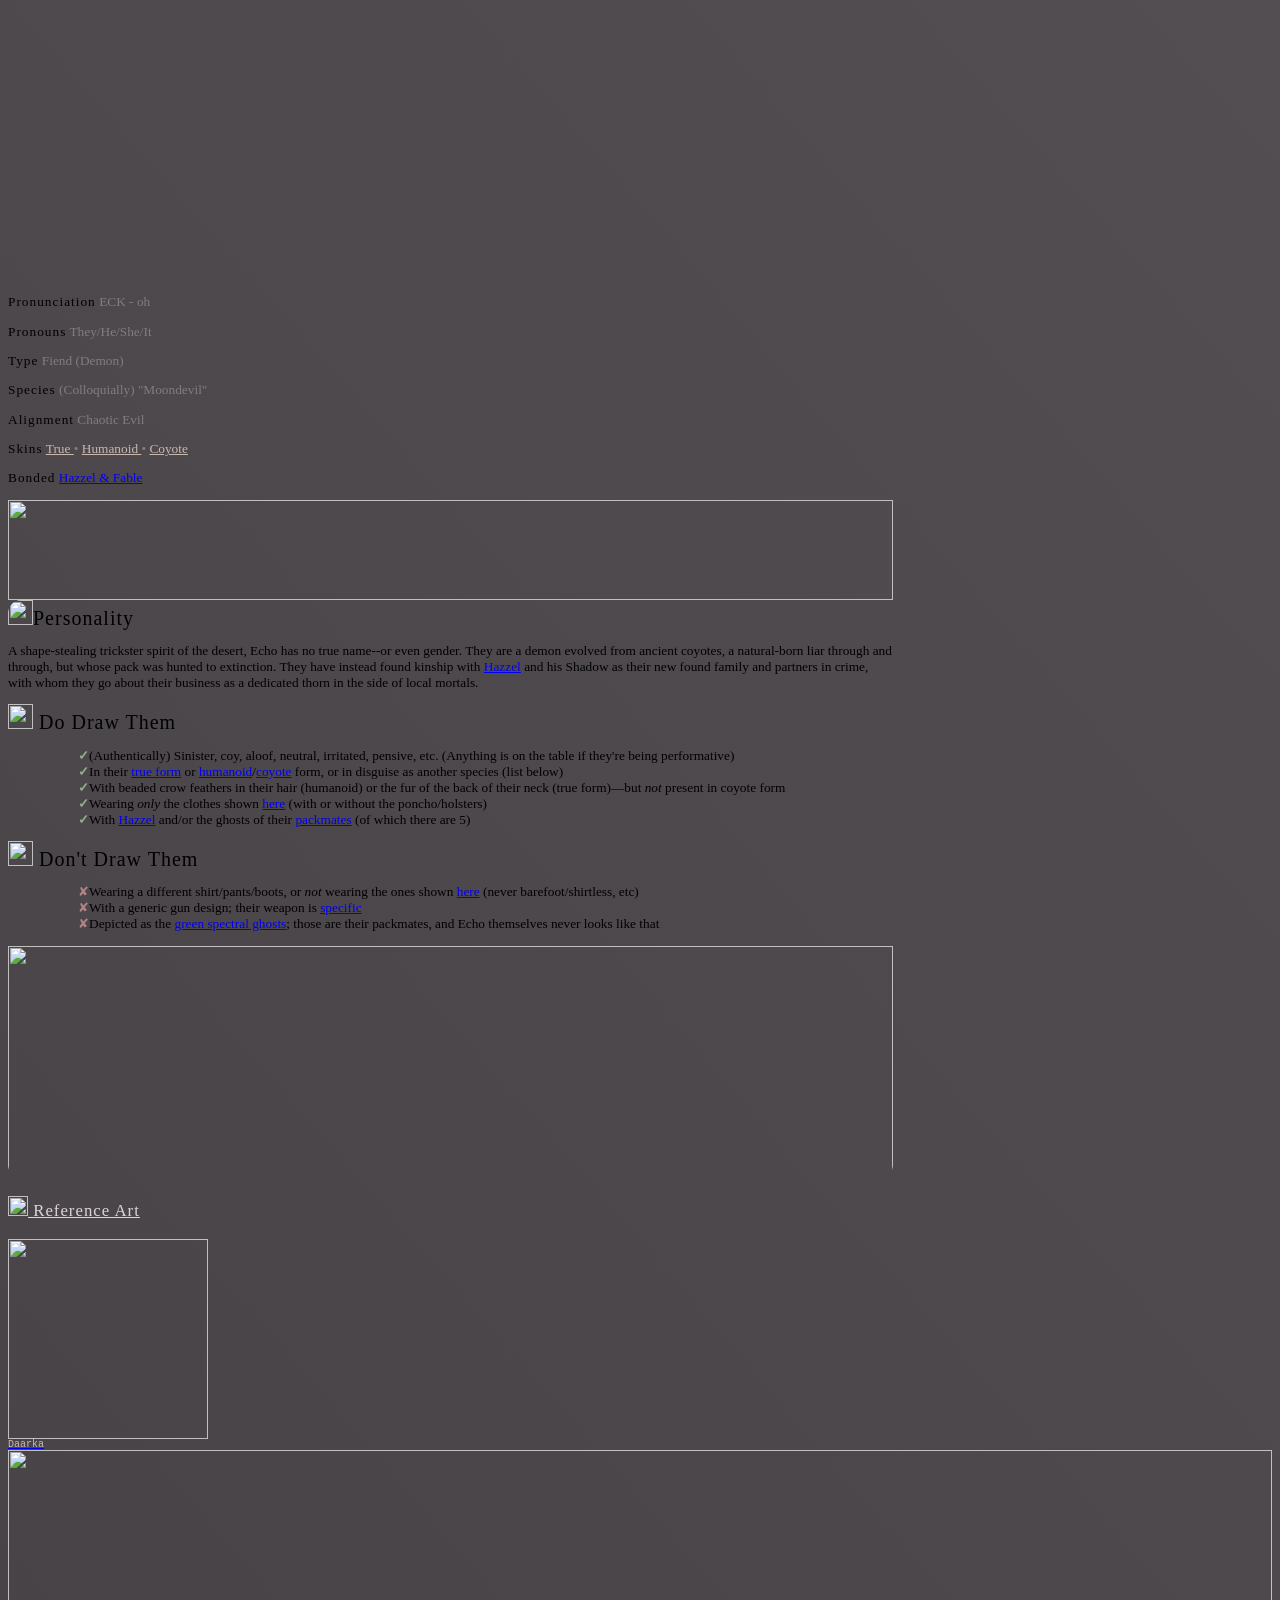
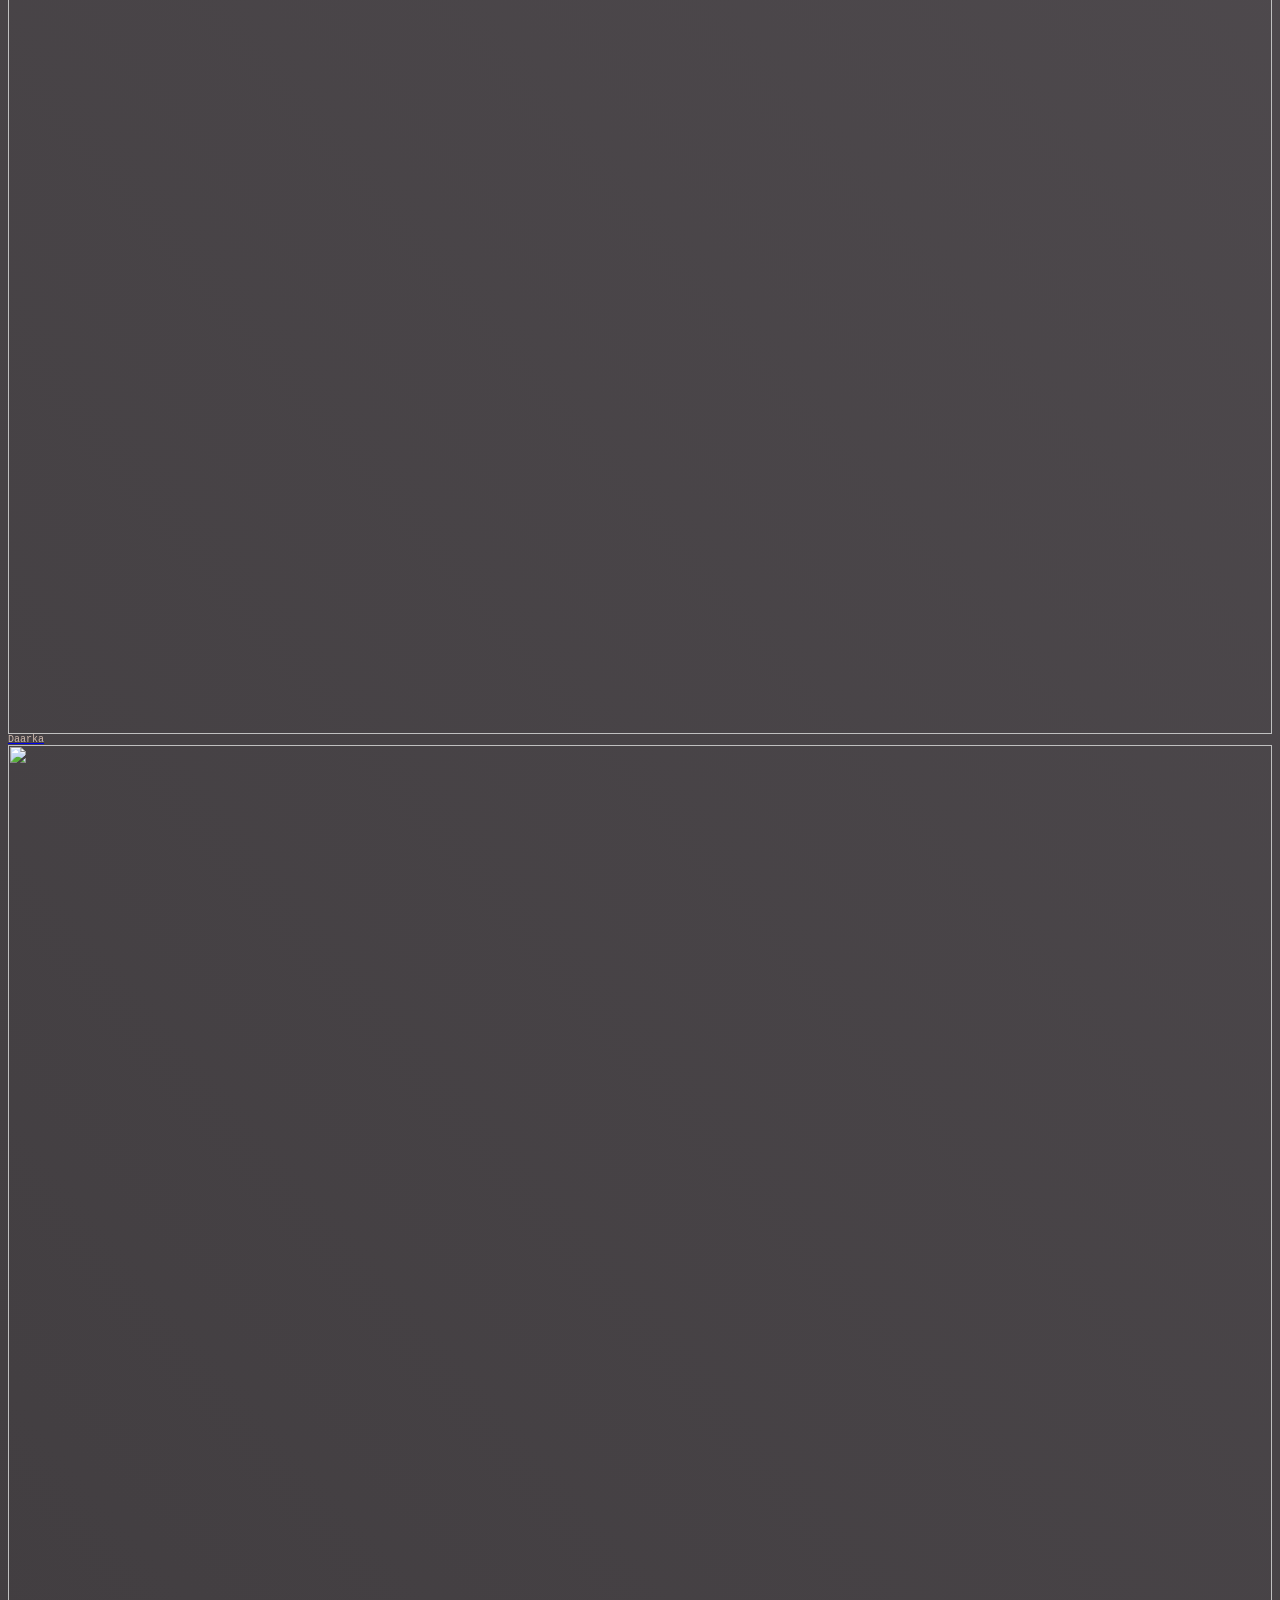
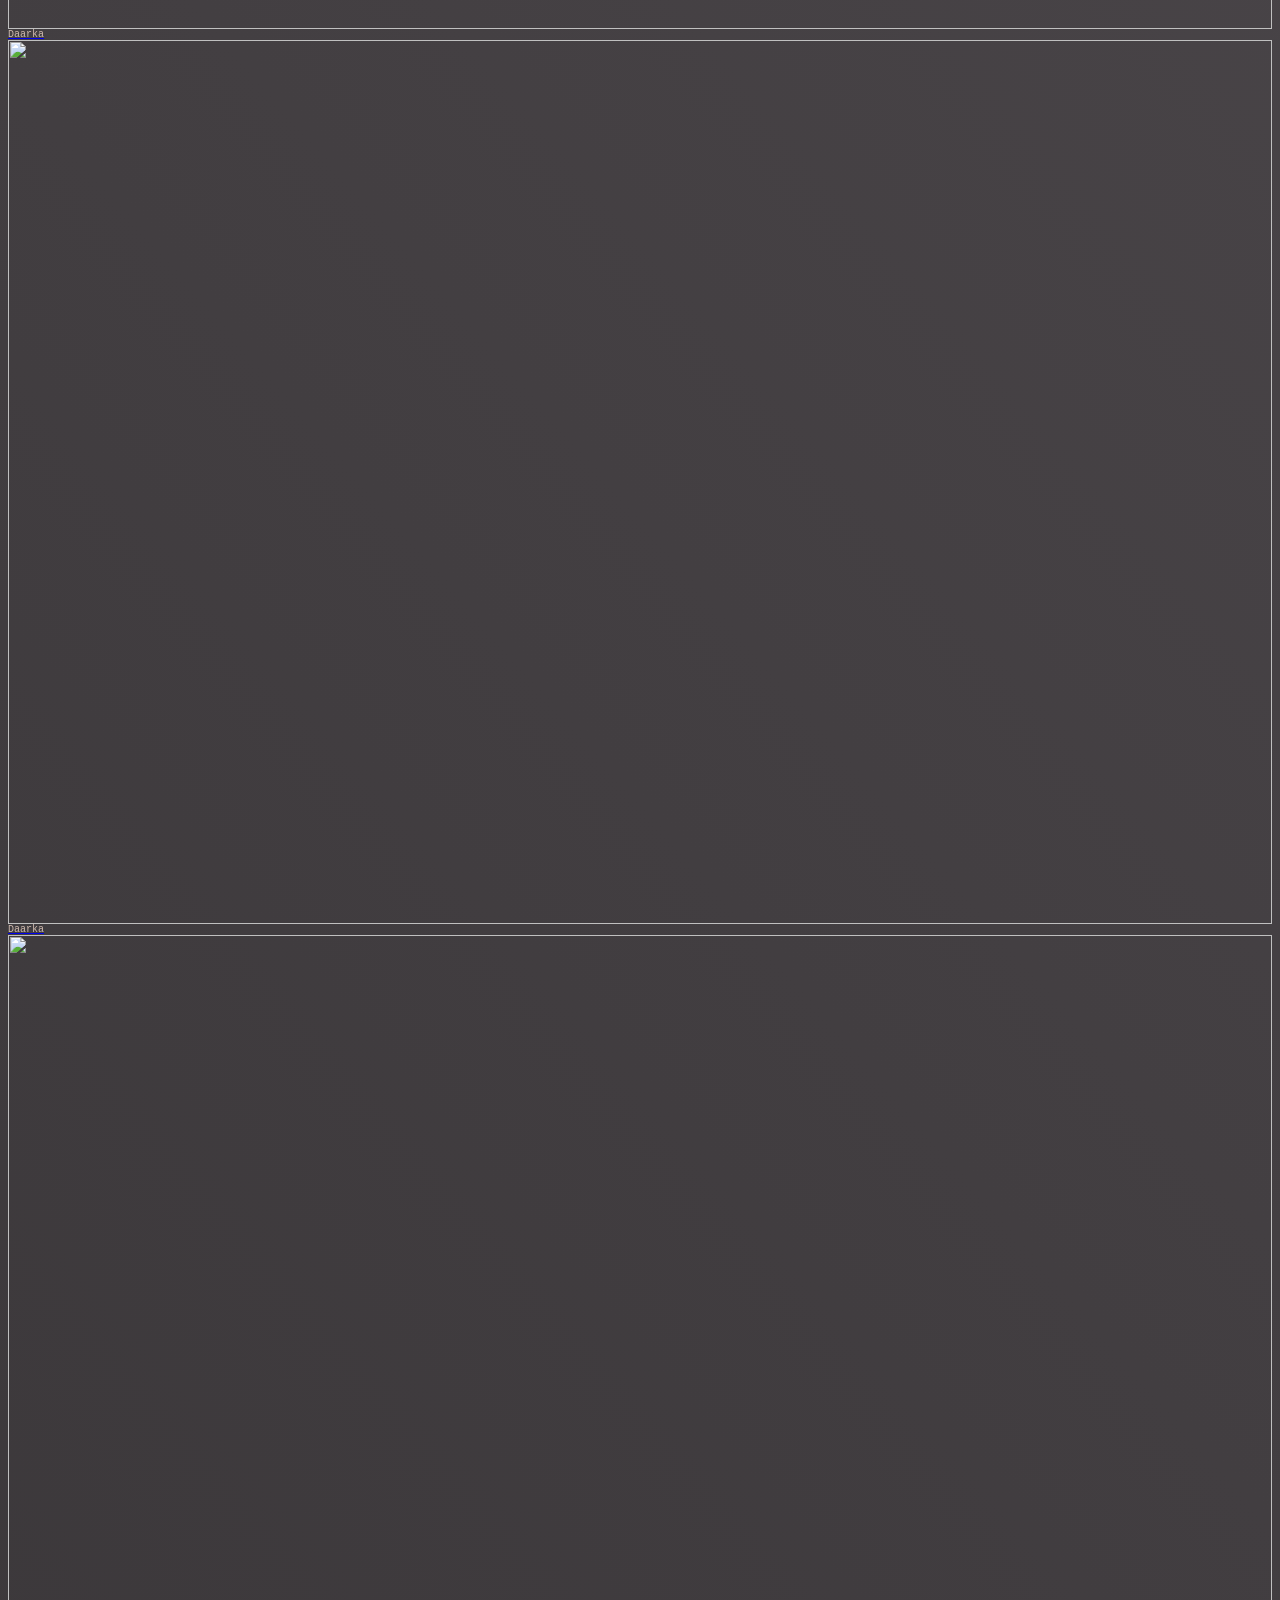
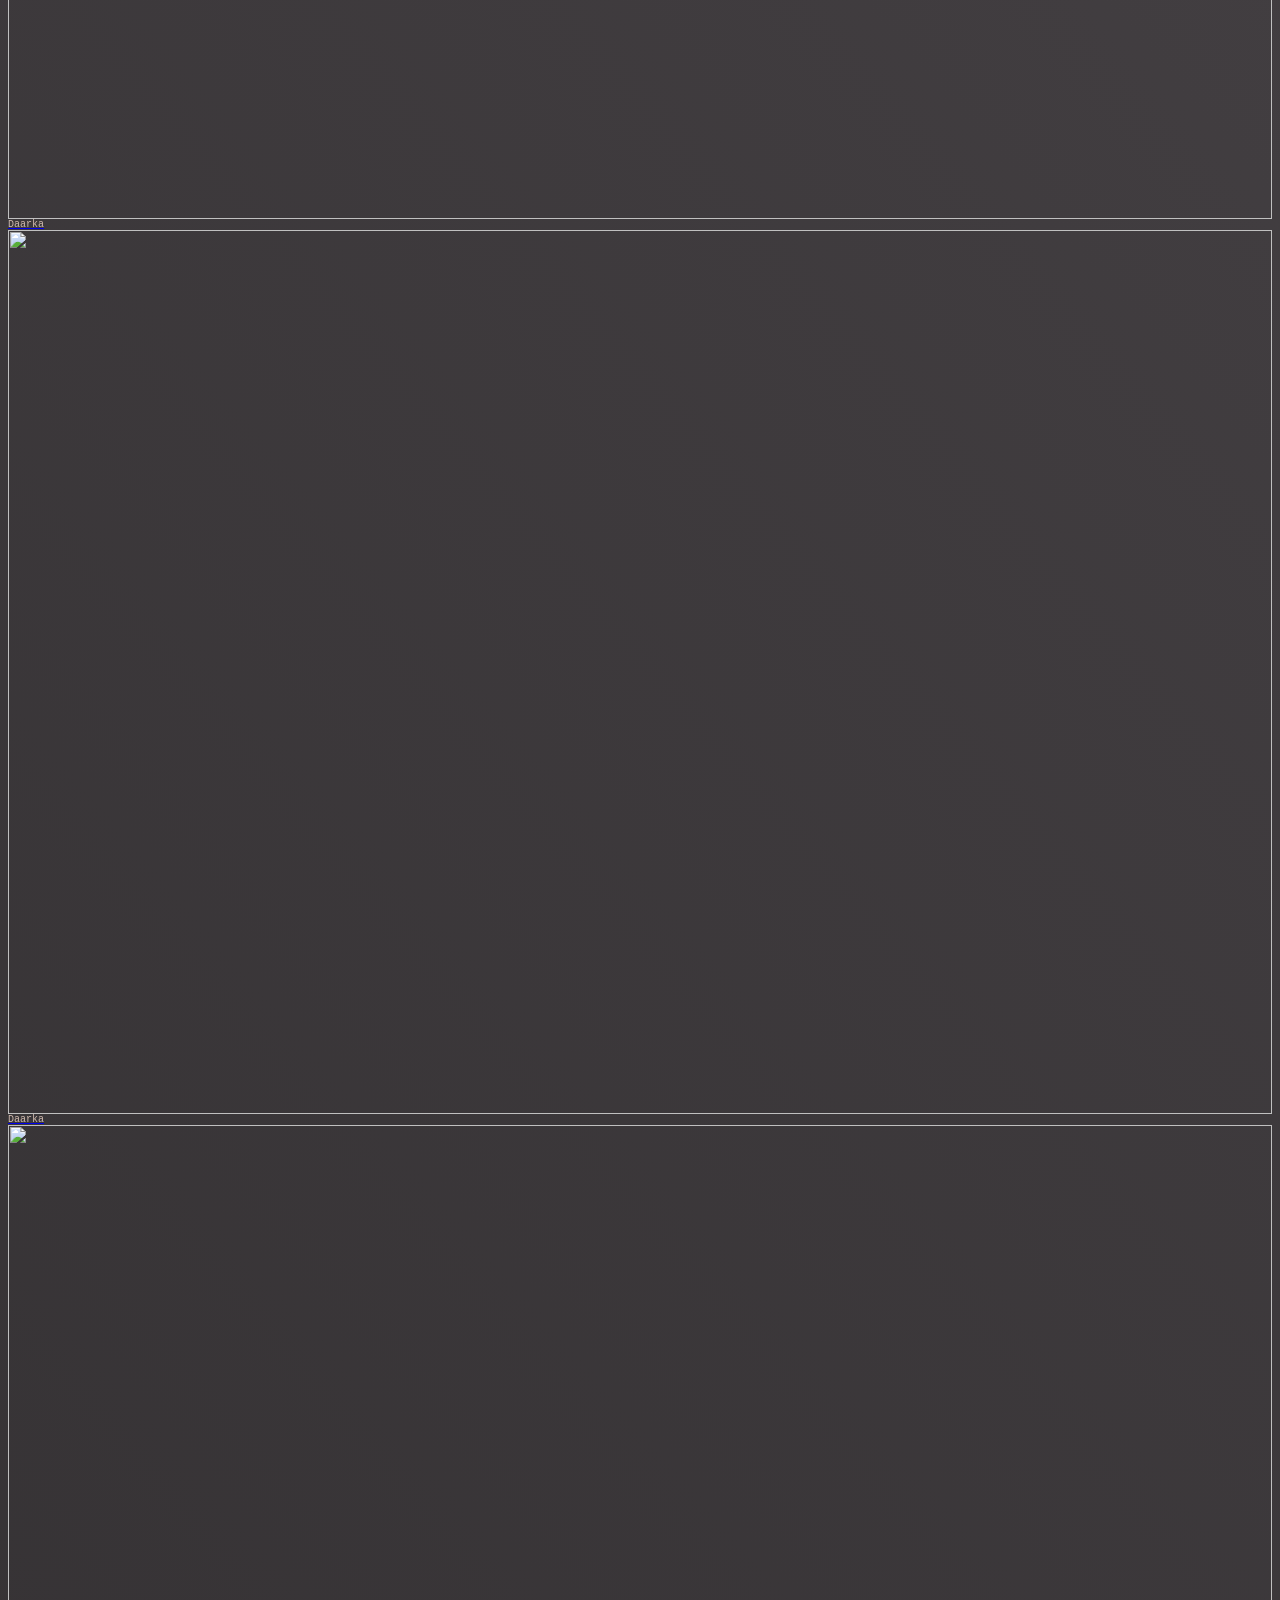
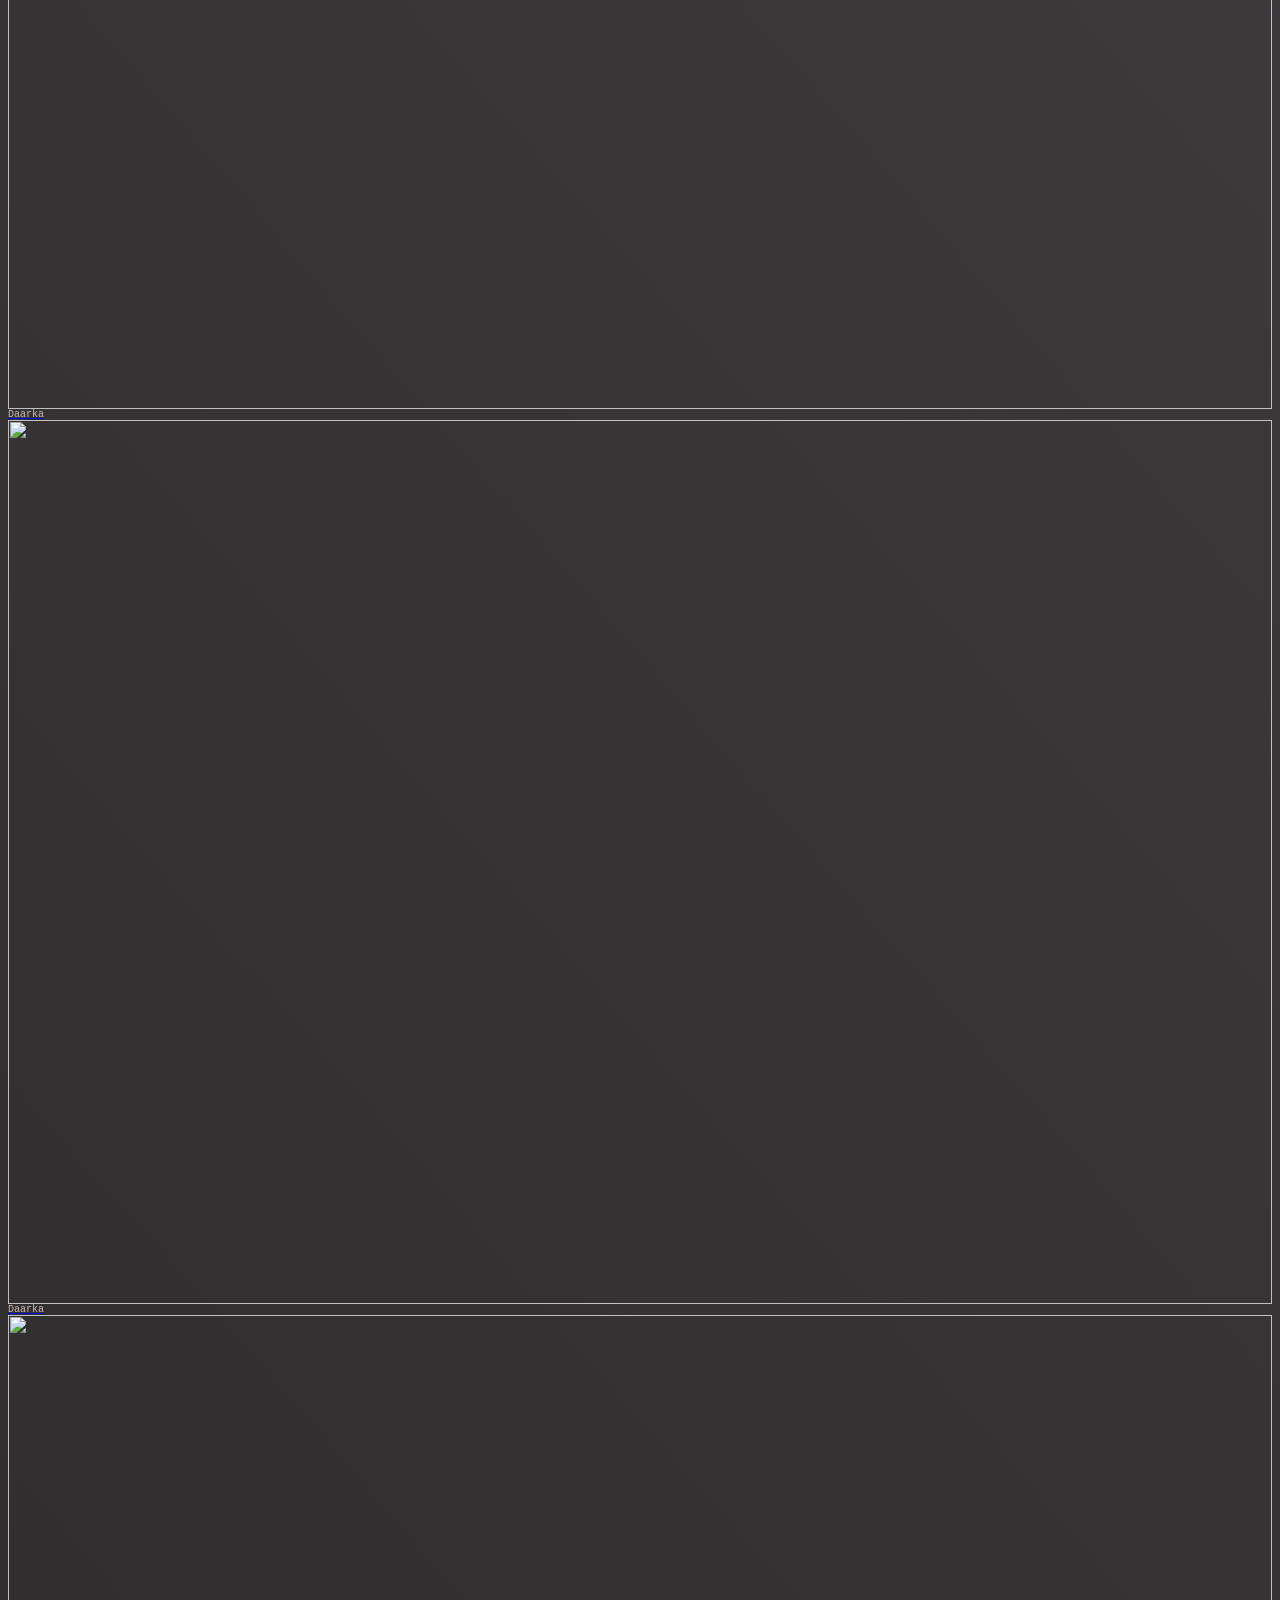
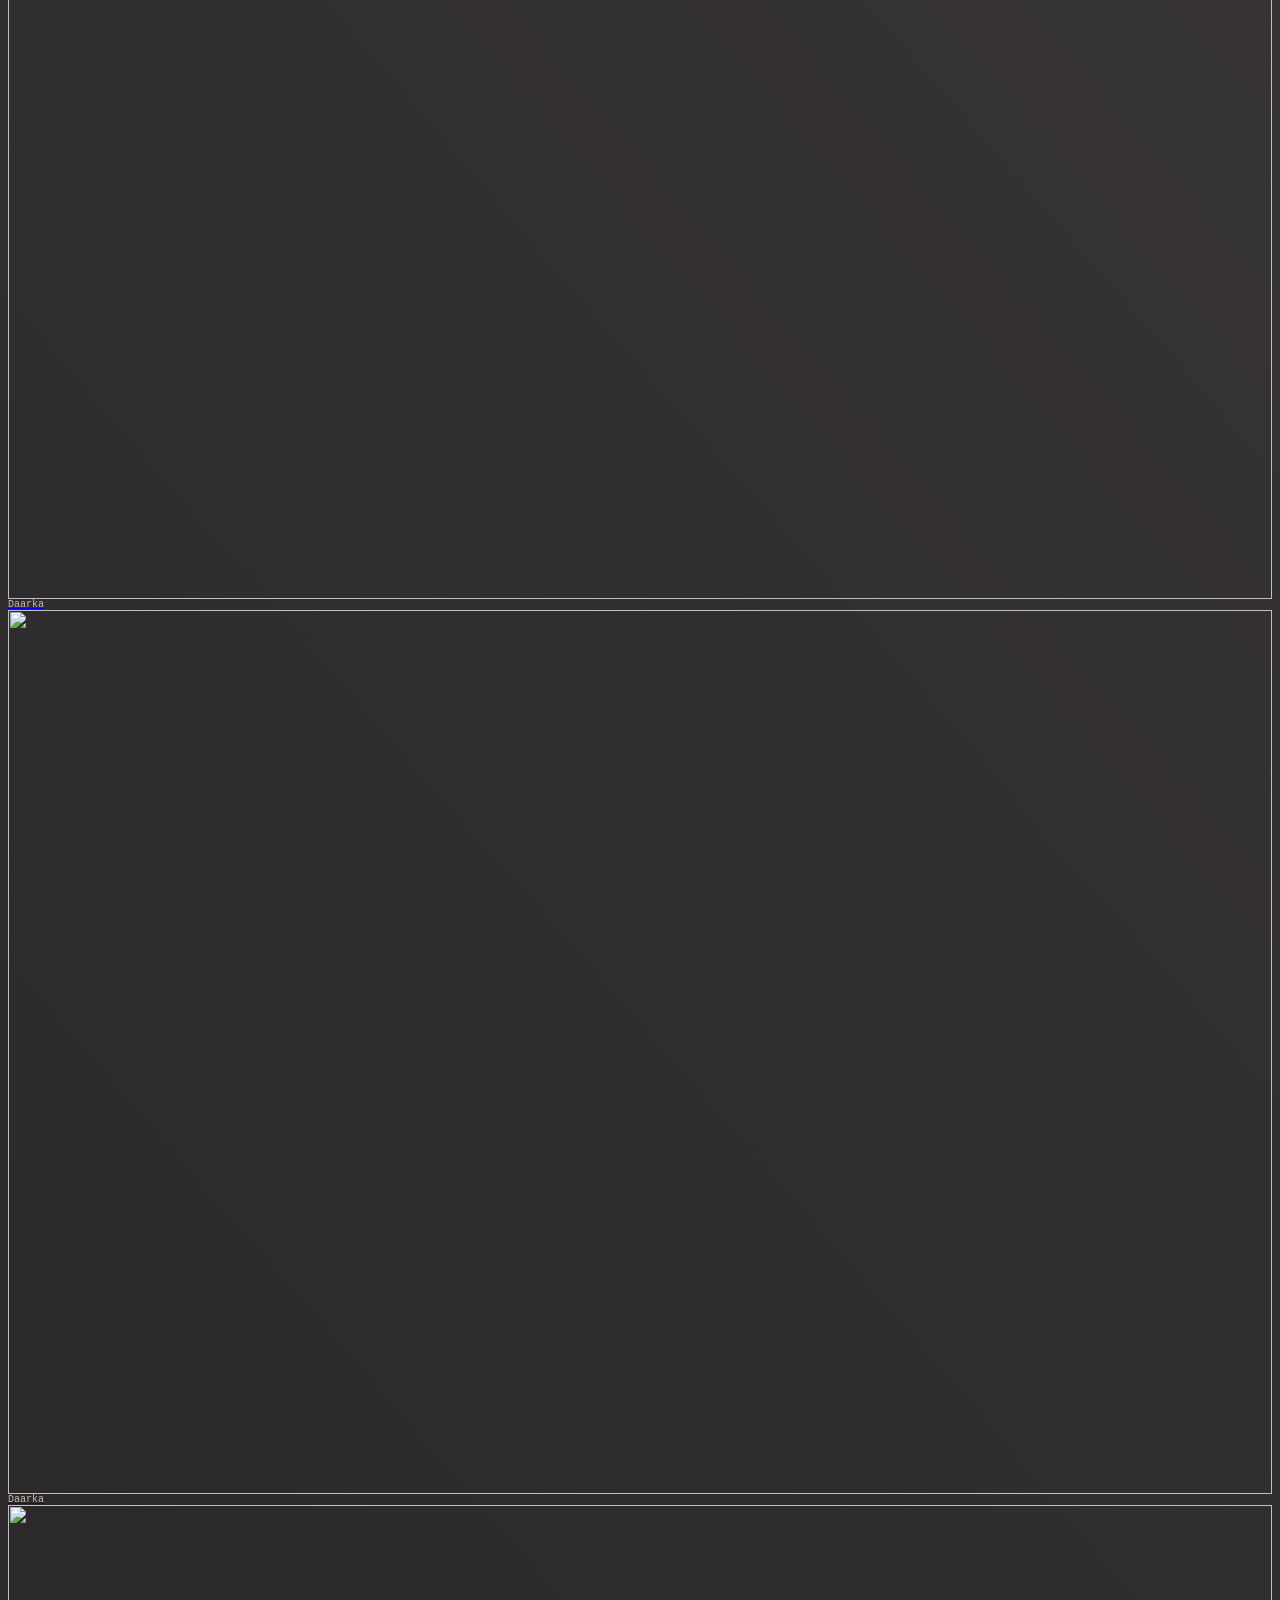
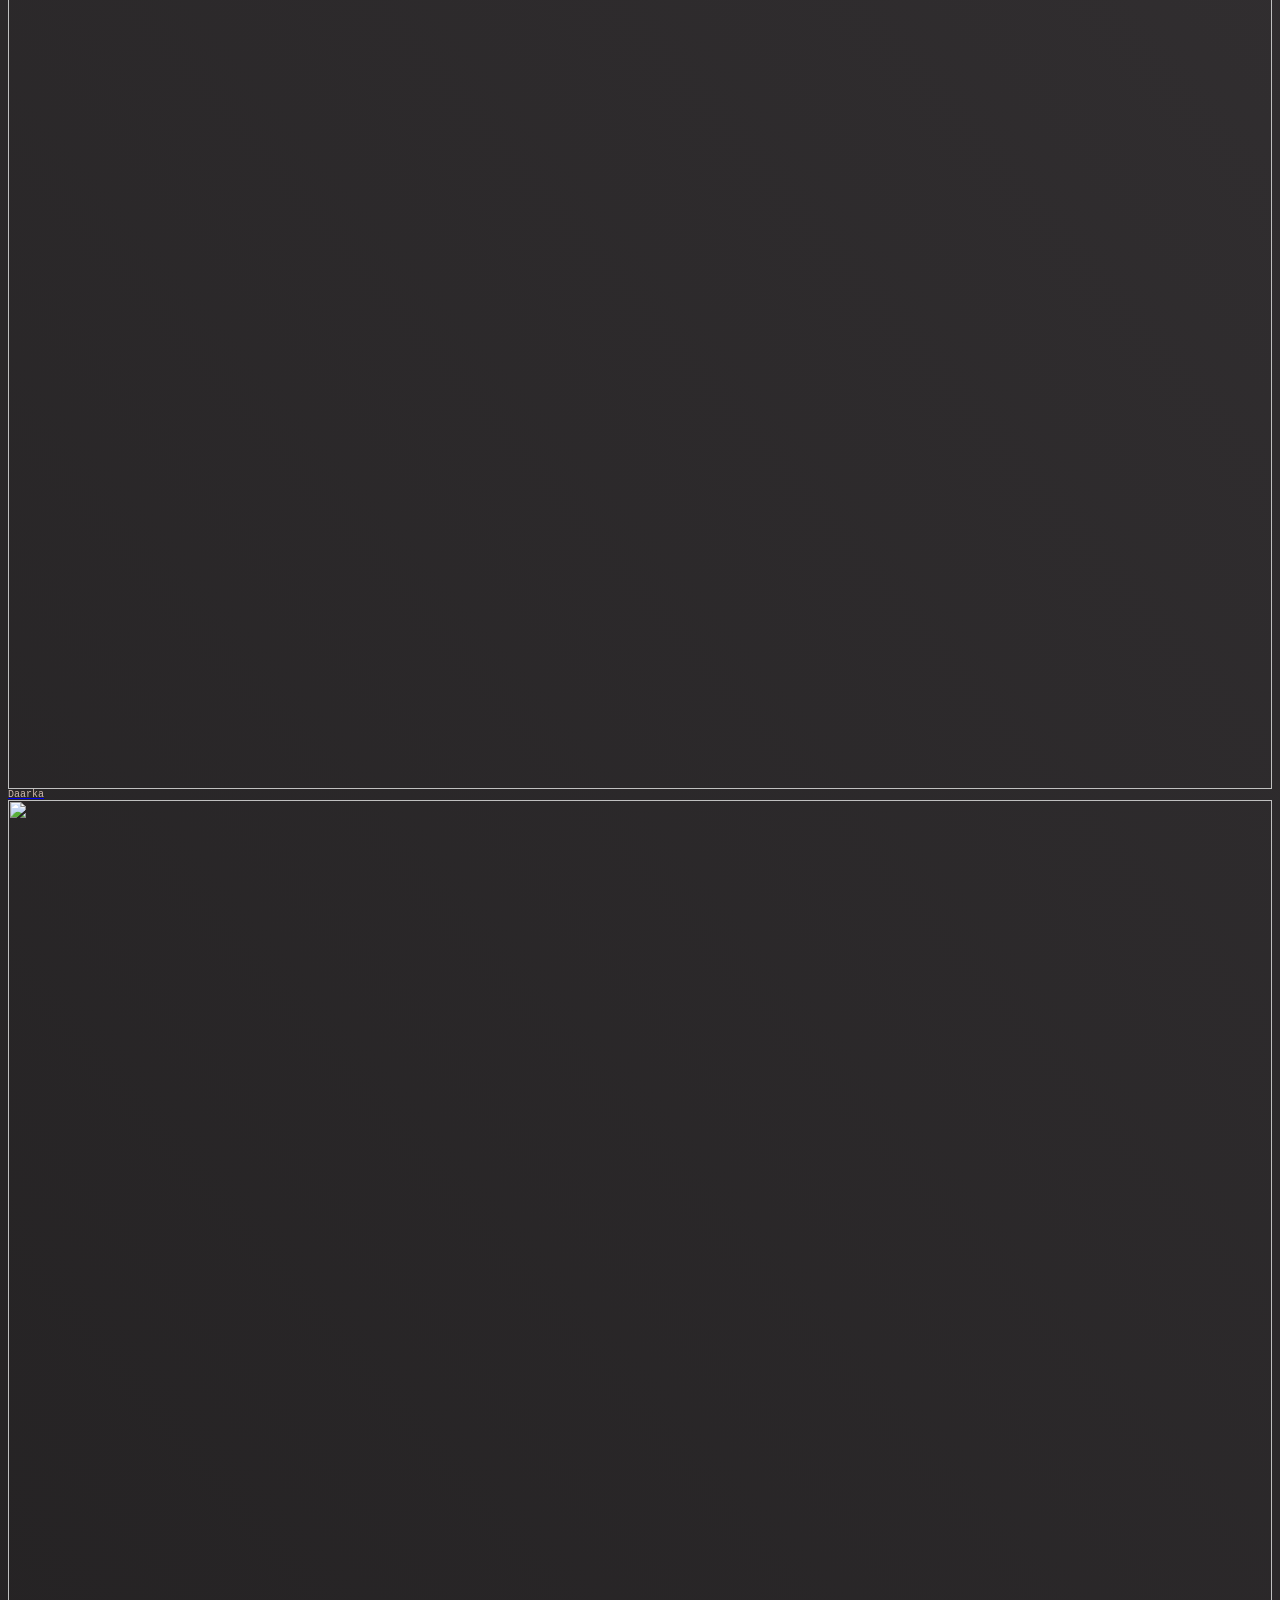
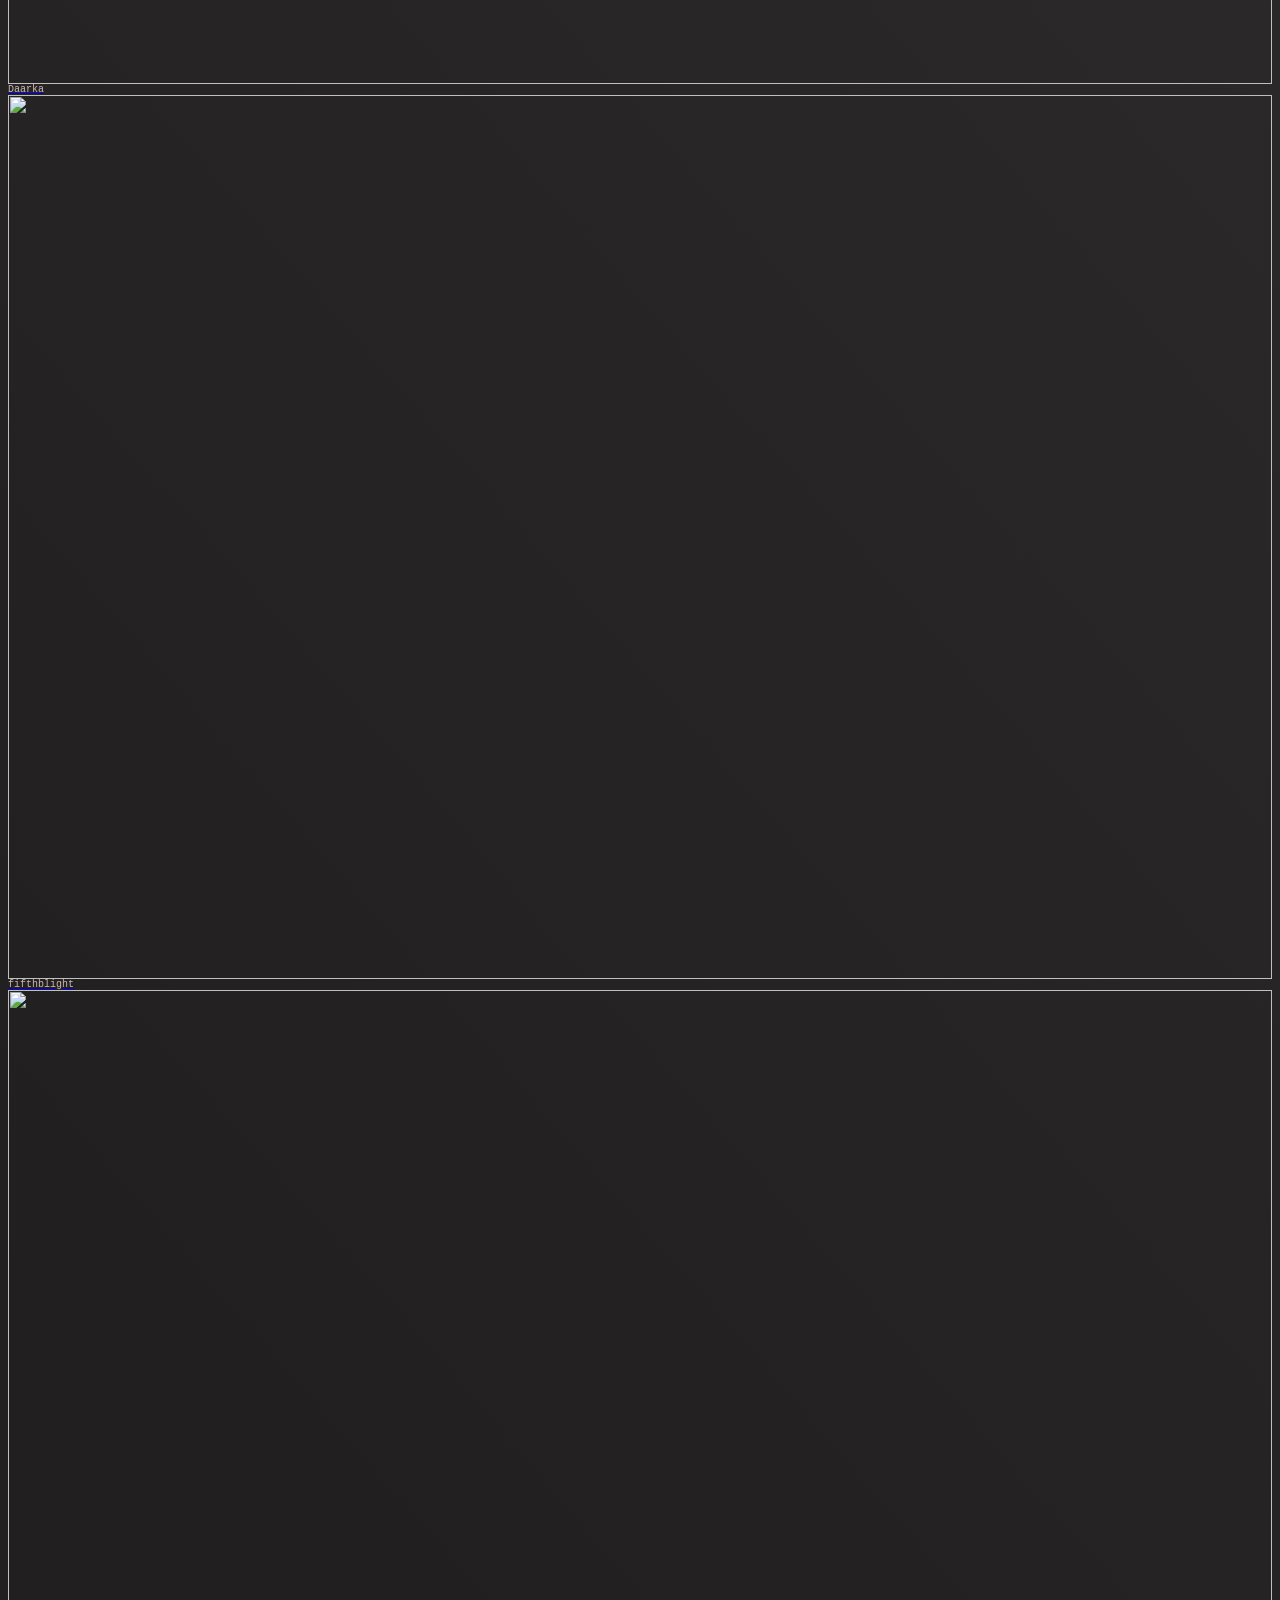
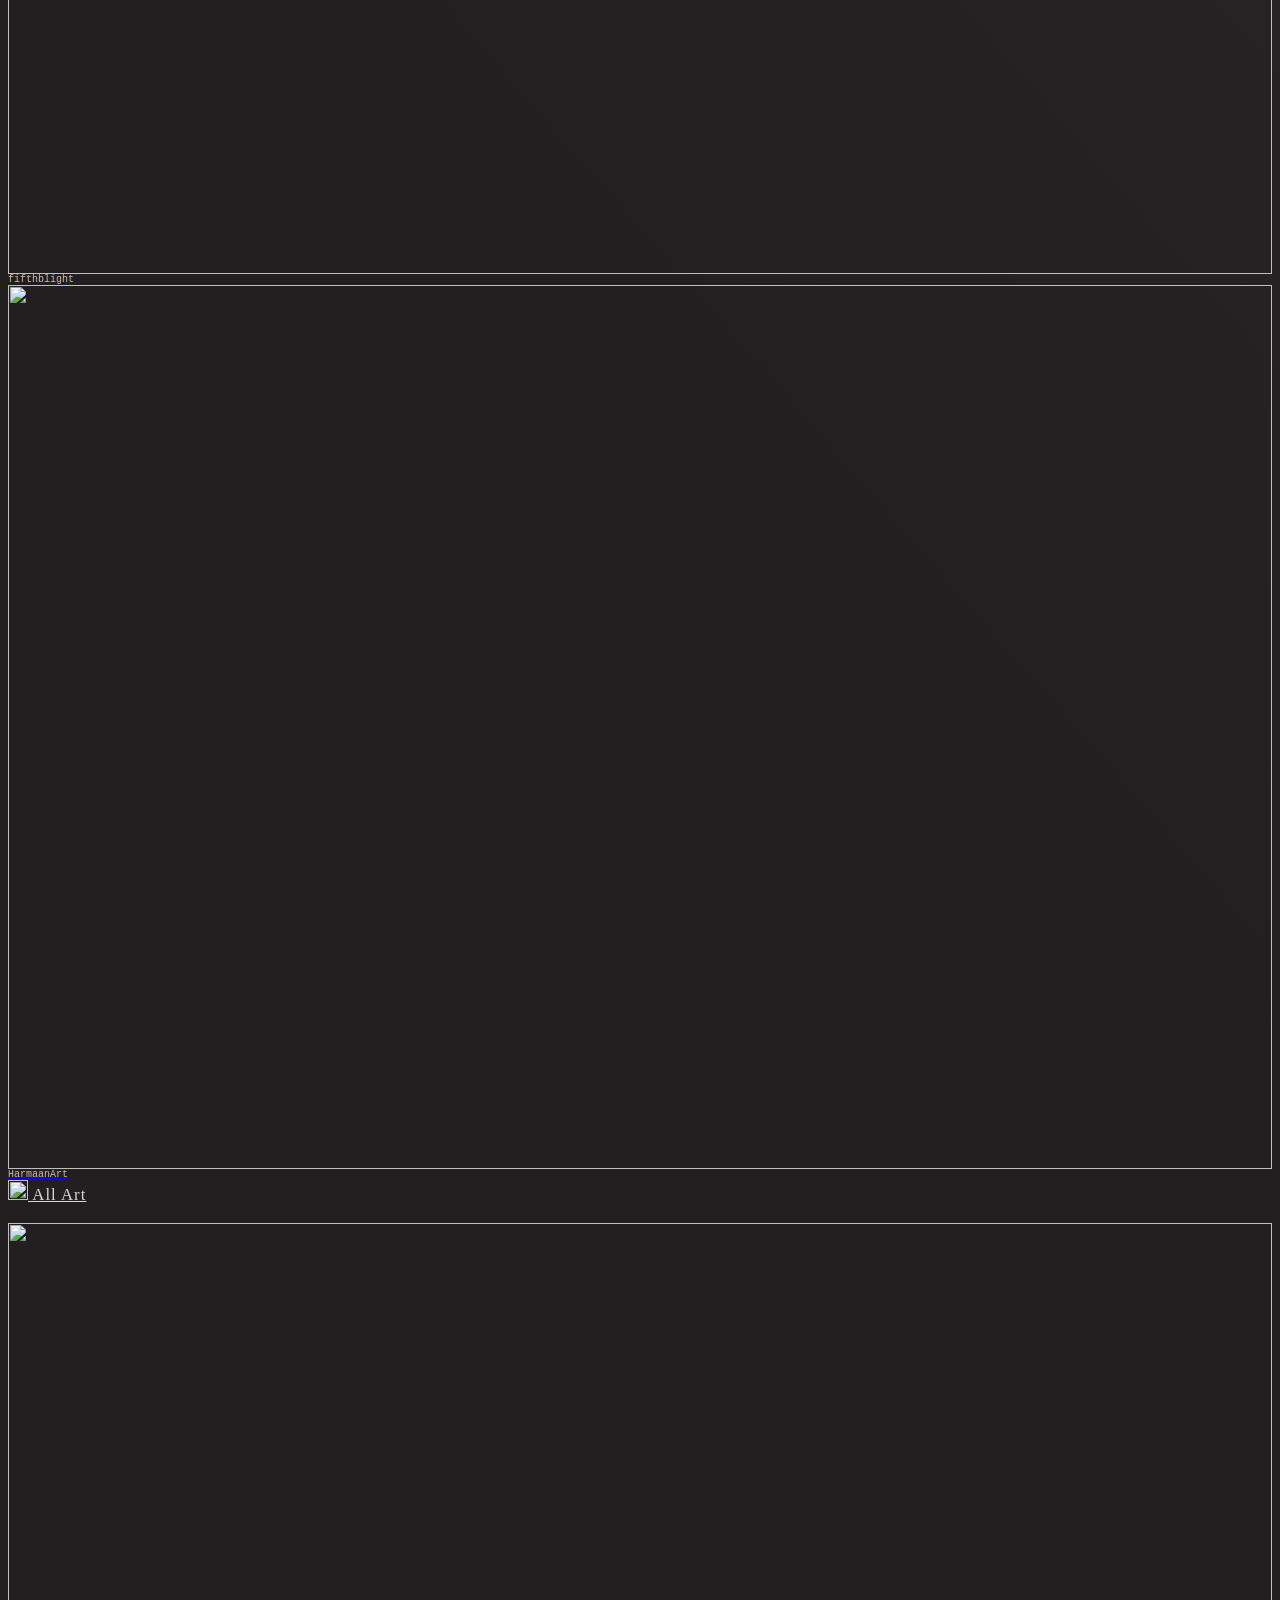
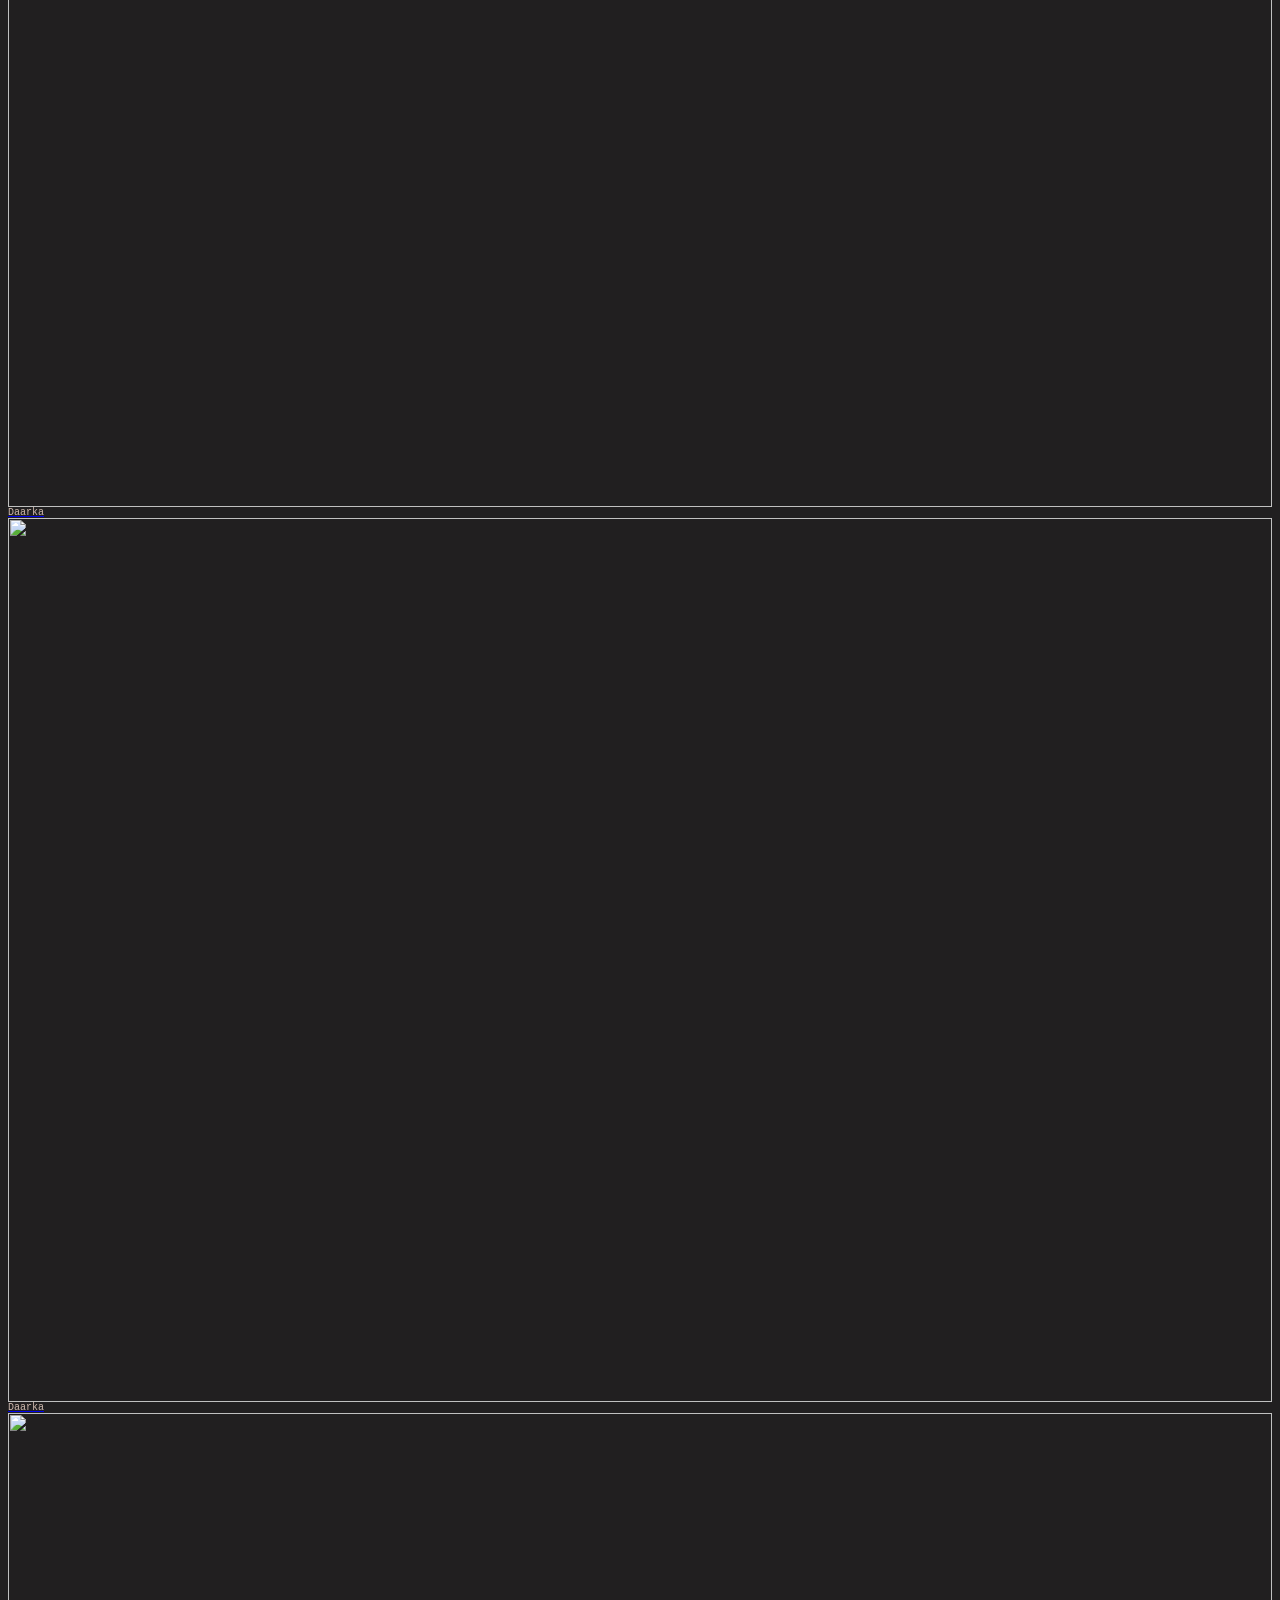
==== echo.html @ e1679874 "x" ====
<html>
<head>
<!-------------------------------->
<!--<link href="https://toyhou.se/css/main.css" rel="stylesheet"> <link href="https://toyhou.se/css/site_bootstrap.css" rel="stylesheet"> -->
 <link href="/Characters/styles/site_bootstrap.css" rel="stylesheet">
 <link href="/Characters/styles/main.css" rel="stylesheet">
<script src="https://kit.fontawesome.com/0ddae54ad8.js" crossorigin="anonymous"></script>

<!---------------------------------->
<style>
/*--------------------------------------*/
/* set the sidebar width */
::-webkit-scrollbar { width: .75em;}

/* set the sidebar track color */
::-webkit-scrollbar-track { background: #ffffff00; }

/* set the sidebar button colors */
::-webkit-scrollbar-thumb {
background: #4C484B;
border: 1px solid #454144; }

/*--------------------------------------*/
body {
  background: #211f20;
  background: linear-gradient(49deg,#211f20 45%, #534E52 100%);
}
/*--------------------------------------*/

:root {
    --input-color: #b7b2a6;
    --input-background-color: #322f31;
    --input-border-radius: 0.25rem;
    --input-border-color: hsla(0, 0%, 100%, .15);
    --input-border-width: 1px;
    --color-primary: #3A3639;
    --color-secondary: #79eded;
    --color-info: #79eded;
    --color-success: #83d39a;
    --color-warning: #cc828a;
    --color-danger: #cc828a;
    --color-light: #F3F3EA;
    --color-dark: #474243;
    --color-background: #322f31;
    --text-color: #fcfbf6;
    --btn-color-primary: #3A3639;
    --btn-color-secondary: #3A3639;
    --btn-color-info: #3A3639;
    --btn-color-success: #3A3639;
    --btn-color-warning: #3A3639;
    --btn-color-danger: #3A3639

}
</style>
</head>

<body> 
<!-- Background Gradient
<div style="position:absolute;top:0;bottom:-500;left:0; background: #211f20;background: linear-gradient(47deg,rgba(33, 31, 32, 1) 23%, rgba(84, 79, 83, 1) 100%);background-size:cover;width:100%;z-index:-1;"></div> -->
<!-- End Background Gradient -->
<div class="container px-0 pt-4" style="max-width:885px; font-size: 10pt;">
<div class="card bg-faded p-md-3 p-2 mb-2" style="border-radius: 1em;">
<div class="row no-gutters">
<div class="col-md-4 mb-md-0 mb-3 pr-md-2">
<!-- Sidebar -->
    <div class="card rounded-0 modal-open h-100" style="border-radius: 1em;">

<!--- IMAGE - scales with screen - aligned center-top -->
<div style="background-image: url(/Characters/gallery/echo/ref/thumb.png);
background-size: cover; background-position: center 0; background-repeat: no-repeat; min-height: 273px;" class="mb-3"></div>
      <div class="mb-auto w-100 p-3">

<!--- DETAILS -->
<p class="justify-content-between d-flex mb-1">
    <span class="text-uppercase text-muted" style="letter-spacing: 1px;">Pronunciation</span>
        <span style="color:#827D7D;">ECK - oh</span>
</p>

<p class="justify-content-between d-flex mb-1">
    <span class="text-uppercase text-muted" style="letter-spacing: 1px;">Pronouns</span>
        <span style="color:#827D7D;">They/He/She/It</span>
</p>
 
<p class="justify-content-between d-flex my-1">
    <span class="text-uppercase text-muted" style="letter-spacing: 1px;">Type</span>
        <span style="color:#827D7D;">Fiend (Demon)</span>
</p>

<p class="justify-content-between d-flex my-1">
    <span class="text-uppercase text-muted" style="letter-spacing: 1px;">Species</span>
        <span style="color:#827D7D;">(Colloquially) "Moondevil"</span>
</p>

<p class="justify-content-between d-flex my-1">
    <span class="text-uppercase text-muted" style="letter-spacing: 1px;">Alignment</span>
        <span style="color:#827D7D;">Chaotic Evil</span>
</p>

<p class="justify-content-between d-flex my-1">
    <span class="text-uppercase text-muted" style="letter-spacing: 1px;">Skins</span>
        <span style="color:#827D7D;"><a href="/Characters/gallery/echo/ref/daarka_refmoondevil.png" style="color: #c9b8b0">True </a> 
        •</span>
        <span style="color:#827D7D;"><a href="/Characters/gallery/echo/ref/daarka_refhuman.png" style="color: #c9b8b0"> Humanoid </a>
        •</span> 
        <span style="color:#827D7D;"><a href="/Characters/gallery/echo/ref/daarka_refcoyote.png" style="color: #c9b8b0"> Coyote</a></span>
</p>

<p class="justify-content-between d-flex my-1">
    <span class="text-uppercase text-muted" style="letter-spacing: 1px;">Bonded</span>
        <span style="color:#827D7D;"><a href="https://toyhou.se/36231753.hazzel">Hazzel & Fable</a></span>
</p>
<div align="center"><img src="/Characters/gallery/echo/ref/signature.png" style="width:100%;height:100px;"></div>
      </div>
    </div>
</div>

<!--- MAIN AREA -->
<div class="col-md-8 pl-md-2">
    <div class="card pt-3 px-2 pb-1" style="border-radius: 1em; height: 578px; overflow: auto;">
        <div class="bg-faded px-2 py-1 mb-2" style="font-size: 1.5em; font-weight: 300; letter-spacing: 1px; border-radius: 0.5em;"><div class="justify-content-between">
            <div class="text-muted text-uppercase d-flex mb-1" style="font-size: 20px; font-weight: 300;"><img src="/Characters/assets/scroll.png" class="mt-1 mr-1" style="width:25px;height:25px;">Personality</div>
        </div></div>
        <div class="text-muted px-2 mb-3">

<!-- PERSONALITY --><p>A shape-stealing trickster spirit of the desert, Echo has no true name--or even gender. They are a demon evolved from ancient coyotes, a natural-born liar through and through, but whose pack was hunted to extinction. They have instead found kinship with <a href="https://toyhou.se/36231753.hazzel">Hazzel</a> and his Shadow as their new found family and partners in crime, with whom they go about their business as a dedicated thorn in the side of local mortals.</p>
        </div>
        <div><div class="row no-gutters">
        <div class="col-md-6 pr-md-1">
            <div class="bg-faded px-2 py-1 mb-2" style="font-size: 1.5em; font-weight: 300; letter-spacing: 1px; border-radius: 0.5em;"><div class="justify-content-between">
                <div class="text-muted text-uppercase d-flex mb-1" style="font-size: 20px; font-weight: 300;"><img src="/Characters/assets/check.png" class="mt-1 mr-1" style="width:25px;height:25px;"> Do Draw Them</div>
            </div></div>
            <ul class="fa-ul text-muted" style="list-style: none; margin-left: 30px;">

<!-- DO'S --><li><span class="fa-li" style="color: #95b290;"><b>✓</b></span>(Authentically) Sinister, coy, aloof, neutral, irritated, pensive, etc. (Anything is on the table if they're being performative)</li>
                <li><span class="fa-li" style="color: #95b290;"><b>✓</b></span>In their <a href="/Characters/gallery/echo/ref/daarka_refmoondevil.png">true form</a> or <a href="/Characters/gallery/echo/ref/daarka_refhuman.png">humanoid</a>/<a href="/Characters/gallery/echo/ref/daarka_refcoyote.png">coyote</a> form, or in disguise as another species (list below)</li>
                <li><span class="fa-li" style="color: #95b290;"><b>✓</b></span>With beaded crow feathers in their hair (humanoid) or the fur of the back of their neck (true form)—but <i>not</i> present in coyote form</li>
                <li><span class="fa-li" style="color: #95b290;"><b>✓</b></span>Wearing <i>only</i> the clothes shown <a href="/Characters/gallery/echo/ref/daarka_refhuman.png">here</a> (with or without the poncho/holsters)</li>
                <li><span class="fa-li" style="color: #95b290;"><b>✓</b></span>With <a href="https://toyhou.se/36231753.hazzel">Hazzel</a> and/or the ghosts of their <a href="/Characters/gallery/echo/ref/packdayfull.png">packmates</a> (of which there are 5)
            </ul>
        </div>
        <div class="col-md-6 pl-md-1"><div>
            <div class="bg-faded px-2 py-1 mb-2" style="font-size: 1.5em; font-weight: 300; letter-spacing: 1px; border-radius: 0.5em;"><div class="justify-content-between">
                <div class="text-muted text-uppercase d-flex mb-1" style="font-size: 20px; font-weight: 300;"><img src="/Characters/assets/checkx.png" class="mt-1 mr-1" style="width:25px;height:25px;"> Don't Draw Them</div>
            </div></div>
            <ul class="fa-ul text-muted" style="list-style: none; margin-left: 30px;">

<!-- DONT'S --><li><span class="fa-li"  style="color: #b38484;">✘</span>Wearing a different shirt/pants/boots, or <i>not</i> wearing the ones shown <a href="/Characters/gallery/echo/ref/daarka_refhuman.png">here</a> (never barefoot/shirtless, etc)</li>
                 <li><span class="fa-li"  style="color: #b38484;">✘</span>With a generic gun design; their weapon is <a href="/Characters/gallery/echo/ref/refweapons.png">specific</a></li>
                 <li><span class="fa-li"  style="color: #b38484;">✘</span>Depicted as the <a href="/Characters/gallery/echo/ref/daarka_packdayfull">green spectral ghosts</a>; those are their packmates, and Echo themselves never looks like that</li>
            </ul>
          <img src="/Characters/gallery/echo/ref/daarka_showingmydog1.png" width="100%">
        </div>
        </div></div>
        
        <div class="bg-faded px-2 py-1 mb-2" style="font-size: 1.5em; font-weight: 300; letter-spacing: 1px; border-radius: 0.5em;"><div class="justify-content-between">
            <div class="text-muted text-uppercase d-flex mb-1" style="font-size: 20px; font-weight: 300;"><img src="/Characters/assets/eyedropper.png" class="mt-1 mr-1" style="width:25px;height:25px;"> Aesthetic</div>
        </div></div>
        <div class="text-muted px-2 mb-3">
<!-- AESTHETIC -->
            <div class="col-sx-12">
  <div class="row no-gutters">
    <div class="col-md-9">
        <div class="col-md-12 p-1">
<div class="row no-gutters mx-n1 my-1 align-items-center justify-content-center">
<div class="col-4 p-1" style="color: #000000">
  <div class="container mb-3" style="background-image: linear-gradient(to bottom right, #F2BD85); background-size: contain; background-repeat: no-repeat; background-position: center; height: 45px; border: 2px solid; border-color:#3A3639;" title="Eyes">
  <b>Eyes</b>
  </div>
  <font size=1><sup>
<code style="color: #ceb9ae">F2BD85</code> 
  </sup></font>
    </div>

<div class="col-4 p-1" style="color: #000000">
  <div class="container mb-3" style="background-image: url(/Characters/gallery/echo/ref/ref_colorskin.png); background-size: 100%; background-repeat: no-repeat; background-position: center; height: 45px; border: 2px solid; border-color:#3A3639;" title="Complexion">
  <b>Complexion</b>
  </div>
  <font size=1><sup>
<code style="color: #ceb9ae">AF8A75</code> <code style="color: #ceb9ae">8D6651</code>
  </sup></font>
    </div>

<div class="col-4 p-1" style="color: #000000">
  <div class="container mb-3" style="background-image: url(/Characters/gallery/echo/ref/ref_colorfur.png); background-size: 100%; background-repeat: no-repeat; background-position: center; height: 45px; border: 2px solid; border-color:#3A3639;" title="Hair/Fur">
  <b>Hair/Fur</b>
  </div>
  <font size=1><sup>
<code style="color: #ceb9ae">C49F8A</code> <code style="color: #ceb9ae">9F7863</code> <code style="color: #ceb9ae">805743</code>
  </sup></font>
    </div>

</div><div class="row no-gutters mx-n1 my-1 align-items-center justify-content-center">

<div class="col-4 p-1" style="color: #000000">
  <div class="container mb-3" style="background-image: url(/Characters/gallery/echo/ref/ref_colorguardhairs.png); background-size: 100%; background-repeat: no-repeat; background-position: center; height: 45px; border: 2px solid; border-color:#3A3639;" title="(Fur) Guard Hairs">
  <b>(Fur) Guard Hairs</b>
  </div>
  <font size=1><sup>
<code style="color: #ceb9ae">3F261D</code> <code style="color: #ceb9ae">40200E</code>
  </sup></font>
    </div>


  <div class="col-4 p-1" style="color: #000000">
  <div class="container mb-3" style="background-image: linear-gradient(to bottom right, #365E00, #568E00, #568E00, #94F01F, #94F01F, #F2F436, #FBFF8A, #F2F436, #94F01F, #94F01F, #568E00, #568E00, #365E00); background-size: contain; background-repeat: no-repeat; background-position: center; height: 45px; border: 2px solid; border-color:#3A3639;" title="Magic">
  <b>Magic</b>
  </div>
  <font size=1><sup>
<code style="color: #ceb9ae">568E00</code> <code style="color: #ceb9ae">94F01F</code> <code style="color: #ceb9ae">F2F436</code>
  </sup></font>
    </div>
  
<div class="col-4 p-1" style="color: #BD1A1A">
  <div class="container mb-3" style="background-image: url(/Characters/gallery/echo/ref/ref_colorpattern.png); background-size: 100%; background-repeat: no-repeat; background-position: center; height: 45px; border: 2px solid; border-color:#3A3639;" title="Aesthetic">
  <b><a href="/Characters/gallery/echo/ref/ref_colorpatternfull.png" style="color: #FFE3DB">Aesthetic</a></b>
  </div>
  <font size=1><sup>
<code style="color: #ceb9ae">5D8995</code> <code style="color: #ceb9ae">943B24</code> <code style="color: #ceb9ae">D4C6B0</code>
  </sup></font>
  </div>

</div>
</div>
</div>
 
<div class="col-md-3"><br>
<!-- MOODBOARD -->
<a href="/Characters/gallery/echo/ref/moodboard.png">
<img src="/Characters/gallery/echo/ref/moodboardthumb.png" 
style="max-width: 125px; border-radius: 10px; border: 1px solid; border-color:#b7aba6"></a>
</div>
</div>
</div>

        </div>
 
        <div class="bg-faded px-2 py-1 mb-2" style="font-size: 1.5em; font-weight: 300; letter-spacing: 1px; border-radius: 0.5em;"><div class="justify-content-between">
            <div class="text-muted text-uppercase d-flex mb-1" style="font-size: 20px; font-weight: 300;"><img src="/Characters/assets/feather.png" class="mt-1 mr-1" style="width:25px;height:25px;">  Notes</div>
        </div></div>
        <div class="text-muted px-2 mb-3">
<!--- NOTES ---><p>In all variations of their authentic form, their eyes are yellow. The colors between their pelt and skin/hair between forms are, likewise, largely unchanged. Their voice is breathy and rasping, dry and croaking, and they often speak in a lilting cadence that sounds coy and teasing in a vaguely predatory way.</p>
<p><b>Humanoid Form:</b></p>
<div class="float-sm-right"><img src="/Characters/gallery/echo/ref/daarka_transhumanoid1.png" style="width:200px;margin-right:5px;"></div>
<div style="font-size:small;">
<b>Build</b><span style="color: #918c90;"> • </span>Lanky, thin, and standing at 5'9"; presents androgynous. Their posture is lazy and slouching, but perfectly capable of feats of dexterity in concentrated bursts.
<br><b>Complexion</b><span style="color: #918c90;"> • </span>Sun-tanned with freckles/sun spots. One irregular, circular scar about the size of quarter on the back of their neck, to the side of their vertebrae (not typically noticeable); no other significant marks.
<br><b>Hair</b><span style="color: #918c90;"> • </span>Dirty blonde hair of nearly the same color as skintone. Hair is stringy and straight, hangs to approximately their collarbone in length, and is decorated with wooden and bone beads and crow feathers.
<br><b>Teeth & Claws</b><span style="color: #918c90;"> • </span>Their teeth are mostly humanoid, but have more pronounced canines to the point of being small <a href="/Characters/gallery/echo/ref/daarka_echo_yes.png">fangs</a>. They have thick claws in their humanoid form as well, and slender, spidery fingers (though not unnaturally so).
<br><b>Clothes</b><span style="color: #918c90;"> • </span>Always wearing the shirt, pants, and boots in their <a href="/Characters/gallery/echo/ref/daarka_refhuman.png">reference sheet</a>; they look like fabric but are part of their skin and cannot be removed or altered (sleeves can be rolled up, that's about it). Almost always in the red poncho and with gun and knife holsters strapped on, as well, but those <i>can</i> be removed, so depictions without them are fine.
<br><b>Blood</b><span style="color: #918c90;"> • </span>Their blood in this form is red as normal, but if it is spilled externally (such as dripping onto the ground), it ultimately dries fully black (if it dries on Echo's body, it maintains the conventional appearance of dried blood as long as it remains touching them).</div>
<br>
<div class="float-sm-left"><img src="/Characters/gallery/echo/ref/daarka_transcoyote.png" style="width:130px;margin-right:5px;"></div>
<p><b>Coyote Form:</b></p>
<div style="font-size:small;">
<p>In this form, they are indistinguishable from a normal coyote, with no notable features distinguishing it as otherwise. They are, however, perfectly capable of speech in this form, with their voice sounding identical to how it does in their humanoid form.</p></div>
<br><br>
<p><b>True / "Moondevil" / Demon Form:</b></p>
<div style="font-size:small;"><div class="float-sm-right"><img src="/Characters/gallery/echo/ref/daarka_transmoondevil.png" style="width:200px;margin-right:2px;"></div>
On all fours, this form is ~6' tall at the shoulder. It resembles a coyote, but has longer limbs and a longer neck, with shoulders that peak up higher than their hips. They can stand on their <a href="/Characters/gallery/echo/ref/daarka_refmoondevil.png">hind legs</a>, and they have opposable thumbs on forepaws, digits long enough to use like fingers. Their pelt is shaggy, especially on their neck and shoulders, and hangs in almost dreadlock-like tendrils of <a href="https://www.instagram.com/p/C5lr0GEO8sq/">shed matting</a>.</div>
<br>
<b>Other Forms:</b>
<br>While the aforementioned three forms are their authentic body, they will also, situationally, steal the form of some other creature for one reason or another. In most cases, they maintain consistent choices of exact species to imitate whenever they turn into those respective creature types.
<br>
<br><b>Domestic Dog</b><span style="color: #918c90;"> • </span><a href="/Characters/gallery/echo/ref/daarka_bingobg.png">Mutt (coydog)</a> - <i>usually wearing a red bandana on neck</i>
<br><b>Bird</b><span style="color: #918c90;"> • </span><a href="/Characters/gallery/echo/ref/ref_crow.png"><i>Corvus brachyrhynchos</i> (American crow)</a>
<br><b>Spider</b><span style="color: #918c90;"> • </span><a href="https://www.inaturalist.org/taxa/220808-Habronattus-altanus/browse_photos"><i>Habronattus altanus</i> (jumping spider)</a>
<br><b>Snake</b><span style="color: #918c90;"> • </span><a href="/Characters/gallery/echo/ref/ref_snake.jpg"><i>Crotalus atrox</i> (western diamondback rattlesnake)</a>
<br><b>Lizard</b><span style="color: #918c90;"> • </span><a href="/Characters/gallery/echo/ref/ref_lizard.jpg"><i>Coleonyx variegatus</i> (banded gecko)</a>
</div>

  
        <div class="bg-faded px-2 py-1 mb-2" style="font-size: 1.5em; font-weight: 300; letter-spacing: 1px; border-radius: 0.5em;">
            <div class="justify-content-between">
            <div class="text-muted text-uppercase d-flex mb-1" style="font-size: 20px; font-weight: 300;"><img src="/Characters/assets/hearthand.png" class="mt-1 mr-1" style="width:25px;height:25px;"> RELATIONSHIPS</div>
        </div></div>
        <div class="px-2 text-muted">

<!--- RELATIONSHIP ONE --->
        <div class="row no-gutters">
        <div class="col-12 mb-3">
<!-- LINK --><a href="https://toyhou.se/36231753.hazzel" target="_BLANK">
<!-- IMAGE --><img src="/Characters/gallery/echo/ref/hazzelthumb.png" 
                   style="max-width: 125px; border-radius: 10px; border: 1px solid; border-color:#b7aba6" class="float-md-right ml-md-2 d-block mx-auto mb-2" />
             </a>
                <div class="text-md-left text-center">
                <div class="mb-1 text-uppercase d-flex justify-content-between link-secondary" style="letter-spacing: 1px; font-size: 18px;">
<!-- USE " " FOR SPACE -->
 <!-- LINK + NAME; else "-" --><a href="https://toyhou.se/36231753.hazzel" style="color:#dfd5cf;">Hazzel</a>
  <hr class="w-100 my-auto mx-2">
  <span class="text-lowercase text-muted" style="font-size: 18px; font-weight: 10; letter-spacing: -.5px;">
<!-- LABEL; else "-" -->adopted packmate</span></div></div><p>
<!-- DESCRIPTION; else "-" -->A very literal partner in crime, Echo has hitched their wagon to Hazzel permanently, who is responsible for giving Echo their name, and also the only reason they're still alive. They consider him family and care for him extremely deeply, they just express it through heckling, biting, defrauding, embezzling, and occasionally identity theft.</p>
        </div>
        </div>
<!-- END RELATIONSHIPS -->
        </div>
        </div>
        </div>
        </div>

    </div>
</div>
</div>


<!-- END INFO : GALLERY START -->

<br>
<div class="mx-auto justify-content-center">
 <a style="color:#ded4d6;" href="https://toyhou.se/35341243.echo/35341278.reference-material"><div class="btn btn-default mx-1 py-1 tooltipster" style="border-radius:25px;letter-spacing:1px;font-size:1.05rem;" title="Refer to these images for how I'd like them drawn!"><img src="/Characters/assets/art_dark.png" style="width:20px;height:20px;" class="mt-n1"> Reference Art</div></a>
</div>
<br>
<div class="row mx-5 mt-2 mb-4 g-5">
<div class="col-2"><!--REF:All-->
    <div class="card img-thumbnail" style="height:200px;width:200px;"><a href="/Characters/gallery/echo/ref/daarka_ref.png"><img src="https://f2.toyhou.se/file/f2-toyhou-se/thumbnails/114471385_osm.png?1772586767" style="width:100%;"></a></div>
      <font size=2><a href="http://daarka.com"><code style="color: #ceb9ae">Daarka</code></a></font>
</div>
  <div class="col-2"><!--REF:Humanoid-->
    <div class="card img-thumbnail"><a href="/Characters/gallery/echo/ref/daarka_refhuman.png"><img src="https://f2.toyhou.se/file/f2-toyhou-se/thumbnails/112817561_v0Z.png?1770849908" style="width:100%;"></a></div>
      <font size=2><a href="http://daarka.com"><code style="color: #ceb9ae">Daarka</code></a></font>
</div>
<div class="col-2"><!--REF:Weapons-->
    <div class="card img-thumbnail"><a href="/Characters/gallery/echo/ref/daarka_refweapons.png"><img src="https://f2.toyhou.se/file/f2-toyhou-se/thumbnails/112817548_Rj9.png?1770849927" style="width:100%;"></a></div>
      <font size=2><a href="http://daarka.com"><code style="color: #ceb9ae">Daarka</code></a></font>
</div>
<div class="col-2"><!--REF:Moondevil-->
    <div class="card img-thumbnail"><a href="/Characters/gallery/echo/ref/daarka_refmoondevil.png"><img src="https://f2.toyhou.se/file/f2-toyhou-se/thumbnails/112414363_hm9.png?1770850851" style="width:100%;"></a></div>
      <font size=2><a href="http://daarka.com"><code style="color: #ceb9ae">Daarka</code></a></font>
</div>
<div class="col-2"><!--REF:Coyote-->
    <div class="card img-thumbnail"><a href="/Characters/gallery/echo/ref/daarka_refcoyote.png"><img src="https://f2.toyhou.se/file/f2-toyhou-se/thumbnails/110322481_2TI.png?1770850834" style="width:100%;"></a></div>
      <font size=2><a href="http://daarka.com"><code style="color: #ceb9ae">Daarka</code></a></font>
</div>
<div class="col-2"><!--The Pack-->
    <div class="card img-thumbnail"><a href="/Characters/gallery/echo/ref/daarka_packdayfull.png"><img src="https://f2.toyhou.se/file/f2-toyhou-se/thumbnails/123108179_4kz_35341278.png?1786053751" style="width:100%;"></a></div>
      <font size=2><a href="http://daarka.com"><code style="color: #ceb9ae">Daarka</code></a></font>
</div>
<div class="col-2"><!--EchoHappyHazzelHappy-->
    <div class="card img-thumbnail"><a href="/Characters/gallery/echo/daarka_echohazzel_yesyesbg.png"><img src="/Characters/gallery/echo/daarka_echohazzel_yesyessm.png" style="width:100%;"></a></div>
      <font size=2><a href="http://daarka.com"><code style="color: #ceb9ae">Daarka</code></a></font>
</div>
<div class="col-2"><!--EchoHappy HazzelUnhappy-->
    <div class="card img-thumbnail"><a href="/Characters/gallery/echo/daarka_echohazzel_yesnobg.png"><img src="/Characters/gallery/echo/daarka_echohazzel_yesnosm.png" style="width:100%;"></a></div>
      <font size=2><a href="http://daarka.com"><code style="color: #ceb9ae">Daarka</code></a></font>
</div>
<div class="col-2"><!--EchoUnhappy HazzelHappy-->
    <div class="card img-thumbnail"><a href="/Characters/gallery/echo/daarka_echohazzel_noyesbg.png"><img src="/Characters/gallery/echo/daarka_echohazzel_noyessm.png" style="width:100%;"></a></div>
      <font size=2><a href="http://daarka.com"><code style="color: #ceb9ae">Daarka</code></a></font>
</div>
<div class="col-2"><!--EchoUnhappy HazzelUnhappy-->
    <div class="card img-thumbnail"><a href="/Characters/gallery/echo/daarka_echohazzel_nonobg.png"><img src="/Characters/gallery/echo/daarka_echohazzel_nonosm.png" style="width:100%;"></a></div>
      <font size=2><a href="http://daarka.com"><code style="color: #ceb9ae">Daarka</code></a></font>
</div>
<div class="col-2"><!--Harp-->
    <div class="card img-thumbnail"><a href="/Characters/gallery/echo/daarka_harp.png"><img src="https://f2.toyhou.se/file/f2-toyhou-se/thumbnails/116312736_M6o.png" style="width:100%;"></a></div>
      <font size=2><a href="http://daarka.com"><code style="color: #ceb9ae">Daarka</code></a></font>
</div>
<div class="col-2"><!--Nonconsensual Sightseeing-->
    <div class="card img-thumbnail"><a href="/Characters/gallery/echo/daarka_sightseeing.png"><img src="/Characters/gallery/echo/daarka_sightseeingthumb.png" style="width:100%;"></a></div>
      <font size=2><a href="http://daarka.com"><code style="color: #ceb9ae">Daarka</code></a></font>
</div>
<div class="col-2"><!--Fifthblight1-->
    <div class="card img-thumbnail"><a href="/Characters/gallery/echo/fifthblight1.PNG"><img src="https://f2.toyhou.se/file/f2-toyhou-se/thumbnails/123295689_ztb.png?1783892047" style="width:100%;"></a></div>
      <font size=2><a href="https://toyhou.se/fifthblight"><code style="color: #ceb9ae">fifthblight</code></a></font>
</div>
<div class="col-2"><!--Fifthblight2-->
    <div class="card img-thumbnail"><a href="/Characters/gallery/echo/fifthblight2.png"><img src="https://f2.toyhou.se/file/f2-toyhou-se/thumbnails/123295543_gLx.jpg" style="width:100%;"></a></div>
      <font size=2><a href="https://toyhou.se/fifthblight"><code style="color: #ceb9ae">fifthblight</code></a></font>
</div>
<div class="col-2"><!--HarmaanArt-->
    <div class="card img-thumbnail"><a href="/Characters/gallery/echo/harmaanart_echo.png"><img src="https://f2.toyhou.se/file/f2-toyhou-se/thumbnails/118164410_ISK.png" style="width:100%;"></a></div>
      <font size=2><a href="https://www.instagram.com/harmaanart/"><code style="color: #ceb9ae">HarmaanArt</code></a></font>
</div>


<!--New Reference Art Above Here-->
</div>
<div class="mx-auto justify-content-center">
 <a style="color:#ded4d6;" href="https://toyhou.se/35341243.echo/gallery"><div class="btn btn-default mx-1 py-1 tooltipster" style="border-radius:25px;letter-spacing:1px;font-size:1.05rem;" title="All art of this character"><img src="/Characters/assets/art_light.png" style="width:20px;height:20px;" class="mt-n1"> All Art</div></a>
</div><br>
<div class="row mx-5 mt-2 mb-4">
<!--New Art Below Here-->


<div class="col-2"><!--Blood Moon Animatic-->
    <div class="card img-thumbnail"><a href="/Characters/gallery/echo/daarka_bloodmoon1.png"><img src="https://f2.toyhou.se/file/f2-toyhou-se/thumbnails/125332856_vbJ.png" style="width:100%;"></a></div>
      <font size=2><a href="https://www.daarka.com"><code style="color: #ceb9ae">Daarka</code></a></font>
</div>
<div class="col-2"><!--Oh You-->
    <div class="card img-thumbnail"><a href="/Characters/gallery/echo/daarka_ohyou.png"><img src="https://f2.toyhou.se/file/f2-toyhou-se/thumbnails/123446292_DGC.png" style="width:100%;"></a></div>
      <font size=2><a href="https://www.daarka.com"><code style="color: #ceb9ae">Daarka</code></a></font>
</div>
<div class="col-2"><!--Coyote and the Hare-->
    <div class="card img-thumbnail"><a href="/Characters/gallery/echo/daarka_coyoteandharefull.png"><img src="https://f2.toyhou.se/file/f2-toyhou-se/thumbnails/122752893_YkM.png" style="width:100%;"></a></div>
      <font size=2><a href="https://www.daarka.com"><code style="color: #ceb9ae">Daarka</code></a></font>
</div>
<div class="col-2"><!--Coyote and the Hare Mandala-->
    <div class="card img-thumbnail"><a href="/Characters/gallery/echo/daarka_coyoteandharemandala.png"><img src="/Characters/gallery/echo/daarka_coyoteandharemandala.png" style="width:100%;"></a></div>
      <font size=2><a href="https://www.daarka.com"><code style="color: #ceb9ae">Daarka</code></a></font>
</div>
<div class="col-2"><!--Affection Aggression-->
    <div class="card img-thumbnail"><a href="/Characters/gallery/echo/daarka_affectionaggression.png"><img src="https://f2.toyhou.se/file/f2-toyhou-se/thumbnails/122538026_02C.png" style="width:100%;"></a></div>
      <font size=2><a href="http://daarka.com"><code style="color: #ceb9ae">Daarka</code></a></font>
</div>
<div class="col-2"><!--Gay Pride-->
    <div class="card img-thumbnail"><a href="/Characters/gallery/echo/woozy_pride.png"><img src="/Characters/gallery/echo/woozy_pride.png" style="height:200px;"></a></div>
      <font size=2><a href="http://feelingkindawoozy.tumblr.com"><code style="color: #ceb9ae">Woozy</code></a></font>
</div>
<div class="col-2"><!--Bos0rka-->
    <div class="card img-thumbnail"><a href="/Characters/gallery/echo/bos0rka.jpg"><img src="/Characters/gallery/echo/bos0rka.jpg" style="height:200px;"></a></div>
      <font size=2><a href="https://toyhou.se/bos0rka"><code style="color: #ceb9ae">Bos0rka</code></a></font>
</div>
<div class="col-2"><!--Fable's Intrusive Thoughts-->
    <div class="card img-thumbnail"><a href="/Characters/gallery/echo/woozy_intrusivethoughts.png"><img src="/Characters/gallery/echo/woozy_intrusivethoughts.png" style="width:100%;"></a></div>
      <font size=2><a href="http://feelingkindawoozy.tumblr.com"><code style="color: #ceb9ae">Woozy</code></a></font>
</div>
<div class="col-2"><!--Moondevil Babies-->
    <div class="card img-thumbnail"><a href="/Characters/gallery/echo/daarka_puppies.png"><img src="/Characters/gallery/echo/daarka_puppies.png" style="width:100%;"></a></div>
      <font size=2><a href="http://daarka.com"><code style="color: #ceb9ae">Daarka</code></a></font>
</div>
<div class="col-2"><!--Rude Bunny-->
    <div class="card img-thumbnail"><a href="/Characters/gallery/echo/daarka_rudebunny.png"><img src="https://f2.toyhou.se/file/f2-toyhou-se/thumbnails/117210269_hg6.png" style="width:100%;"></a></div>
      <font size=2><a href="http://daarka.com"><code style="color: #ceb9ae">Daarka</code></a></font>
</div>
<div class="col-2"><!--Sittim-->
    <div class="card img-thumbnail"><a href="/Characters/gallery/echo/daarka_sittim.png"><img src="https://f2.toyhou.se/file/f2-toyhou-se/thumbnails/113126368_WcX.png" style="width:100%;"></a></div>
      <font size=2><a href="http://daarka.com"><code style="color: #ceb9ae">Daarka</code></a></font>
</div>
<div class="col-2"><!--I Don't Want To-->
    <div class="card img-thumbnail"><a href="/Characters/gallery/echo/ref/daarka_idontwantto.png"><img src="https://f2.toyhou.se/file/f2-toyhou-se/thumbnails/112414426_Ib5.png" style="width:200px;height:auto;"></a></div>
      <font size=2><a href="http://daarka.com"><code style="color: #ceb9ae">Daarka</code></a></font>
</div>
<div class="col-2"><!--Boppin on the Head-->
    <div class="card img-thumbnail"><a href="/Characters/gallery/echo/daarka_antics.png"><img src="https://f2.toyhou.se/file/f2-toyhou-se/thumbnails/112476186_kzk.png" style="height:200px;"></a></div>
      <font size=2><a href="http://daarka.com"><code style="color: #ceb9ae">Daarka</code></a></font>
</div>
<div class="col-2"><!--Scrungus-->
    <div class="card img-thumbnail"><a href="/Characters/gallery/echo/ref/daarka_scrungus.png"><img src="https://f2.toyhou.se/file/f2-toyhou-se/thumbnails/112414385_sz5.png" style="width:100%;"></a></div>
      <font size=2><a href="http://daarka.com"><code style="color: #ceb9ae">Daarka</code></a></font>
</div>


</div>

</body>
</html>
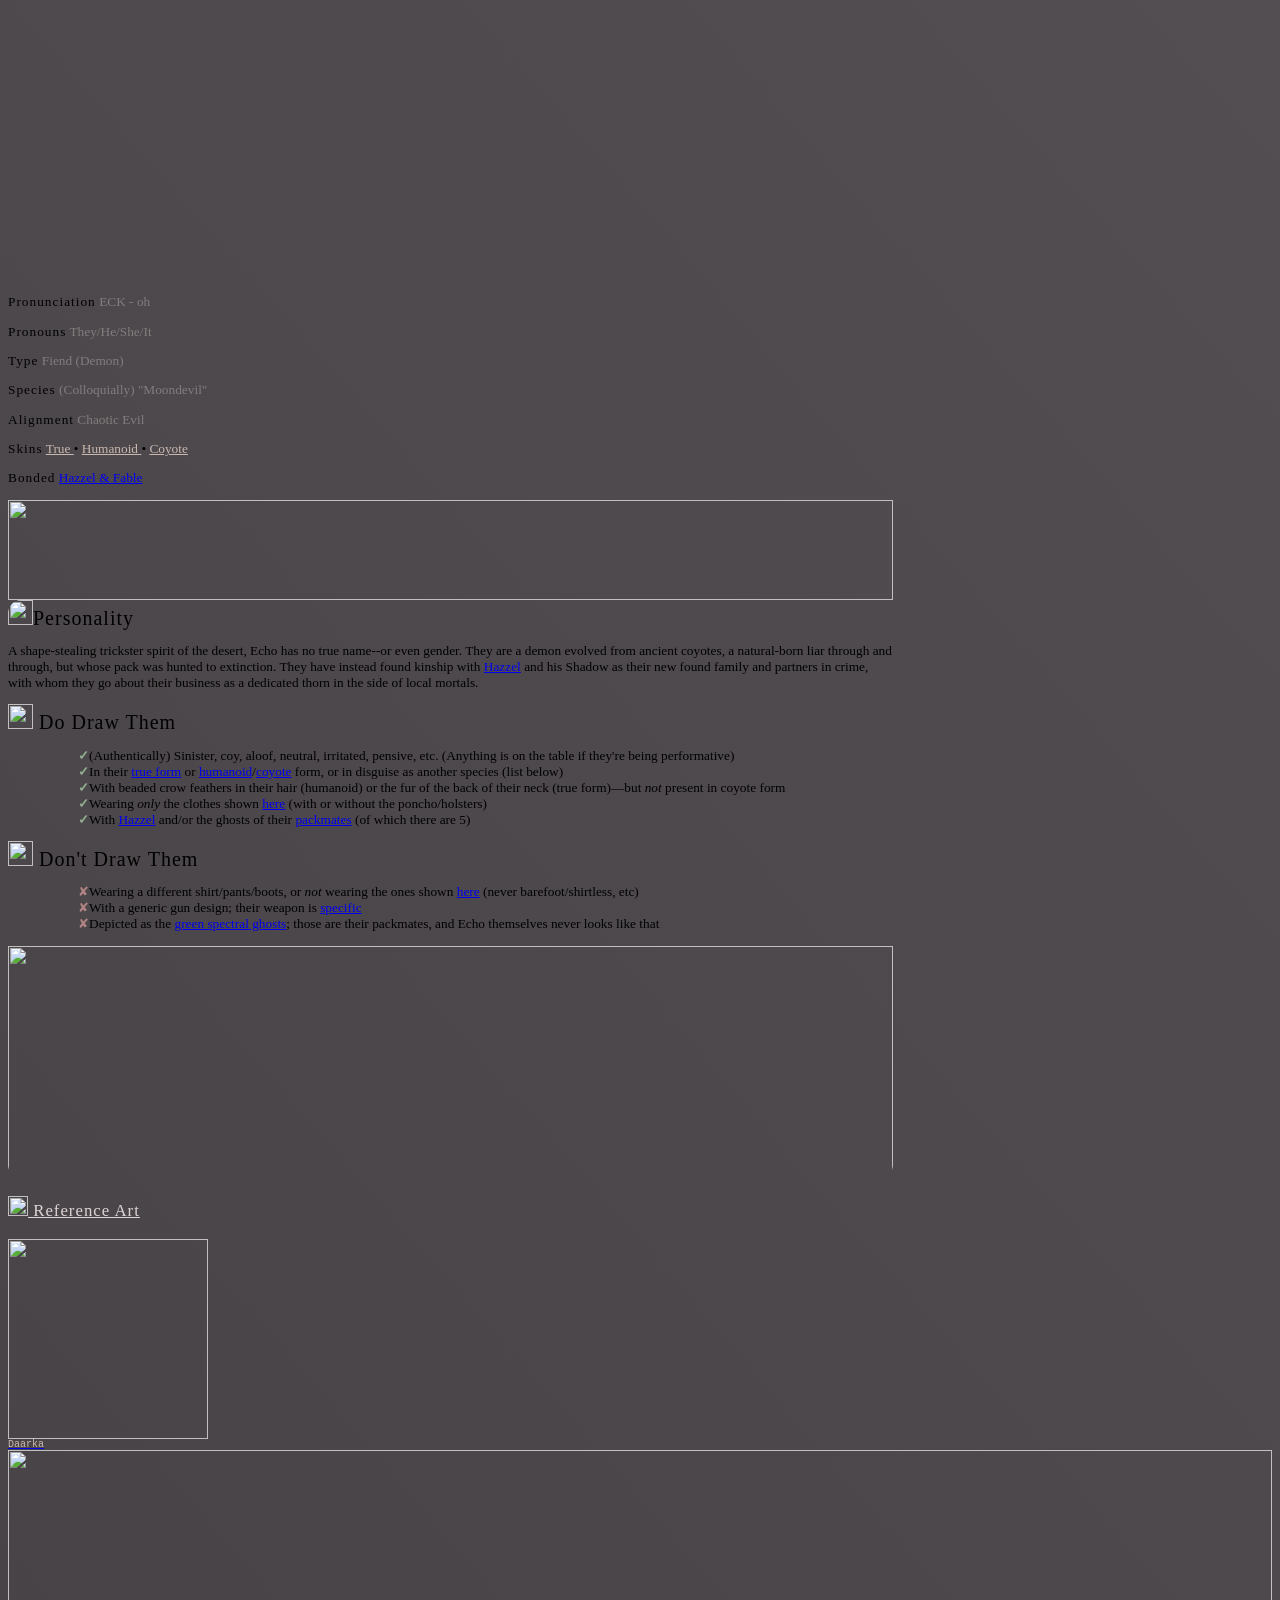
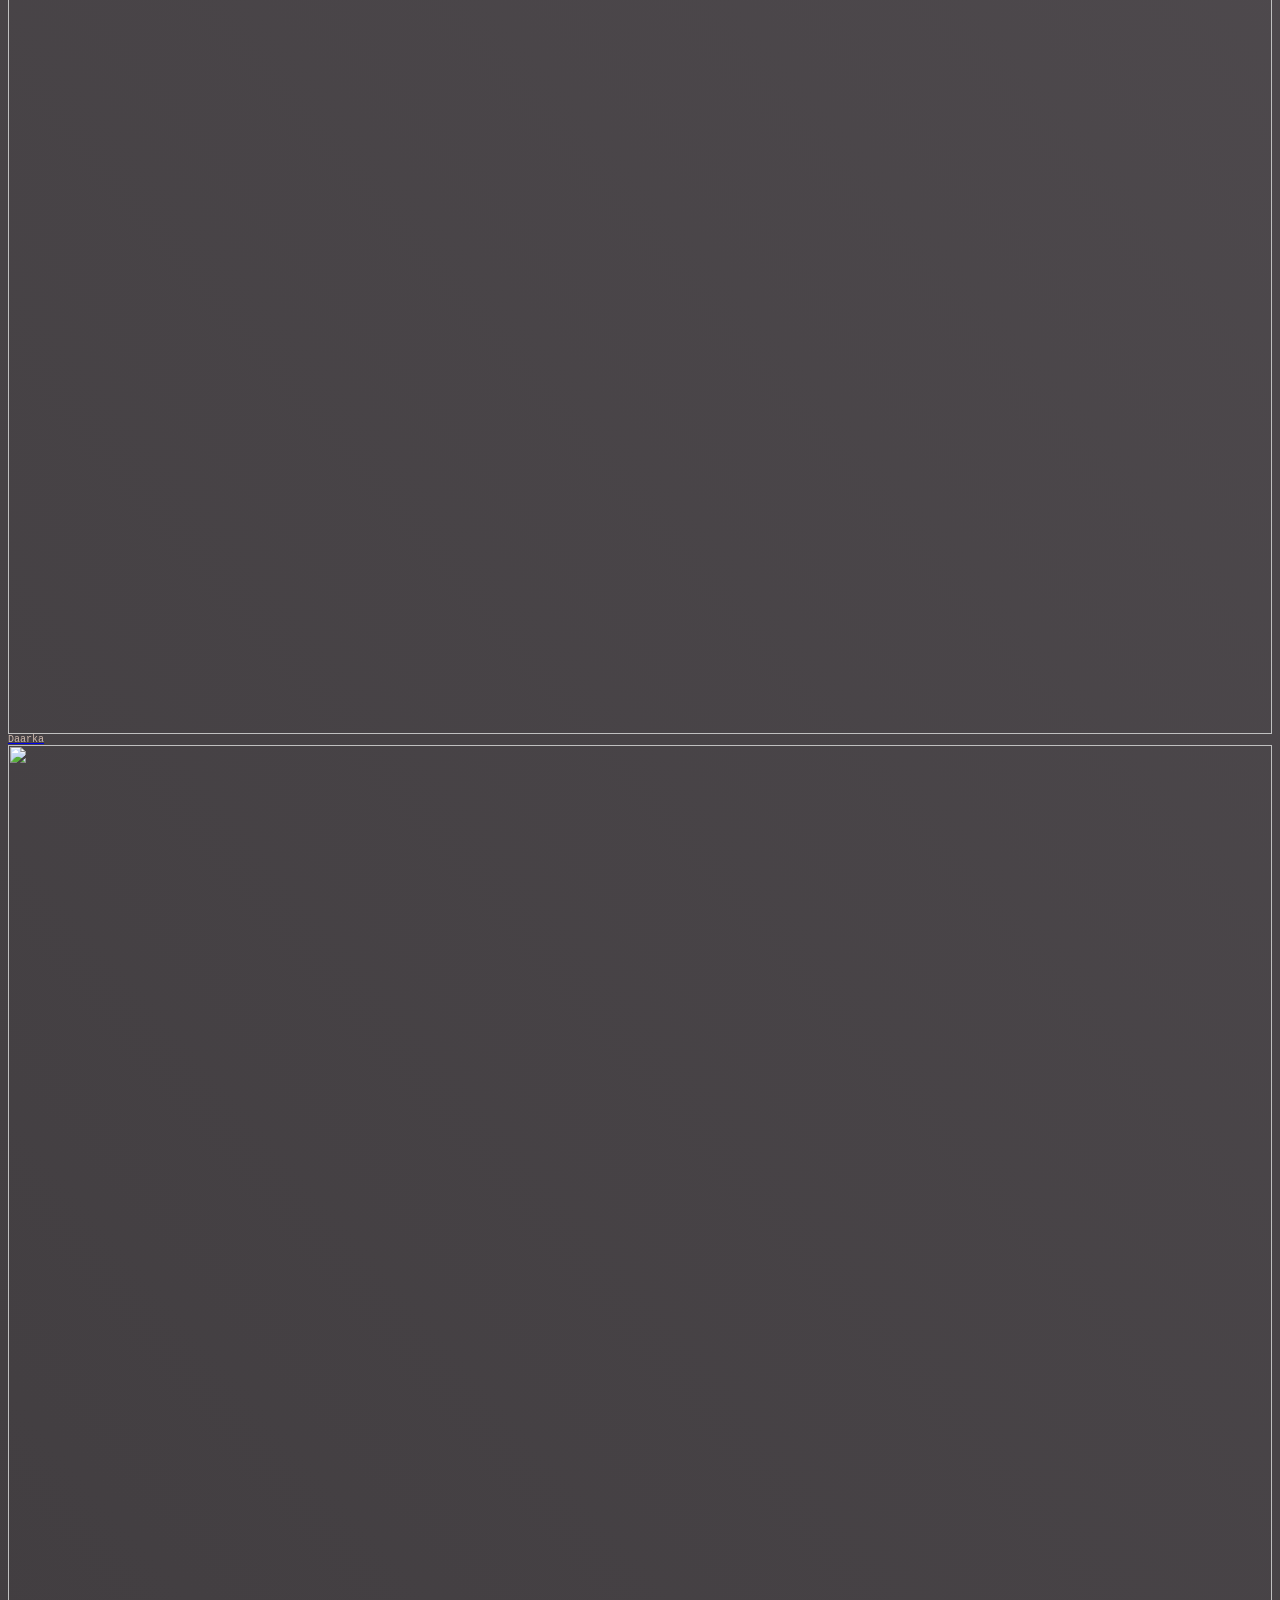
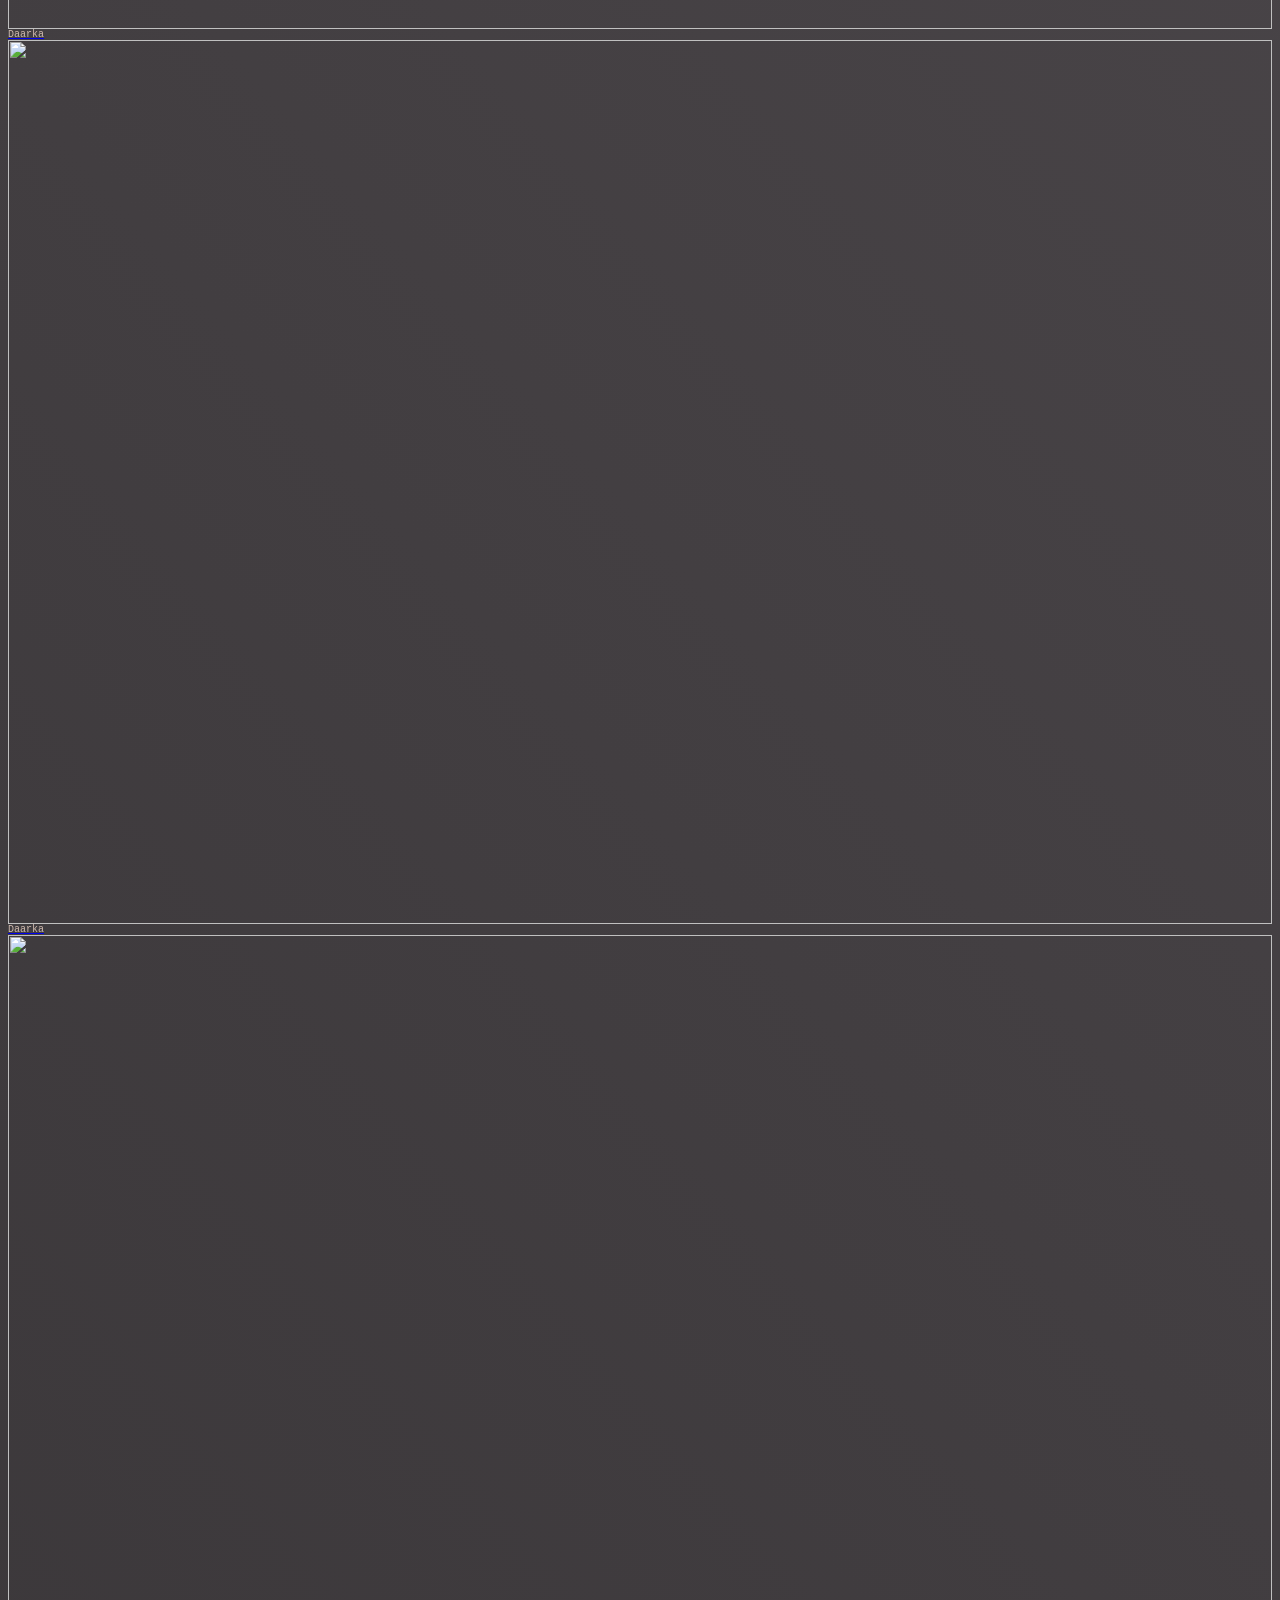
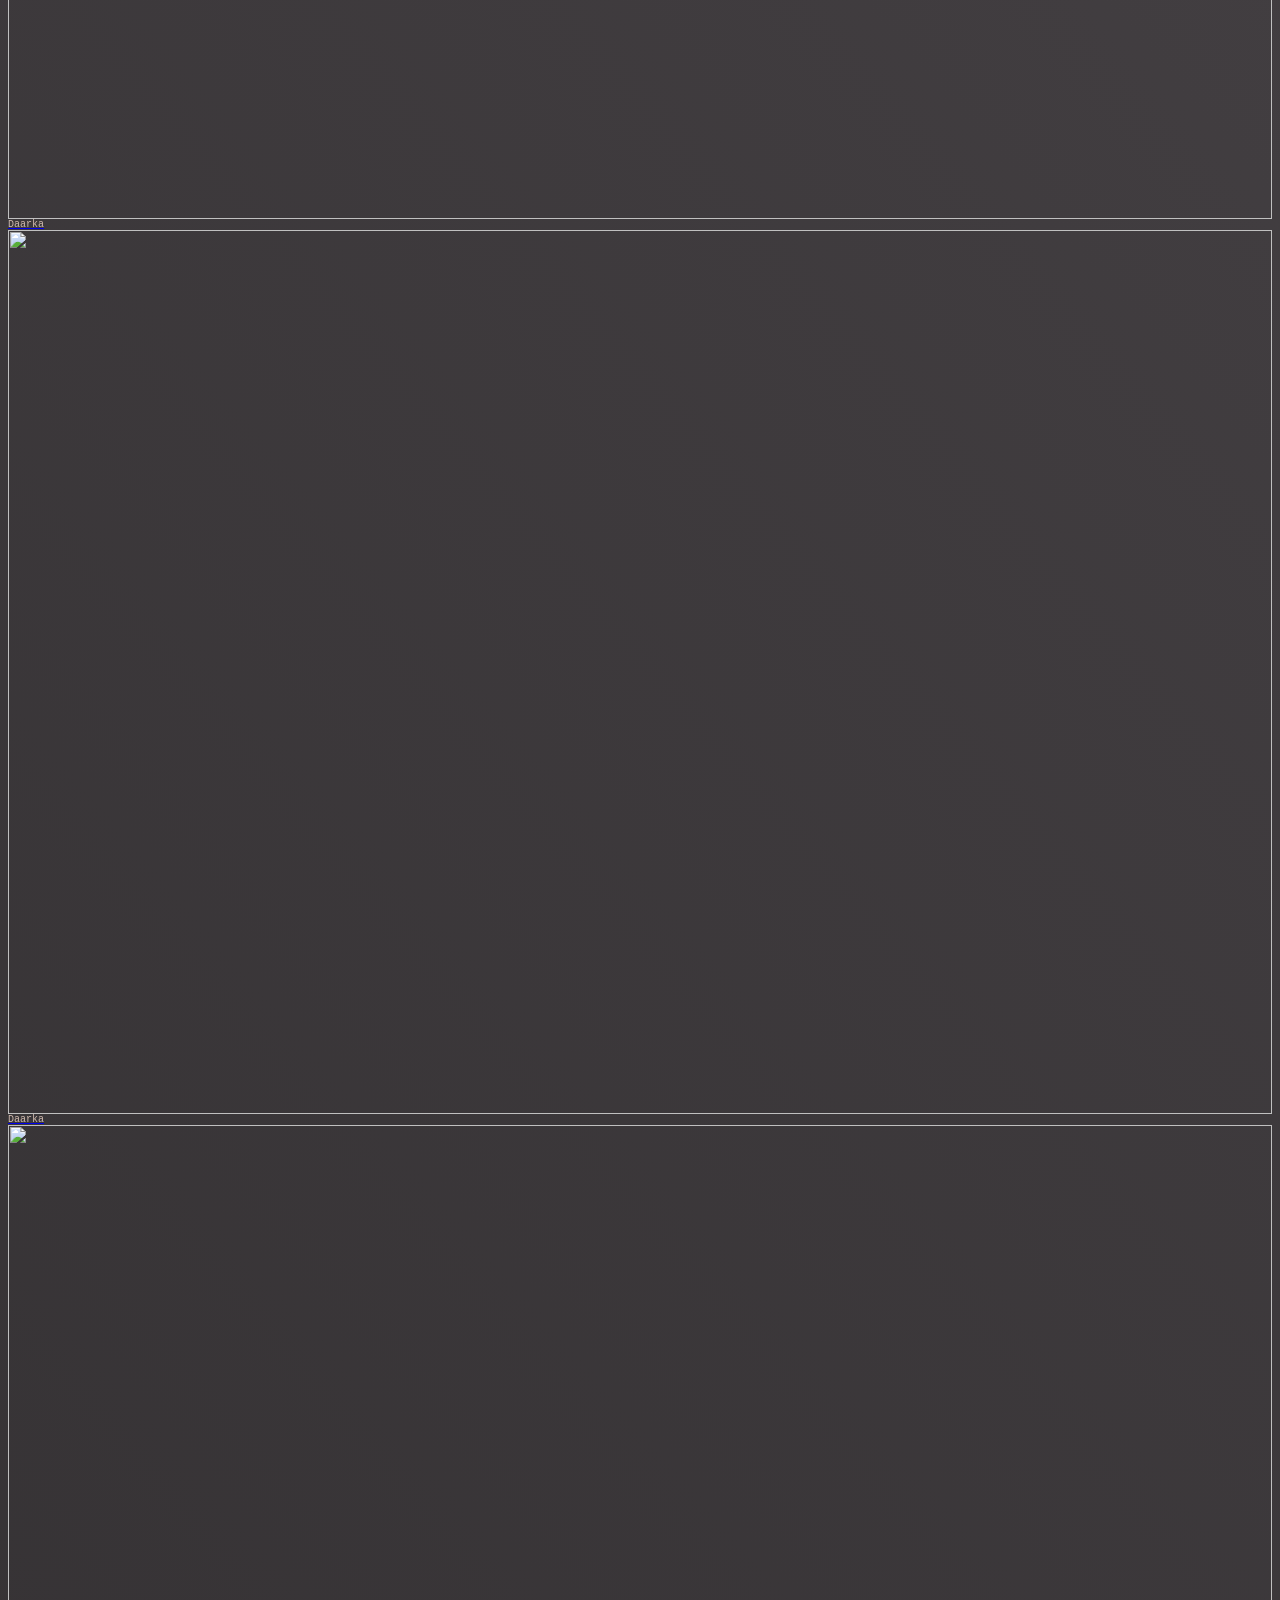
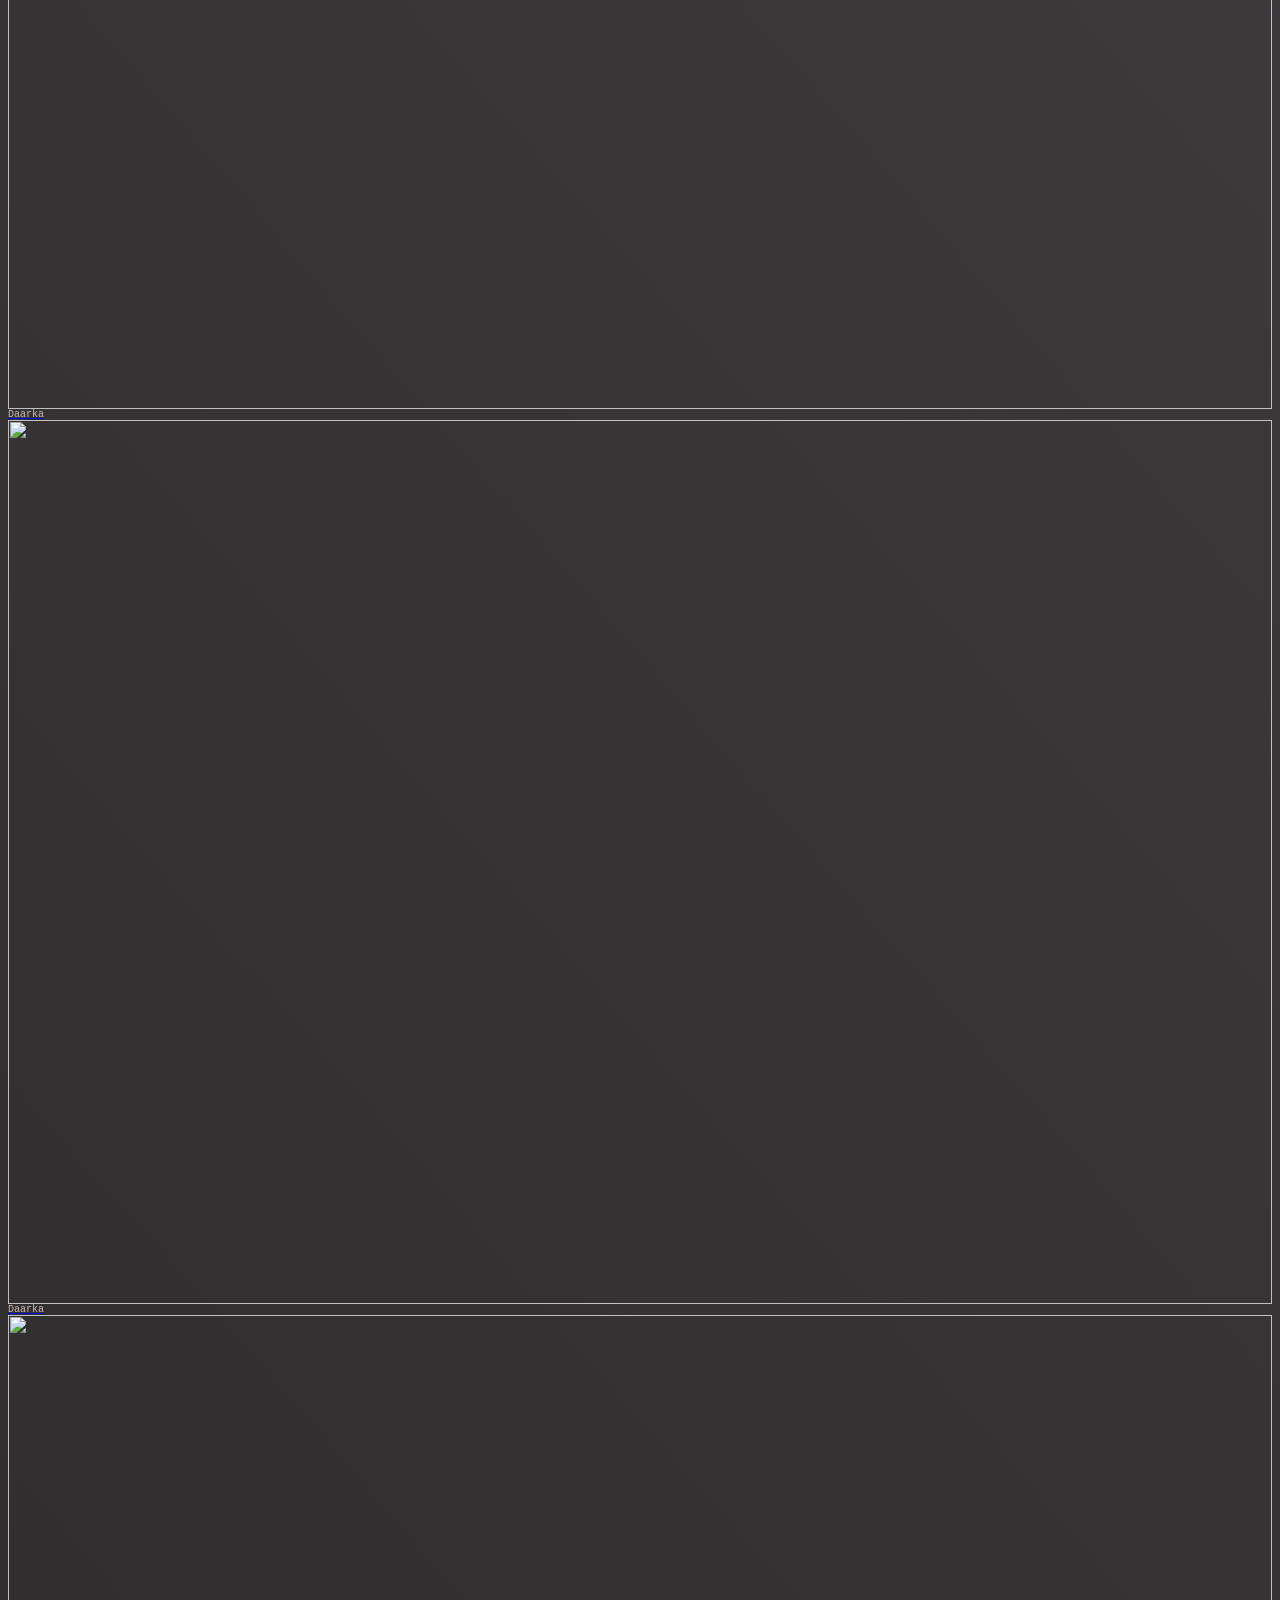
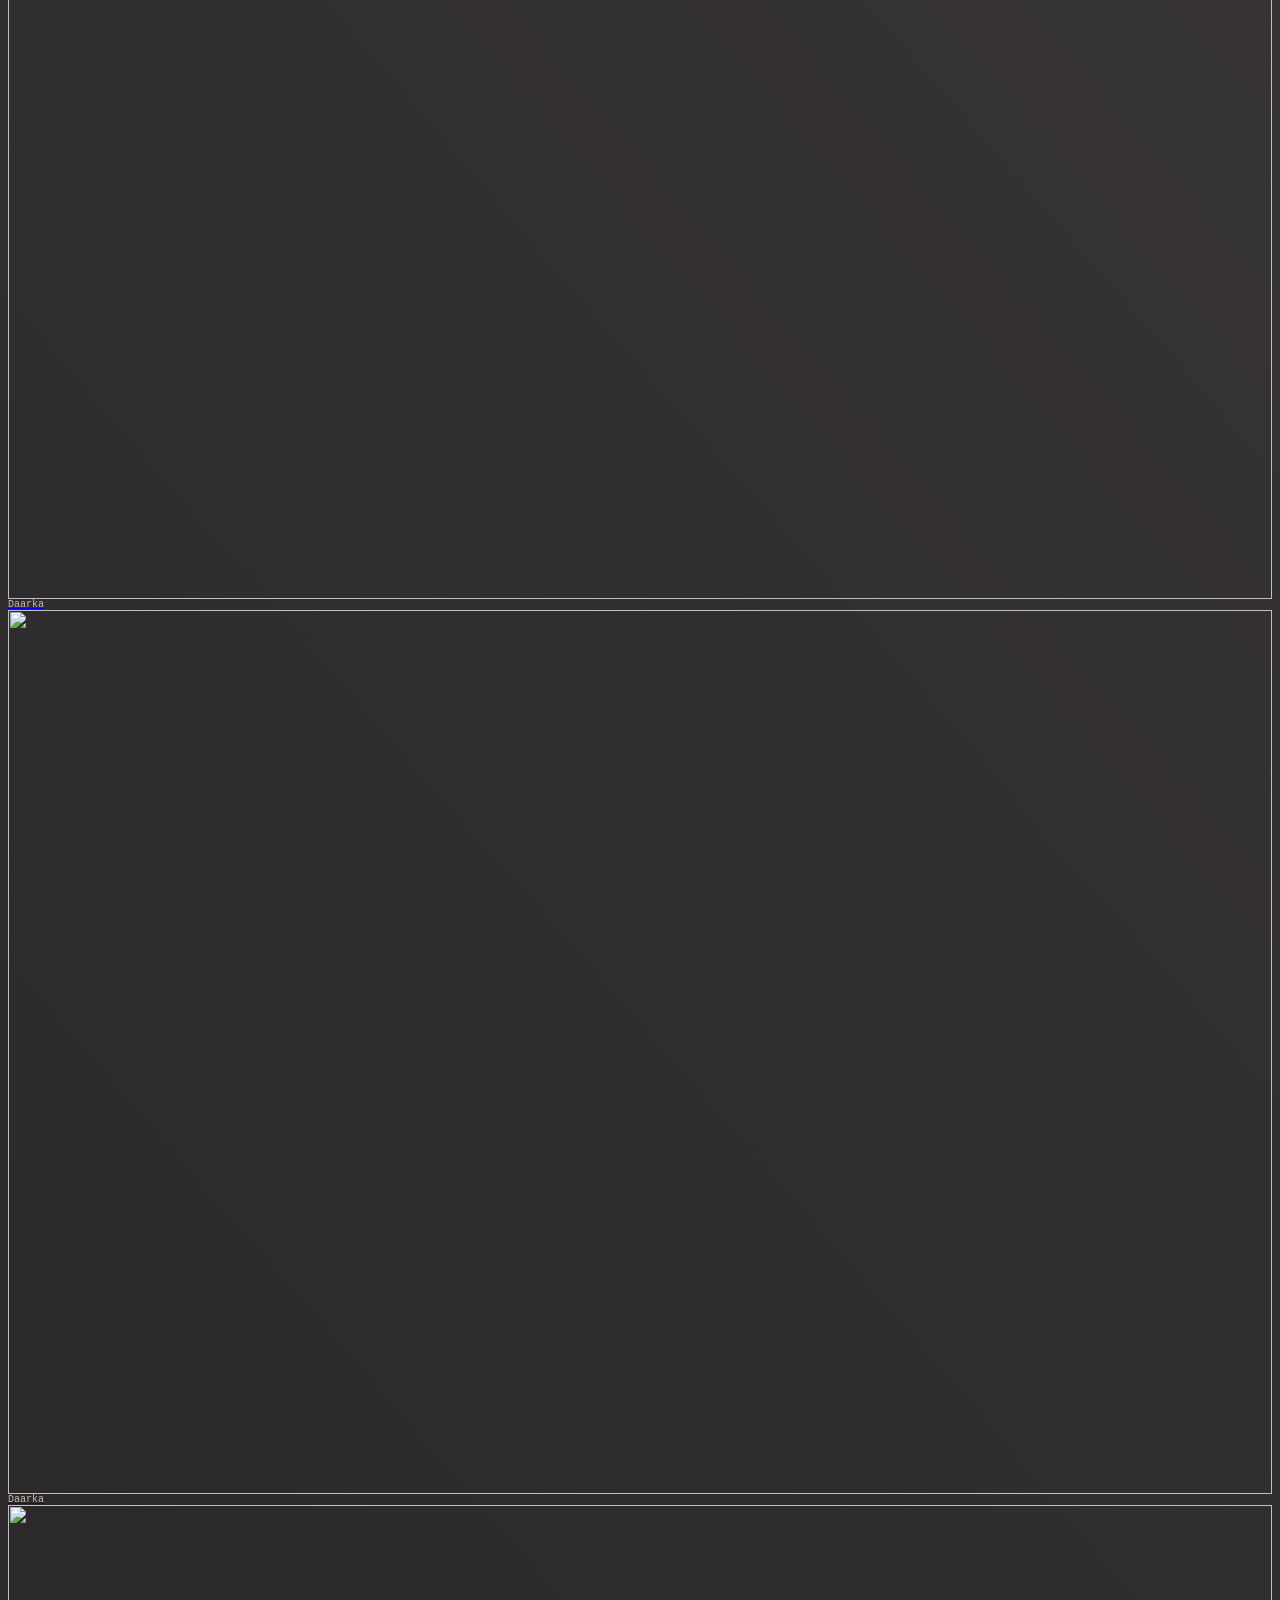
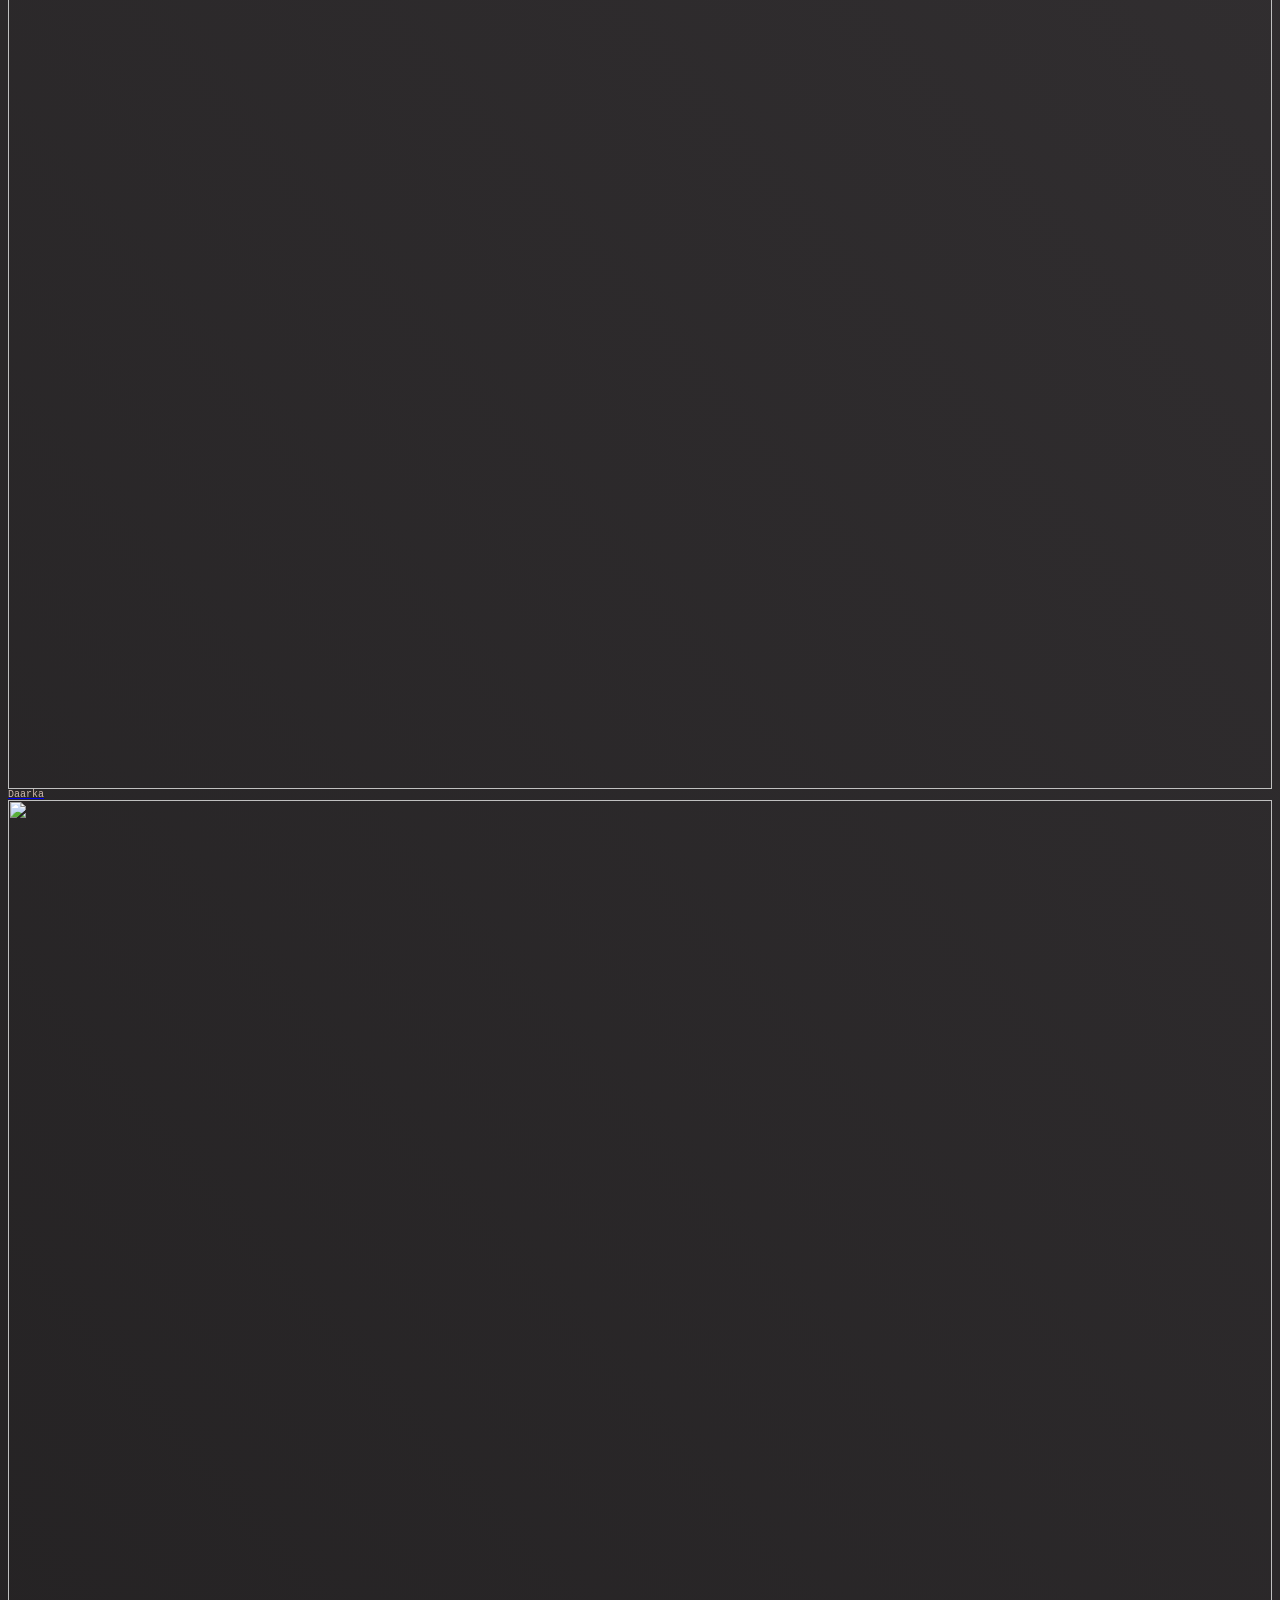
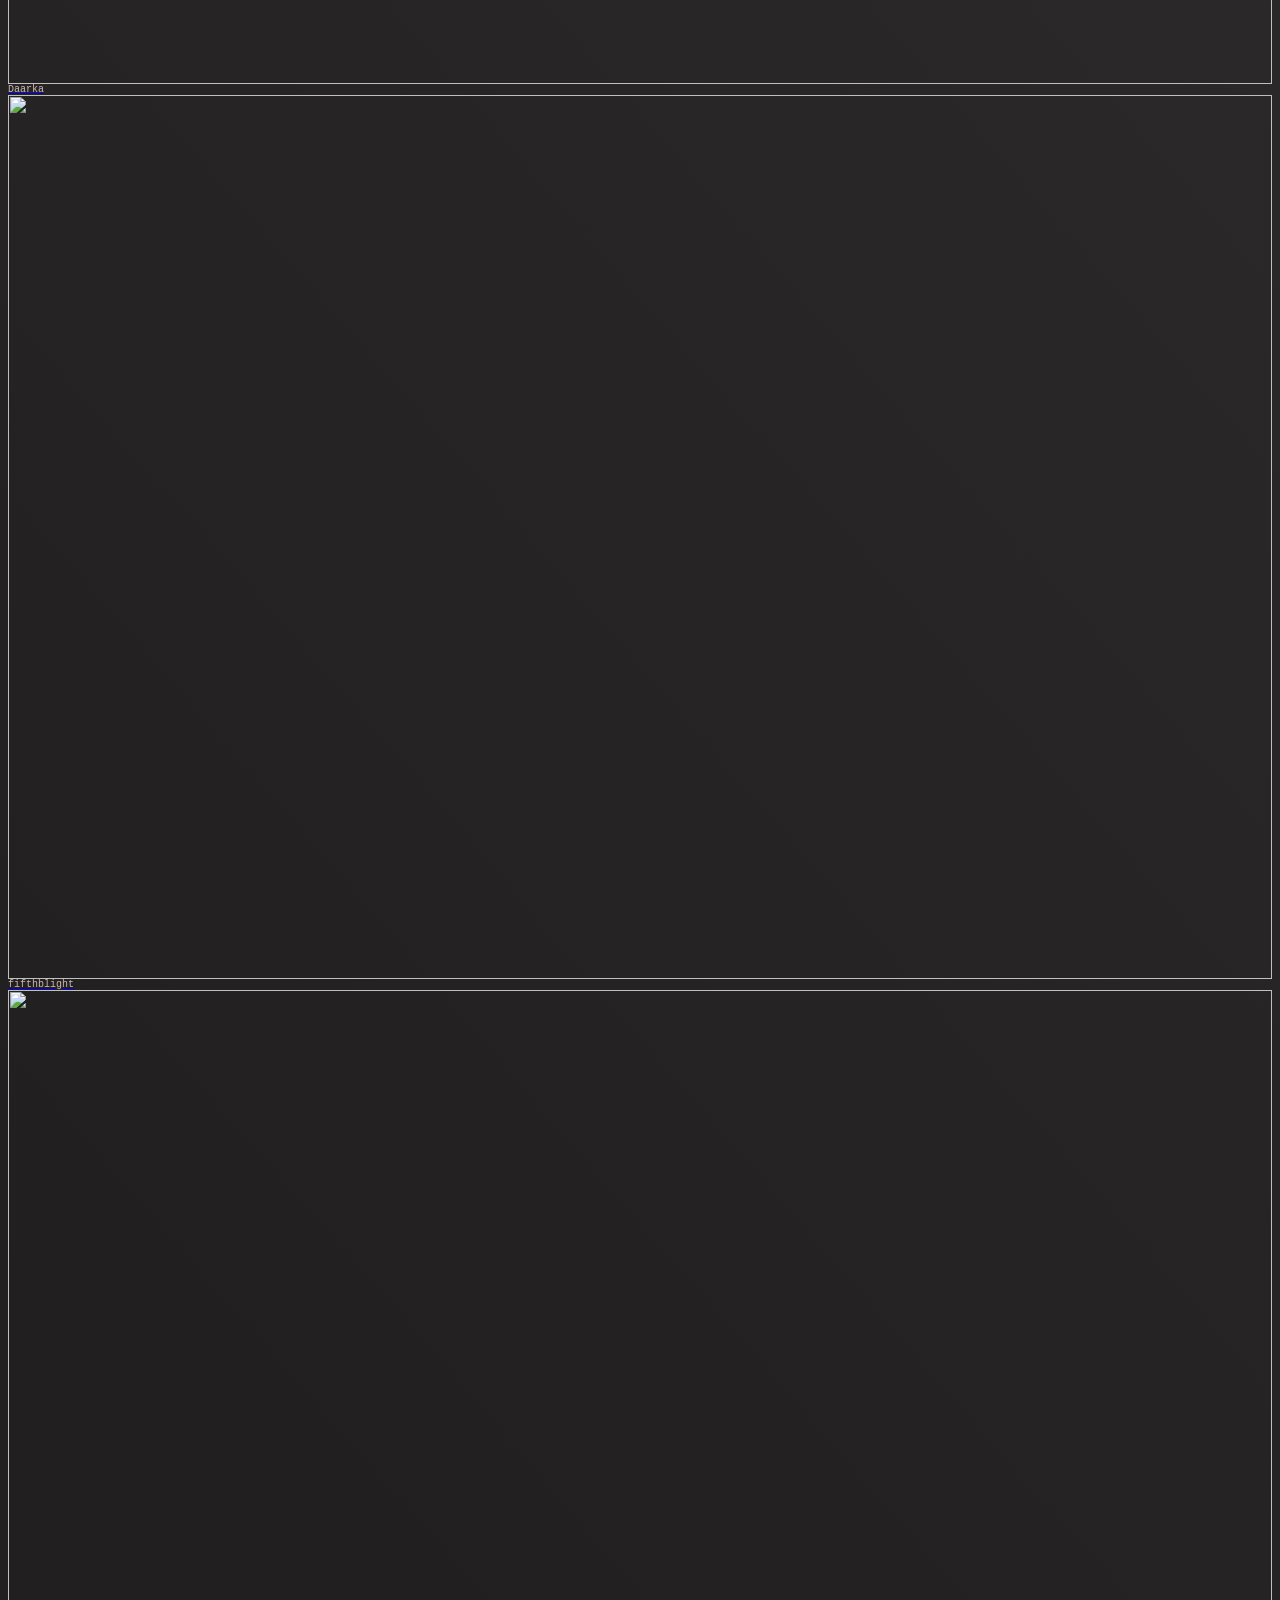
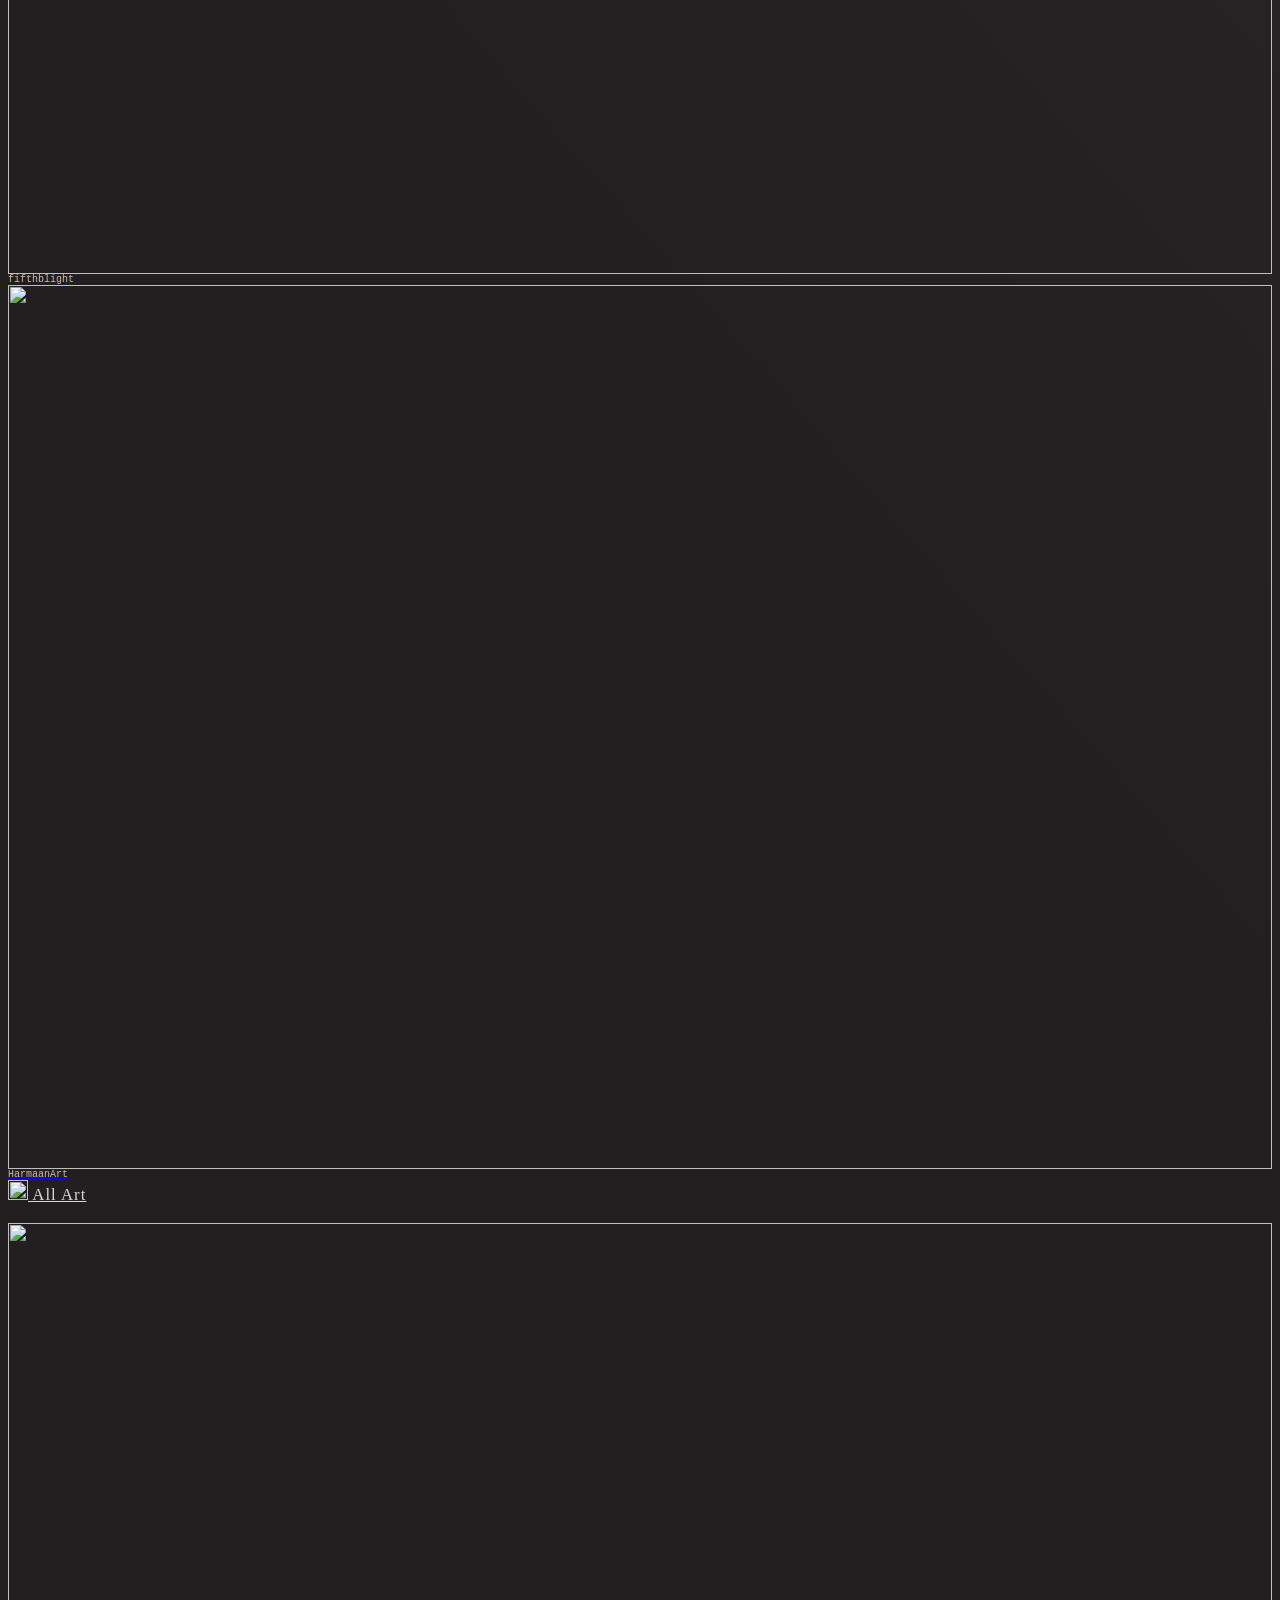
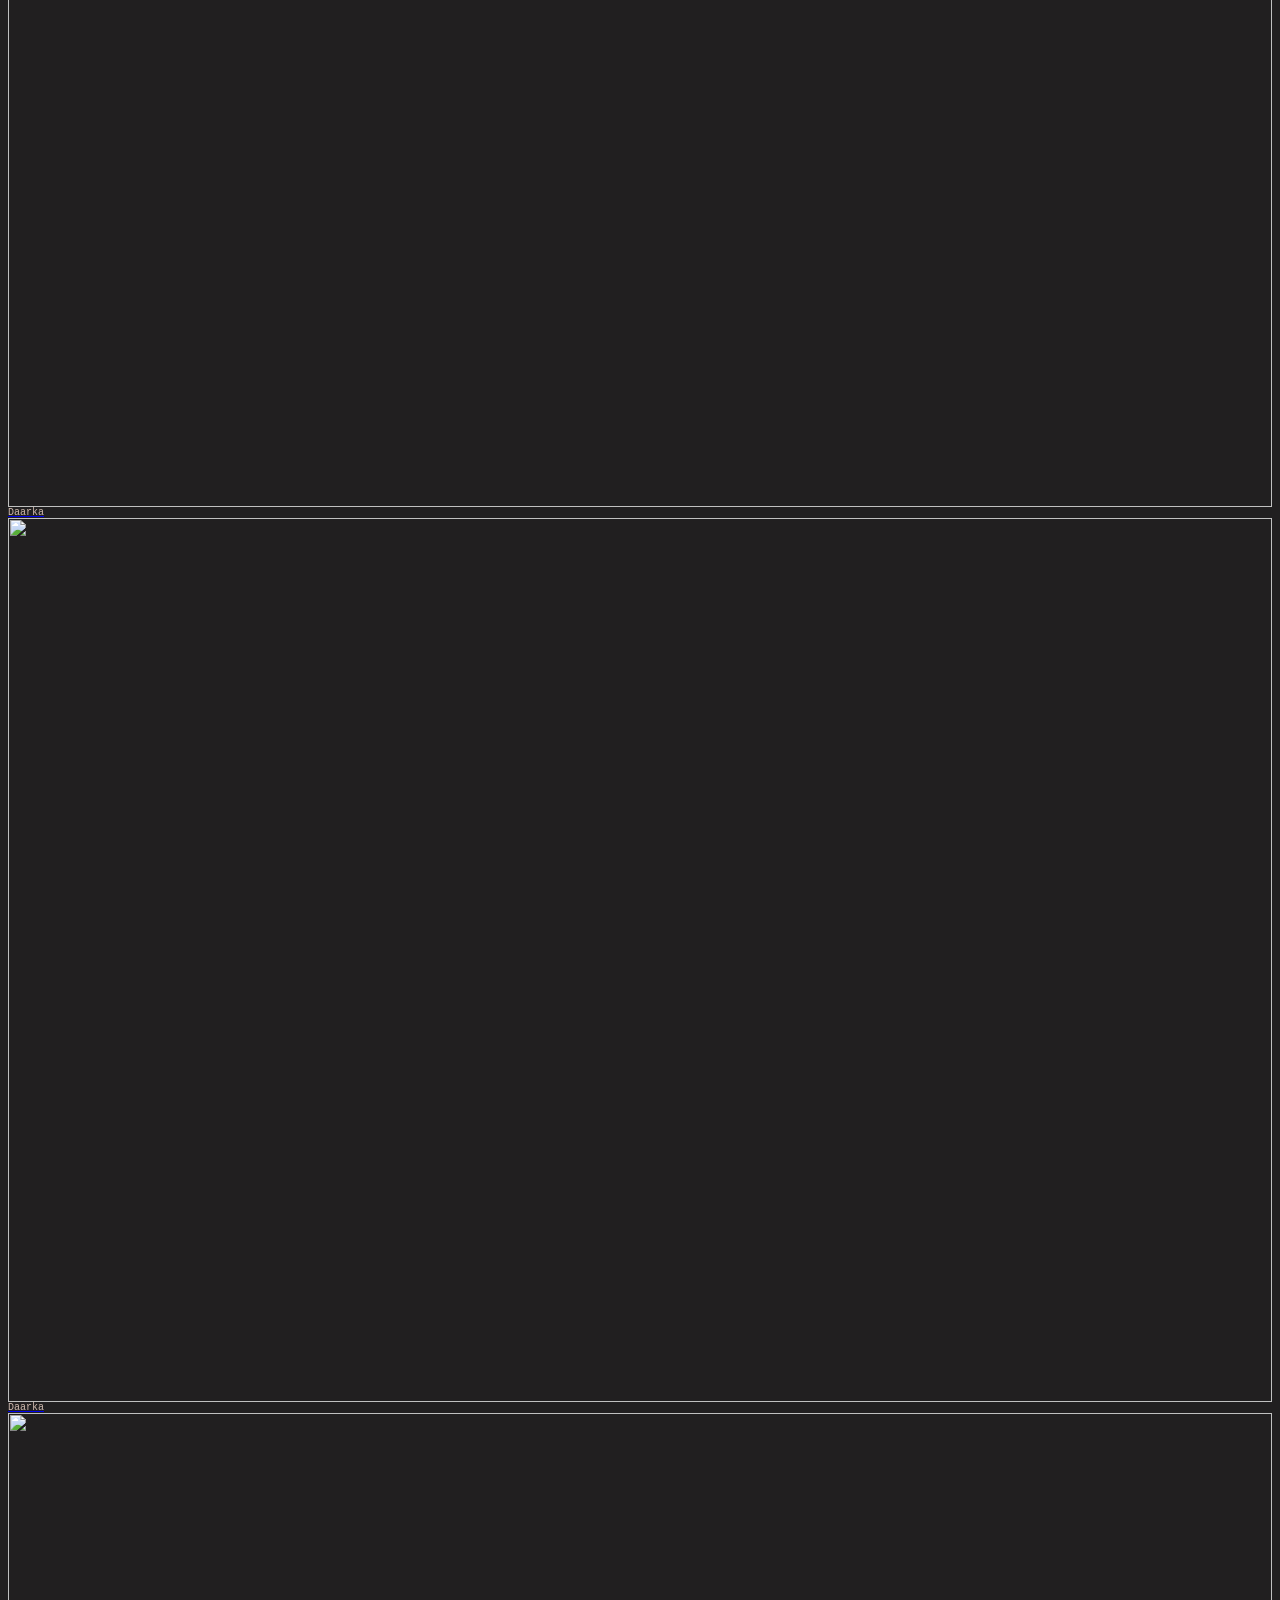
==== commit a7b73045: "x" ====
--- a/echo.html
+++ b/echo.html
@@ -98,10 +98,10 @@
 
 <p class="justify-content-between d-flex my-1">
     <span class="text-uppercase text-muted" style="letter-spacing: 1px;">Skins</span>
-        <span style="color:#827D7D;"><a href="/Characters/gallery/echo/ref/daarka_refmoondevil.png" style="color: #c9b8b0">True </a> 
-        •</span>
-        <span style="color:#827D7D;"><a href="/Characters/gallery/echo/ref/daarka_refhuman.png" style="color: #c9b8b0"> Humanoid </a>
-        •</span> 
+        <span style="color:#827D7D;"><a href="/Characters/gallery/echo/ref/daarka_refmoondevil.png" style="color: #c9b8b0">True </a></span>
+        <span style="color:#827D7D;"></span>•</span>
+        <span style="color:#827D7D;"><a href="/Characters/gallery/echo/ref/daarka_refhuman.png" style="color: #c9b8b0"> Humanoid </a></span>
+        <span style="color:#827D7D;"></span>•</span> 
         <span style="color:#827D7D;"><a href="/Characters/gallery/echo/ref/daarka_refcoyote.png" style="color: #c9b8b0"> Coyote</a></span>
 </p>
 
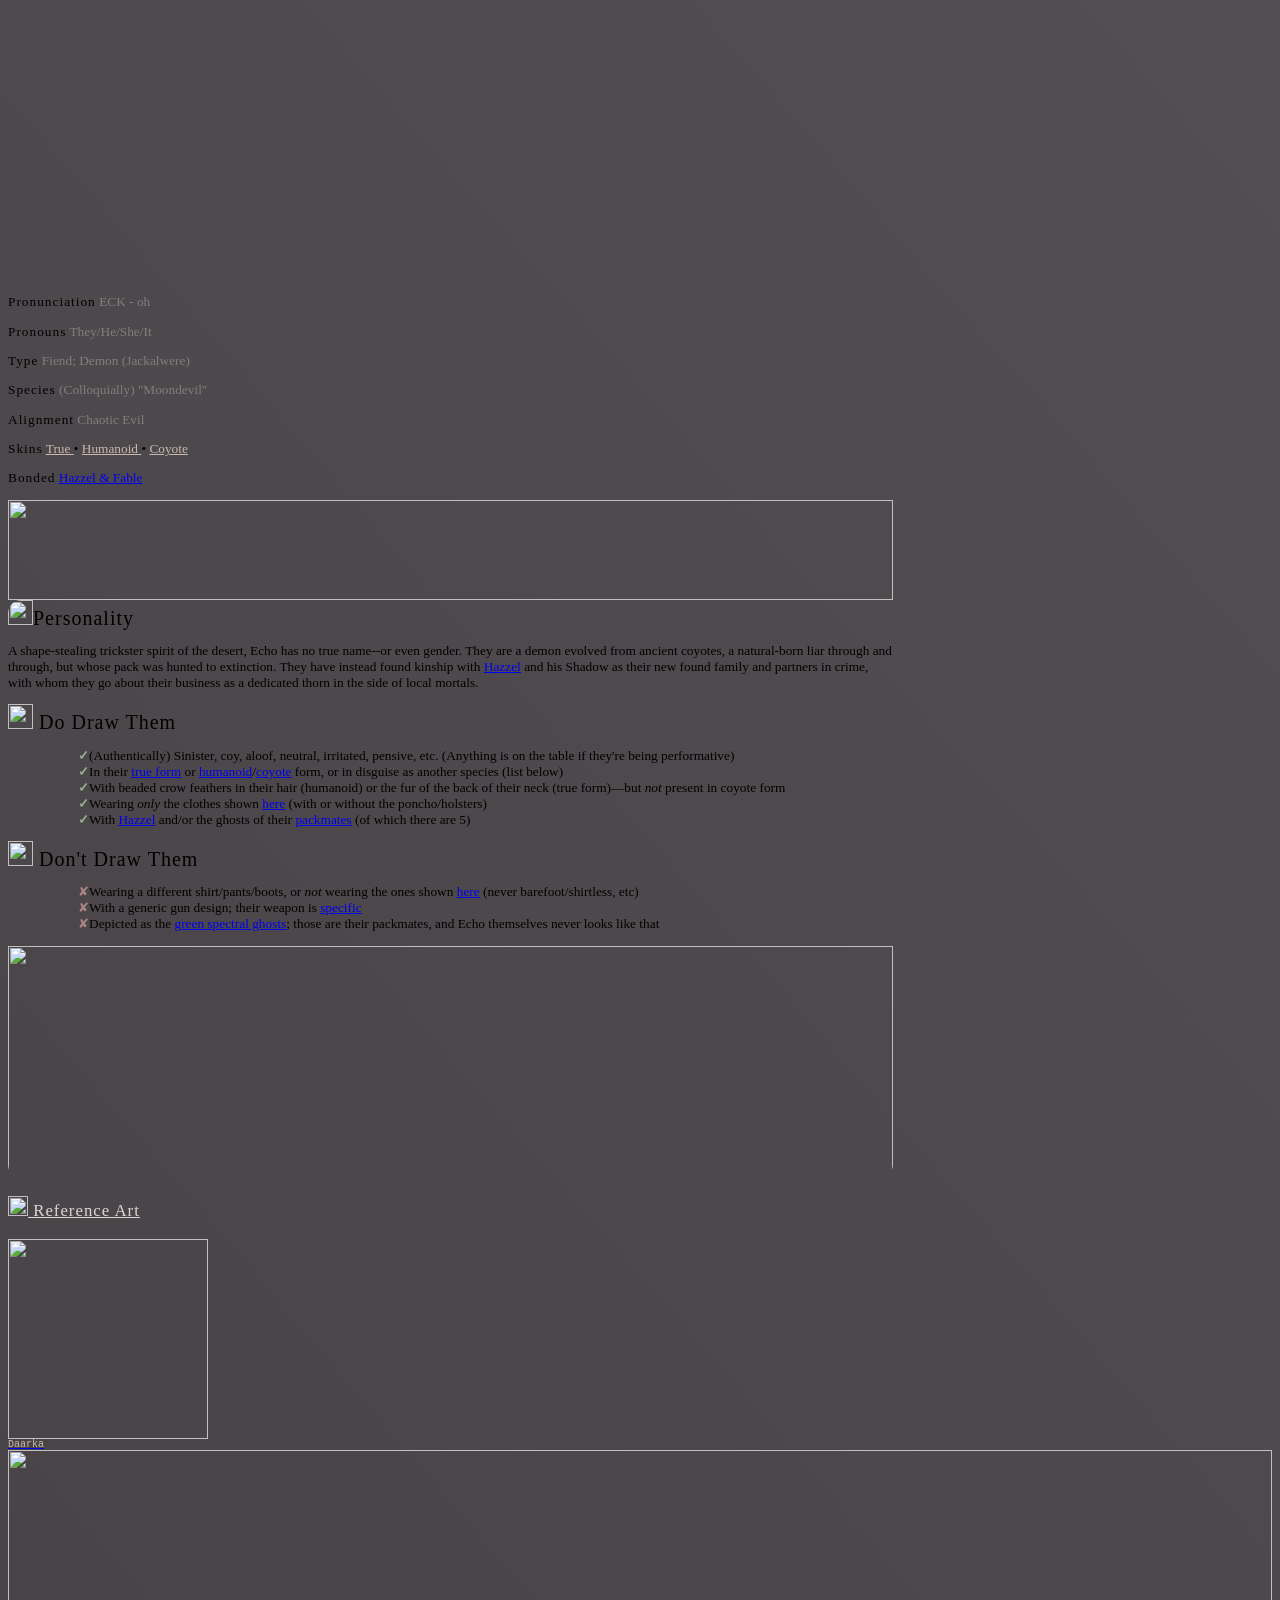
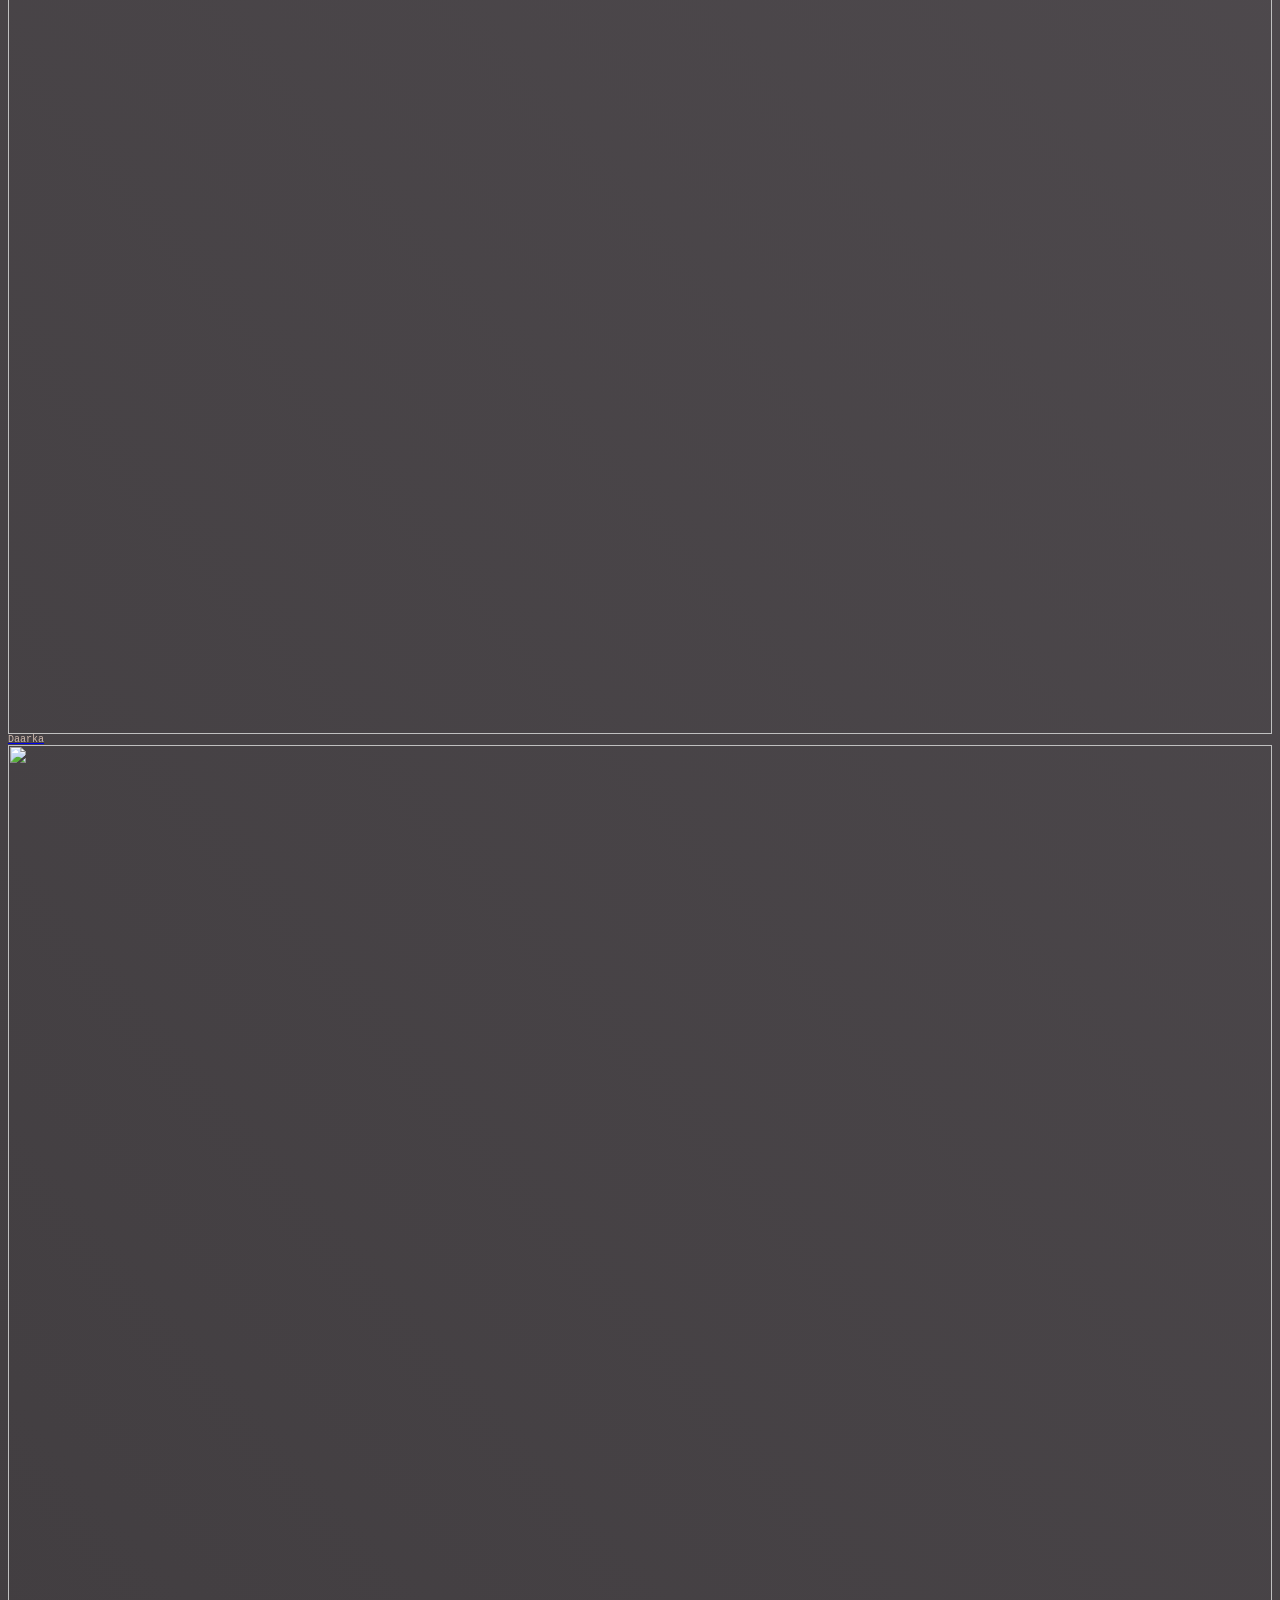
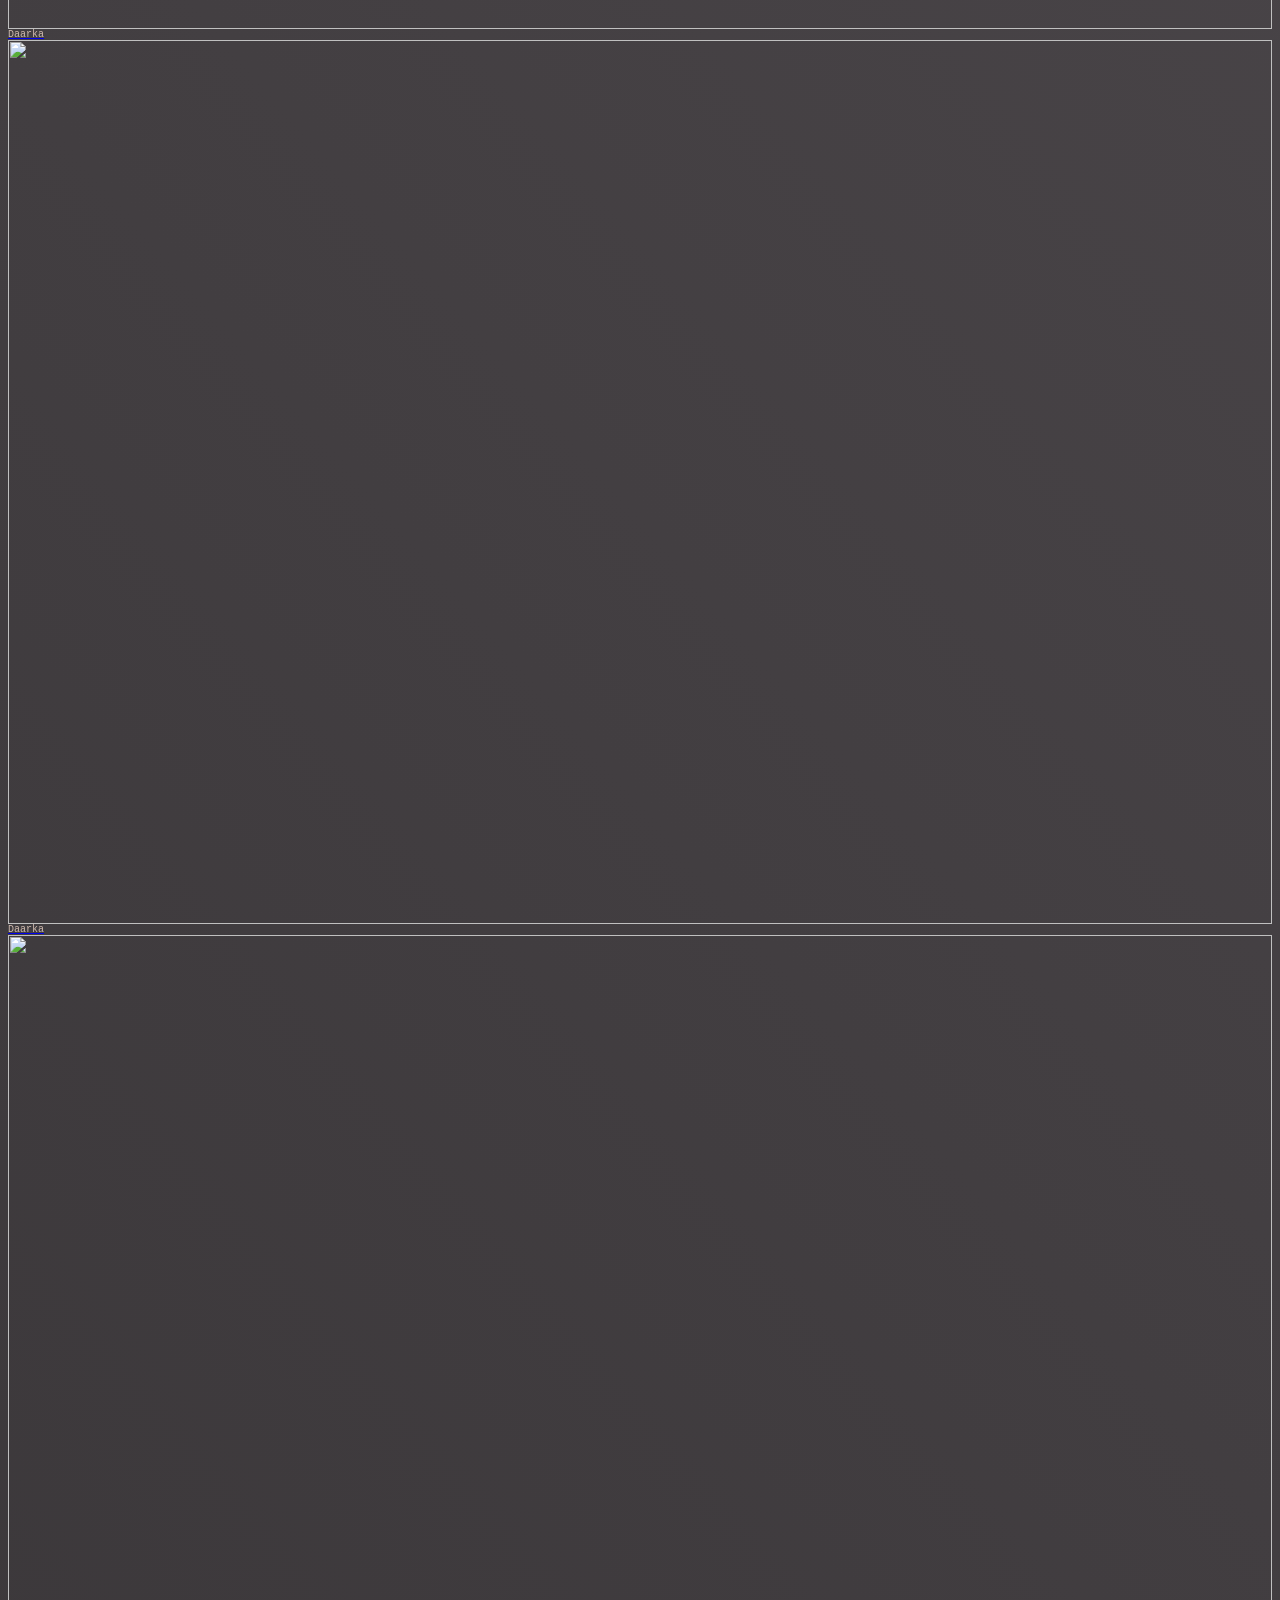
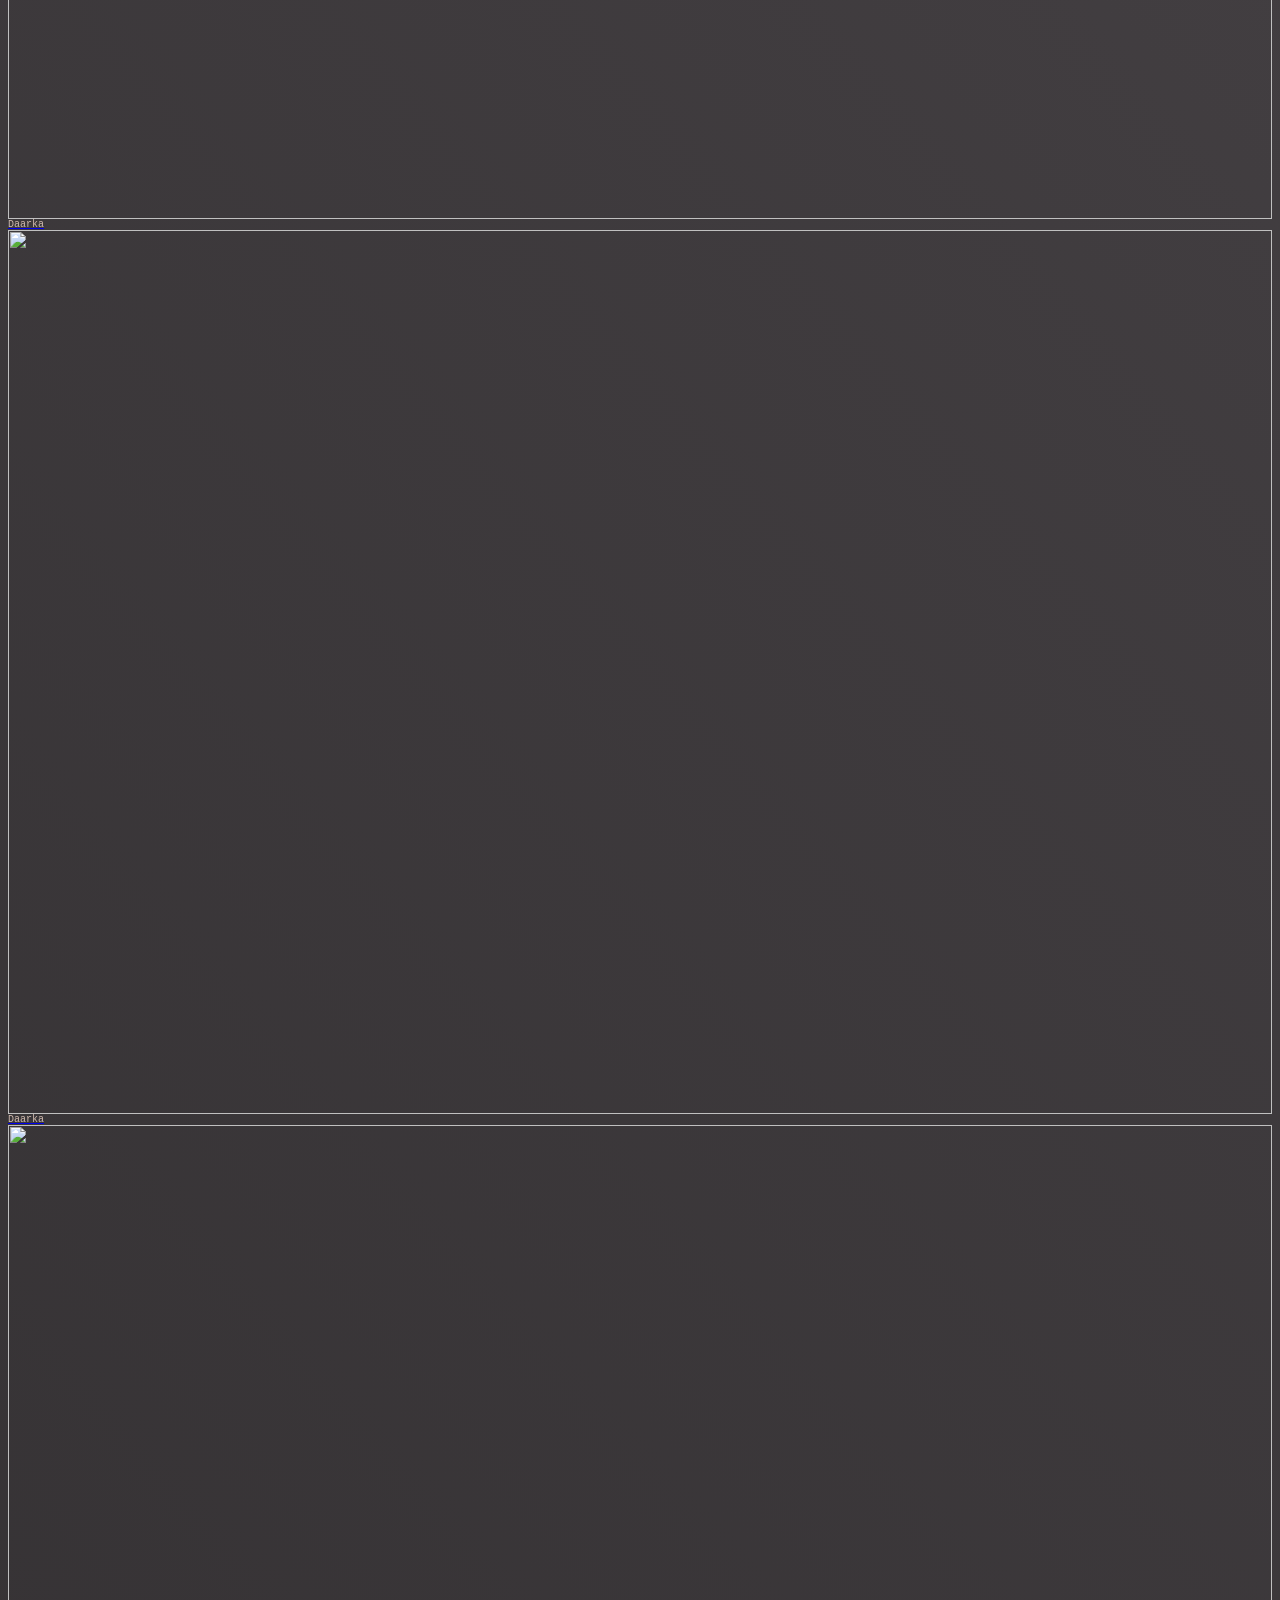
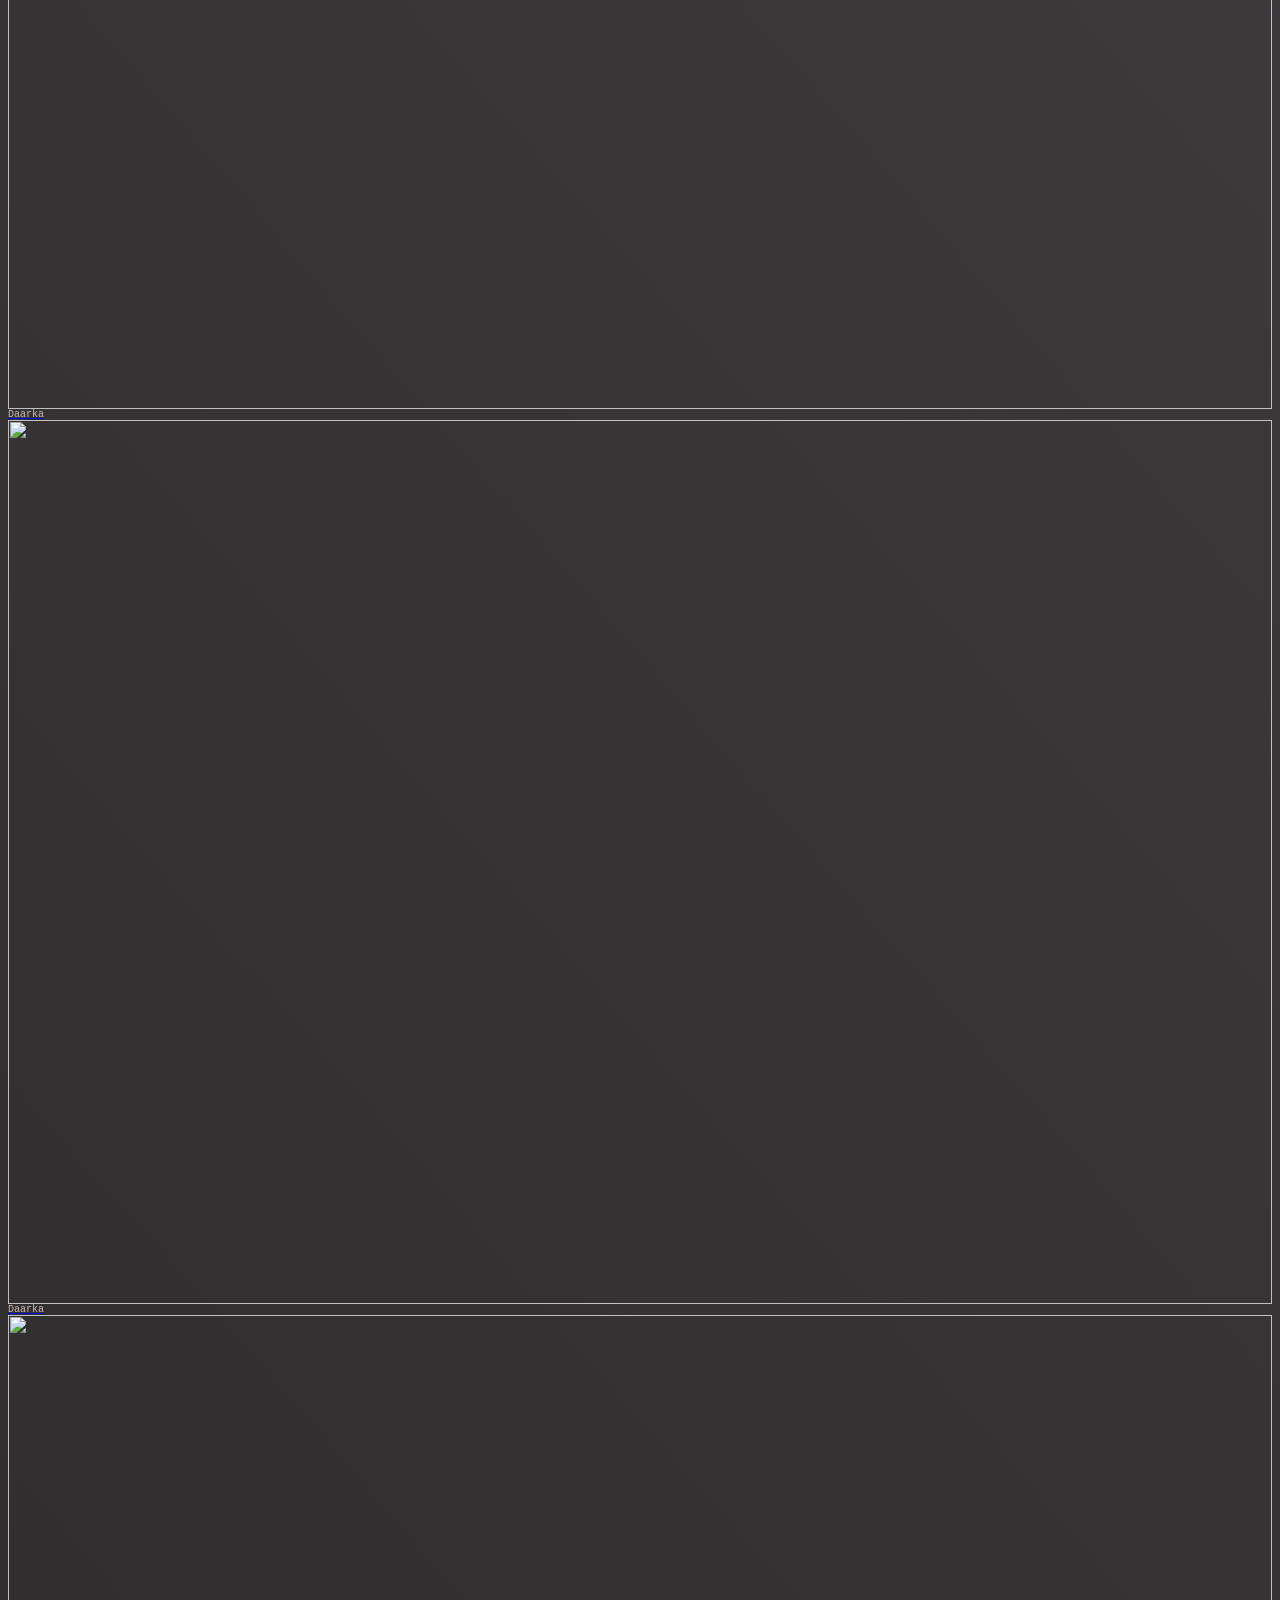
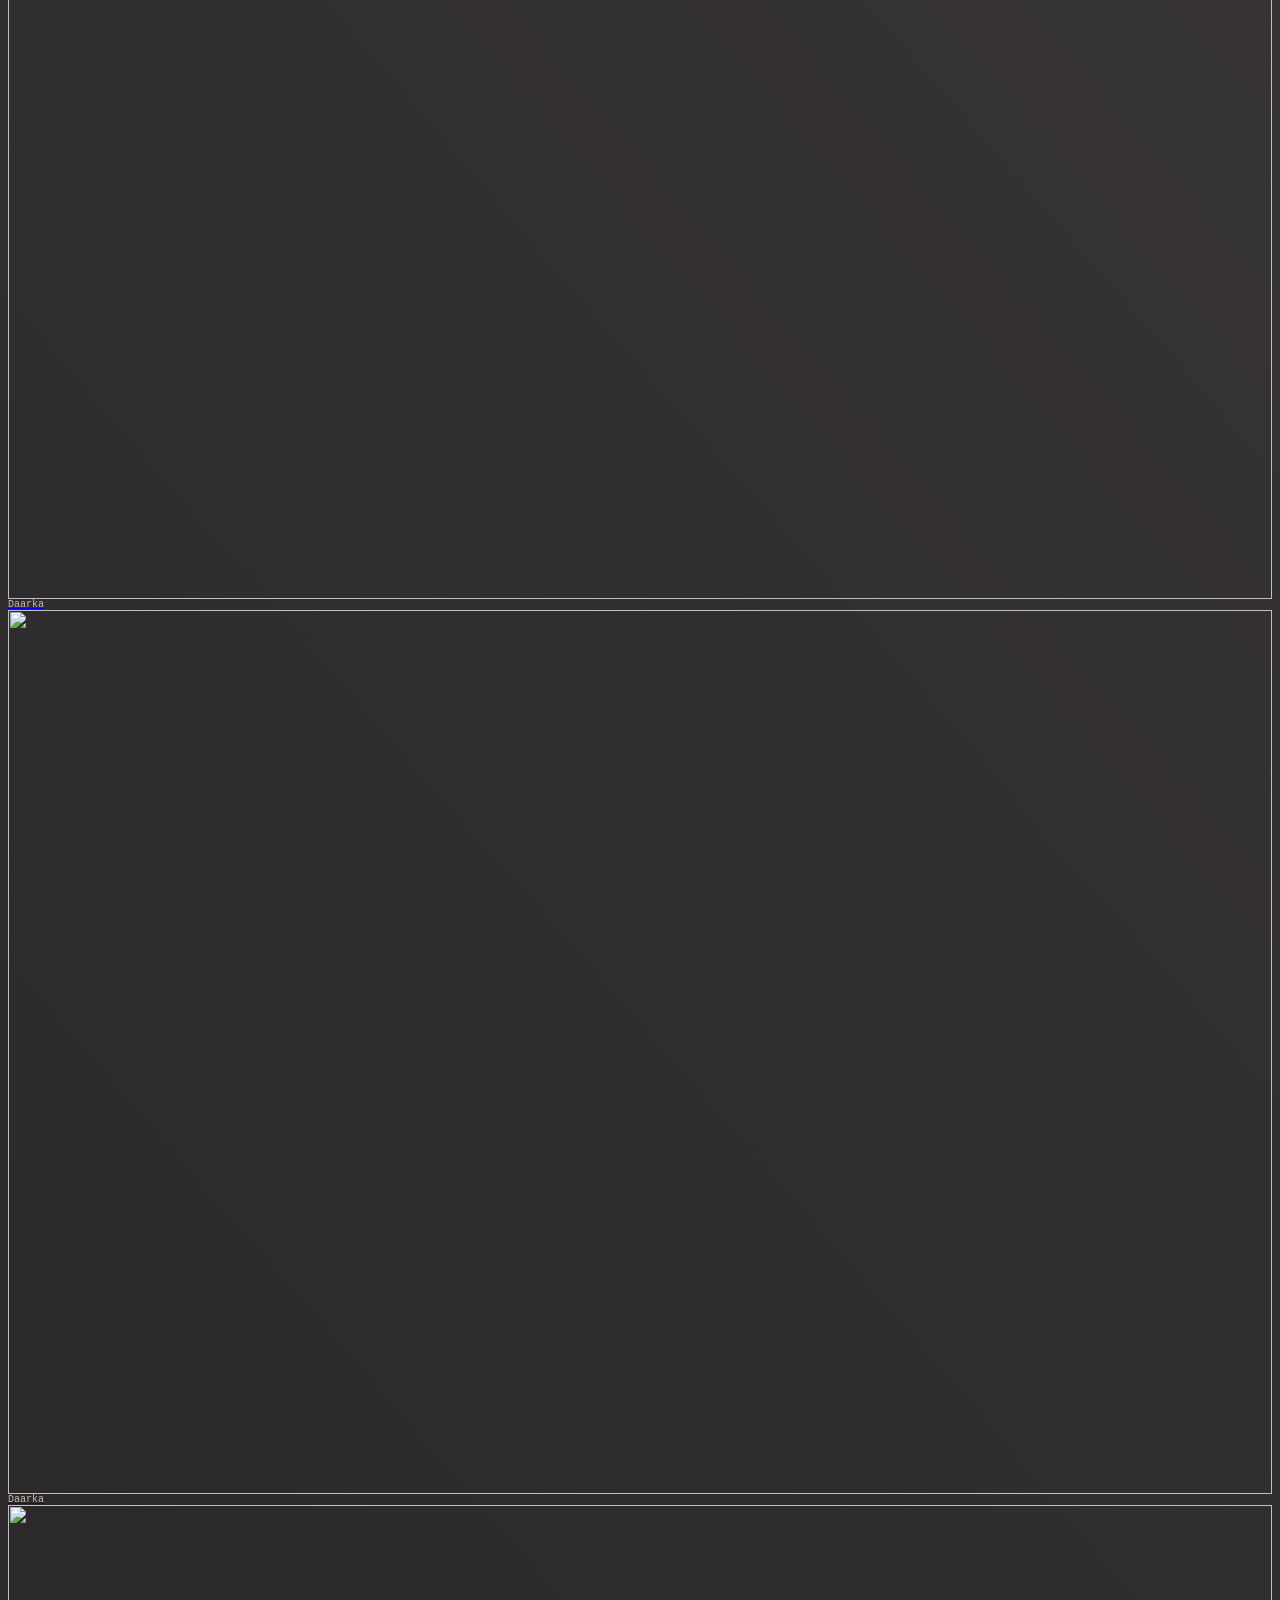
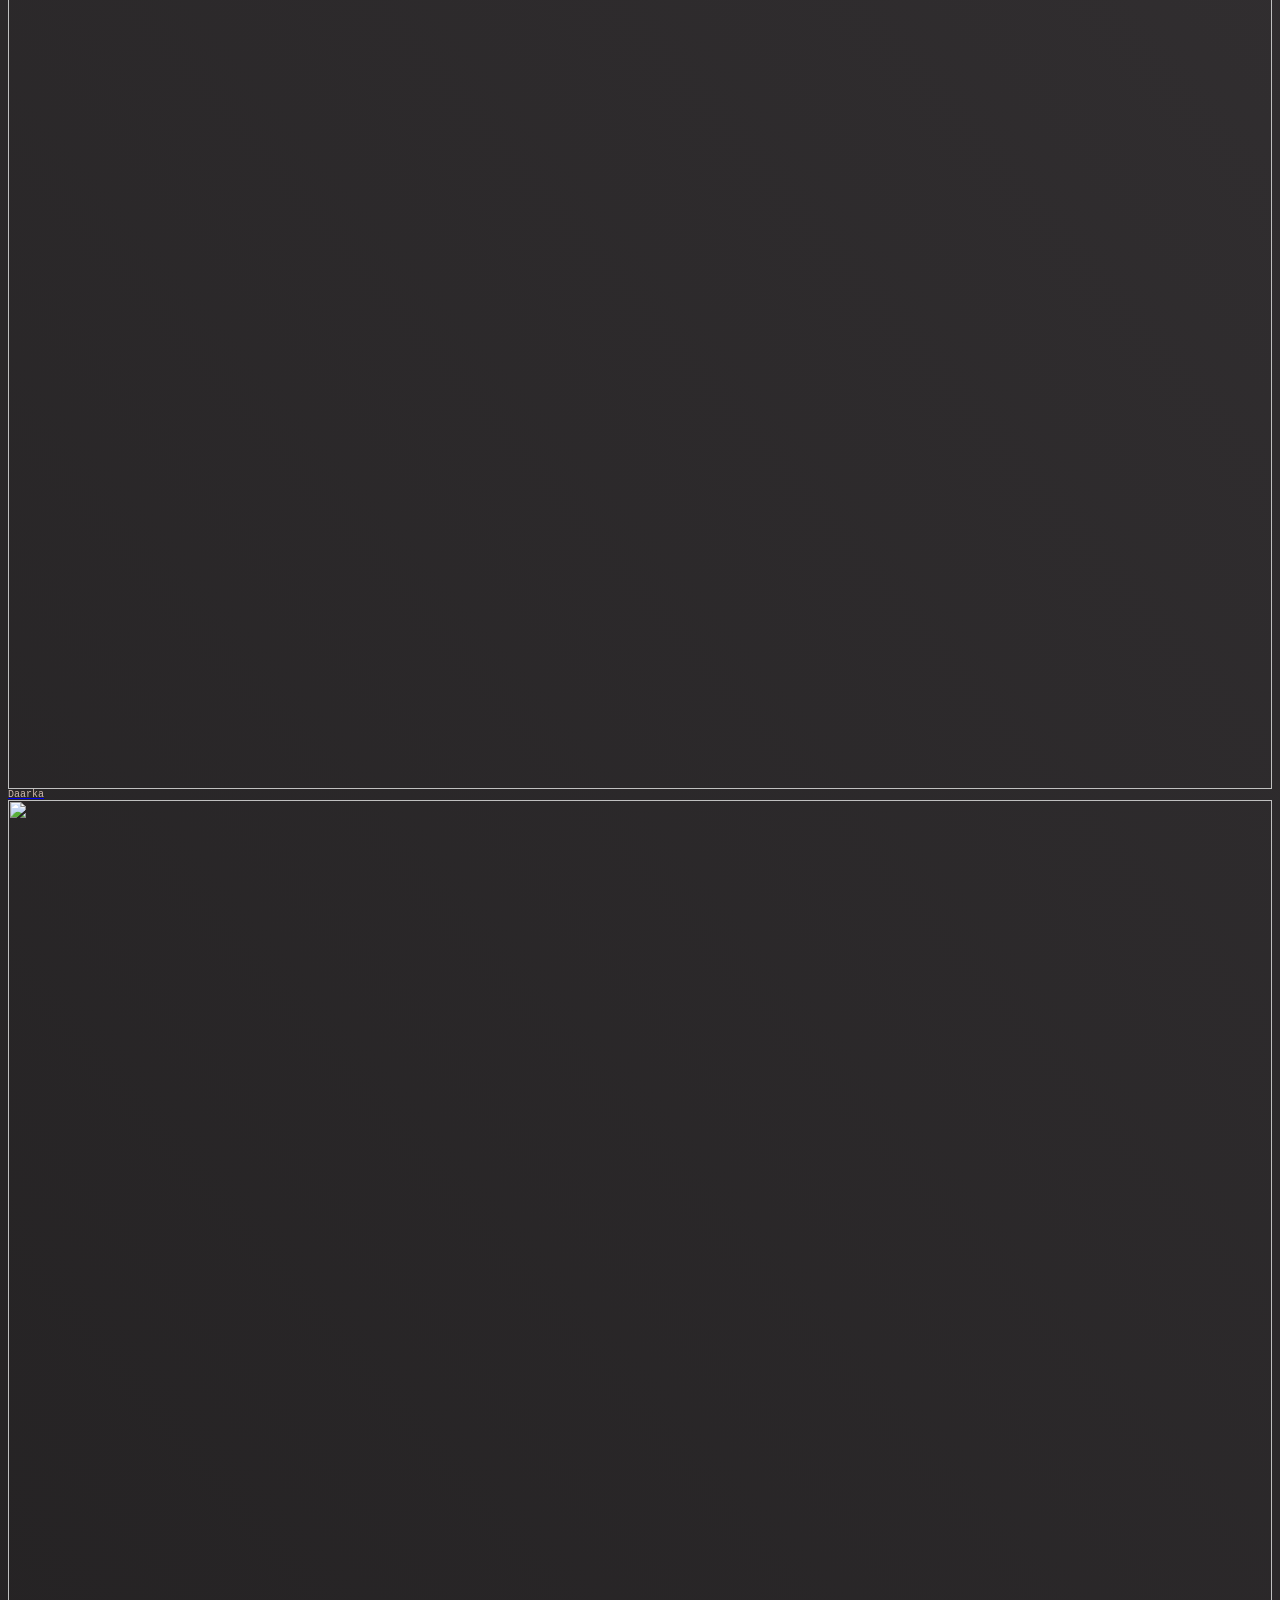
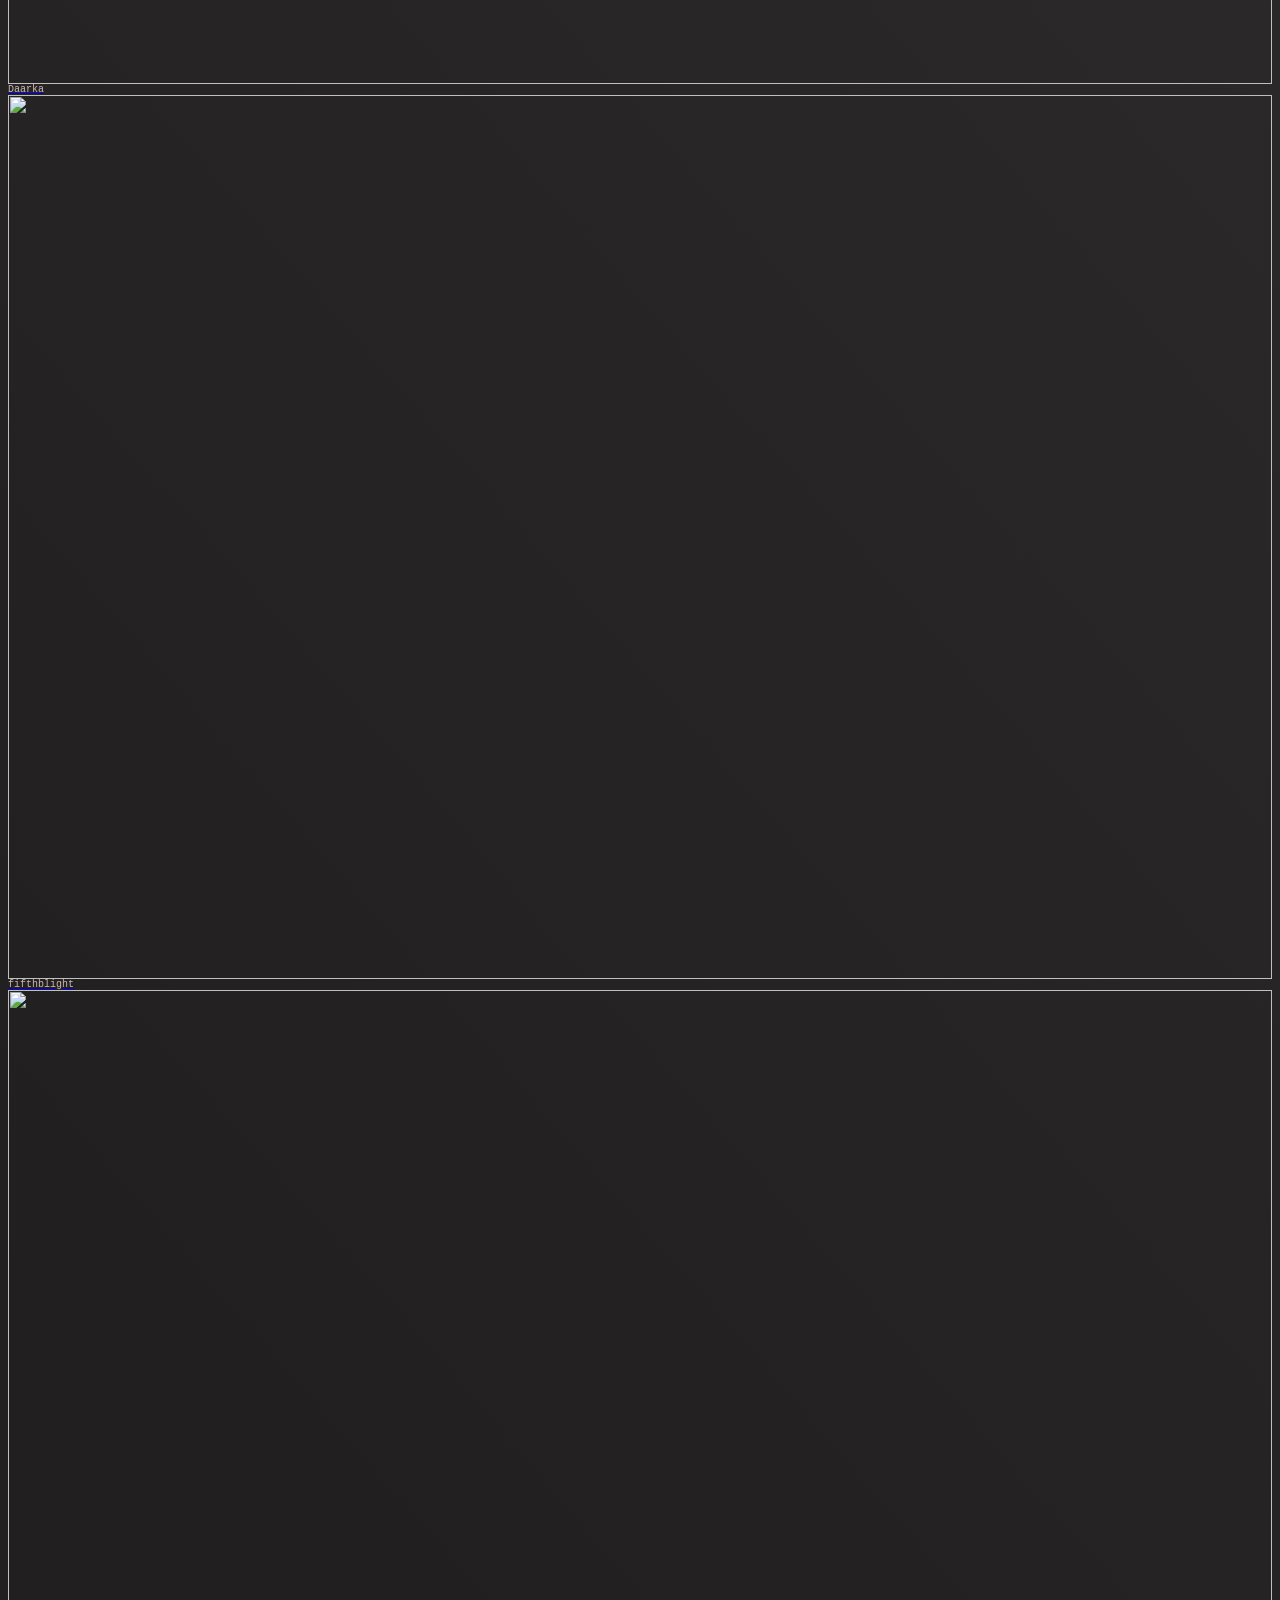
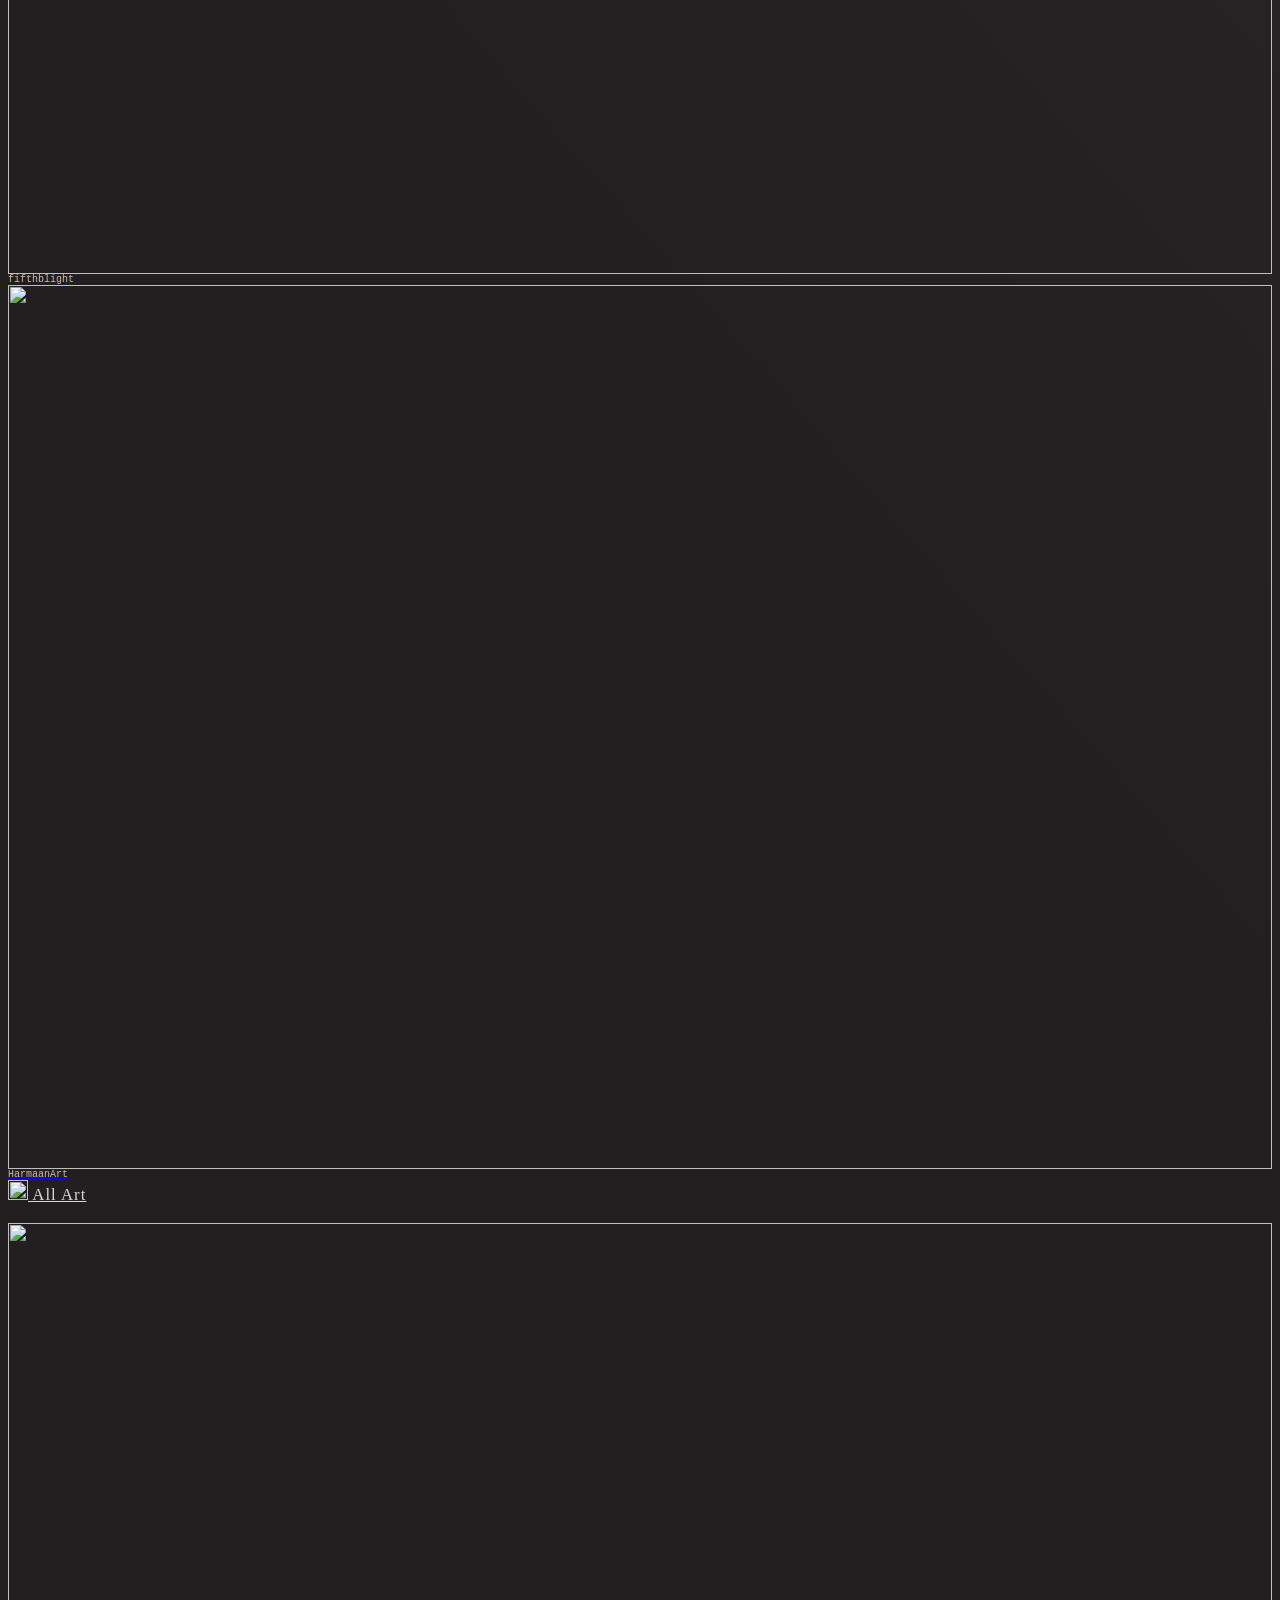
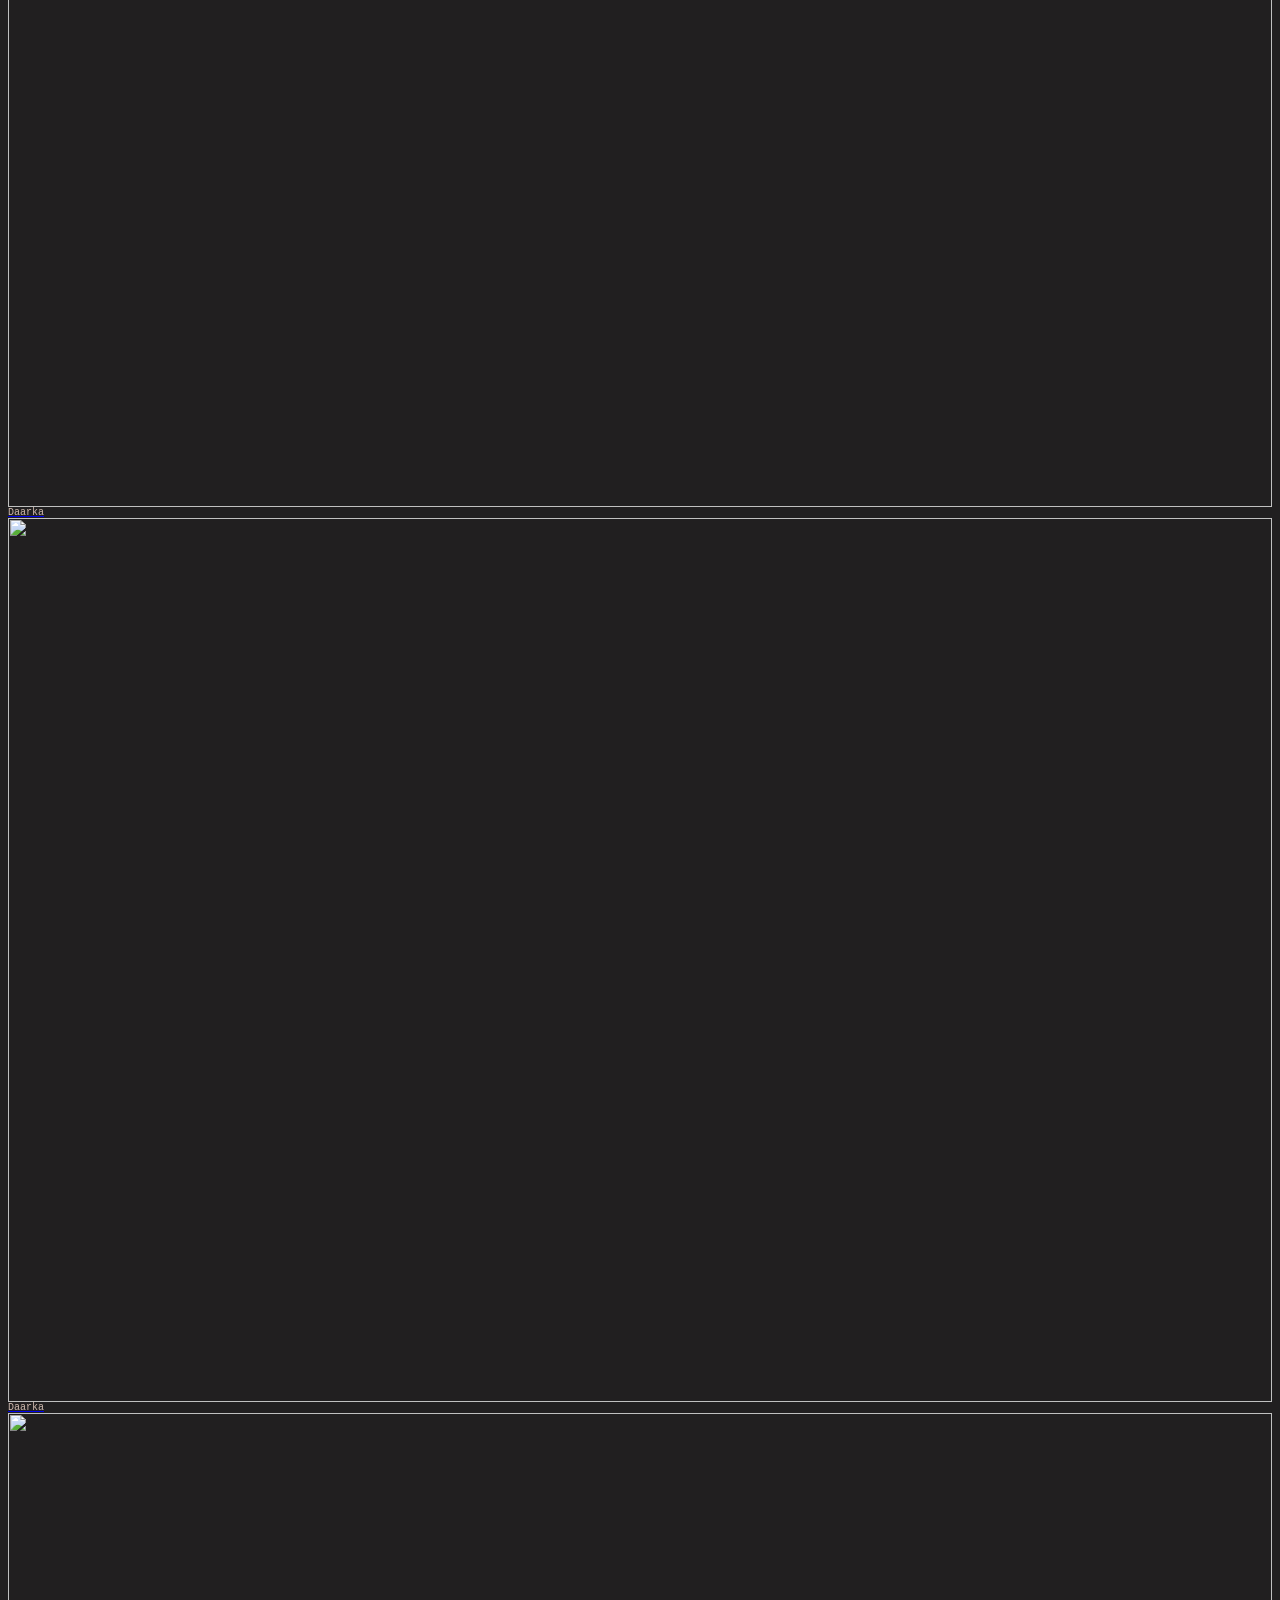
==== commit 7d6311e5: "x" ====
--- a/echo.html
+++ b/echo.html
@@ -83,7 +83,7 @@
  
 <p class="justify-content-between d-flex my-1">
     <span class="text-uppercase text-muted" style="letter-spacing: 1px;">Type</span>
-        <span style="color:#827D7D;">Fiend (Demon)</span>
+        <span style="color:#827D7D;">Fiend; Demon (Jackalwere)</span>
 </p>
 
 <p class="justify-content-between d-flex my-1">
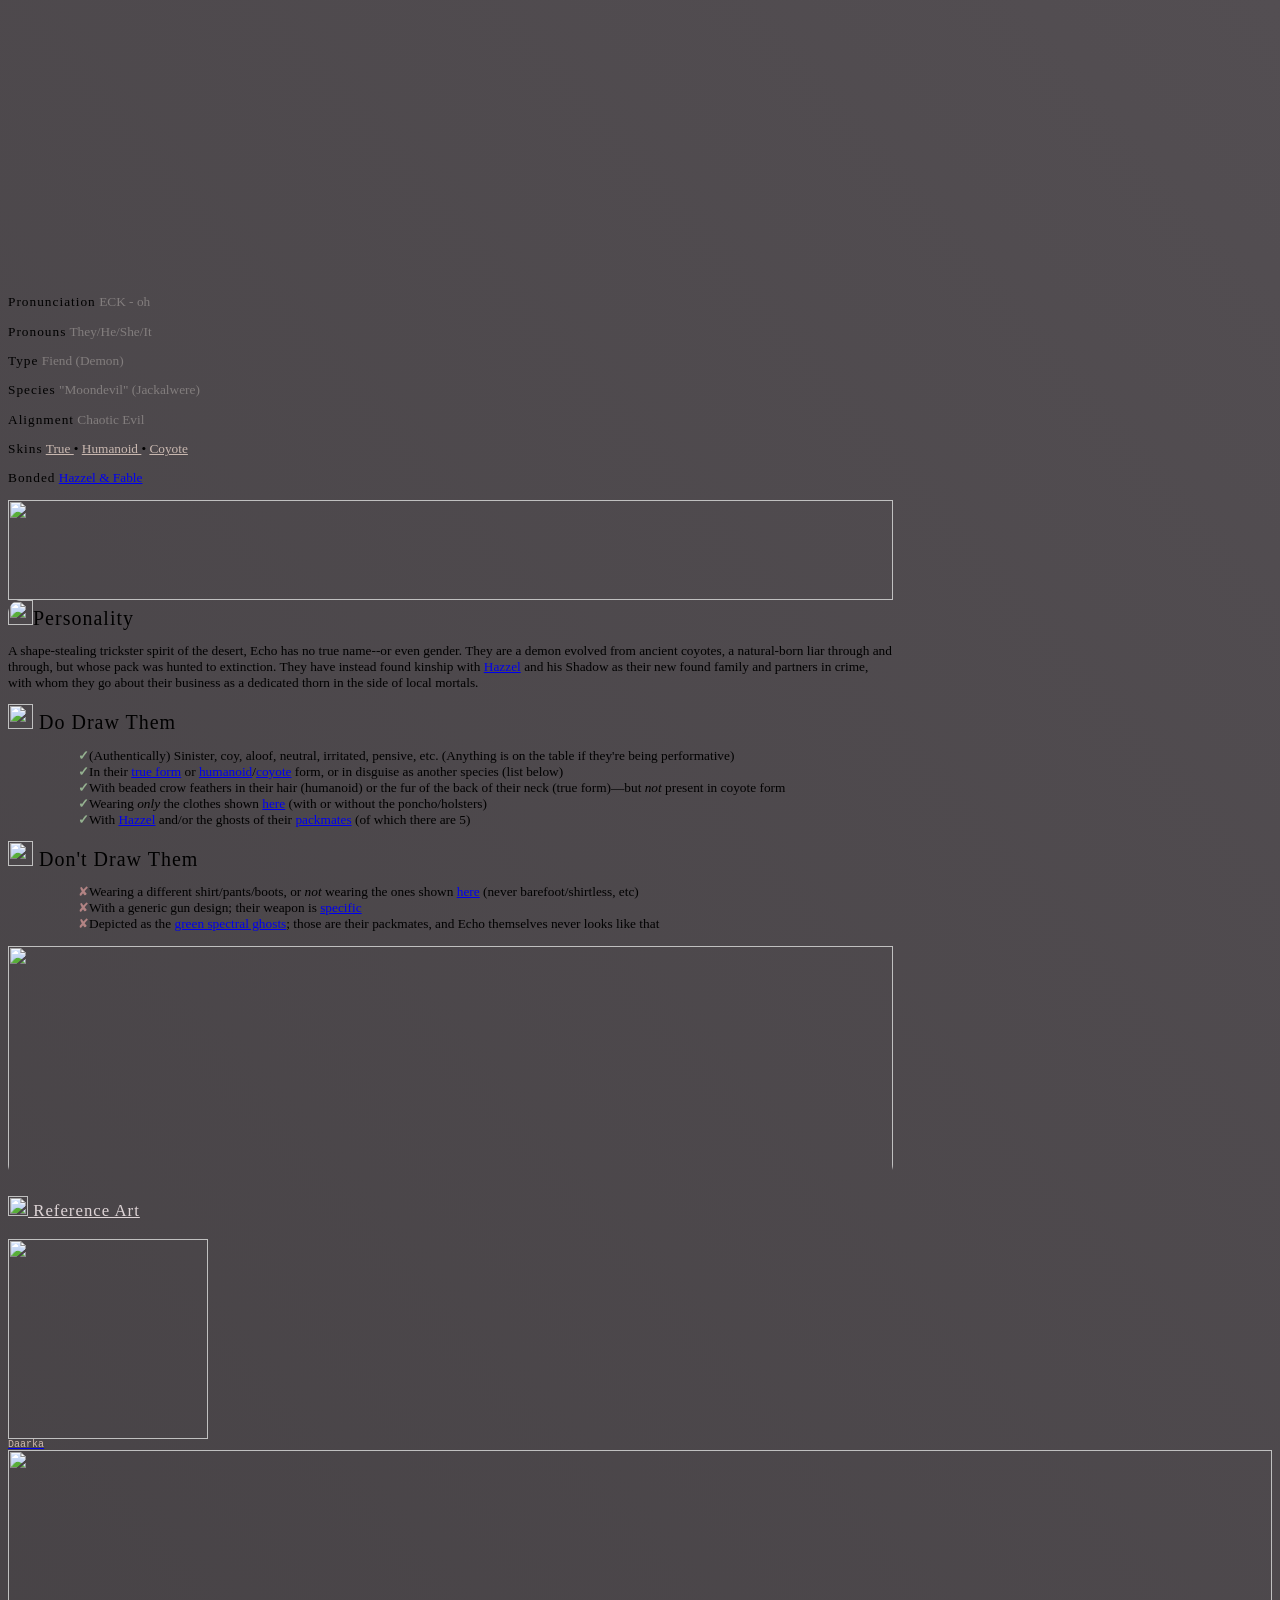
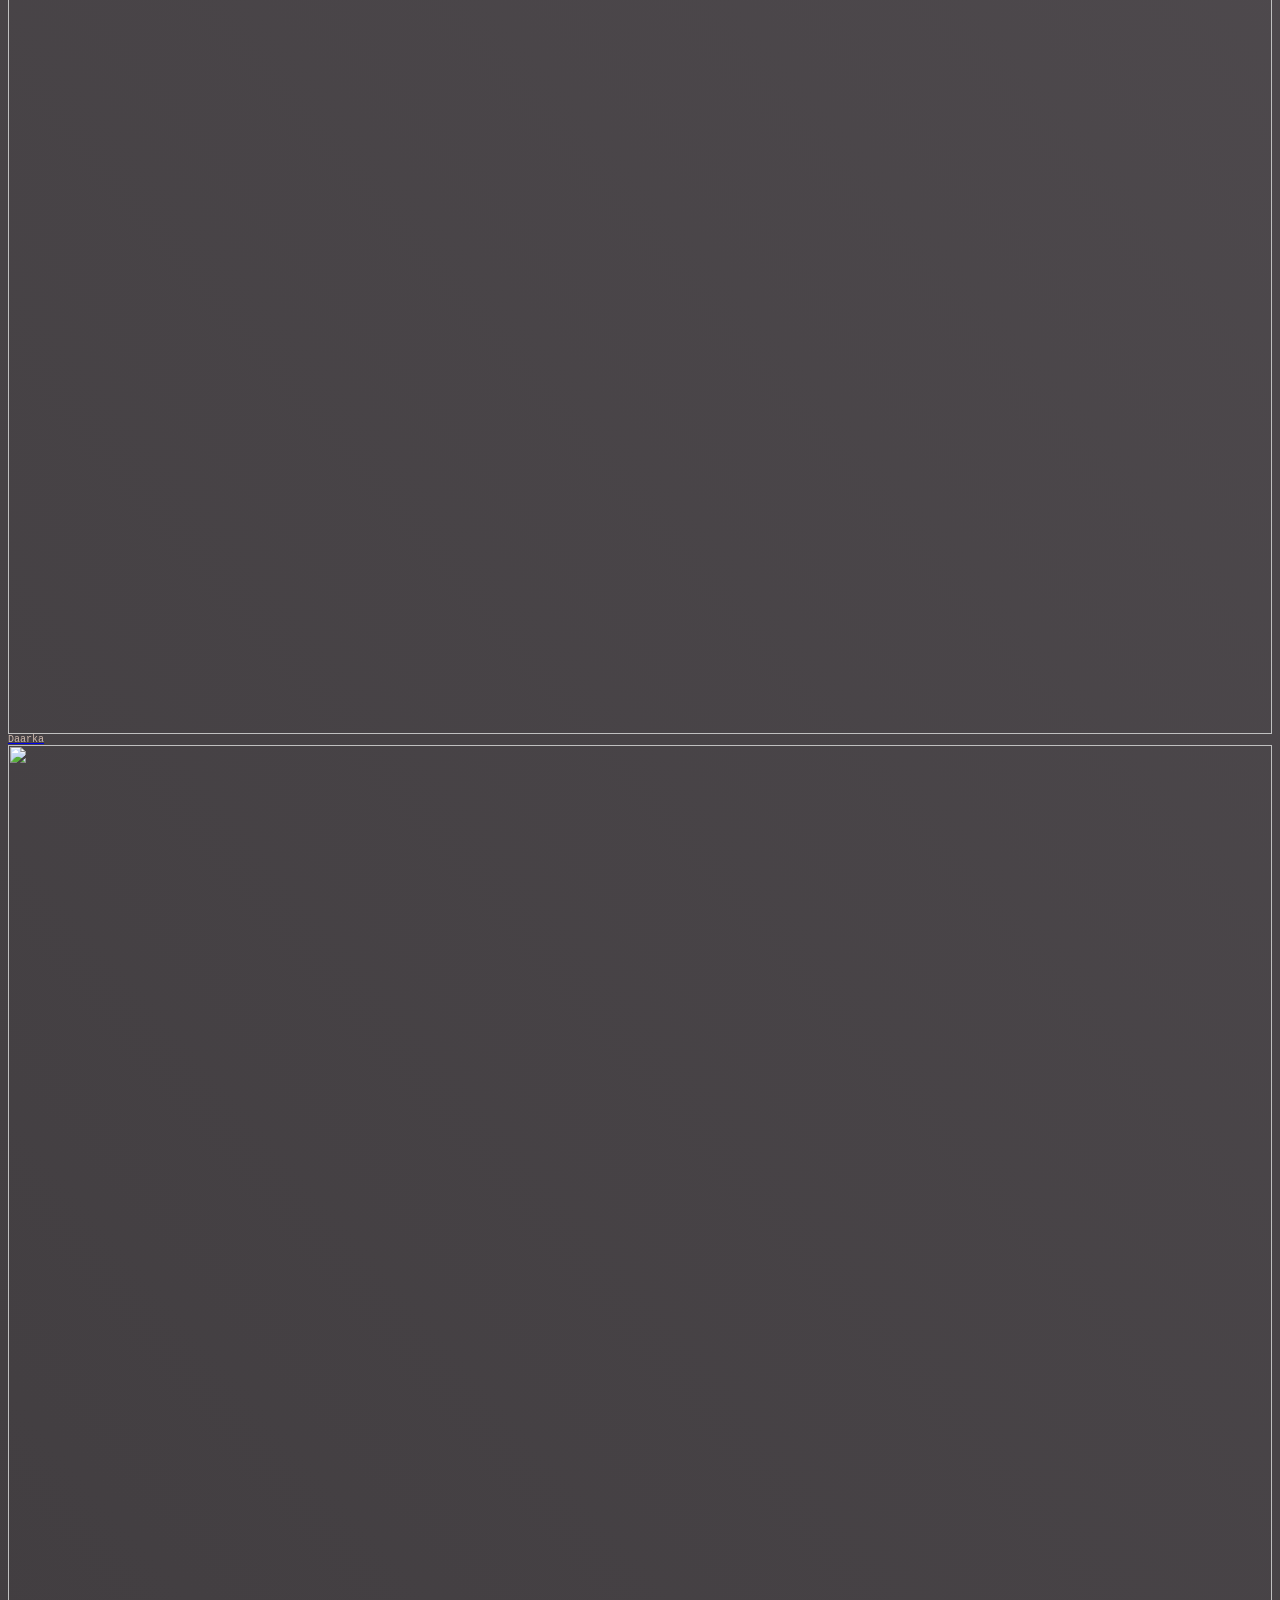
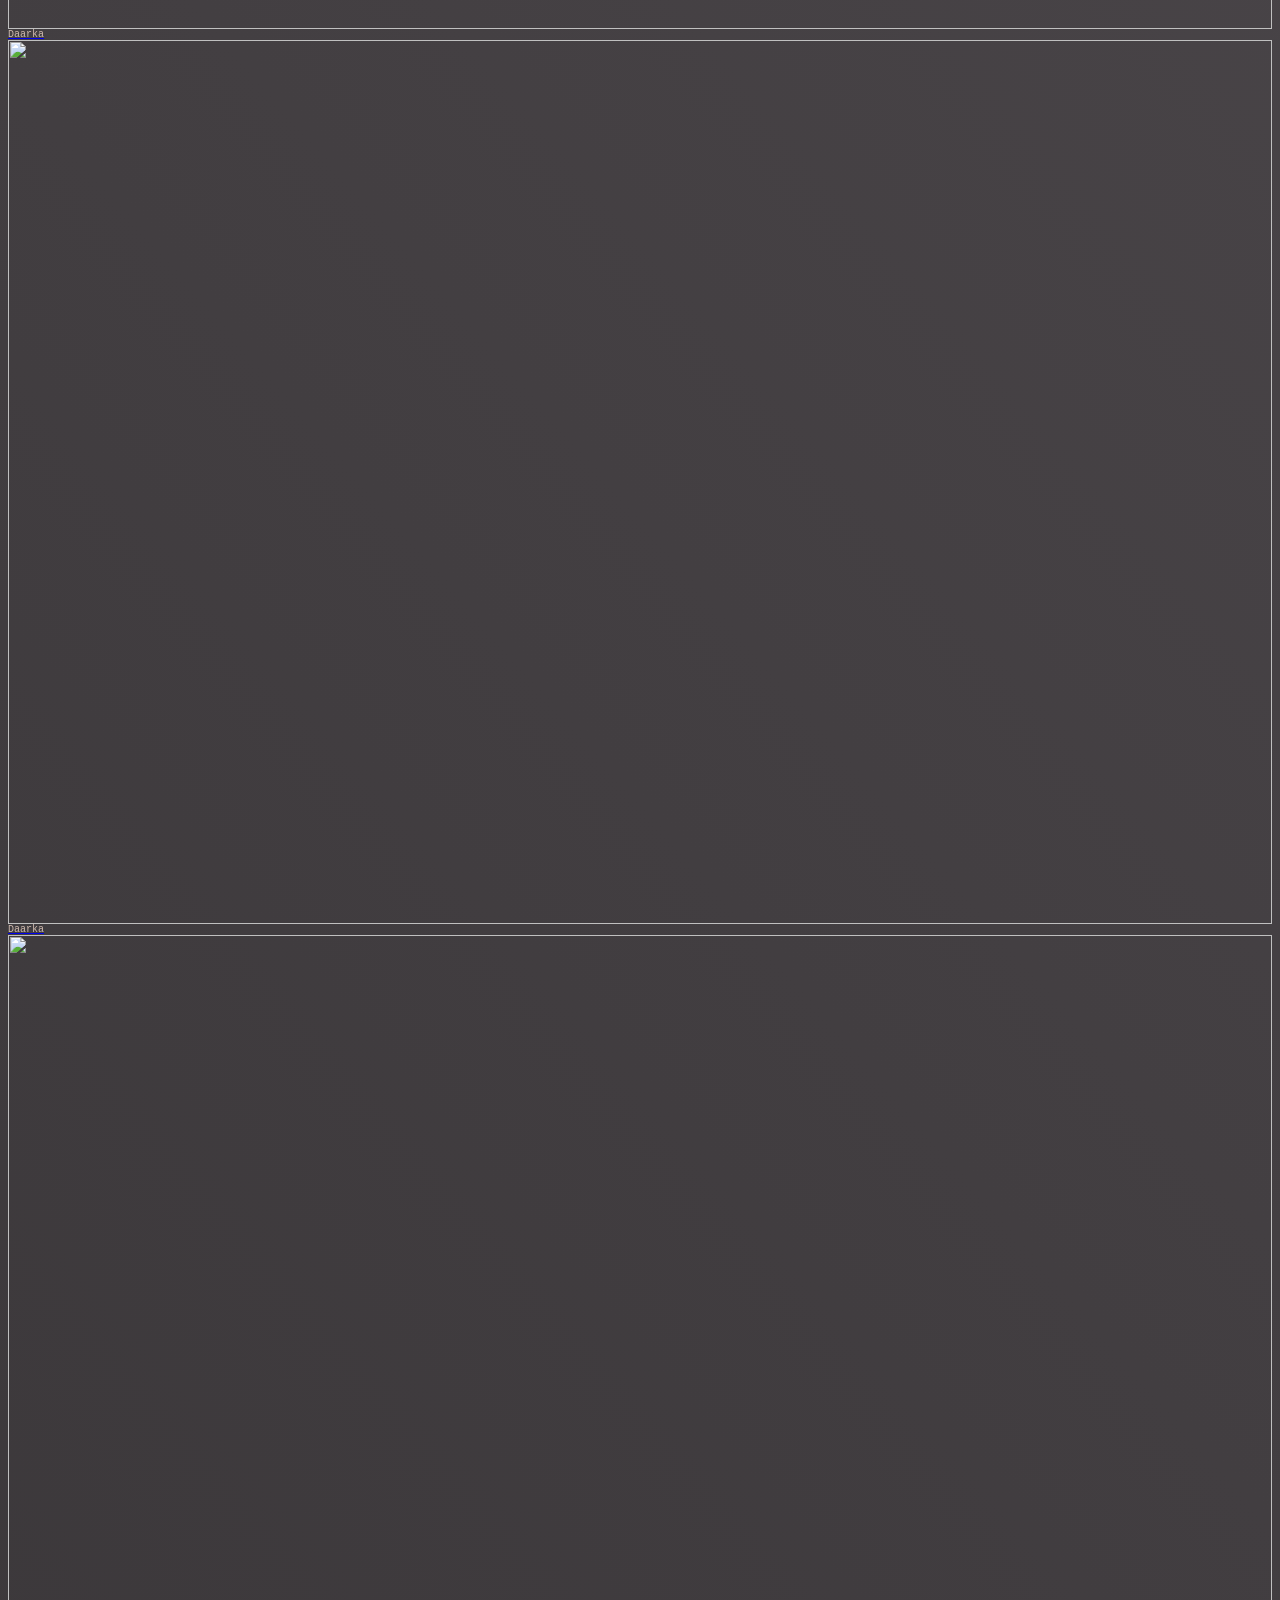
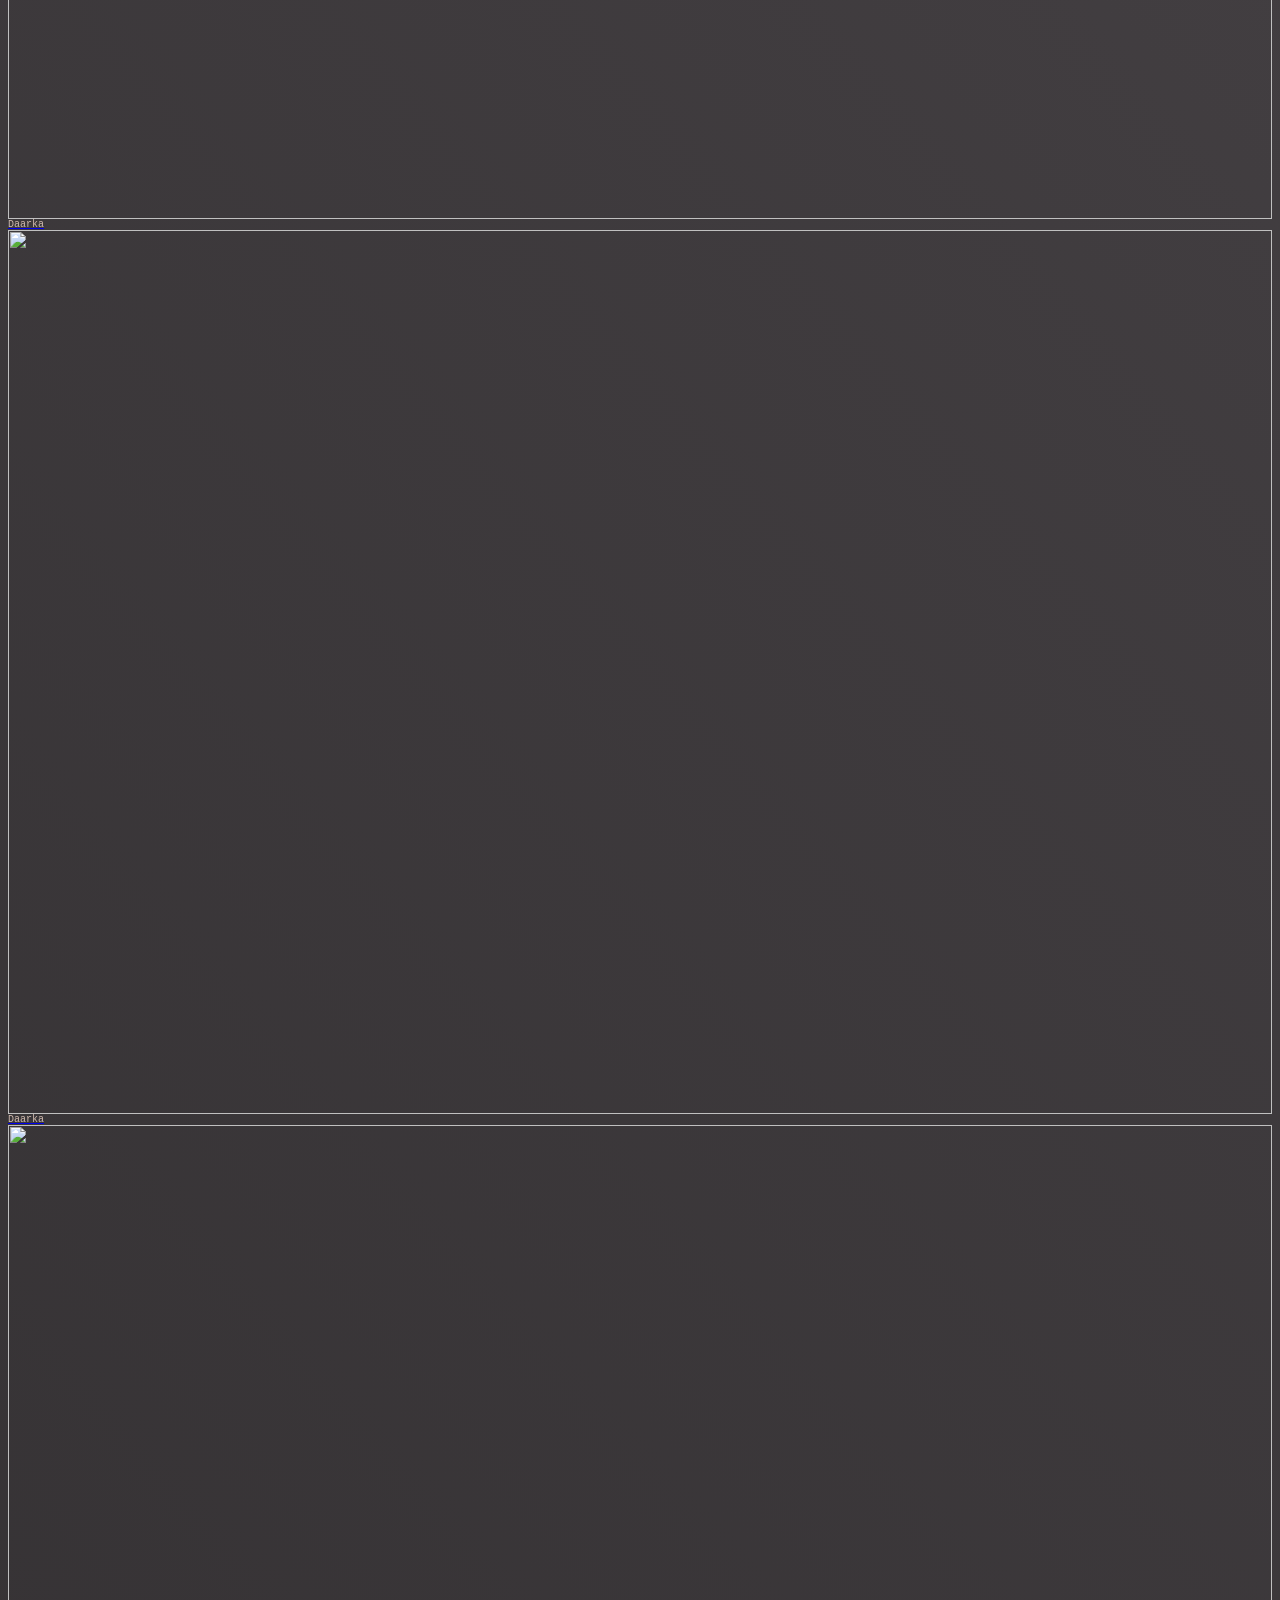
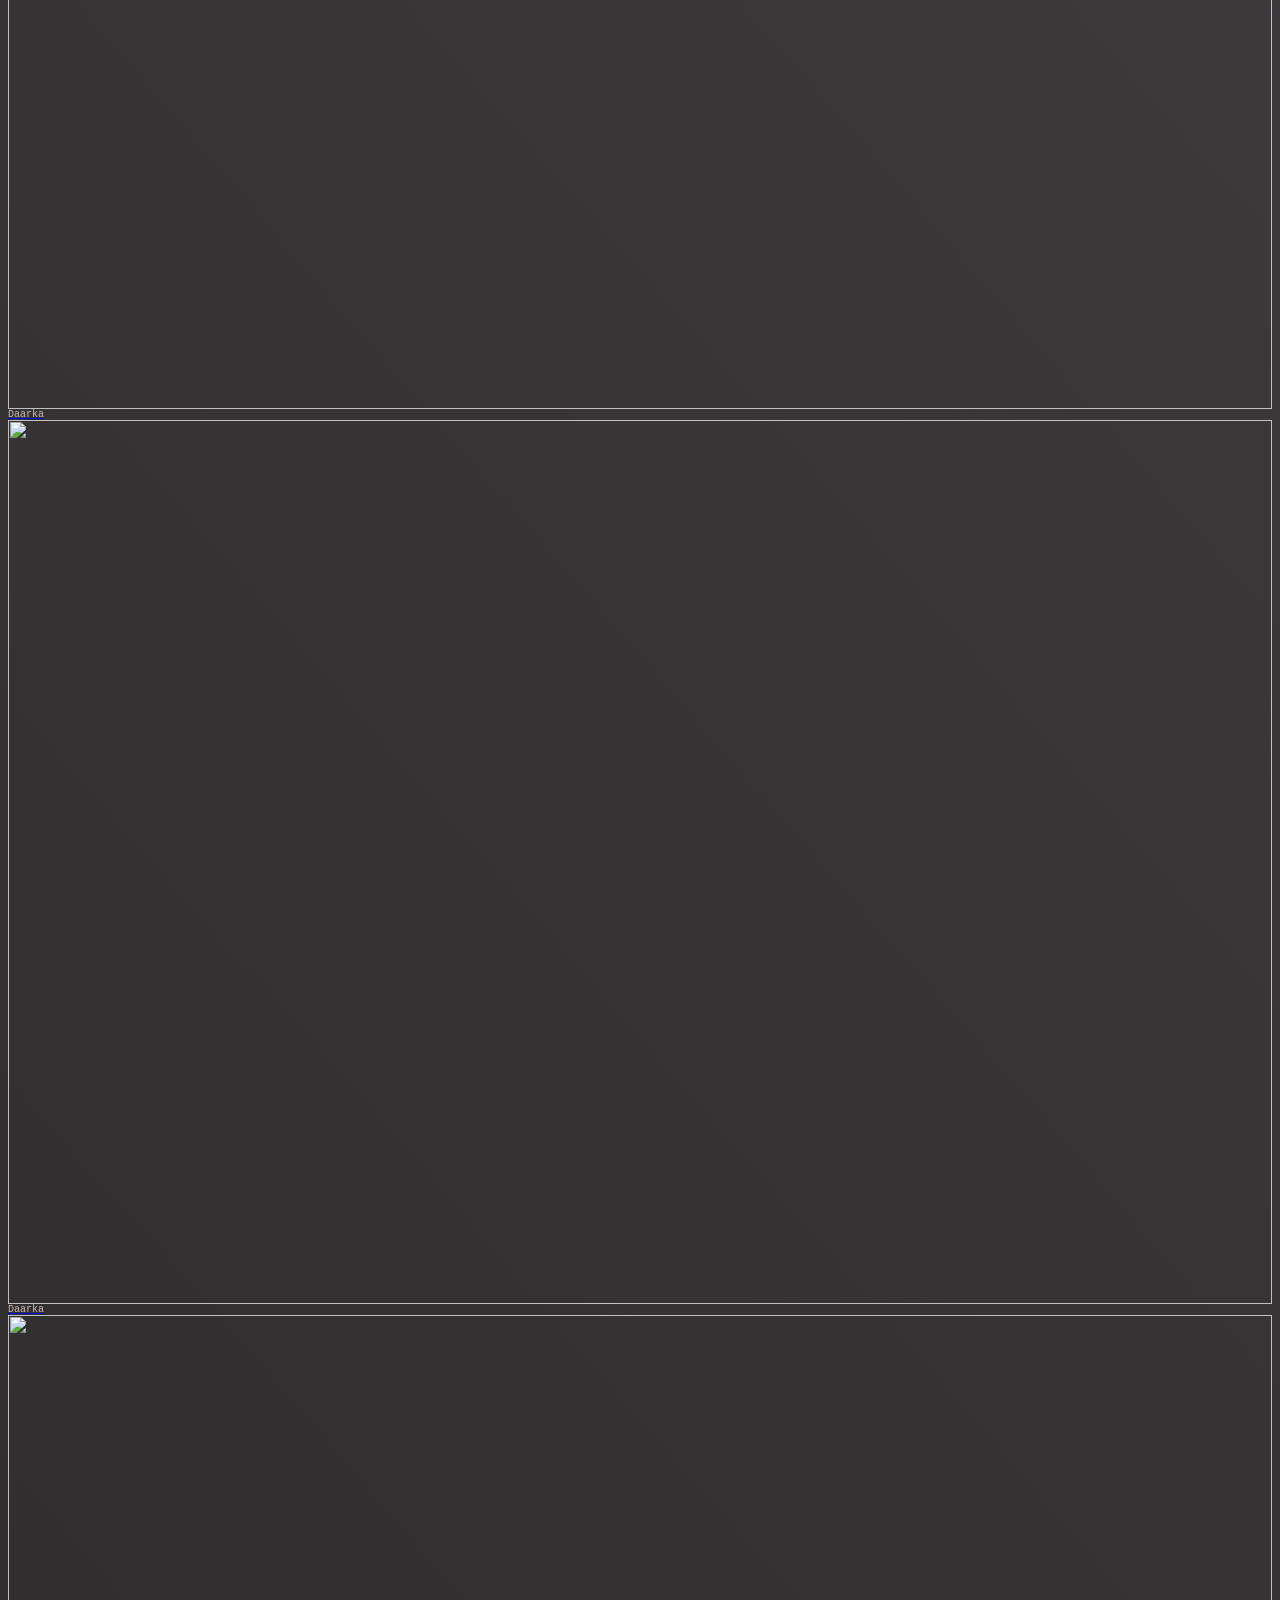
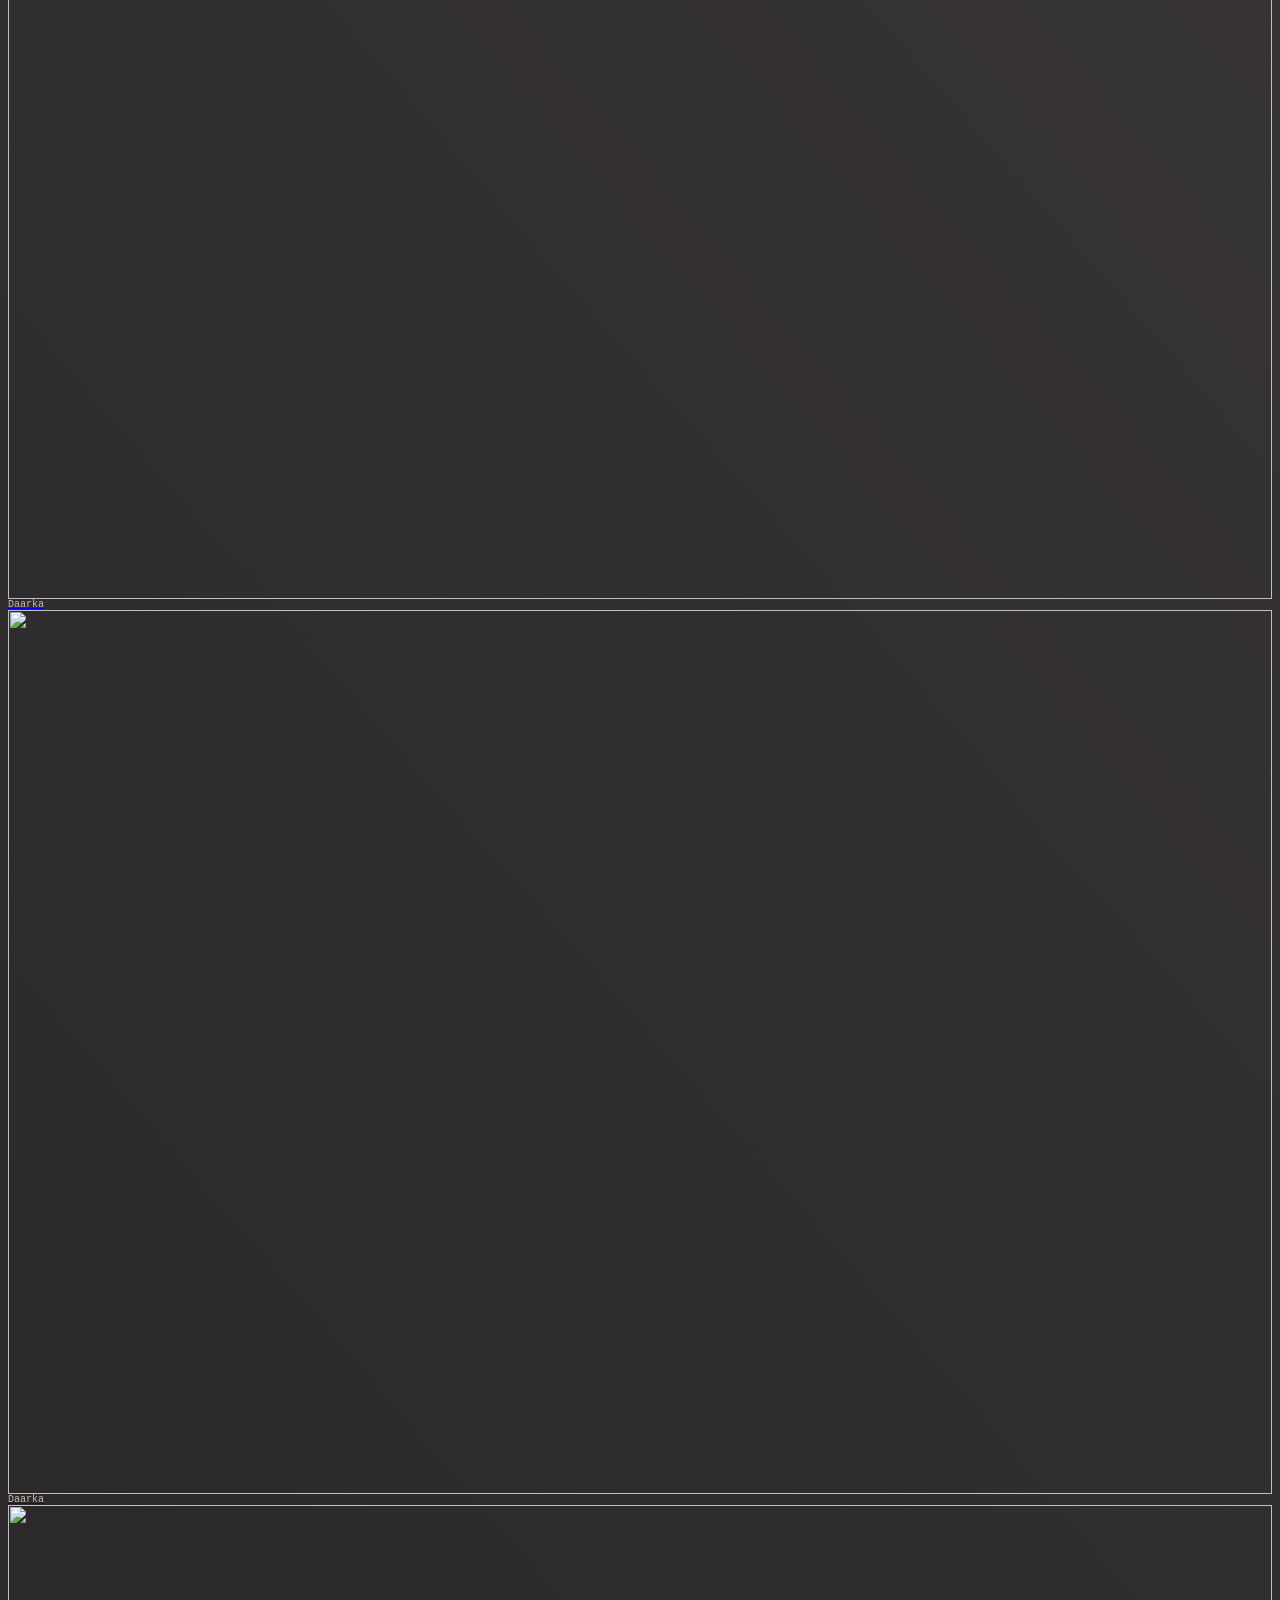
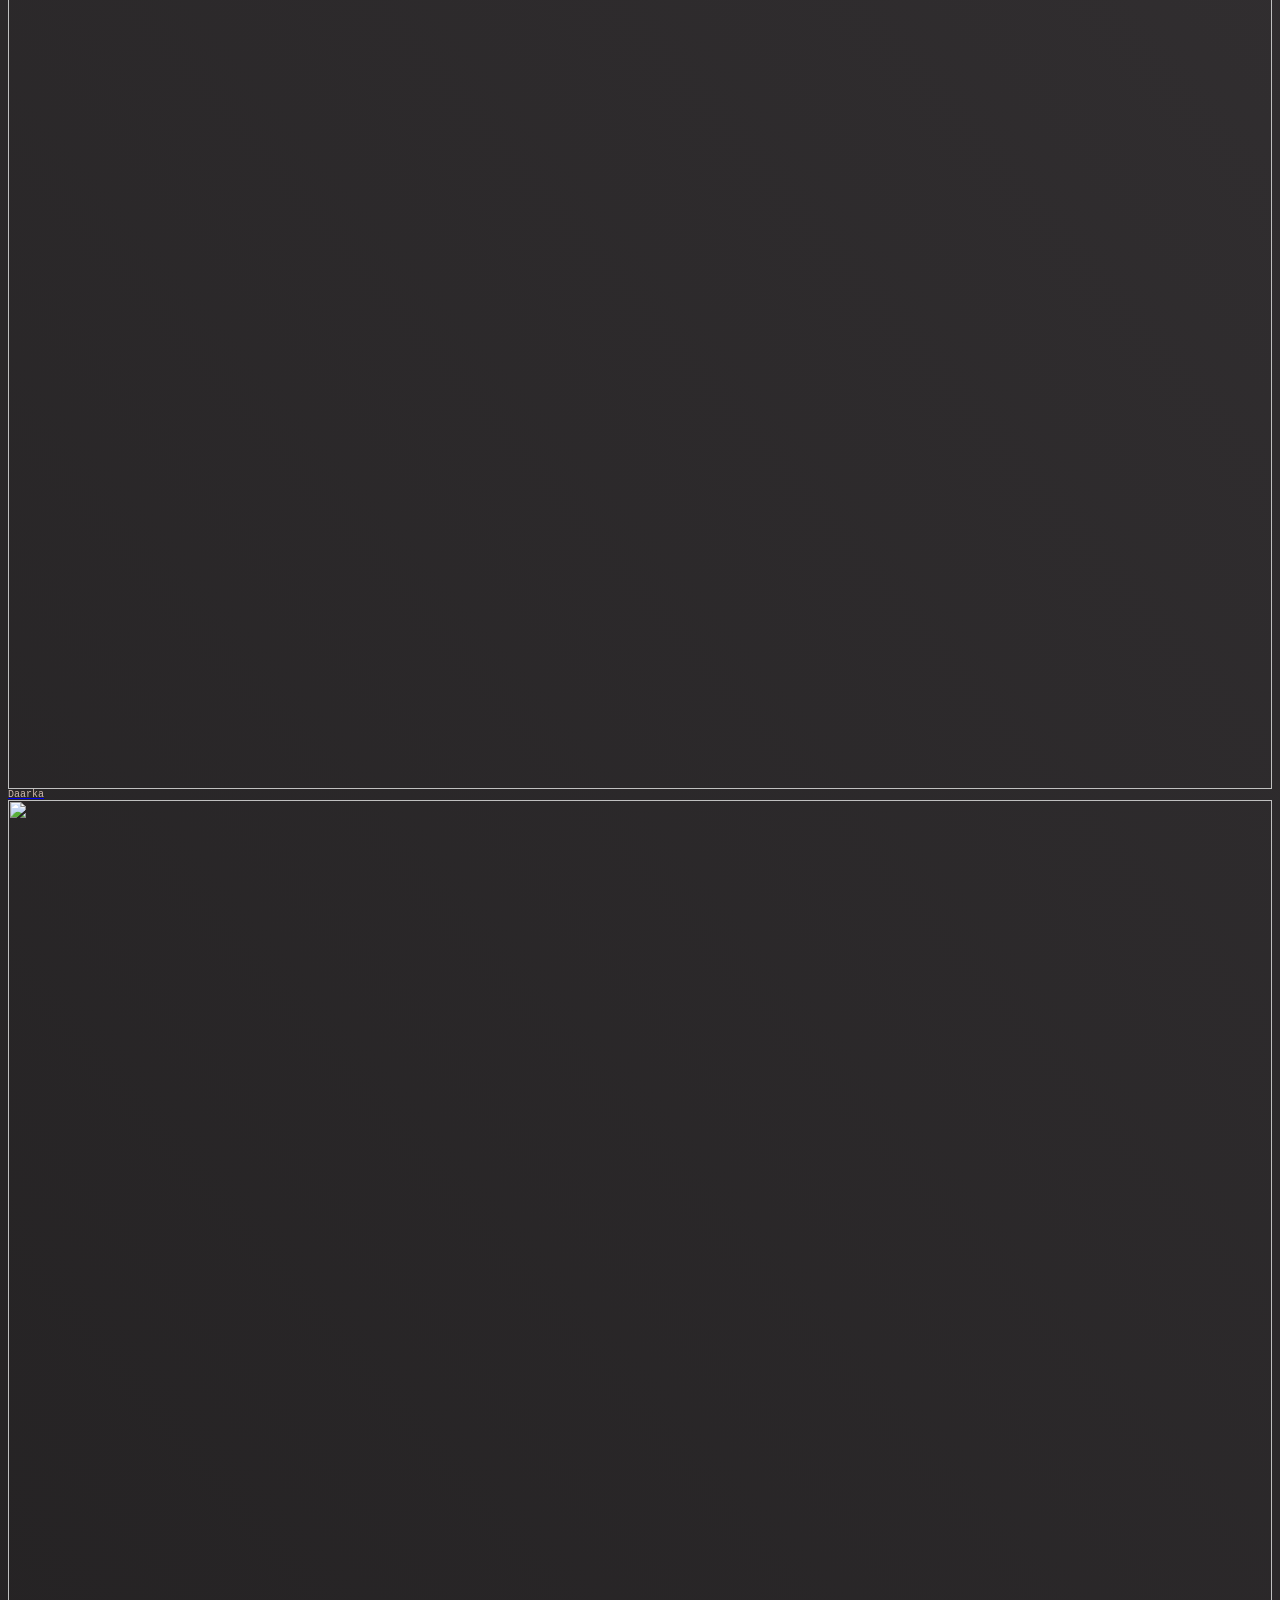
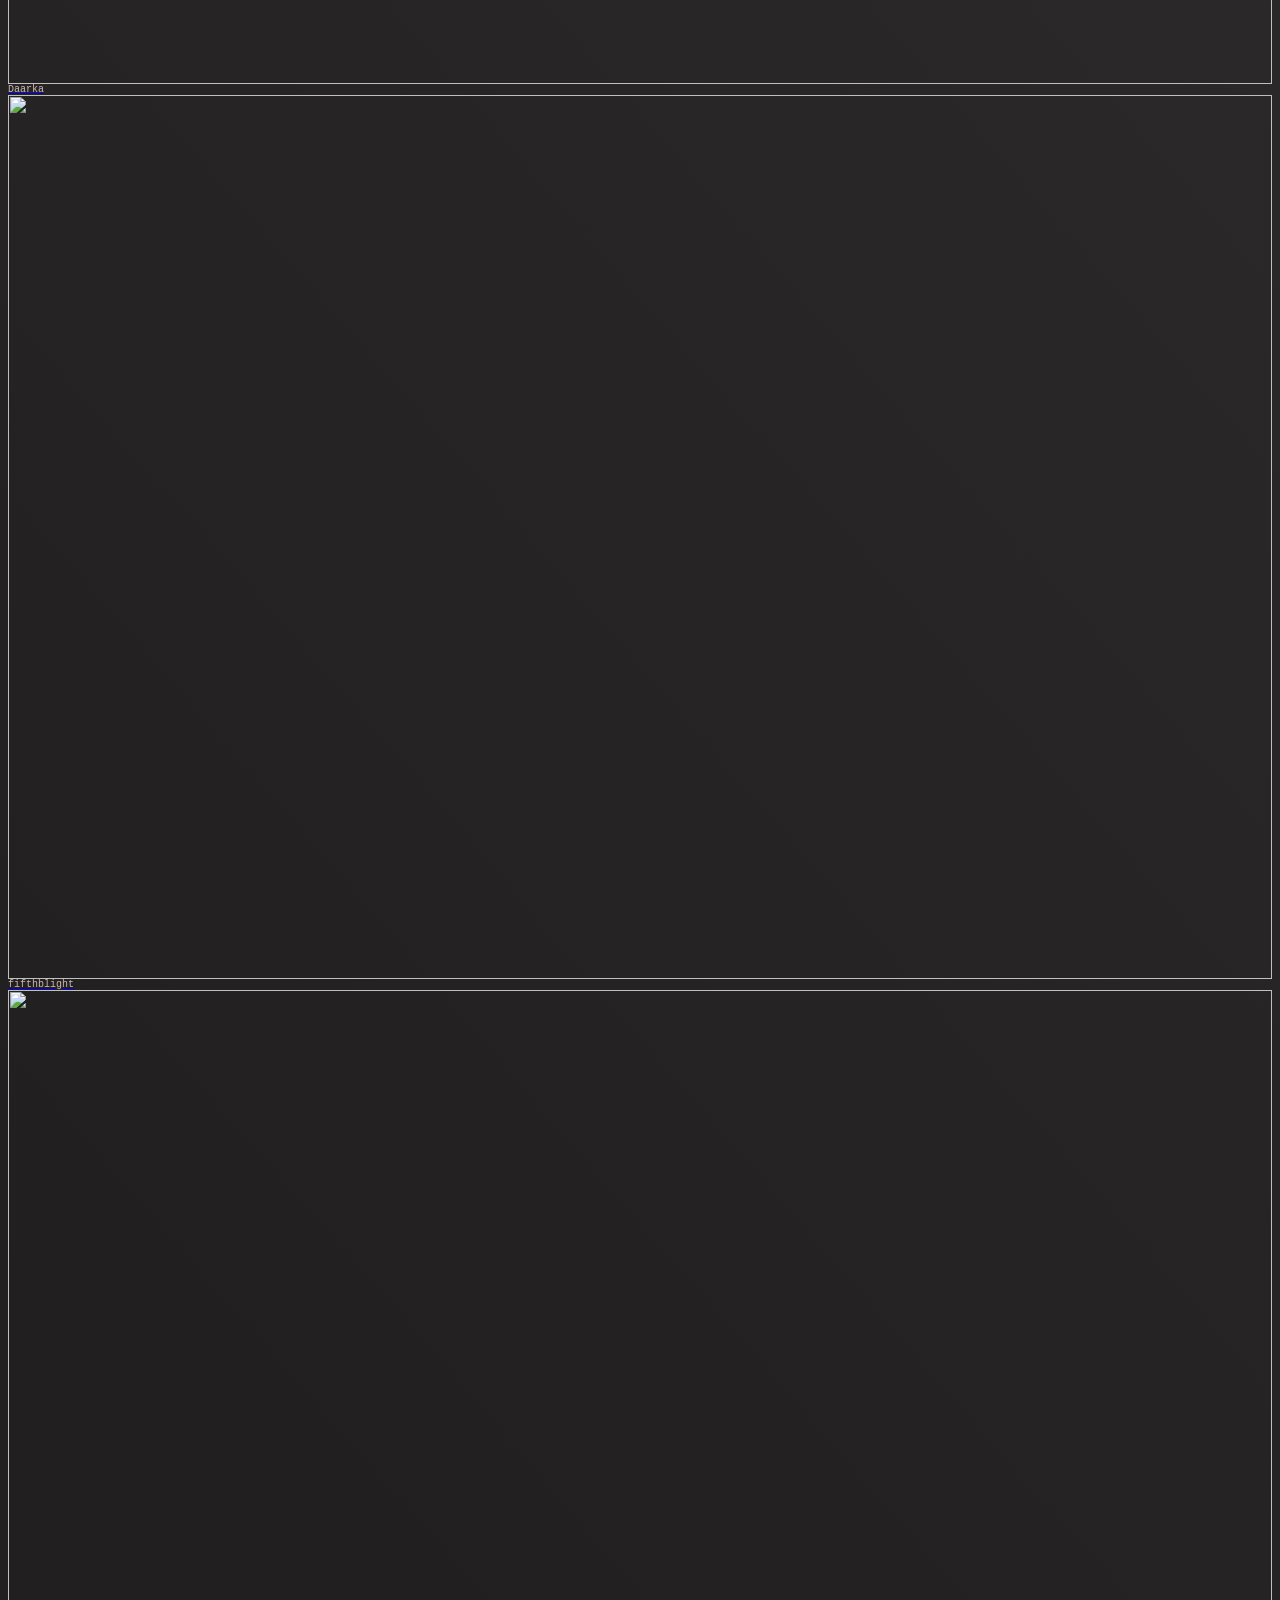
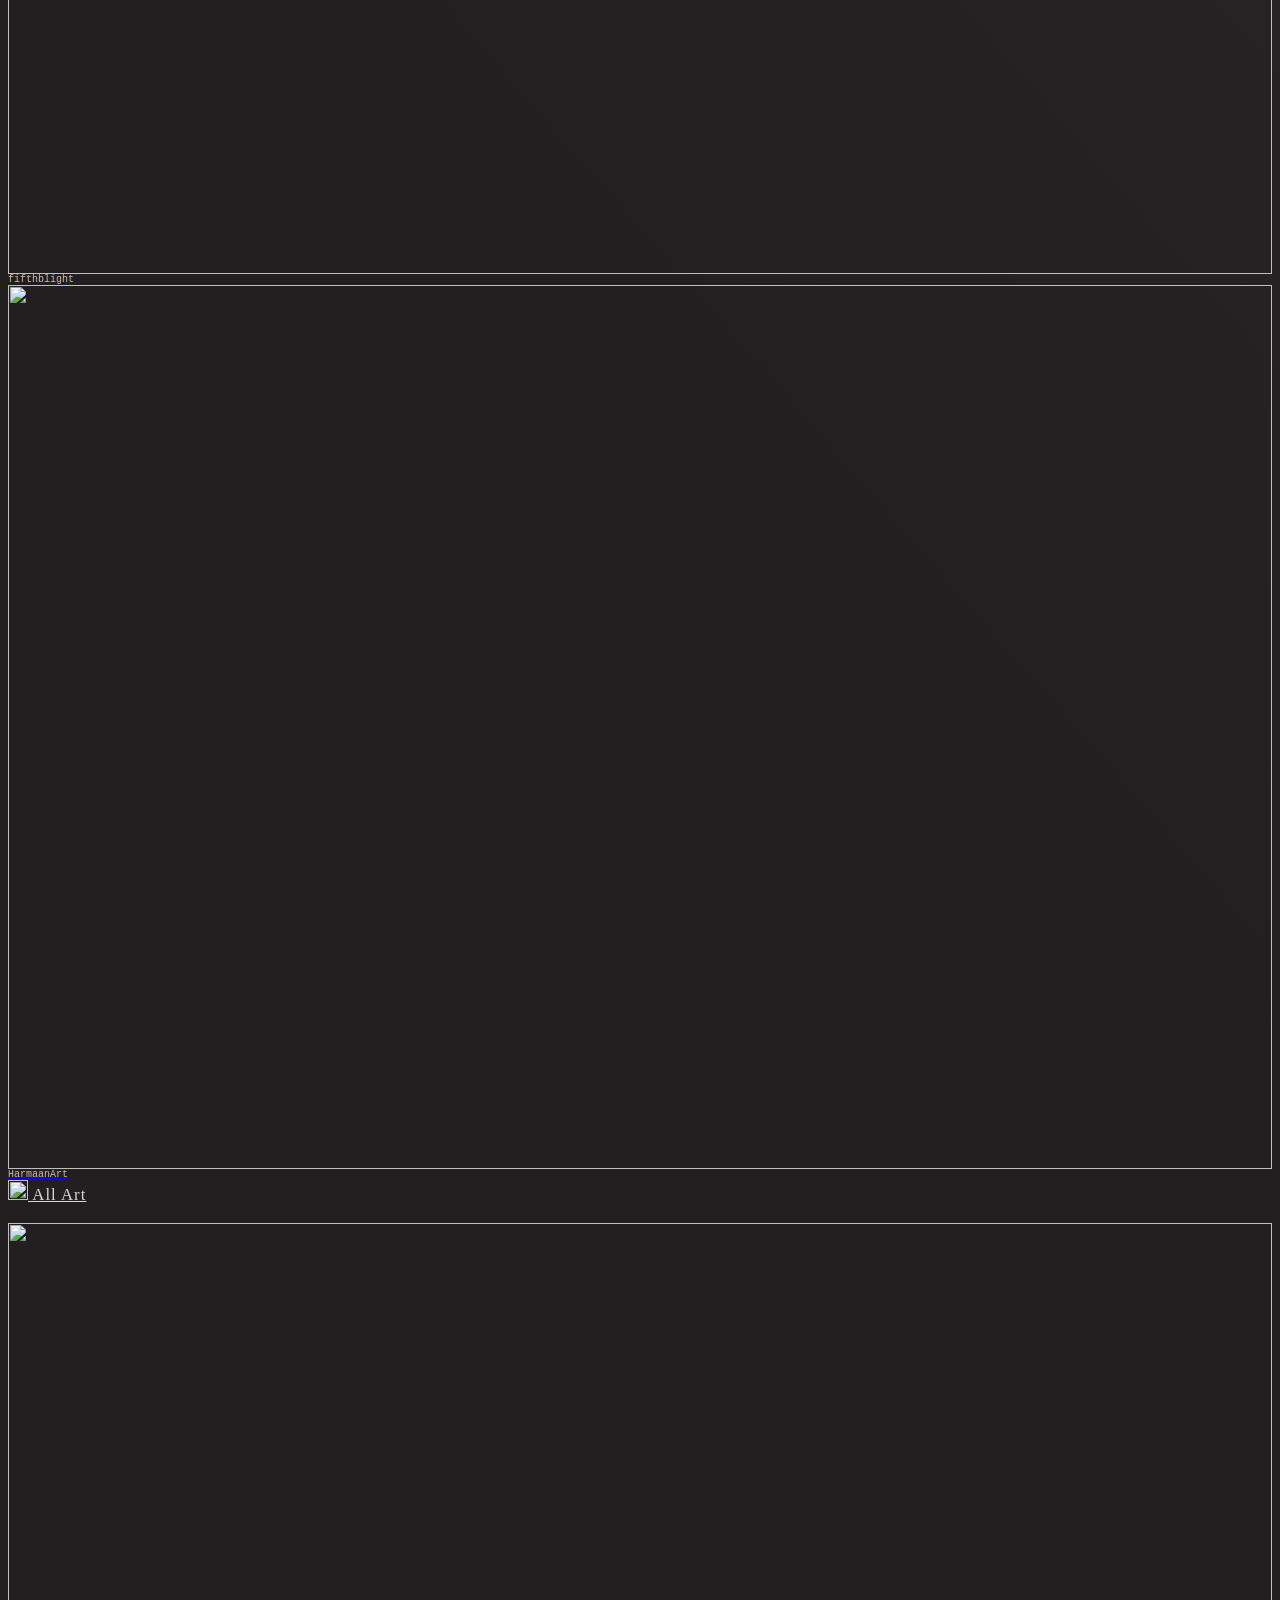
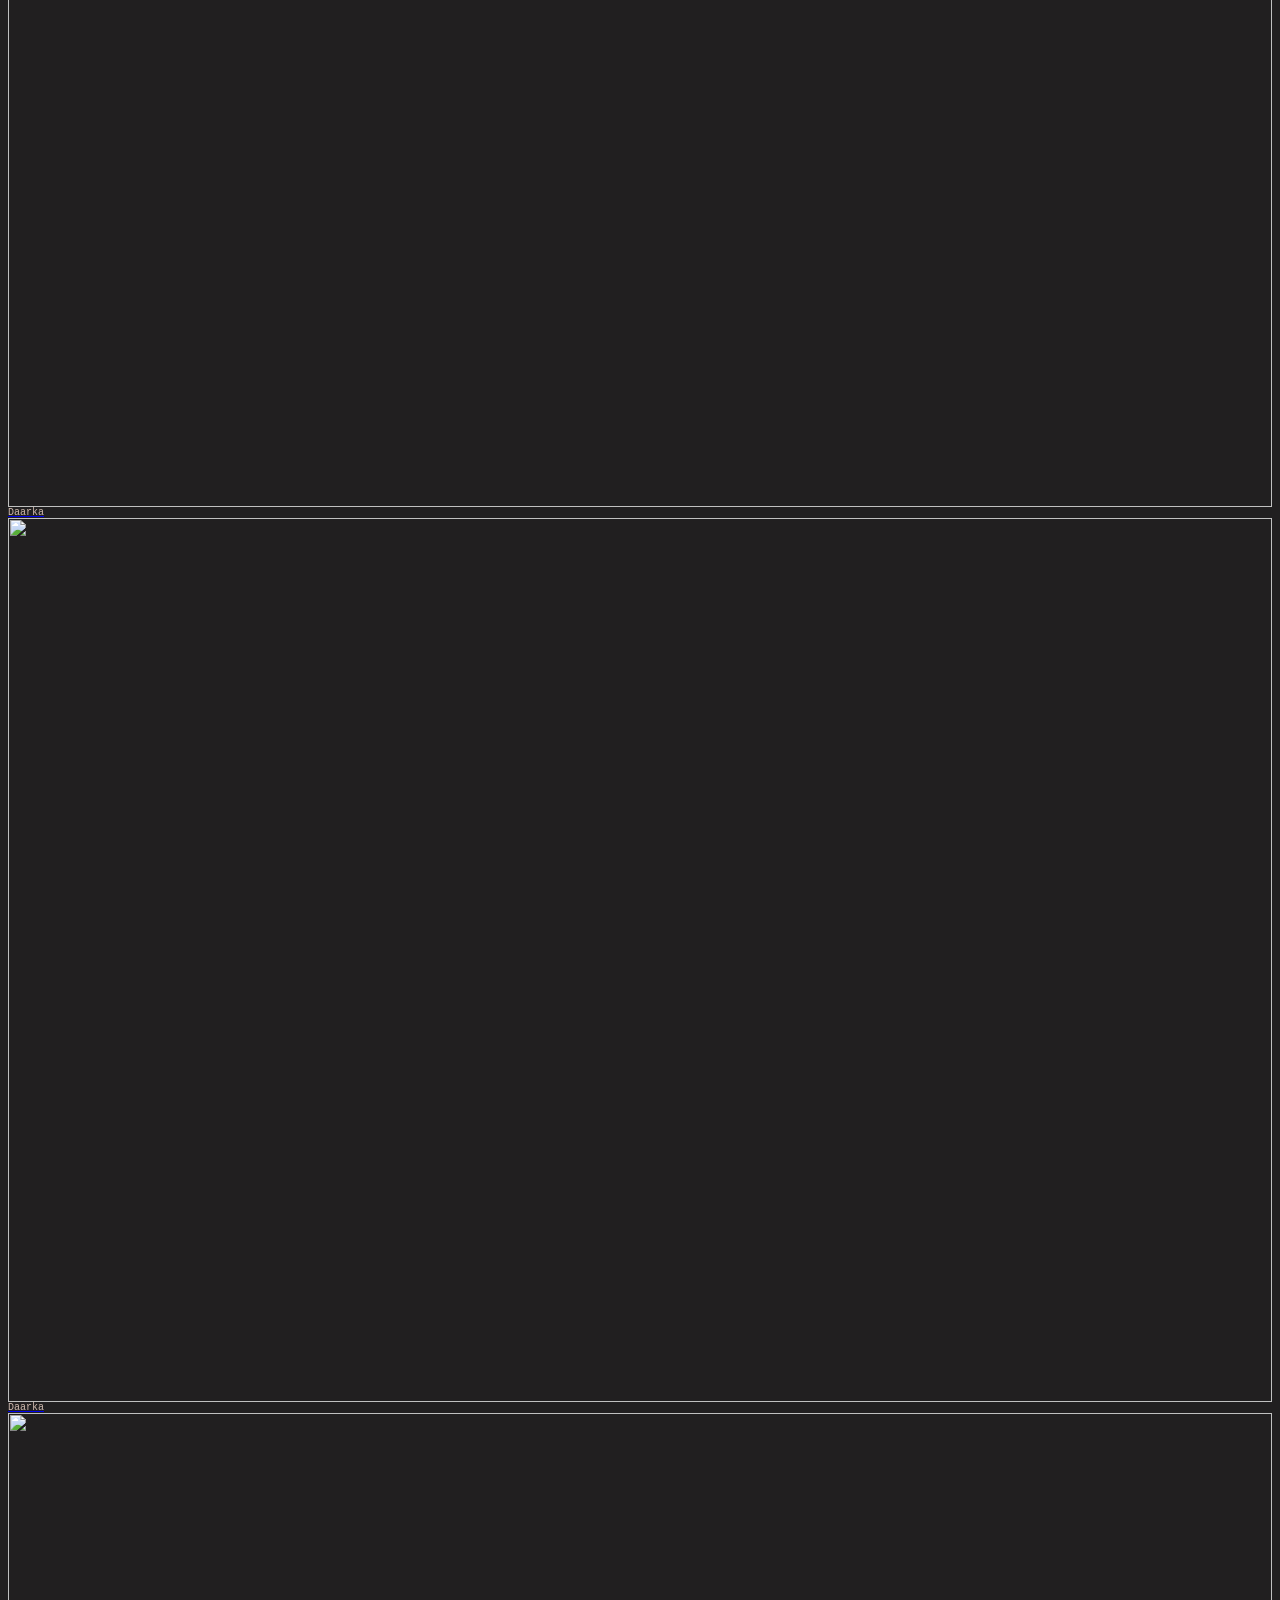
==== commit cd8228ba: "x" ====
--- a/echo.html
+++ b/echo.html
@@ -83,12 +83,12 @@
  
 <p class="justify-content-between d-flex my-1">
     <span class="text-uppercase text-muted" style="letter-spacing: 1px;">Type</span>
-        <span style="color:#827D7D;">Fiend; Demon (Jackalwere)</span>
+        <span style="color:#827D7D;">Fiend (Demon)</span>
 </p>
 
 <p class="justify-content-between d-flex my-1">
     <span class="text-uppercase text-muted" style="letter-spacing: 1px;">Species</span>
-        <span style="color:#827D7D;">(Colloquially) "Moondevil"</span>
+        <span style="color:#827D7D;">"Moondevil" (Jackalwere)</span>
 </p>
 
 <p class="justify-content-between d-flex my-1">
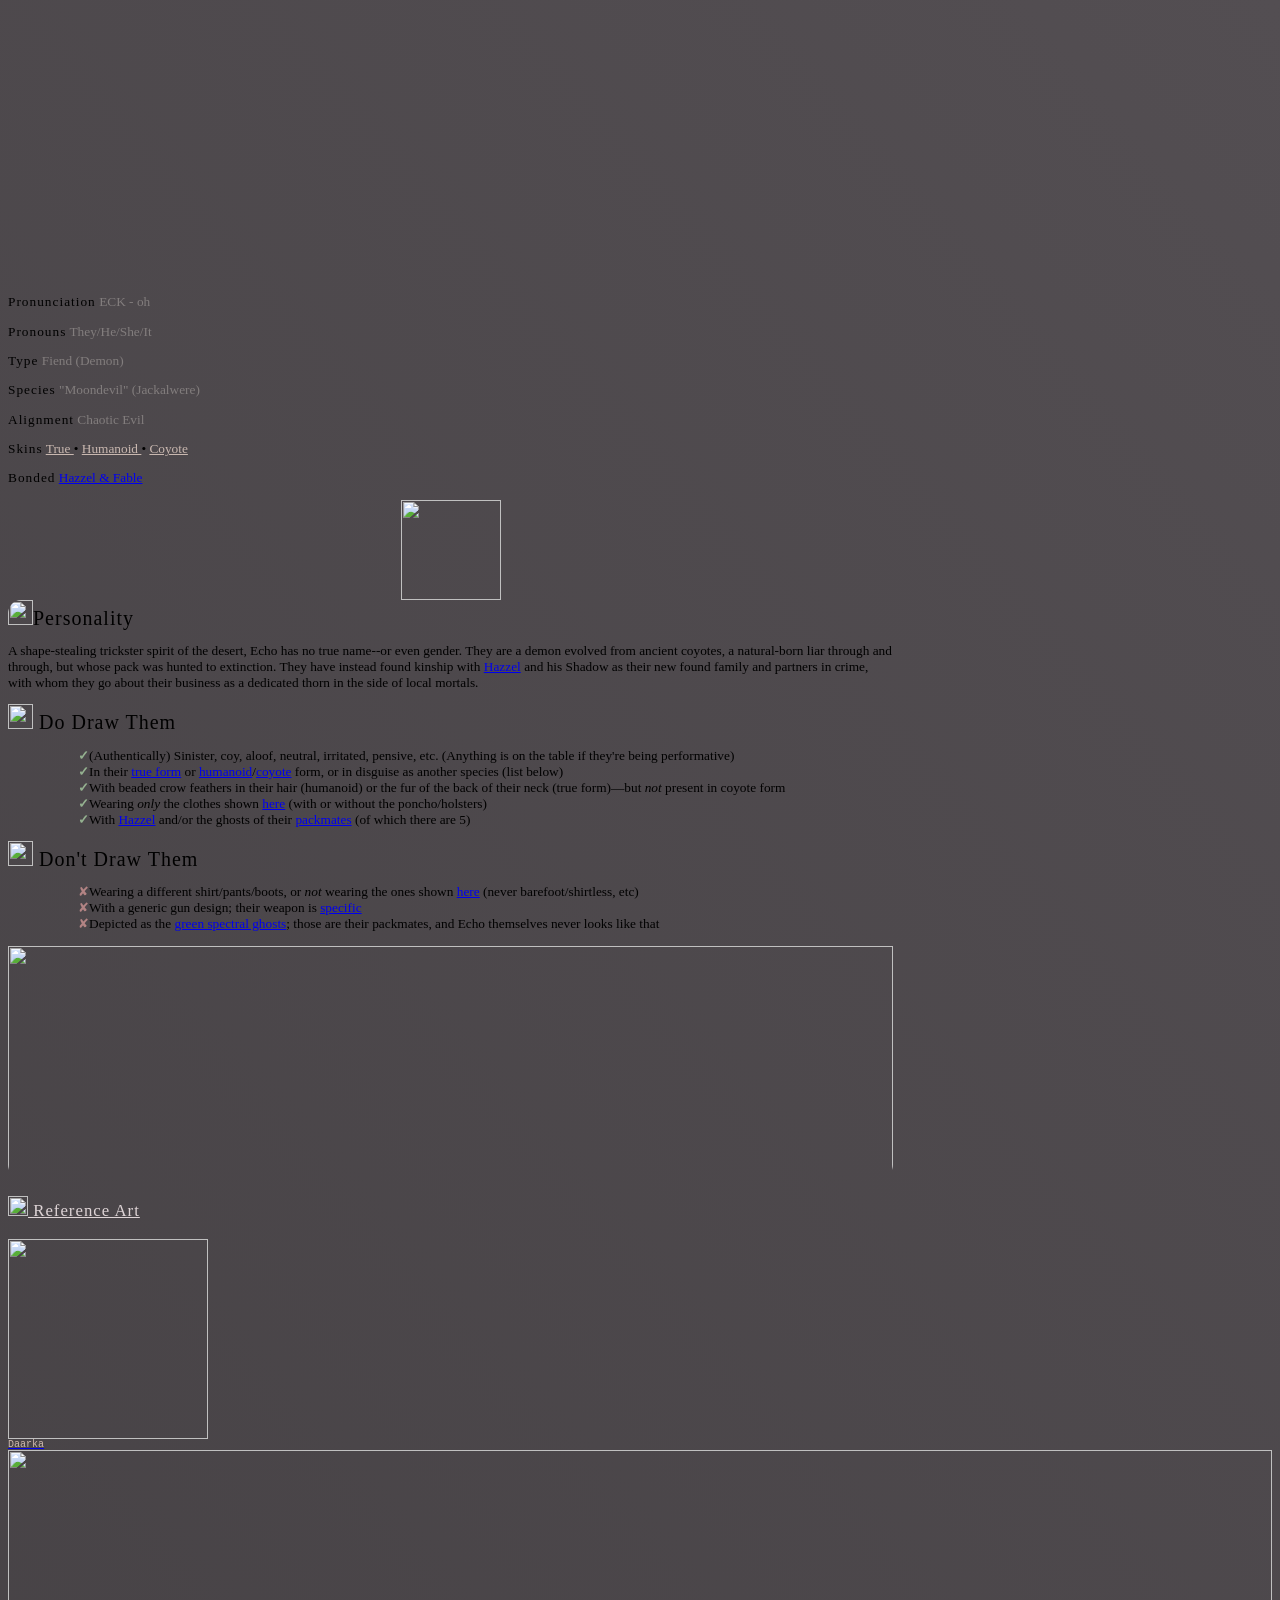
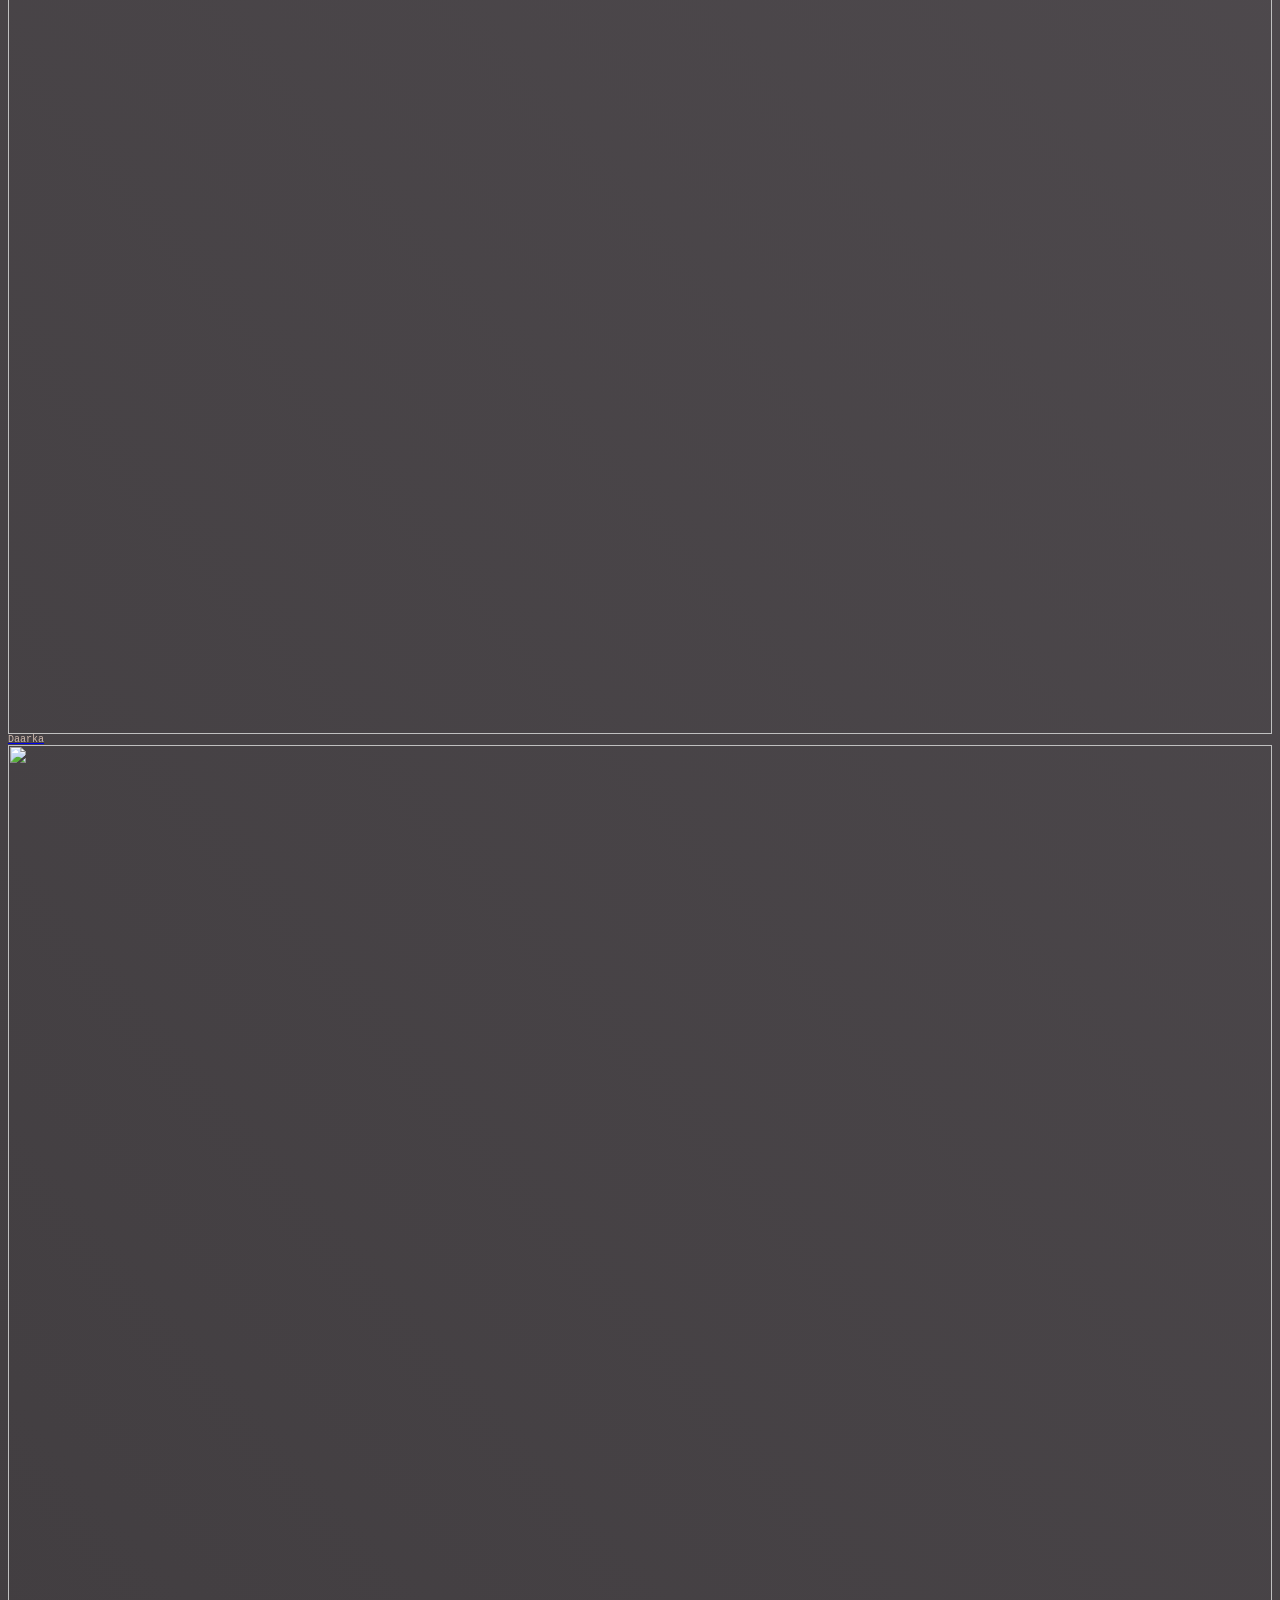
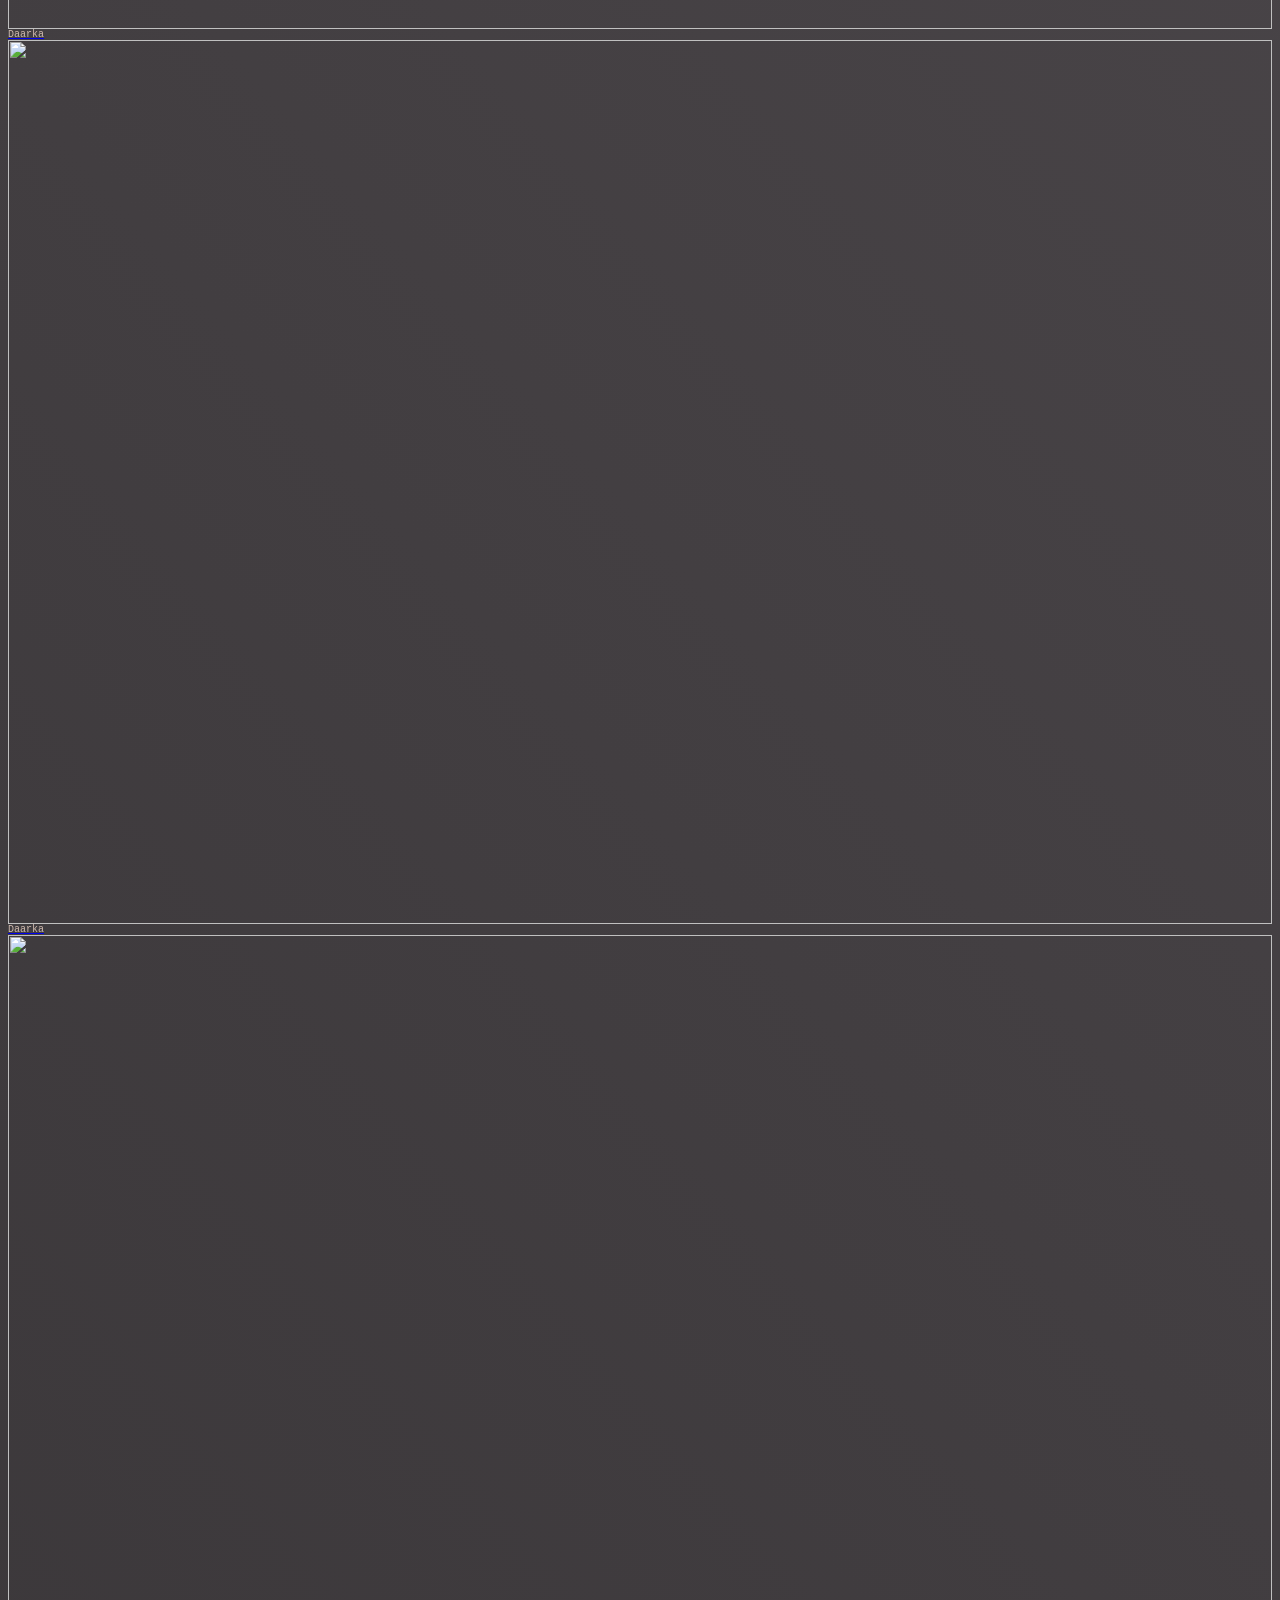
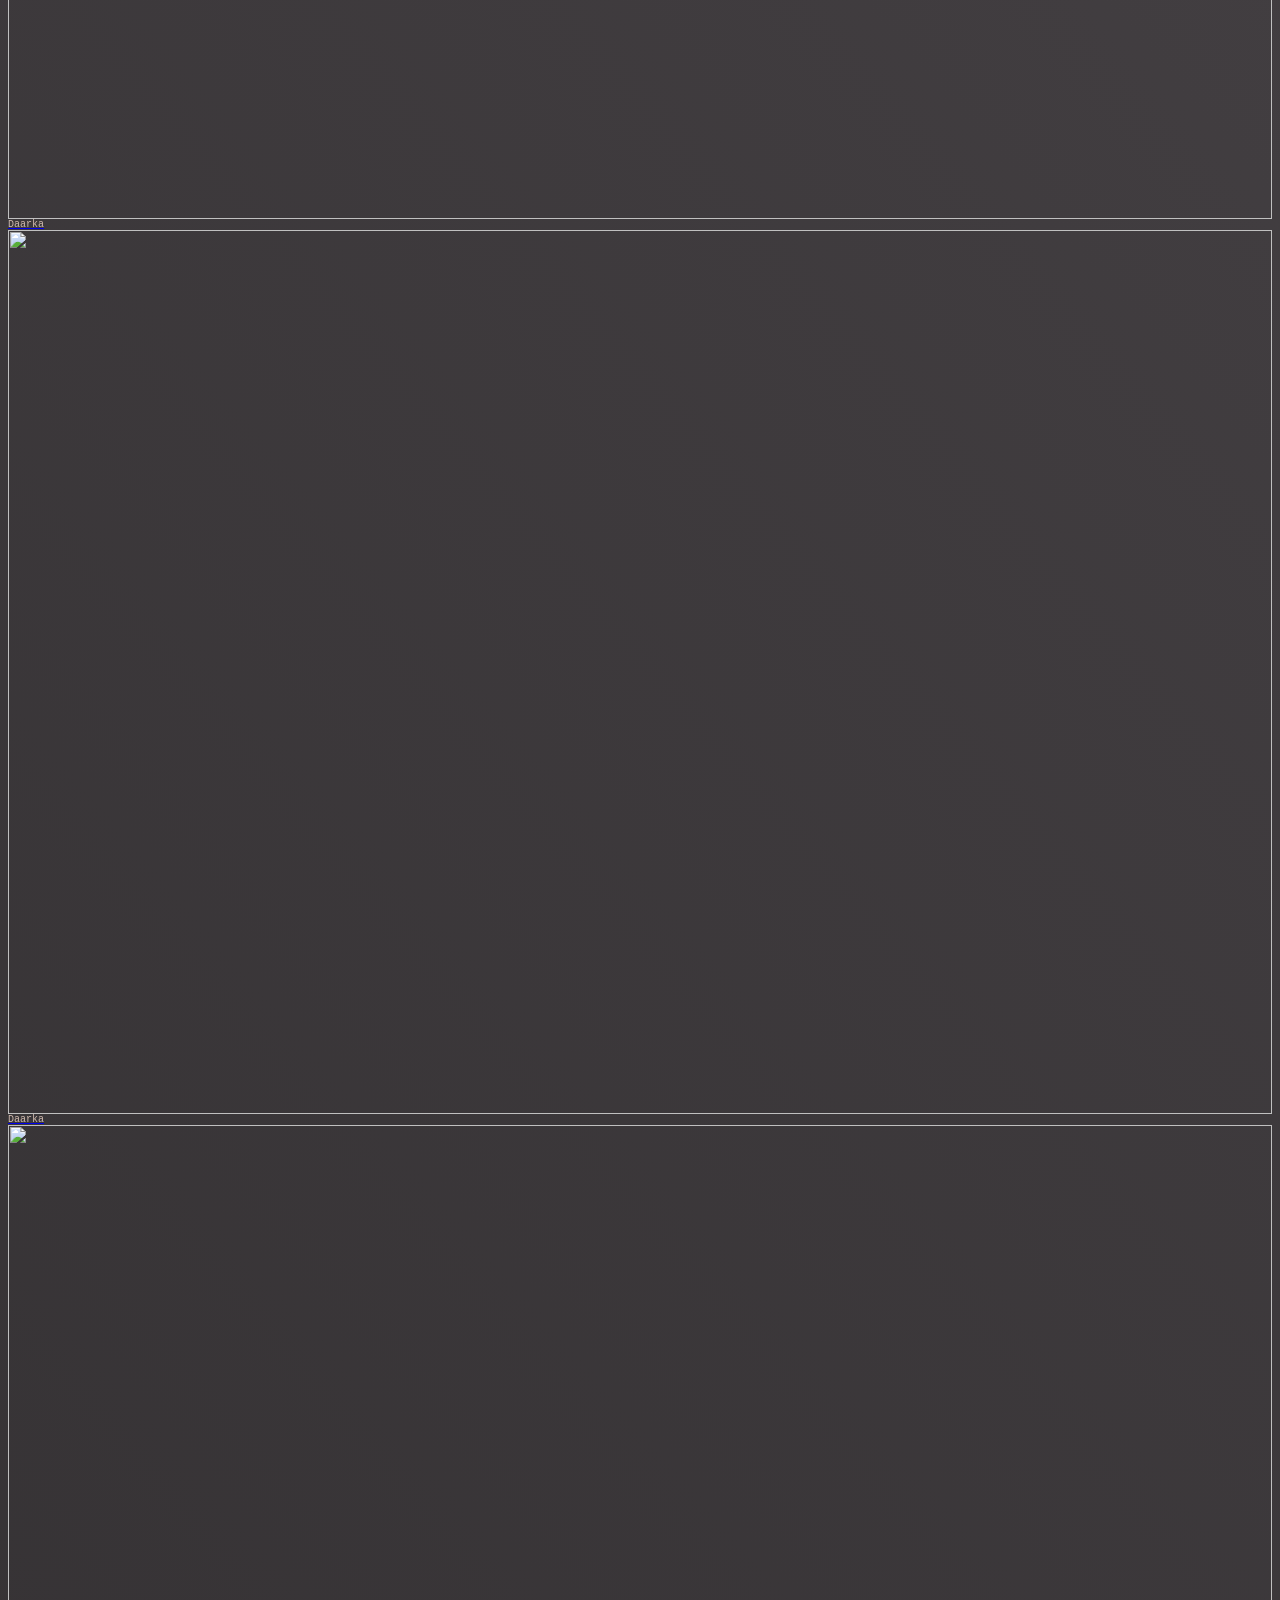
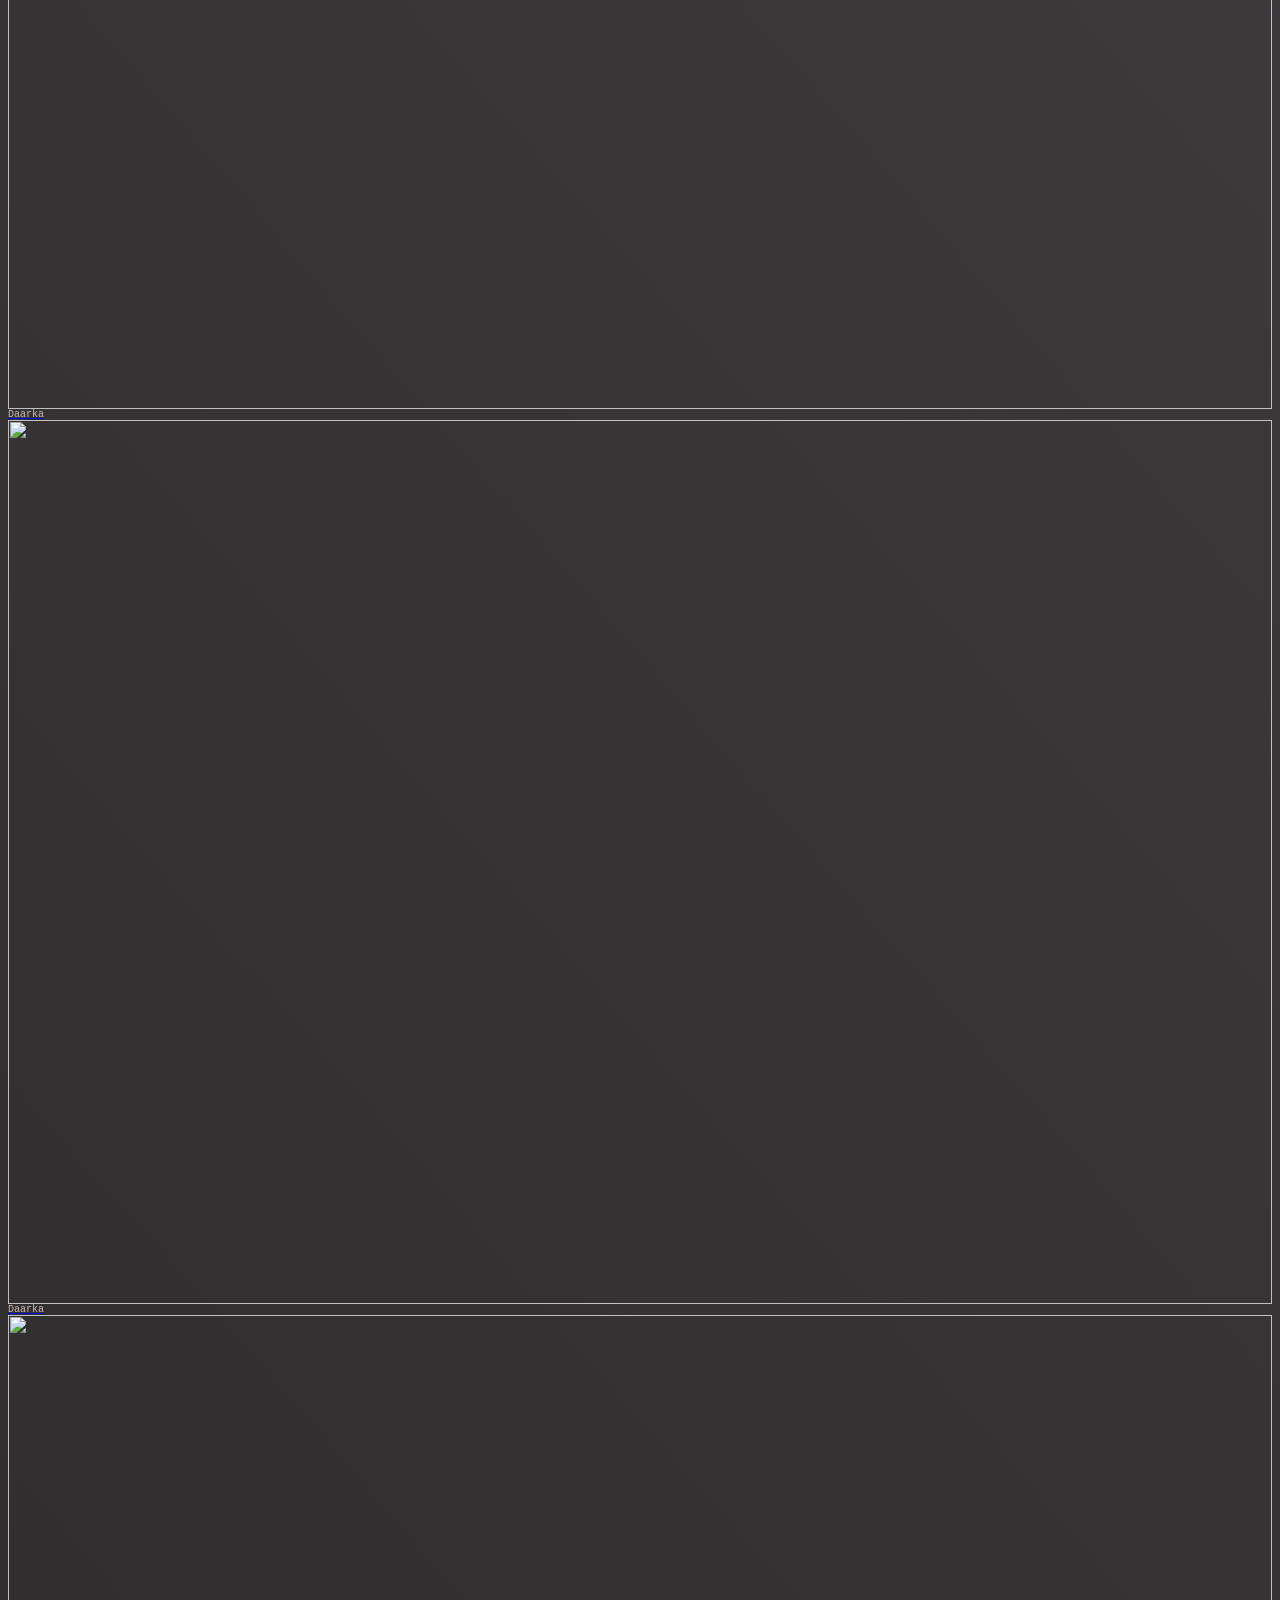
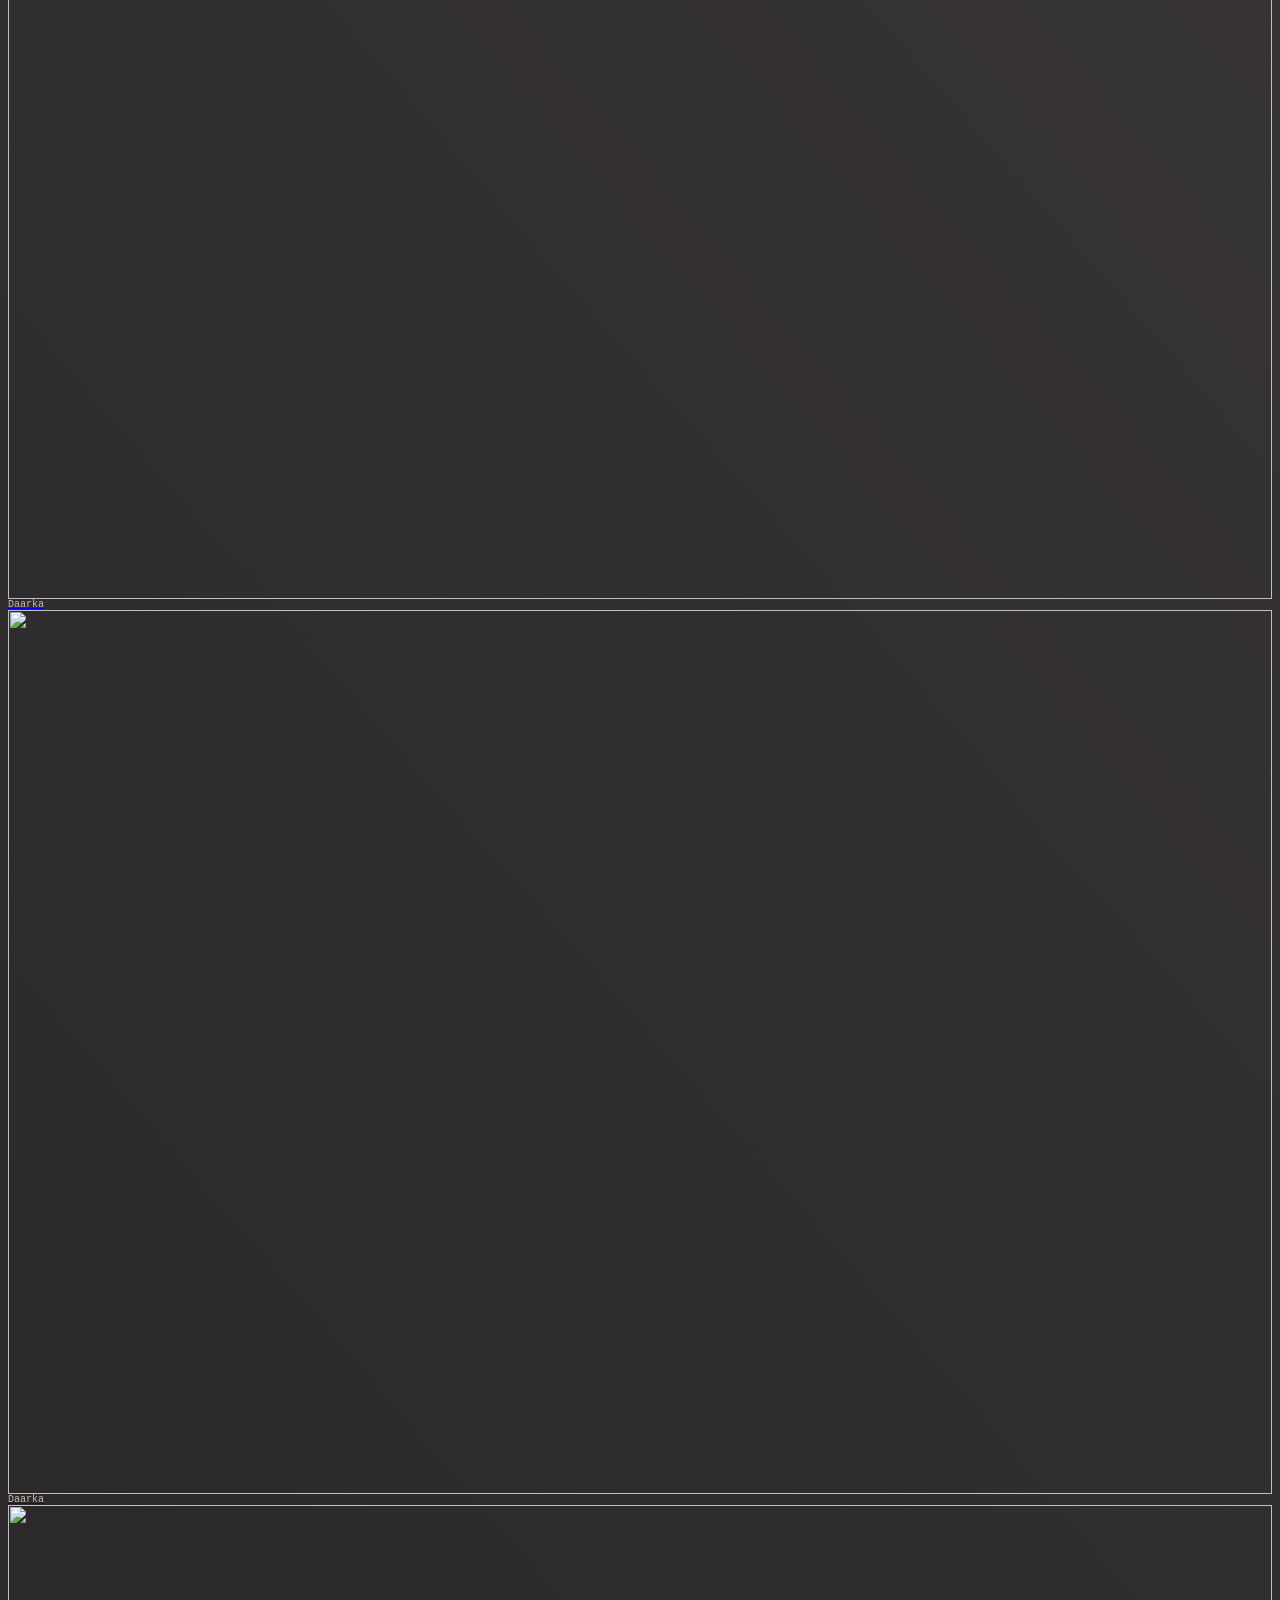
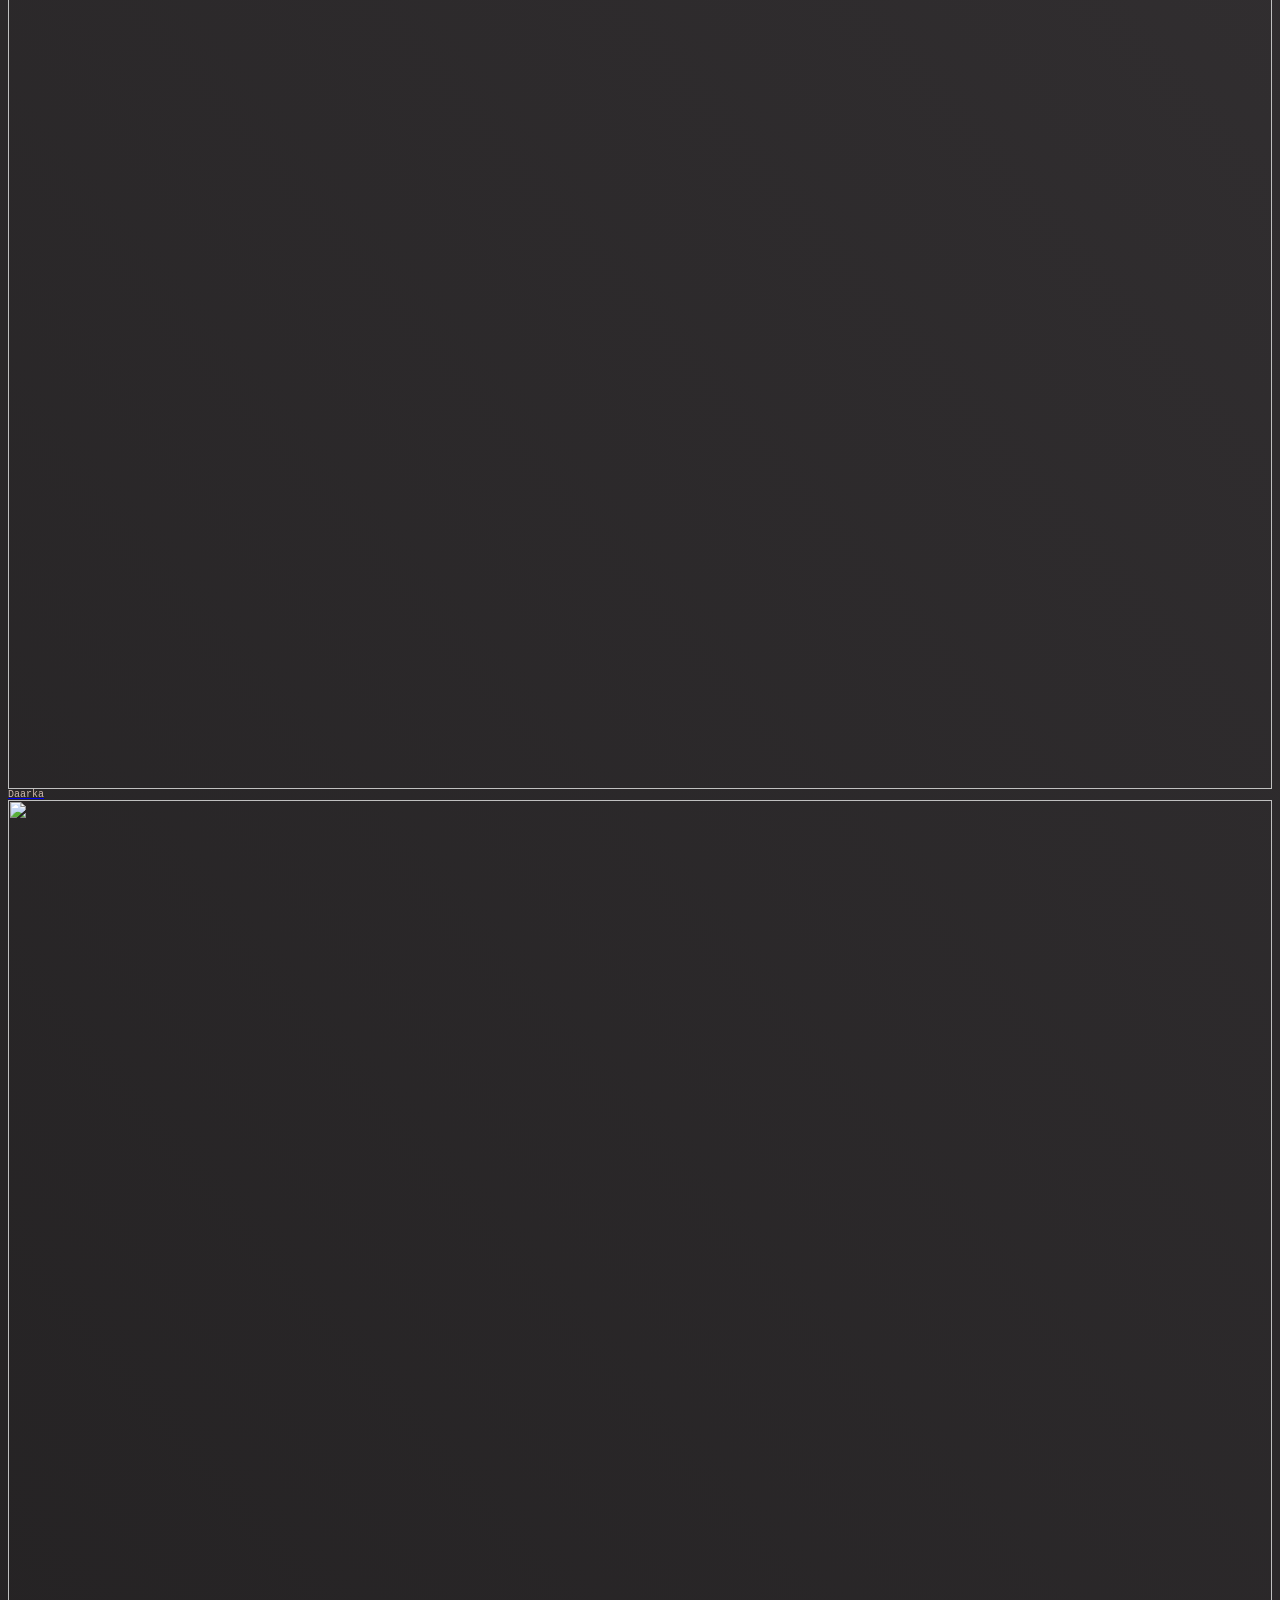
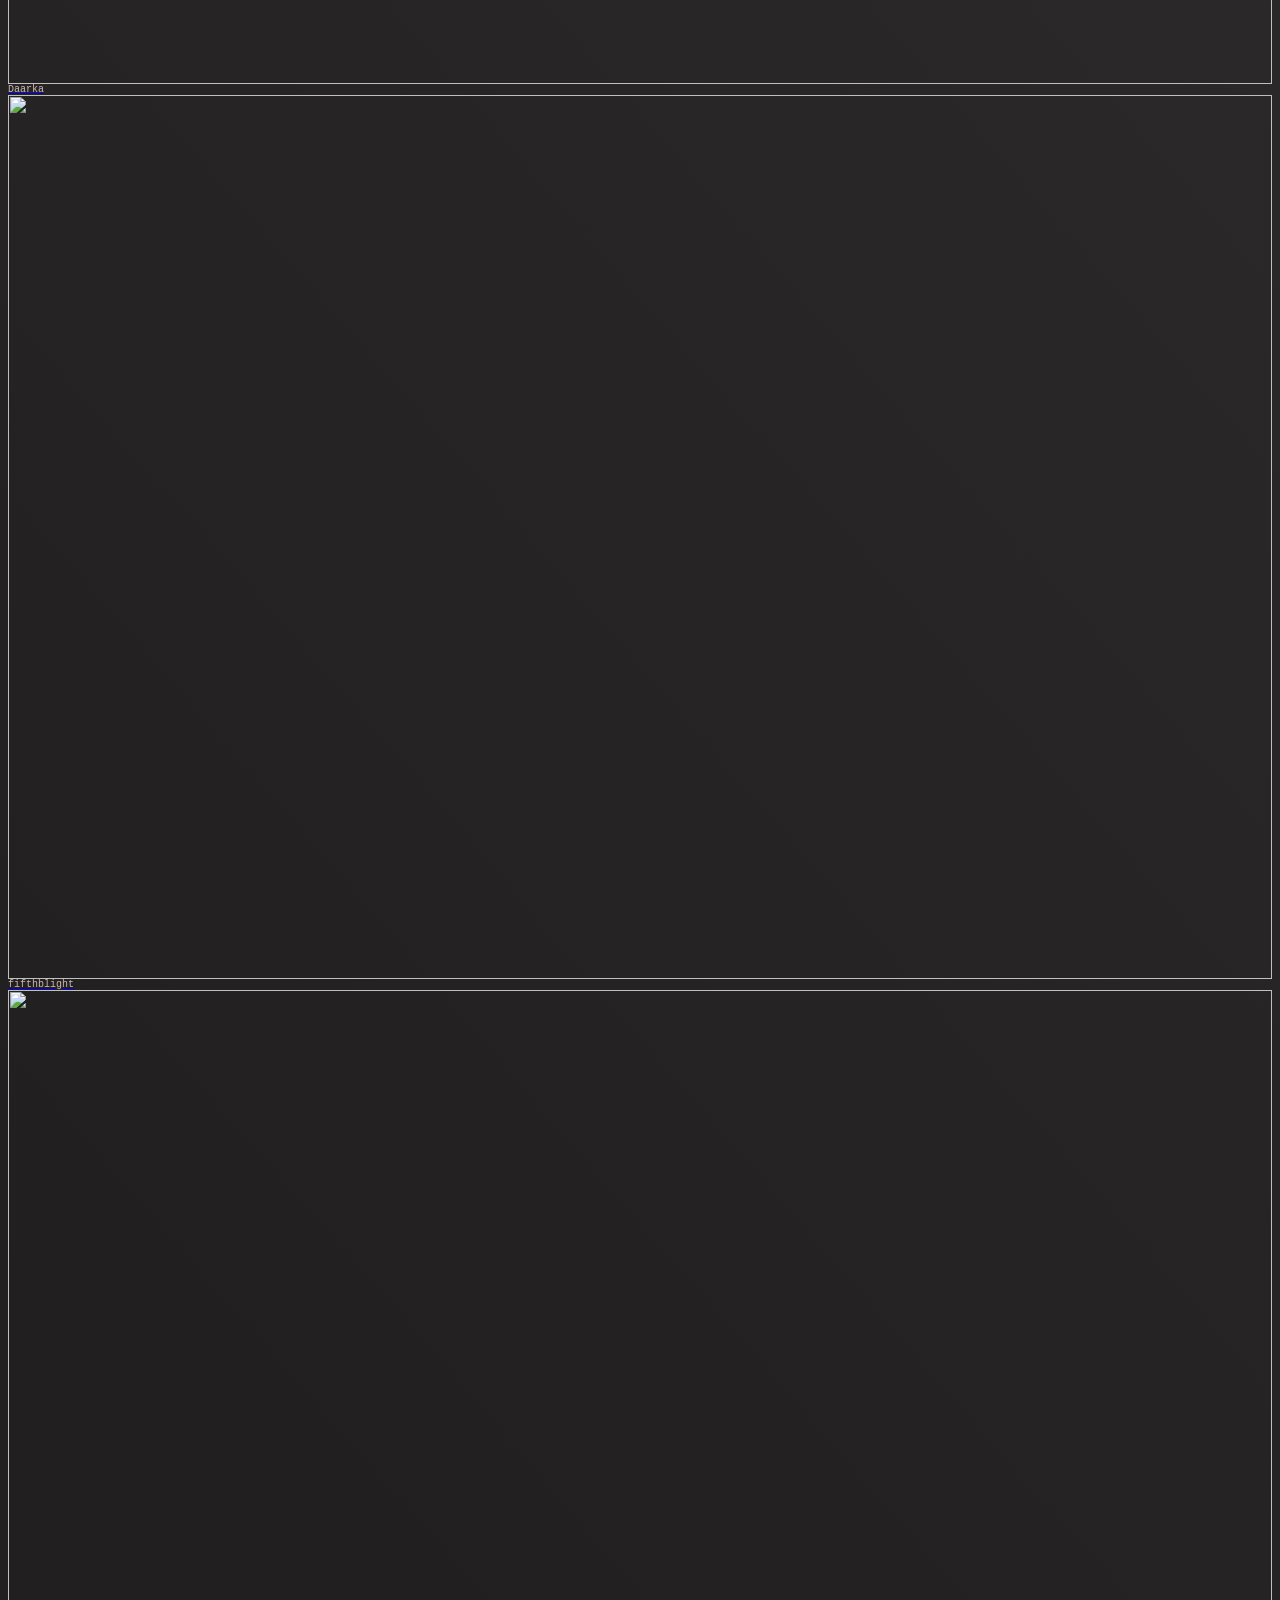
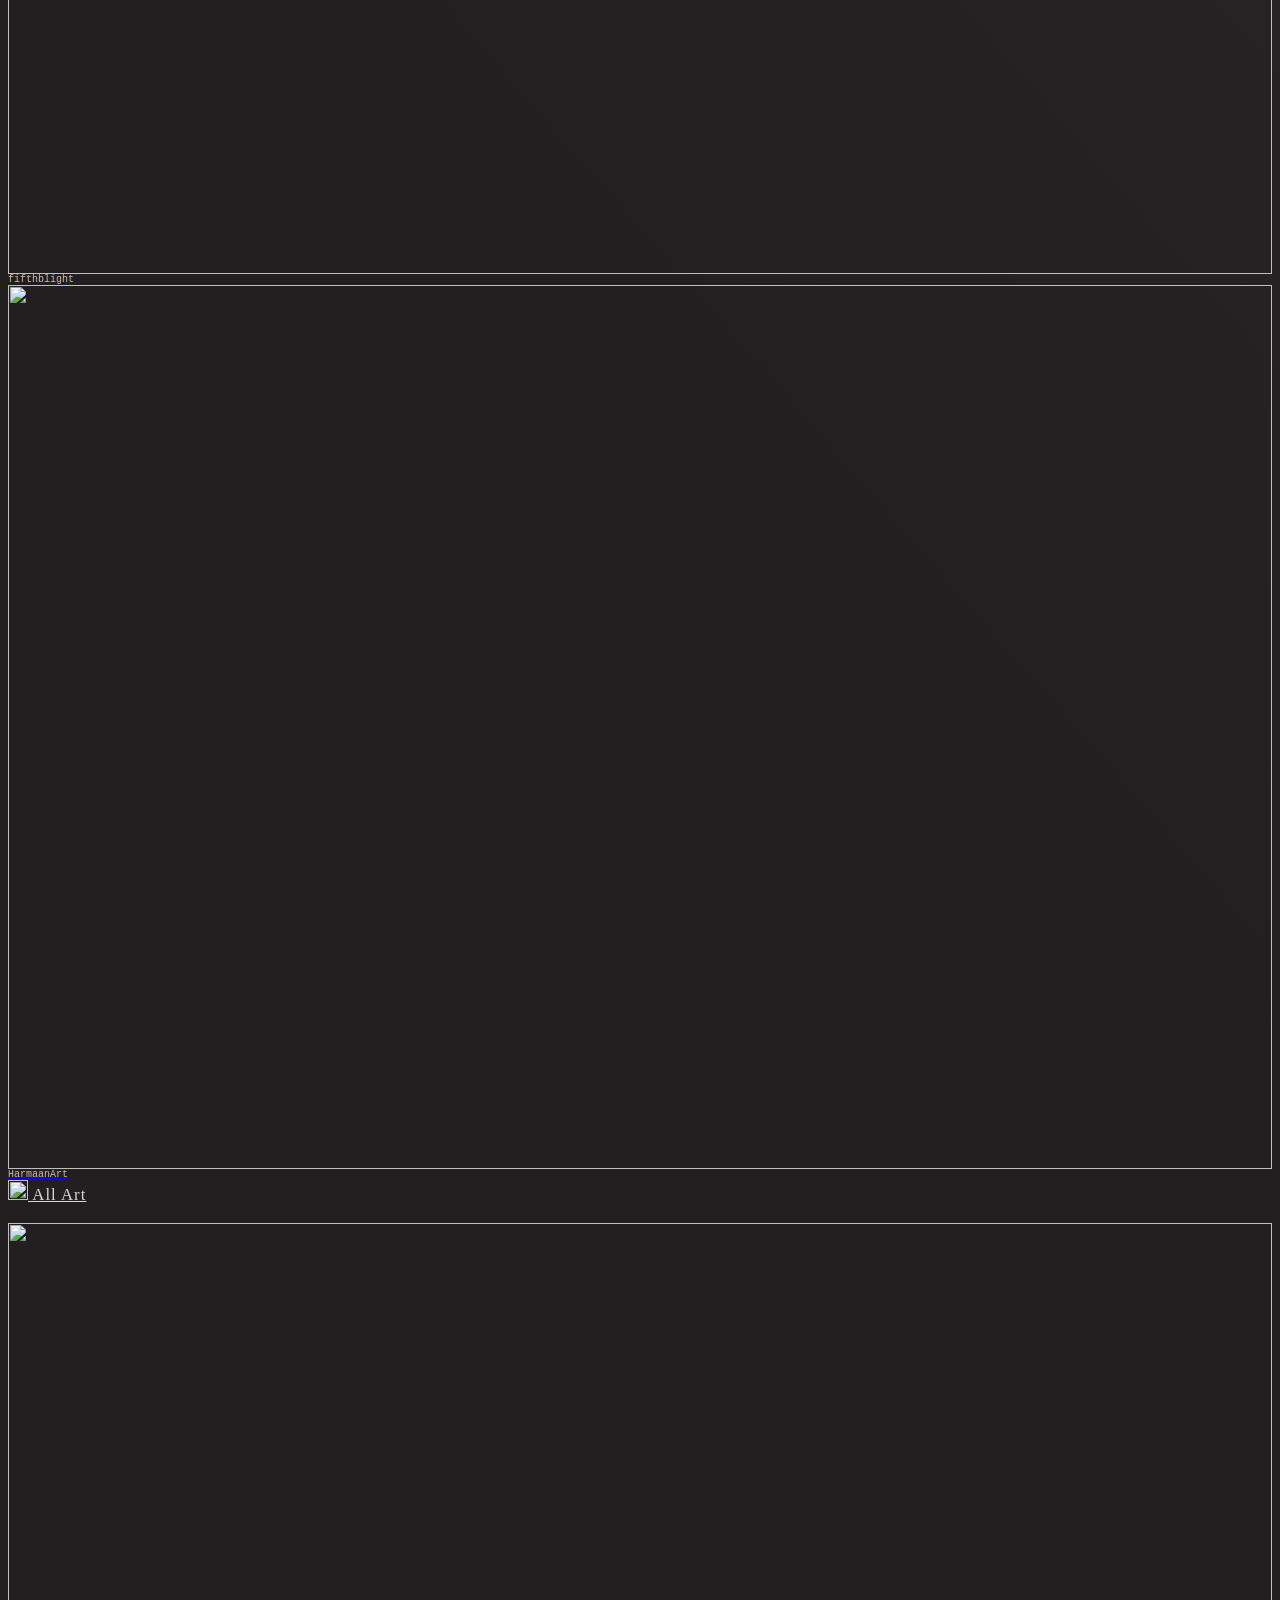
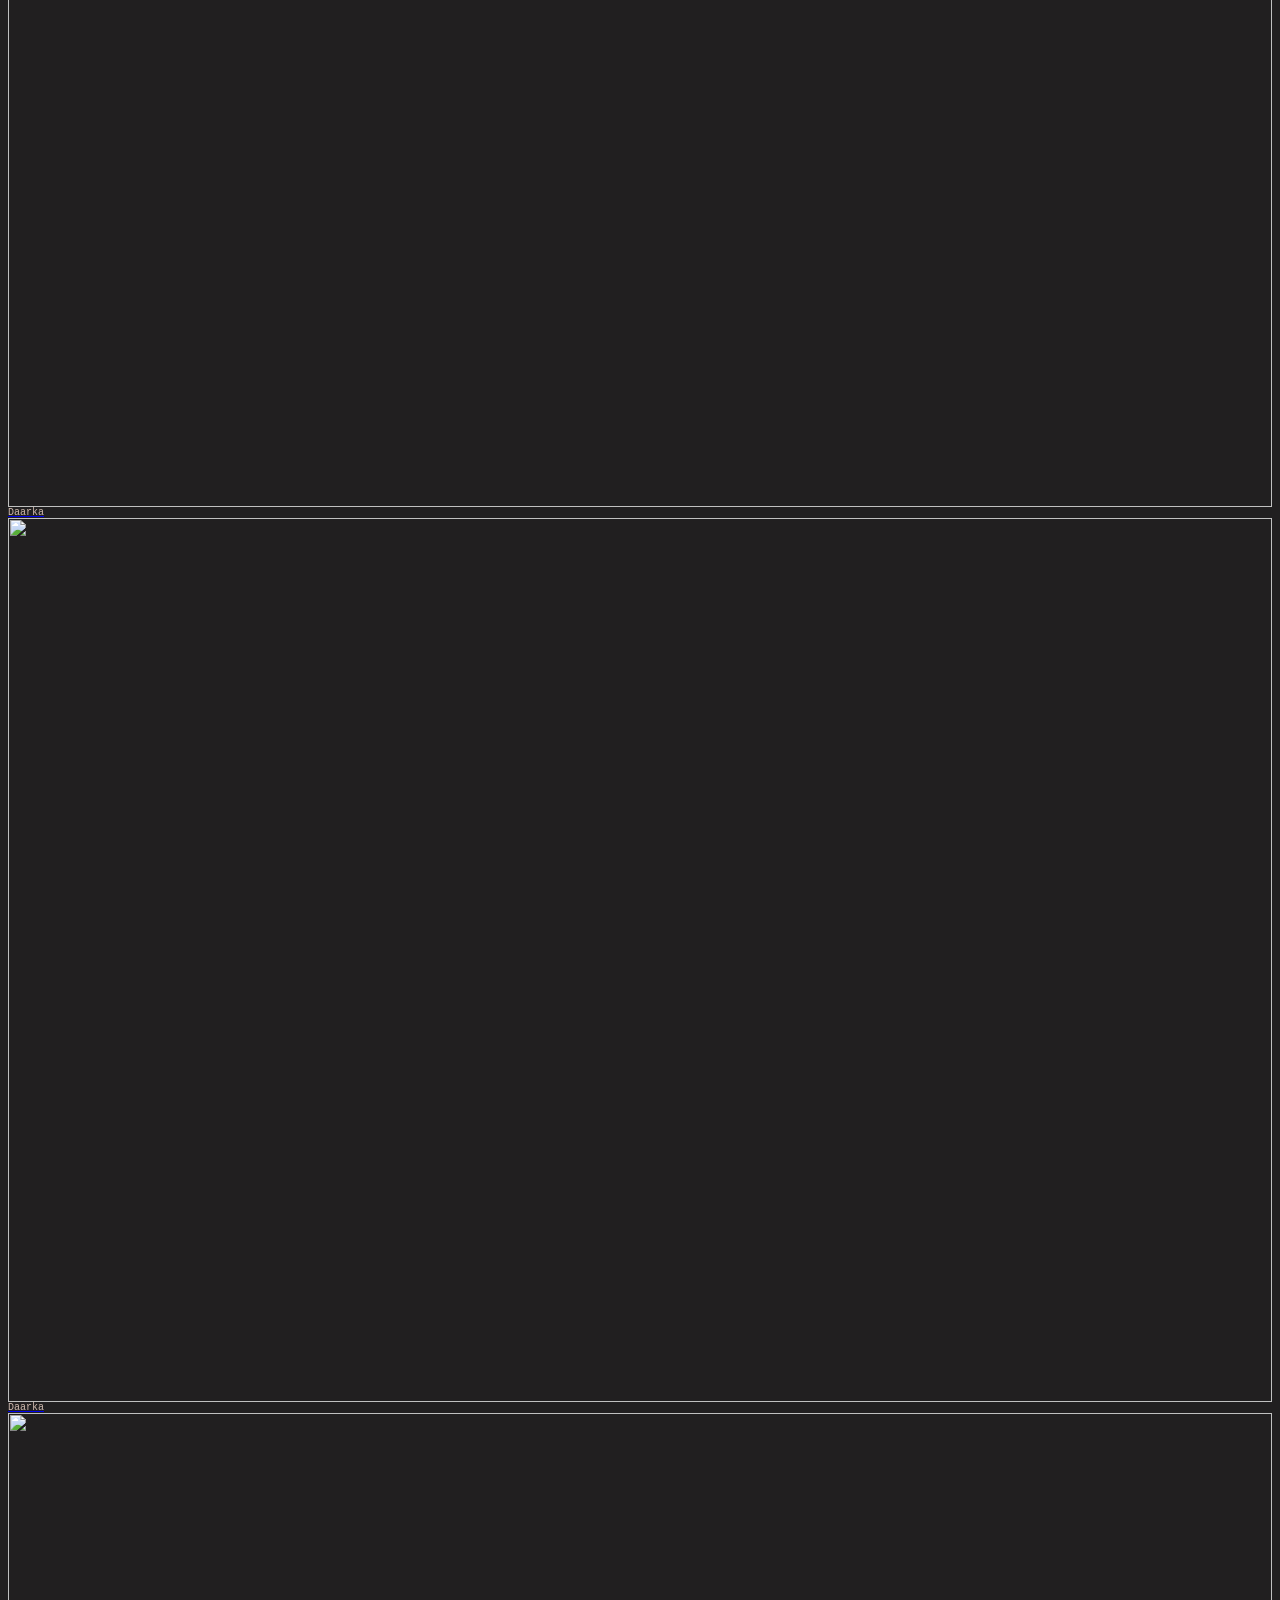
==== commit ba2df07f: "x" ====
--- a/echo.html
+++ b/echo.html
@@ -109,7 +109,7 @@
     <span class="text-uppercase text-muted" style="letter-spacing: 1px;">Bonded</span>
         <span style="color:#827D7D;"><a href="https://toyhou.se/36231753.hazzel">Hazzel & Fable</a></span>
 </p>
-<div align="center"><img src="/Characters/gallery/echo/ref/signature.png" style="width:100%;height:100px;"></div>
+<div align="center"><img src="/Characters/gallery/echo/ref/signature.png" style="width:auto;height:100px;"></div>
       </div>
     </div>
 </div>
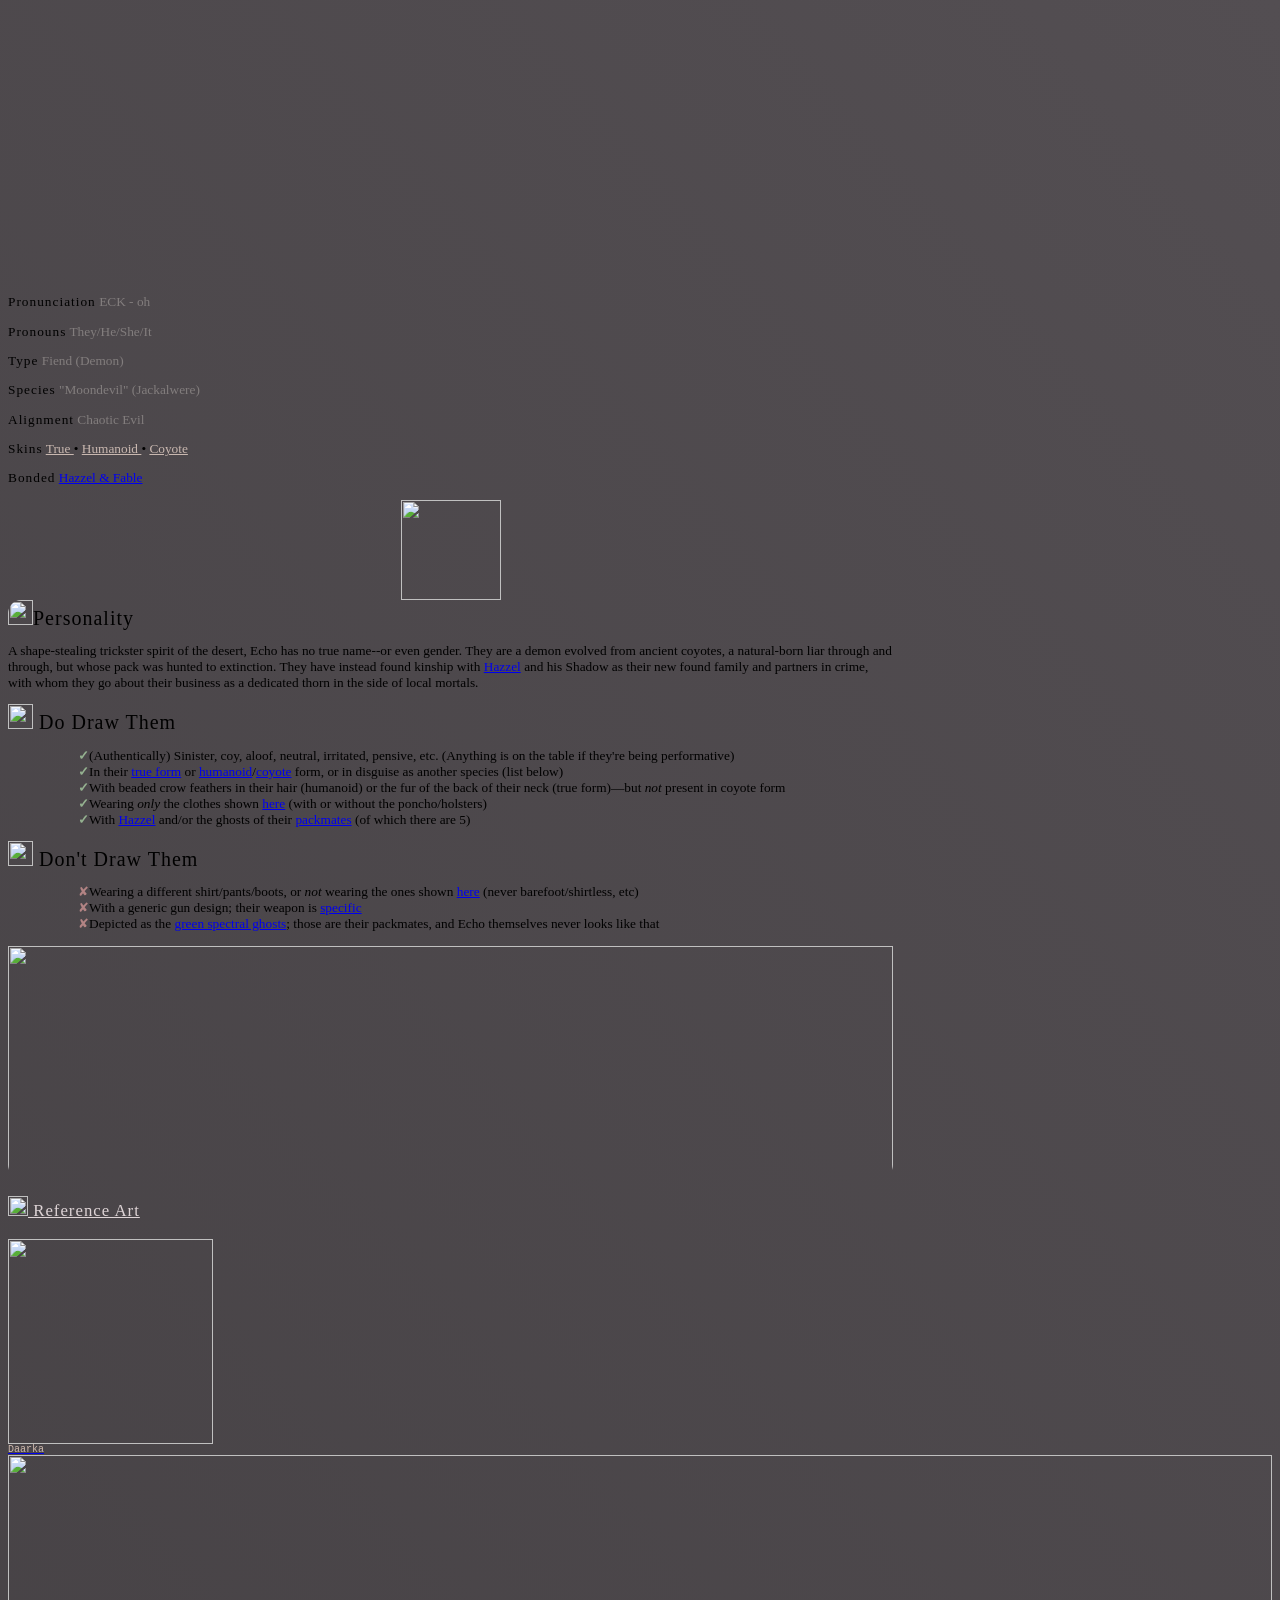
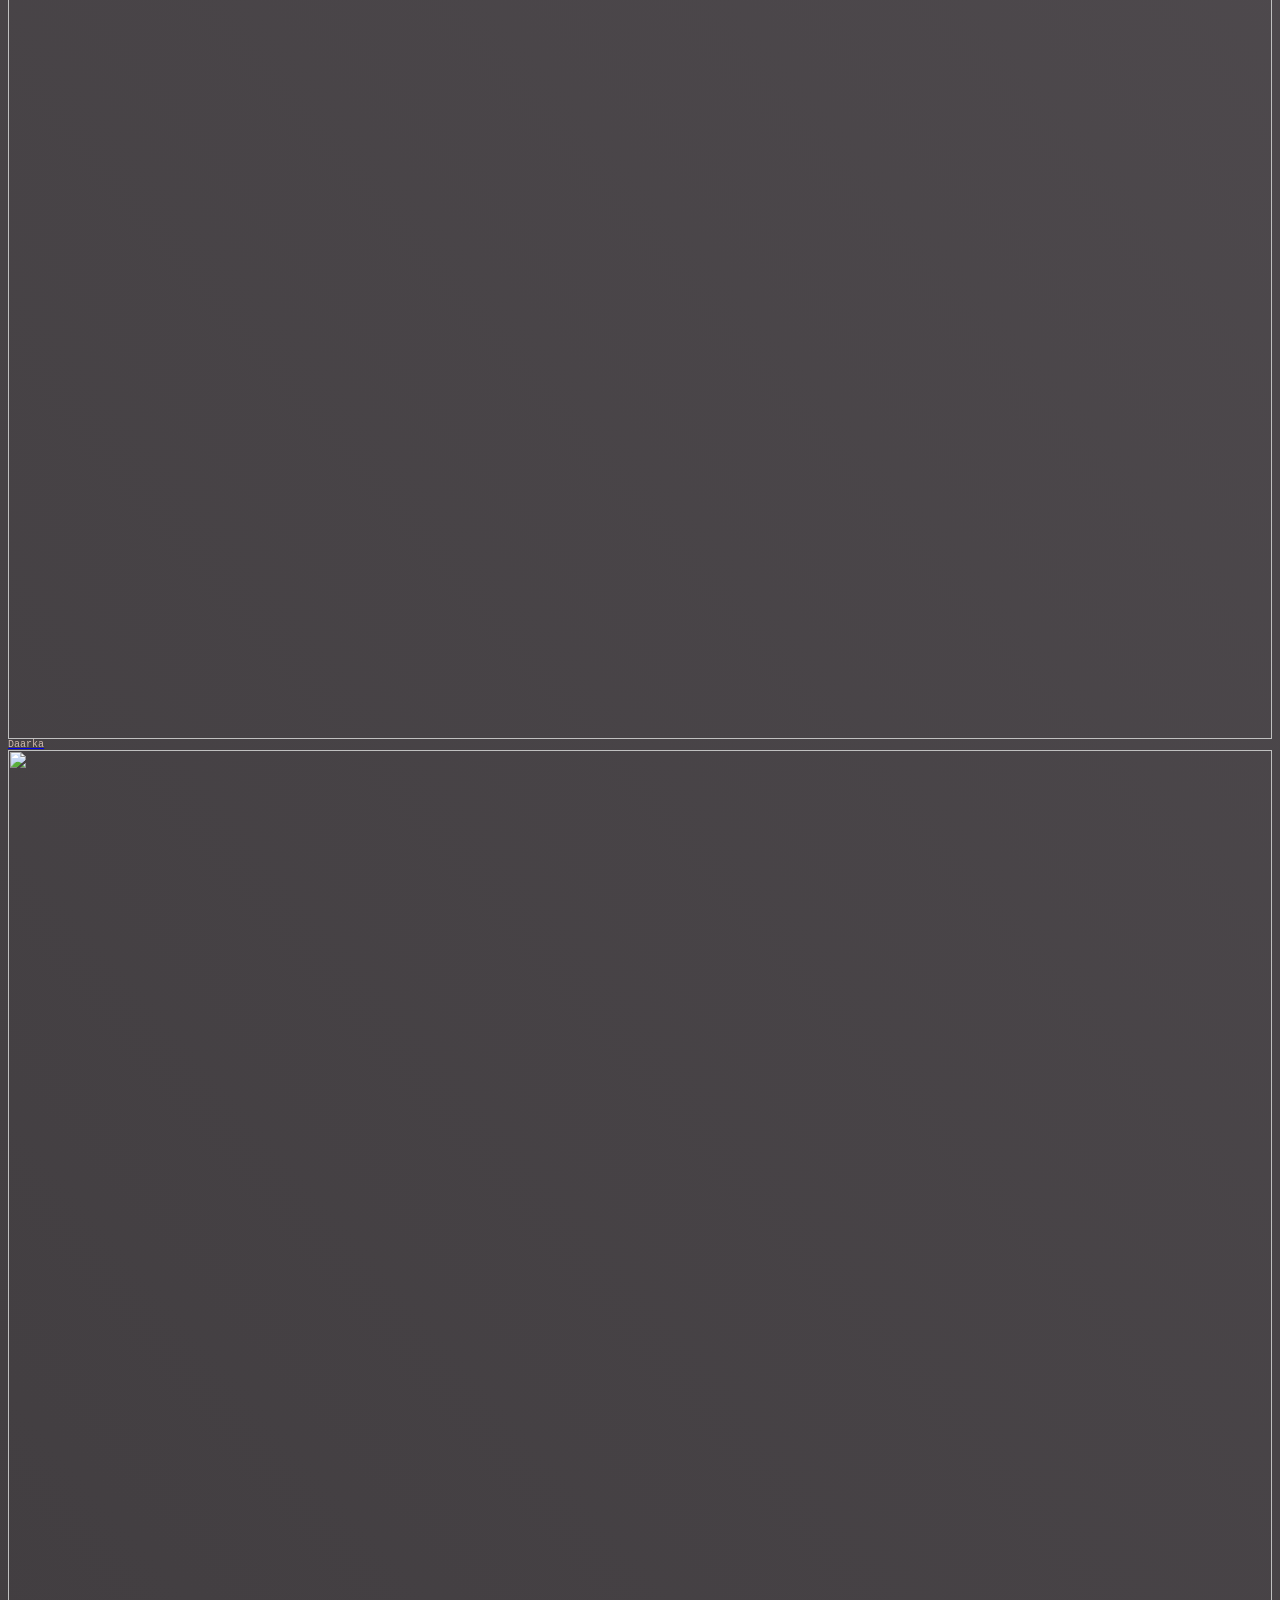
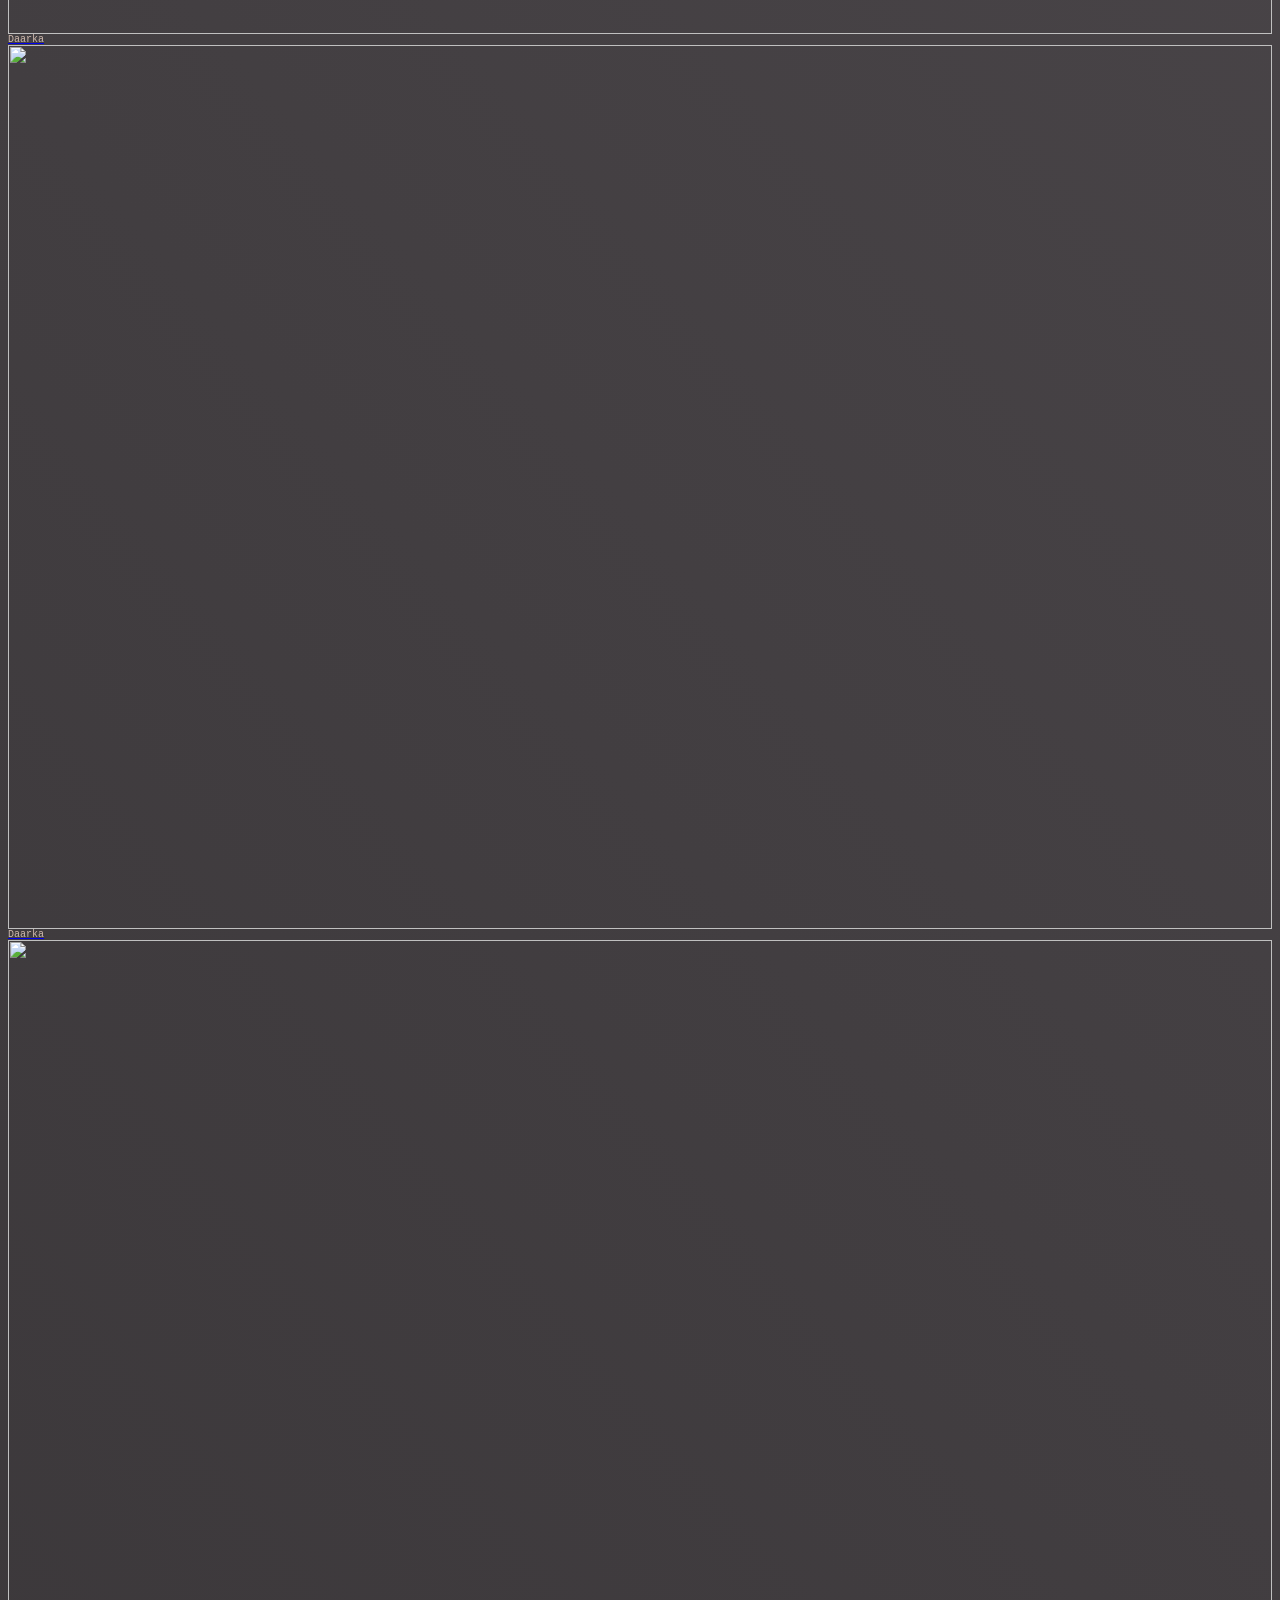
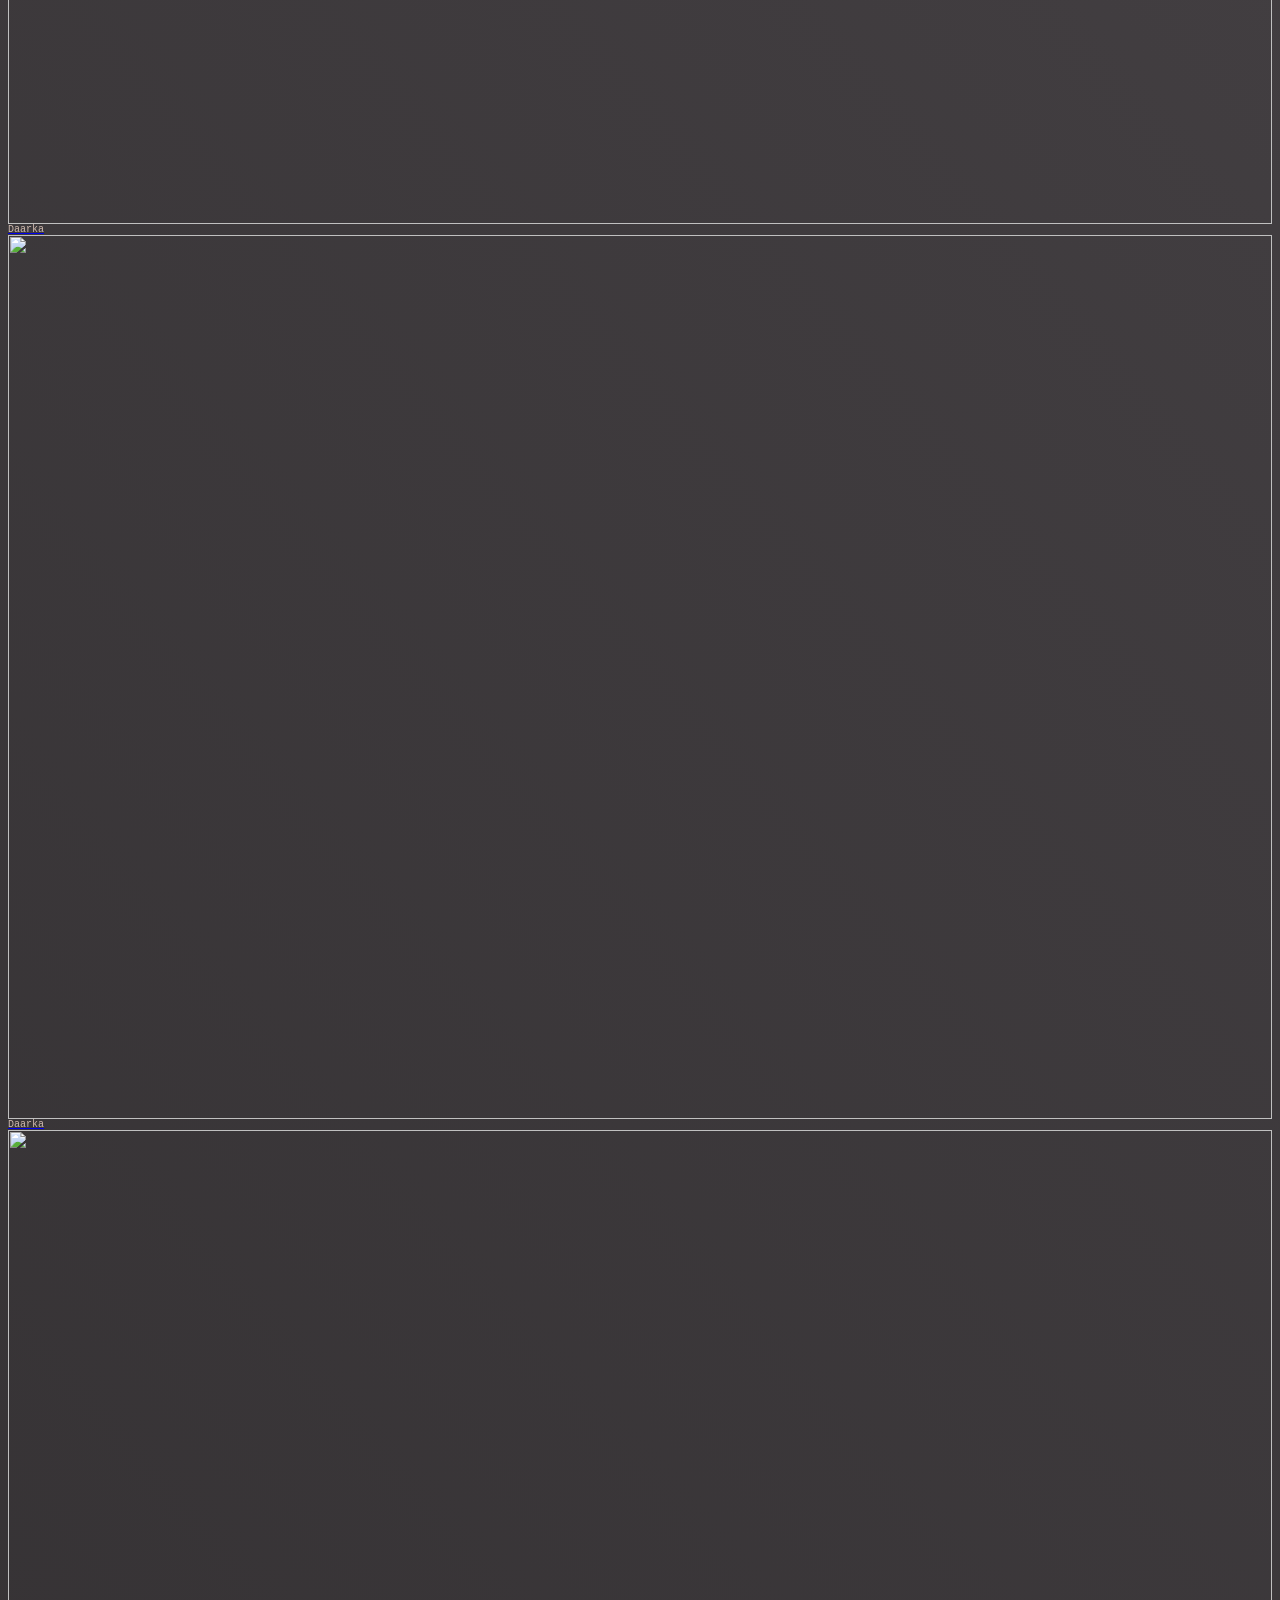
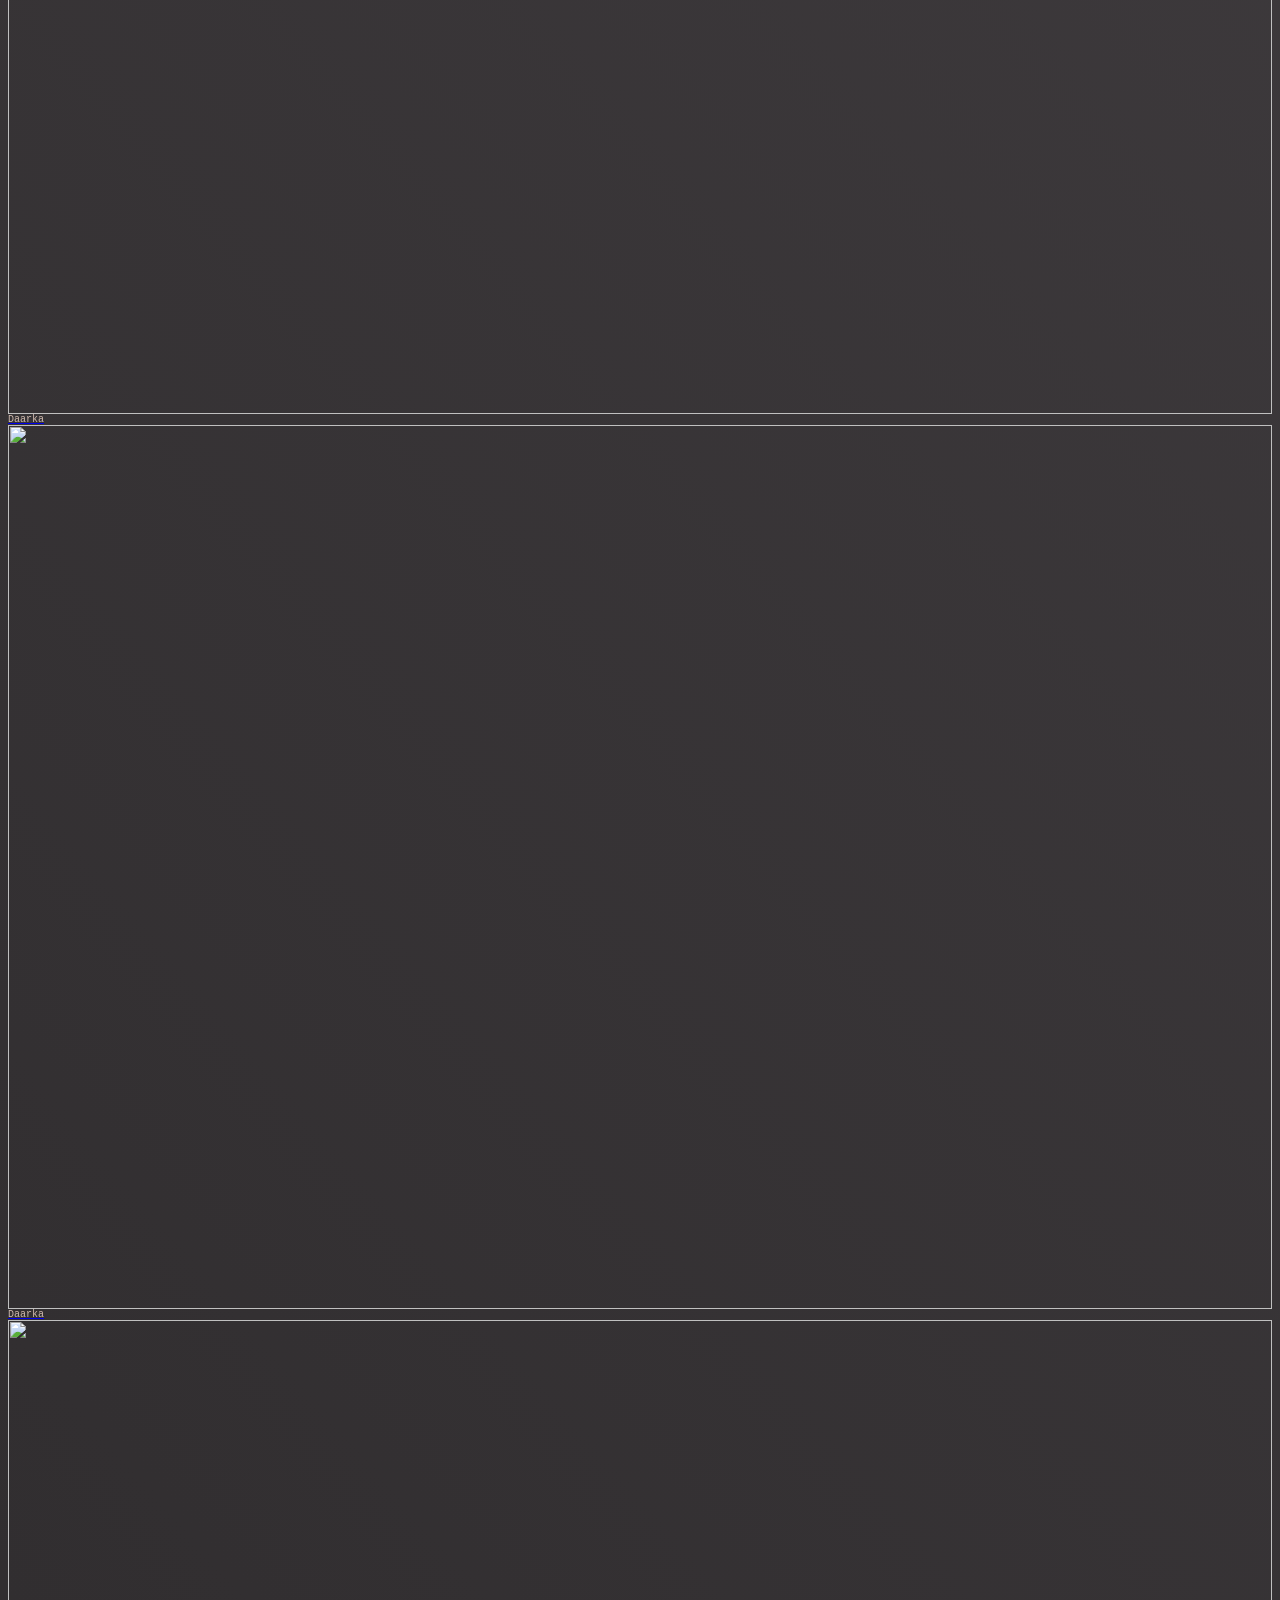
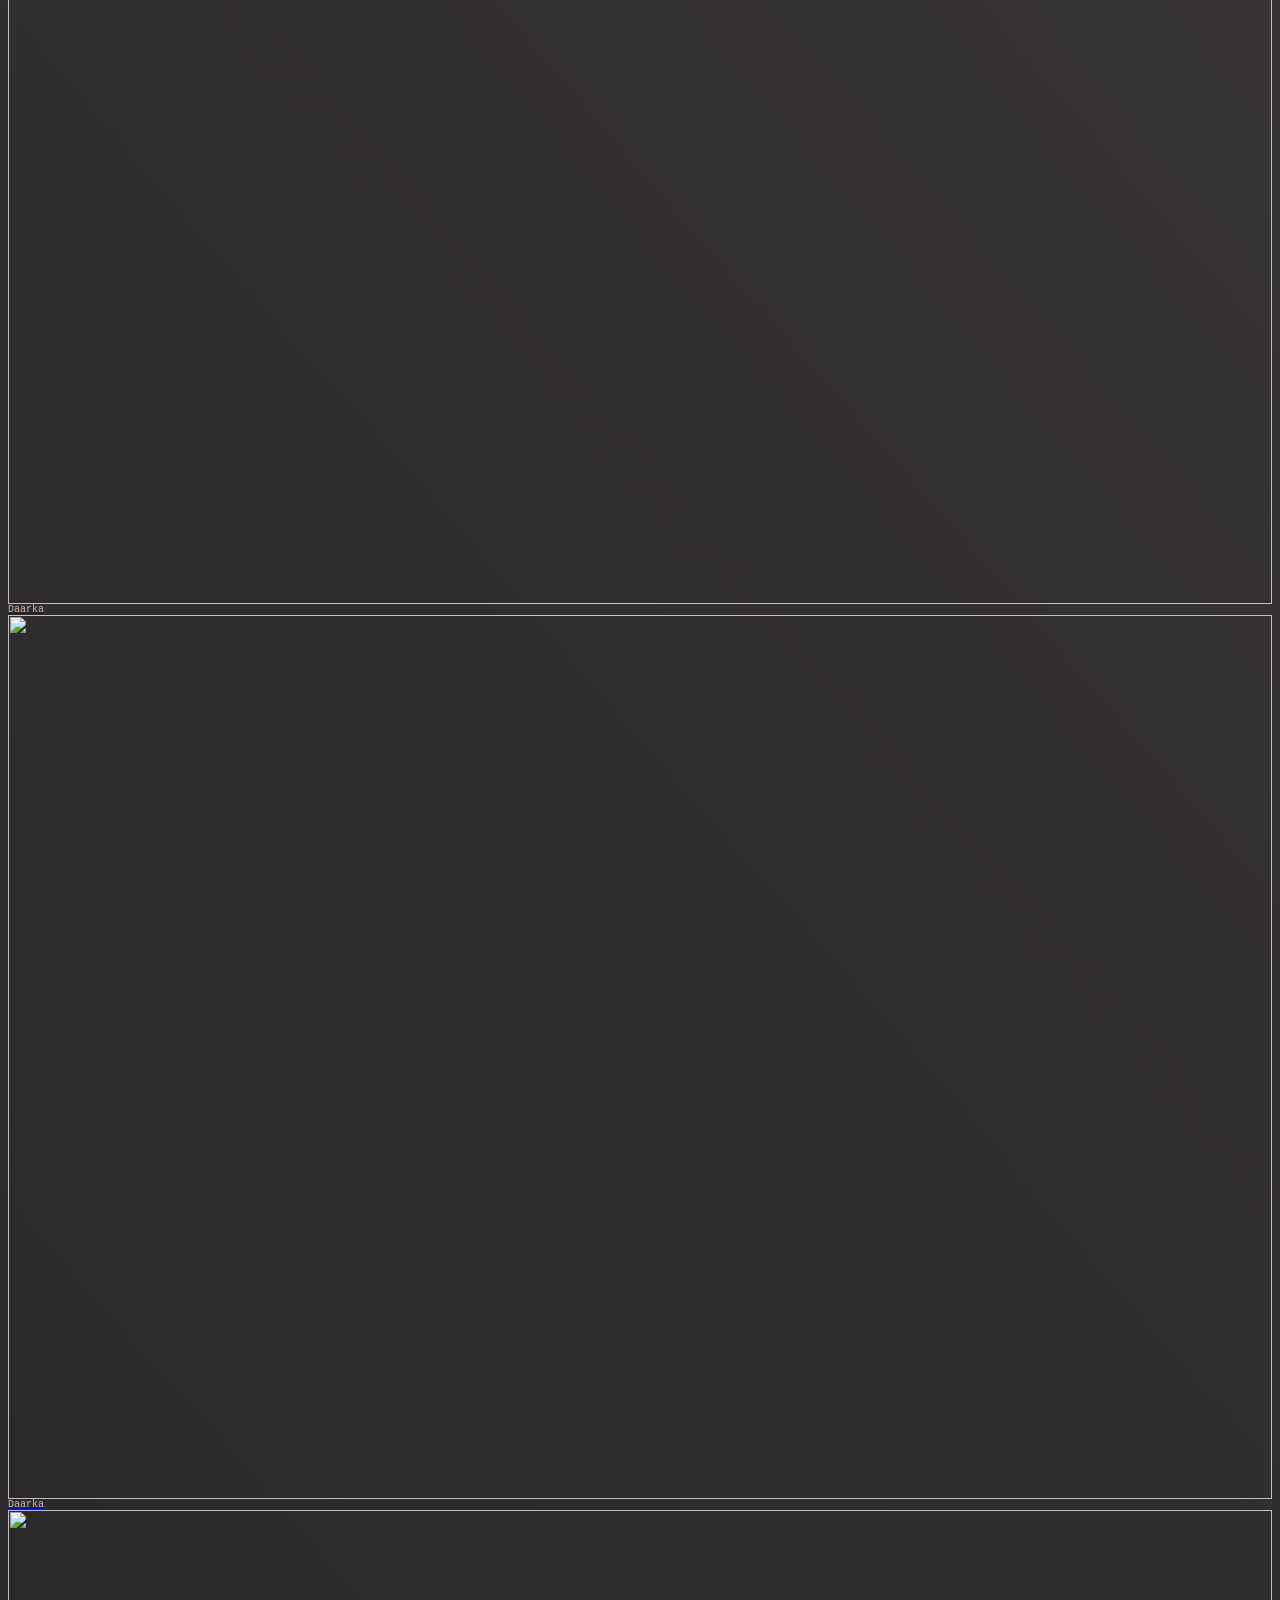
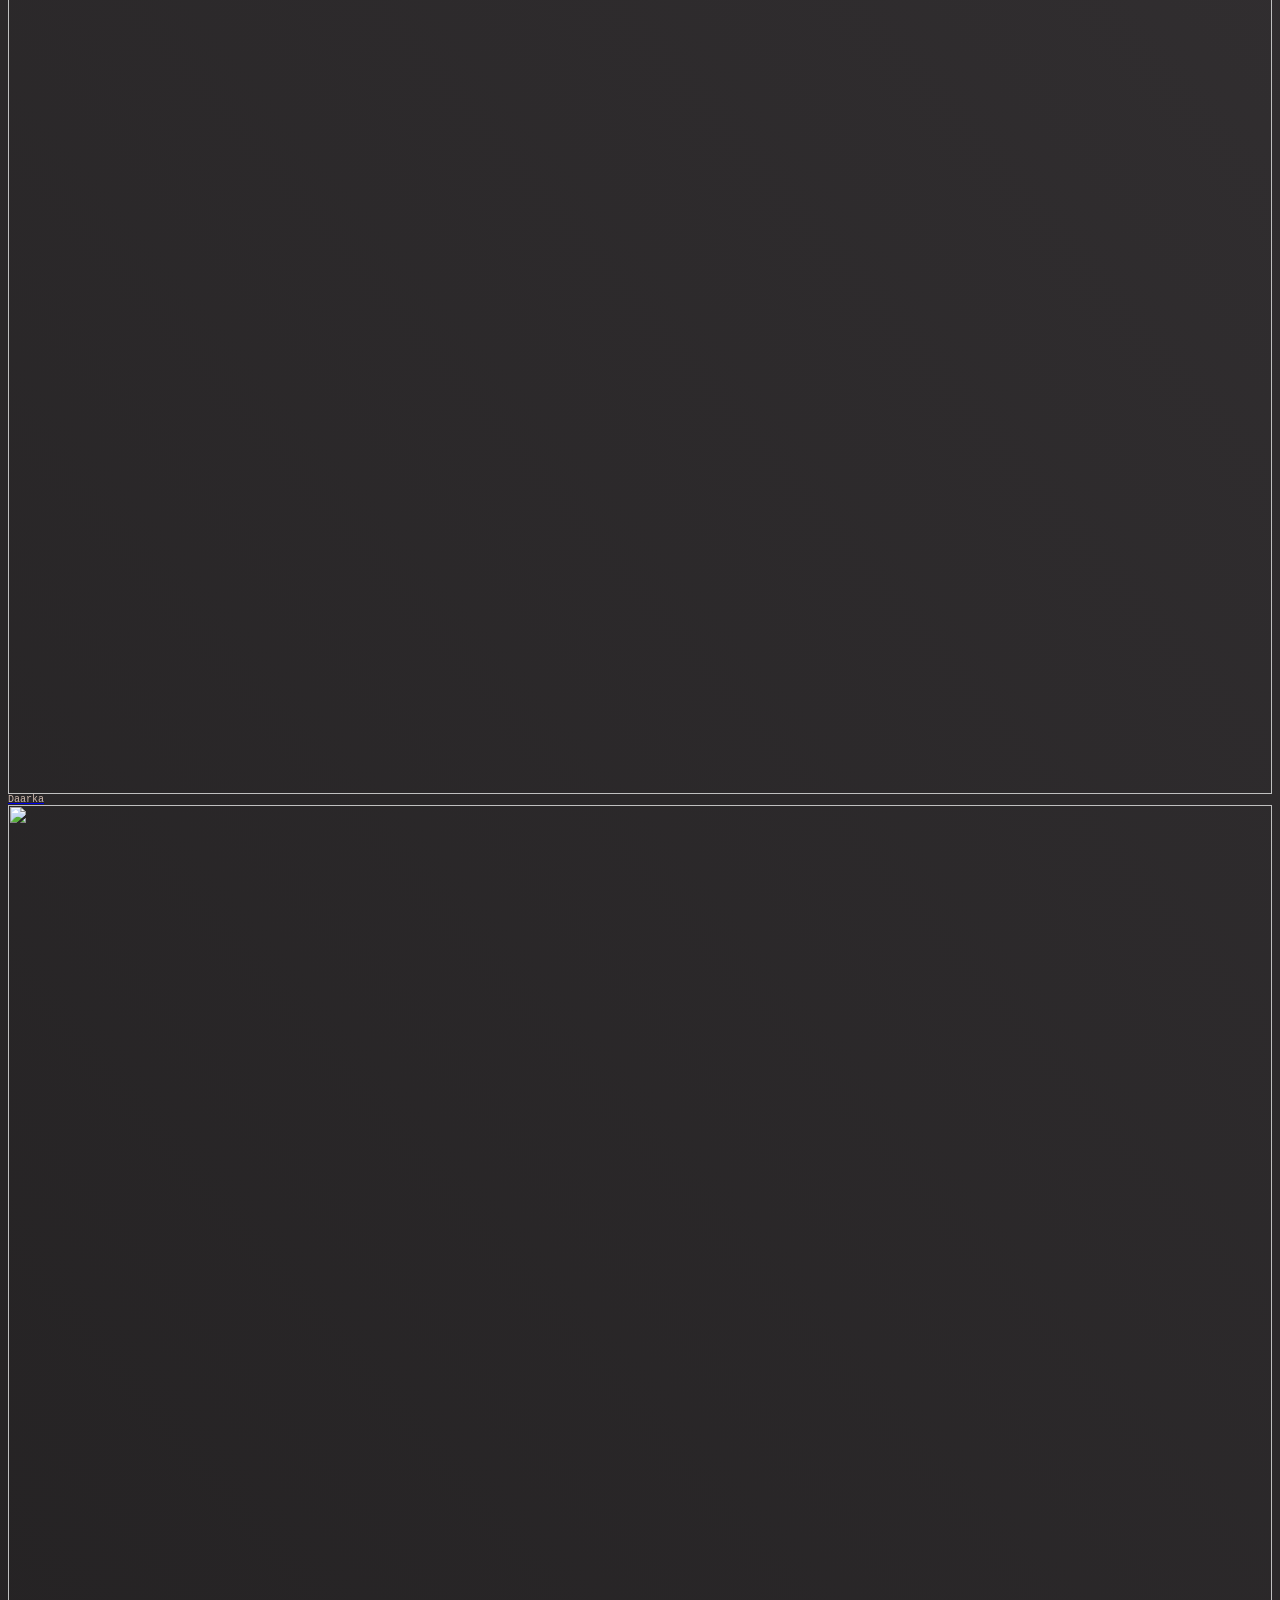
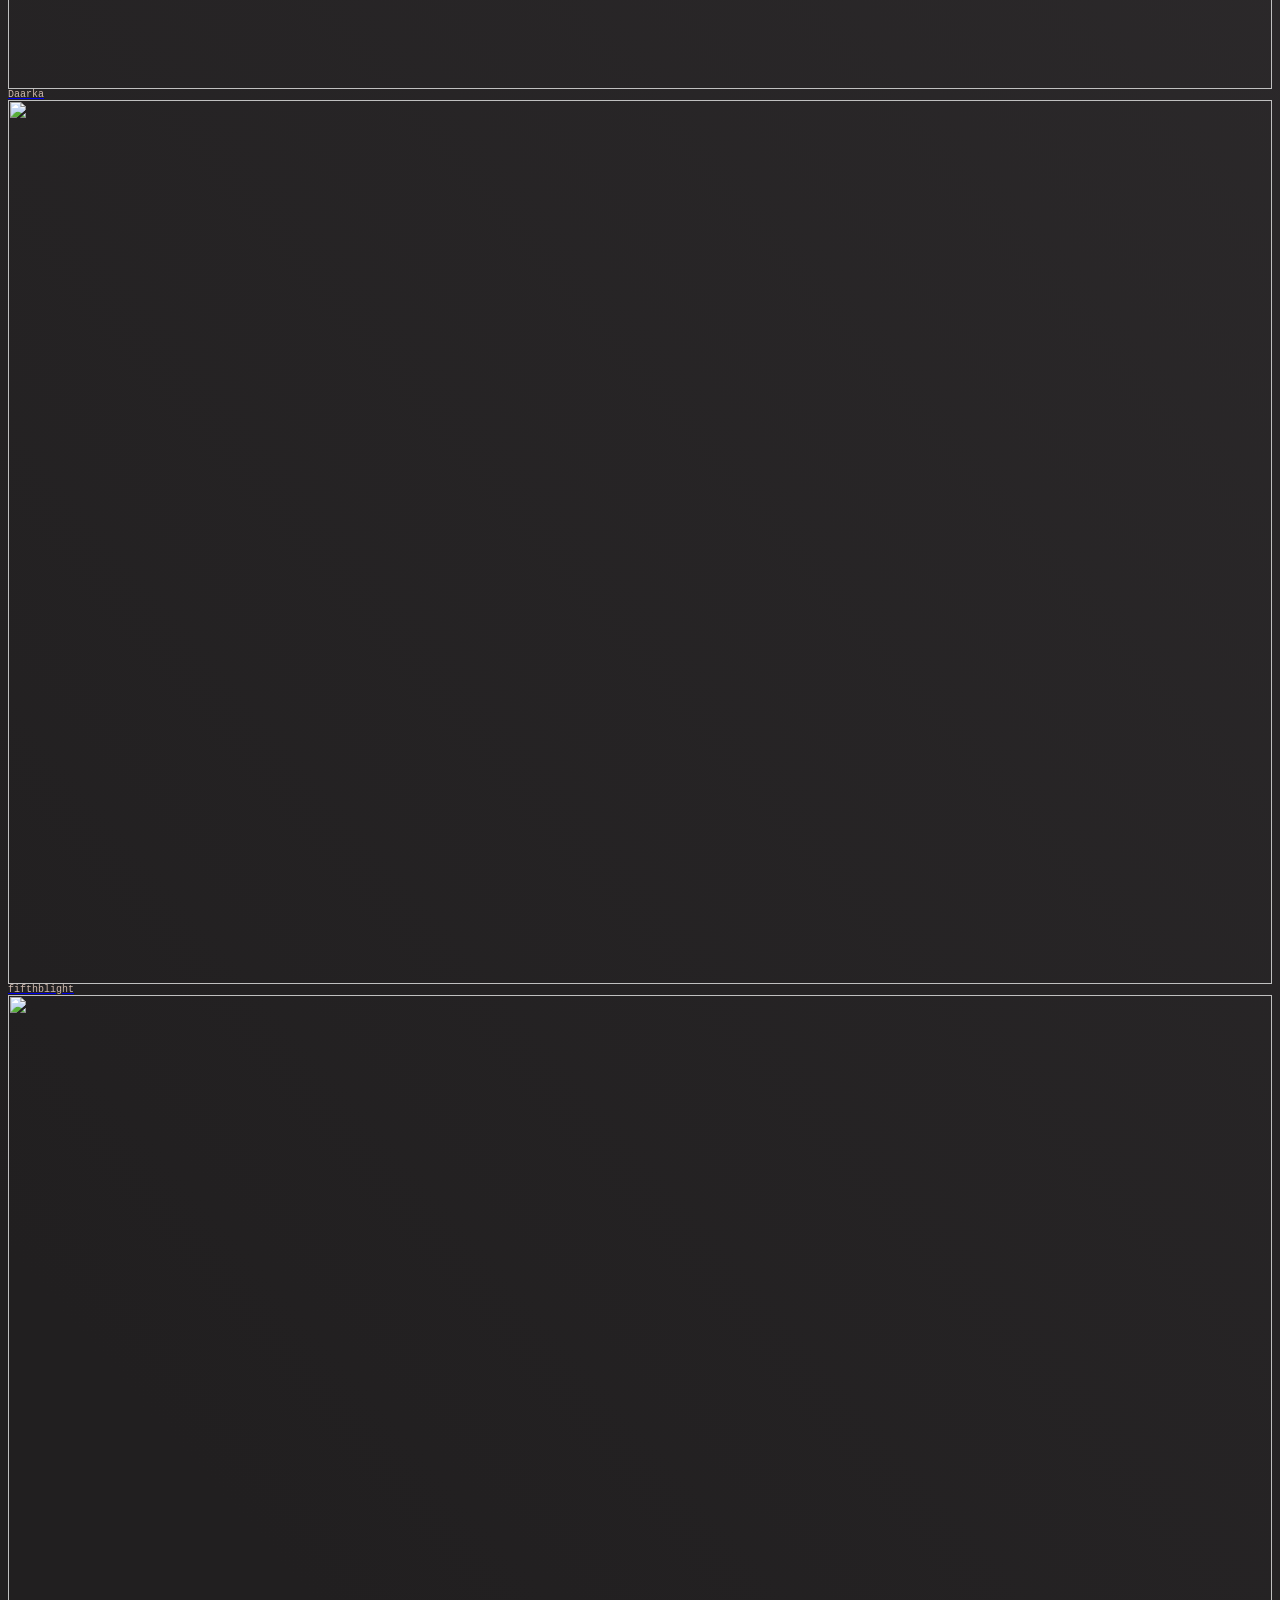
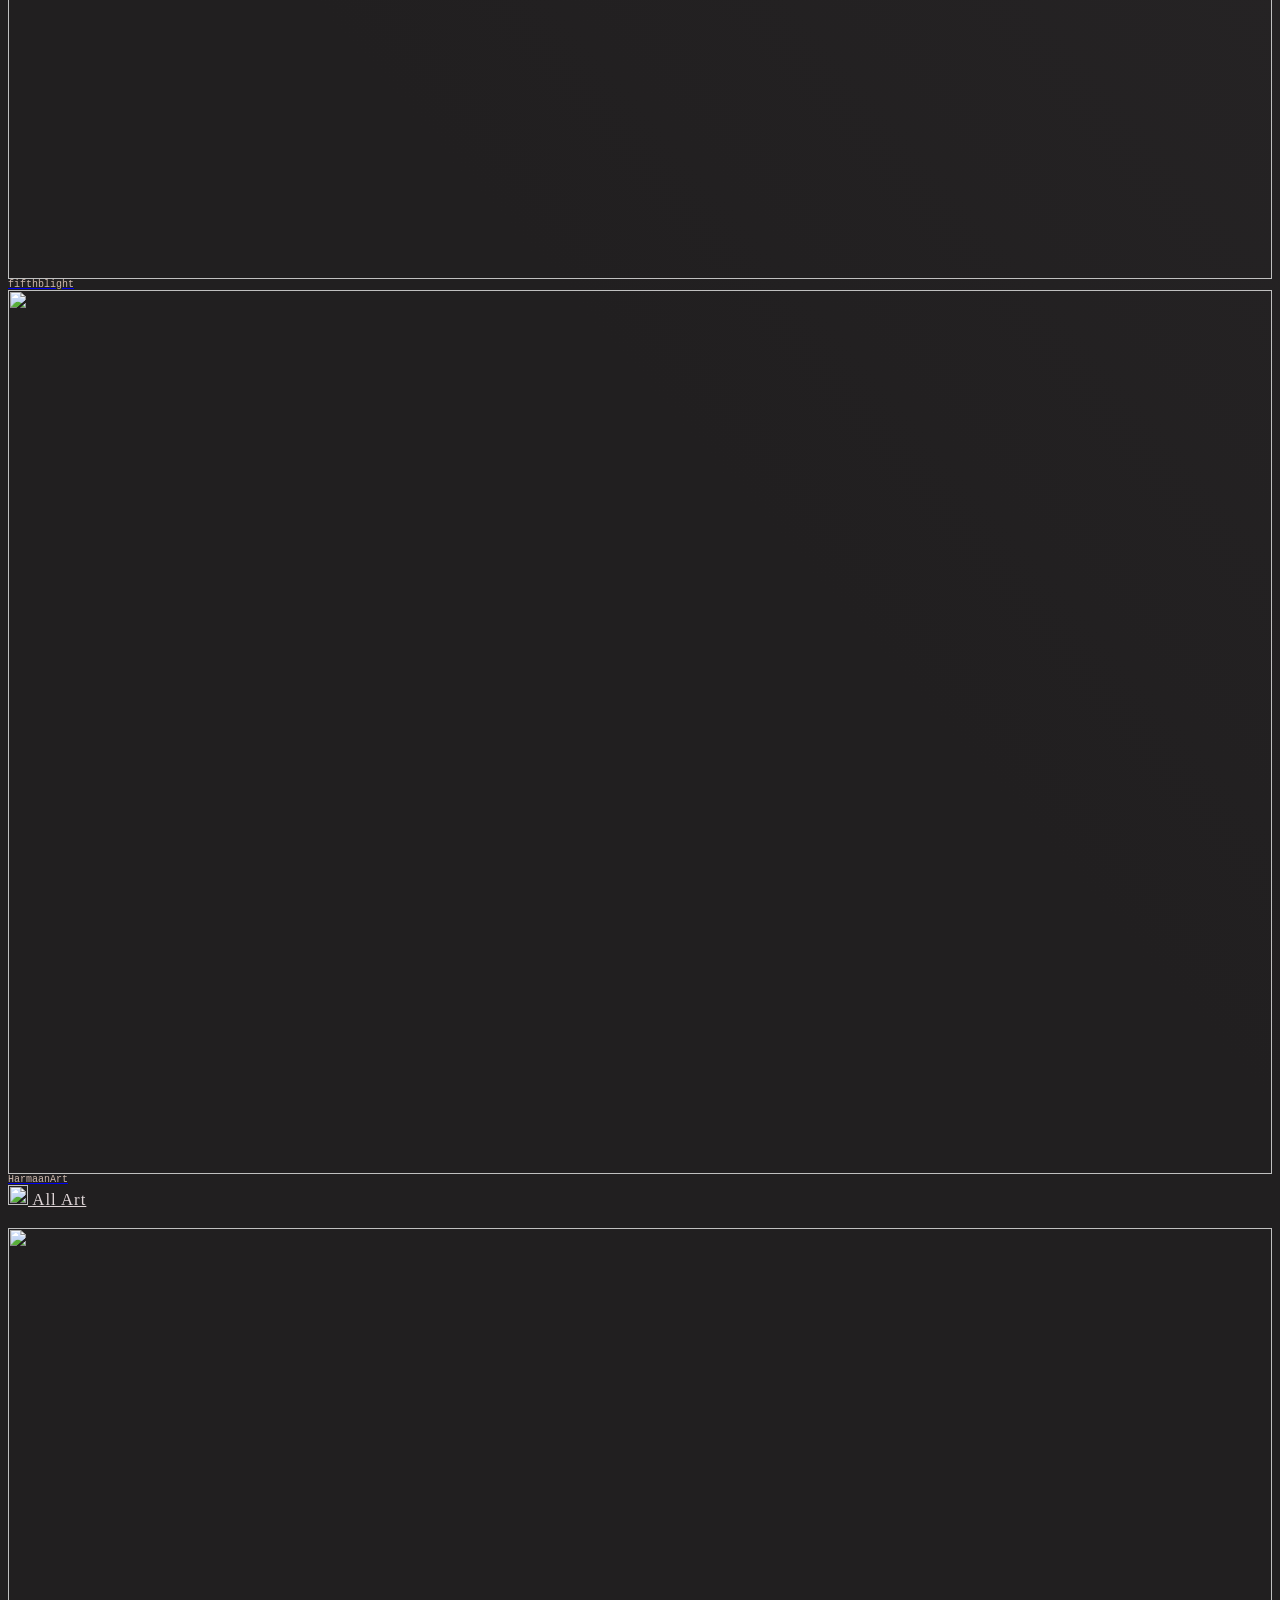
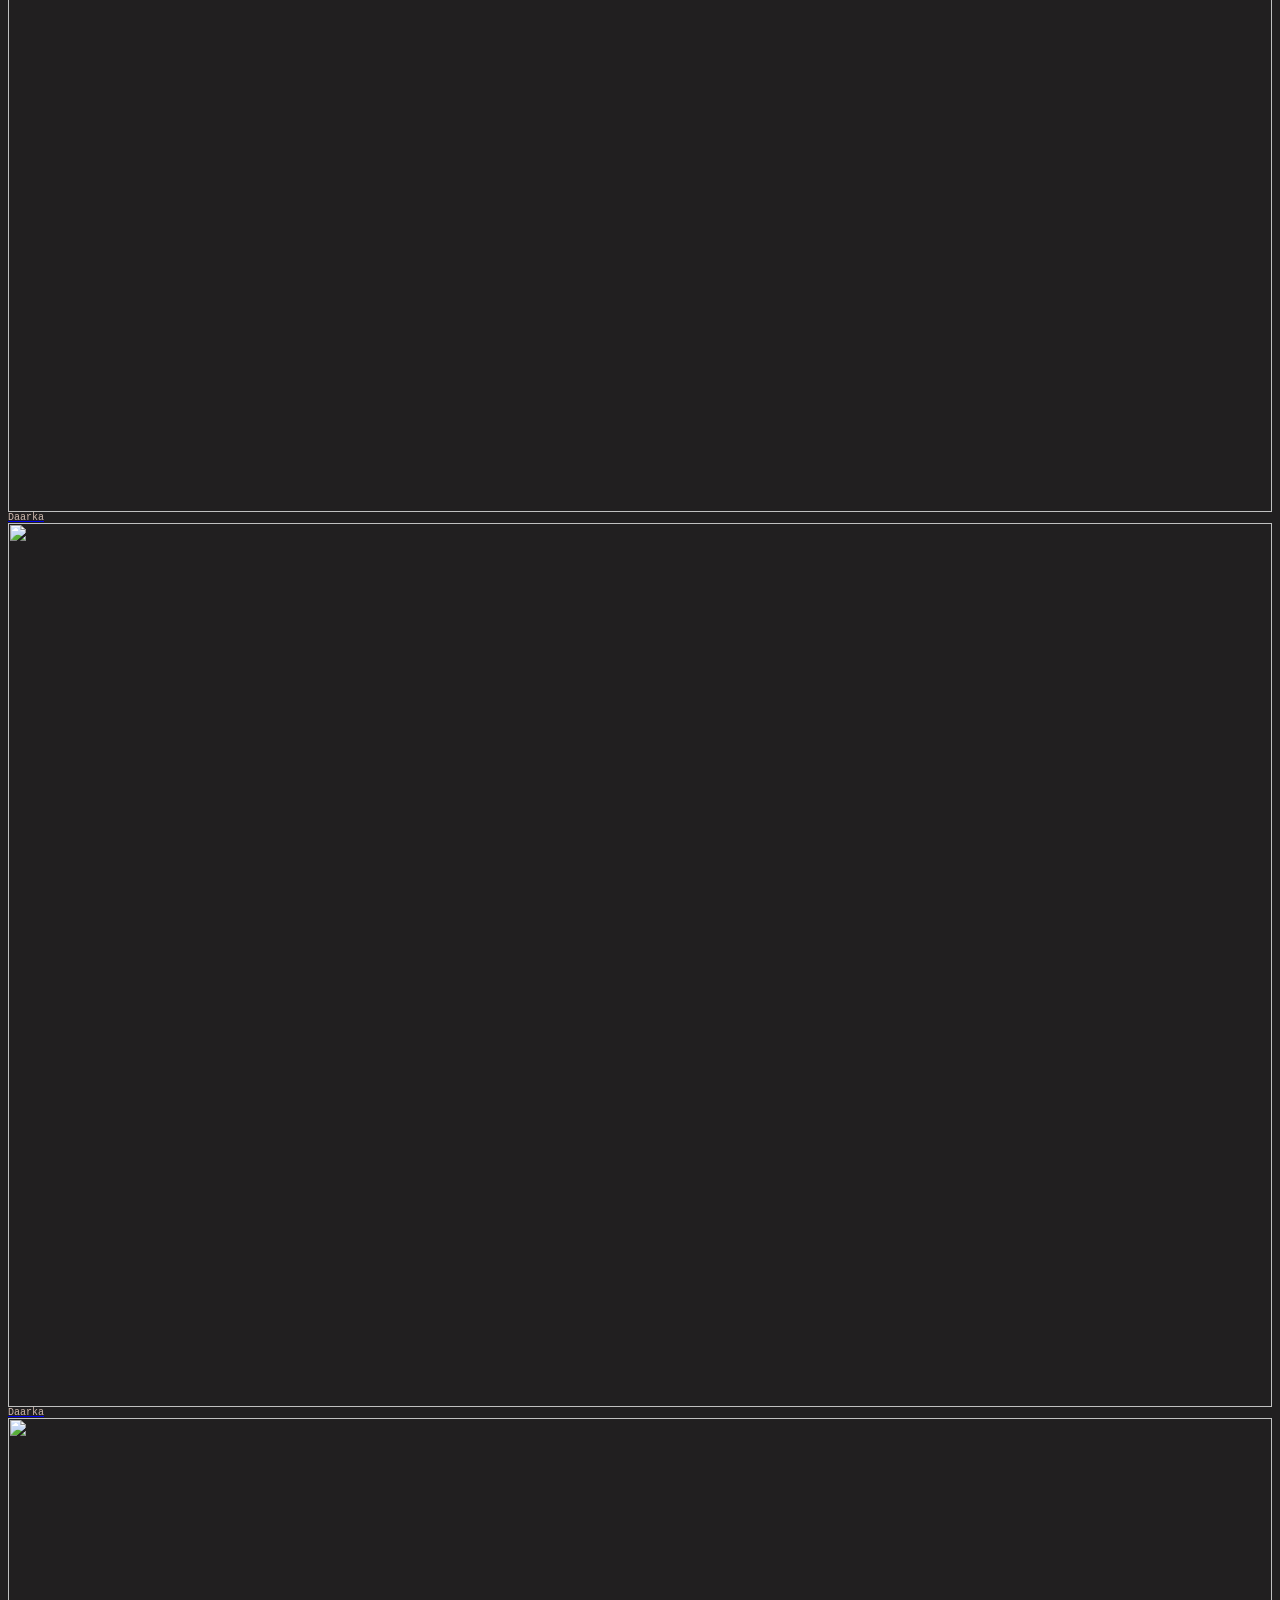
==== commit 6e9a17a8: "x" ====
--- a/echo.html
+++ b/echo.html
@@ -312,7 +312,7 @@
 <br>
 <div class="row mx-5 mt-2 mb-4 g-5">
 <div class="col-2"><!--REF:All-->
-    <div class="card img-thumbnail" style="height:200px;width:200px;"><a href="/Characters/gallery/echo/ref/daarka_ref.png"><img src="https://f2.toyhou.se/file/f2-toyhou-se/thumbnails/114471385_osm.png?1772586767" style="width:100%;"></a></div>
+    <div class="card img-thumbnail justify-content-center" style="height:205px;width:205px;"><a href="/Characters/gallery/echo/ref/daarka_ref.png"><img src="https://f2.toyhou.se/file/f2-toyhou-se/thumbnails/114471385_osm.png?1772586767" style="width:100%;"></a></div>
       <font size=2><a href="http://daarka.com"><code style="color: #ceb9ae">Daarka</code></a></font>
 </div>
   <div class="col-2"><!--REF:Humanoid-->
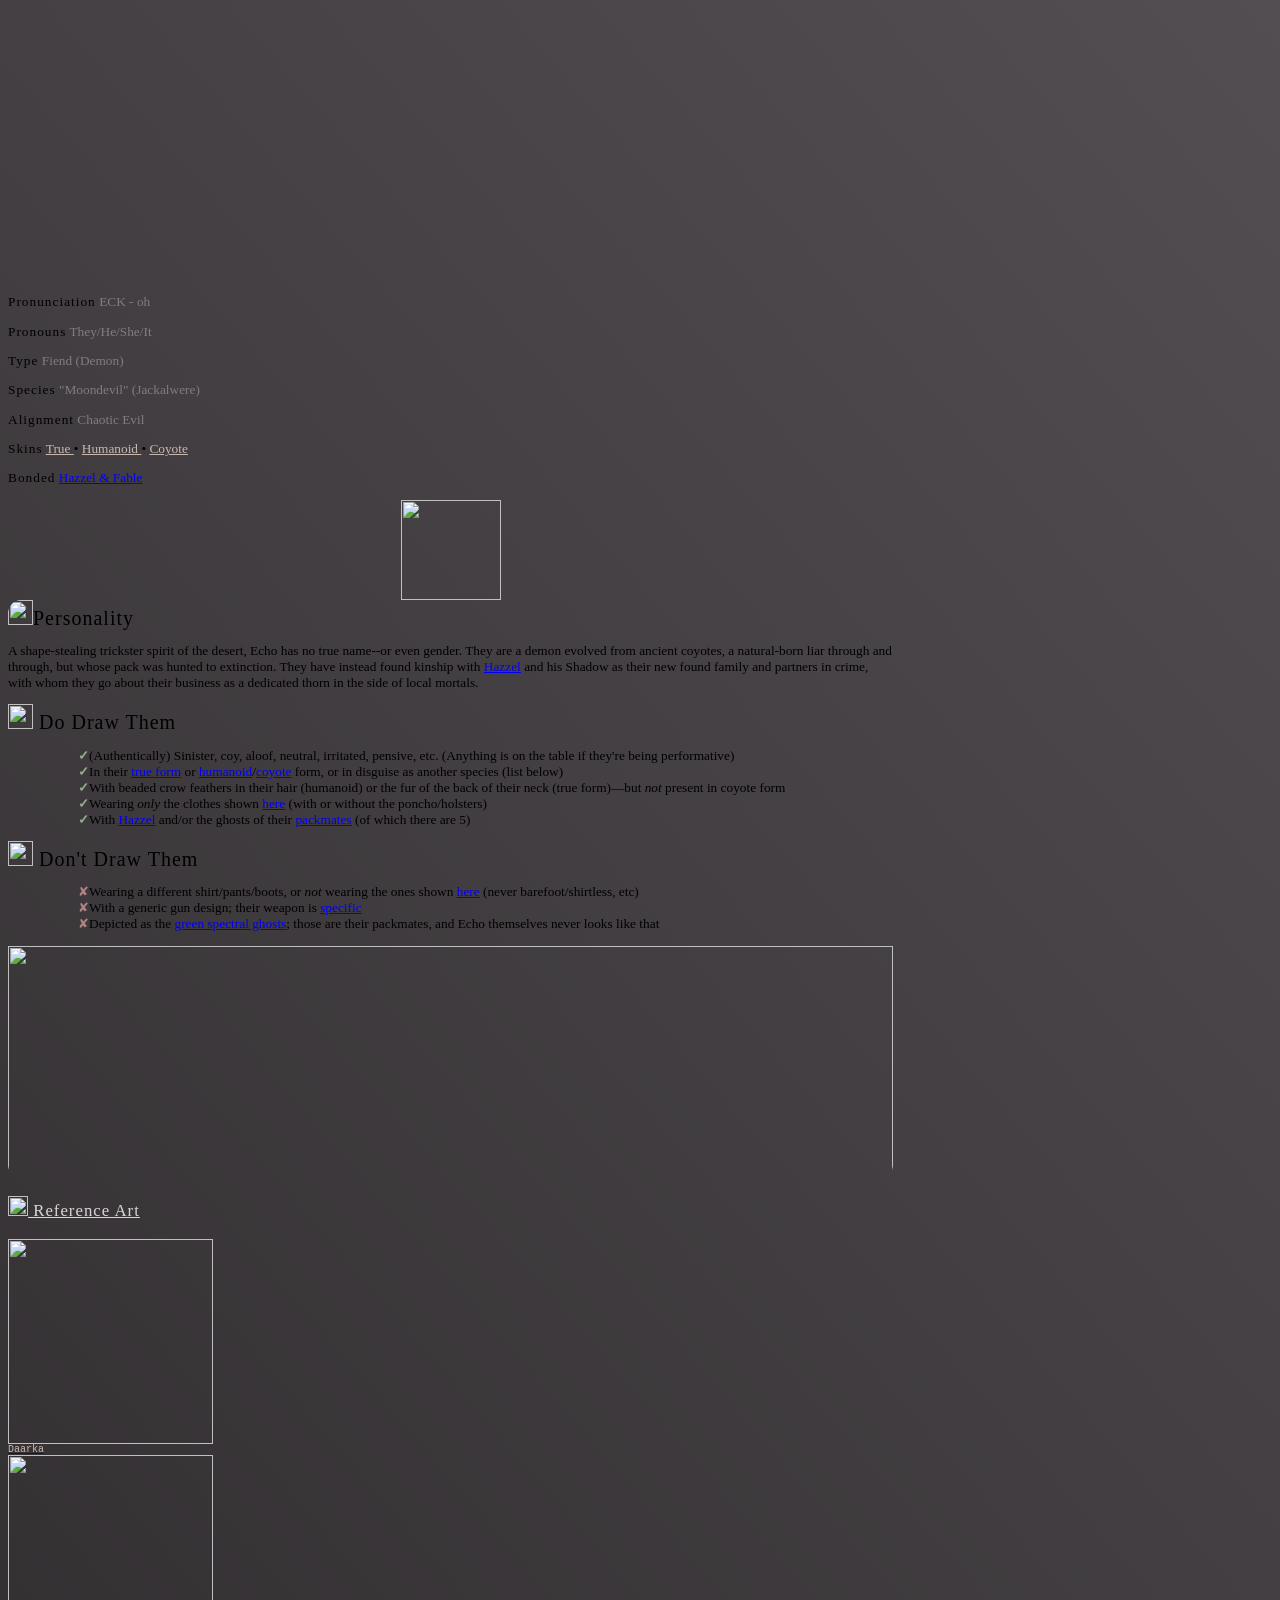
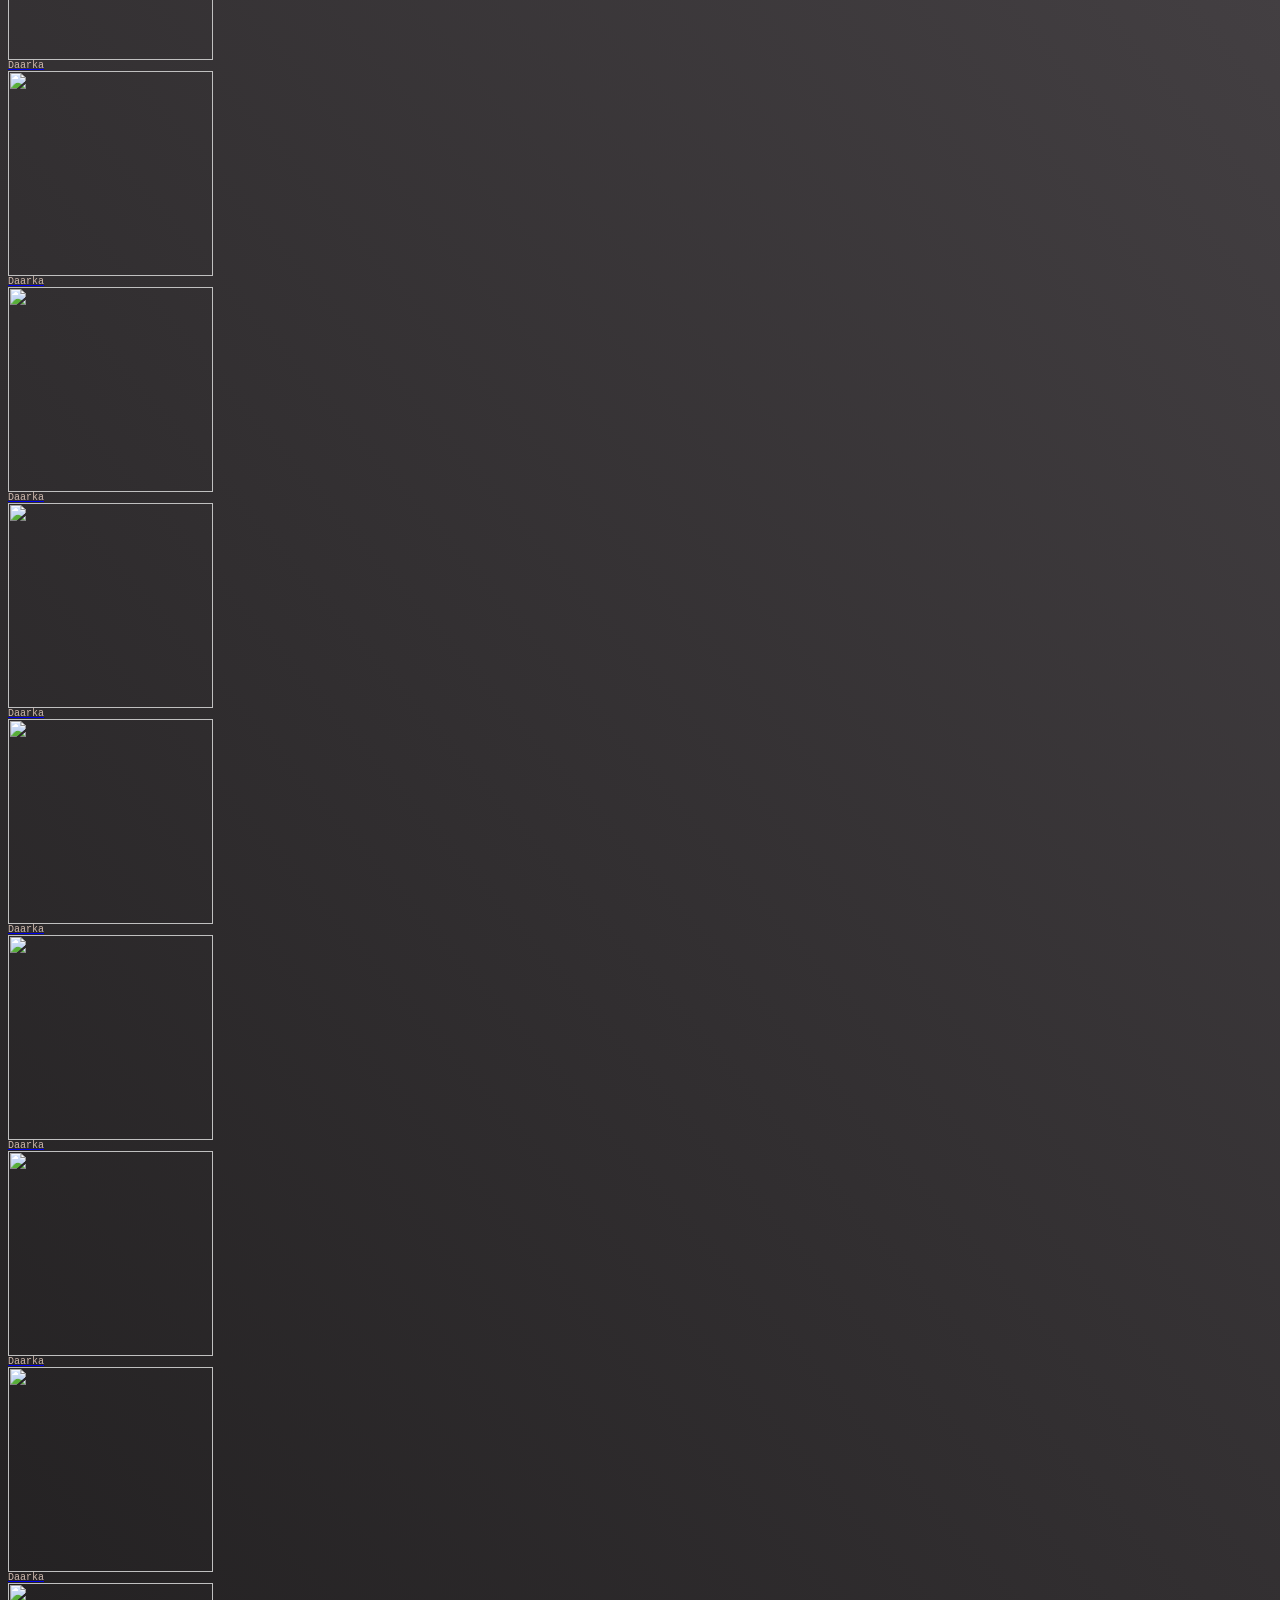
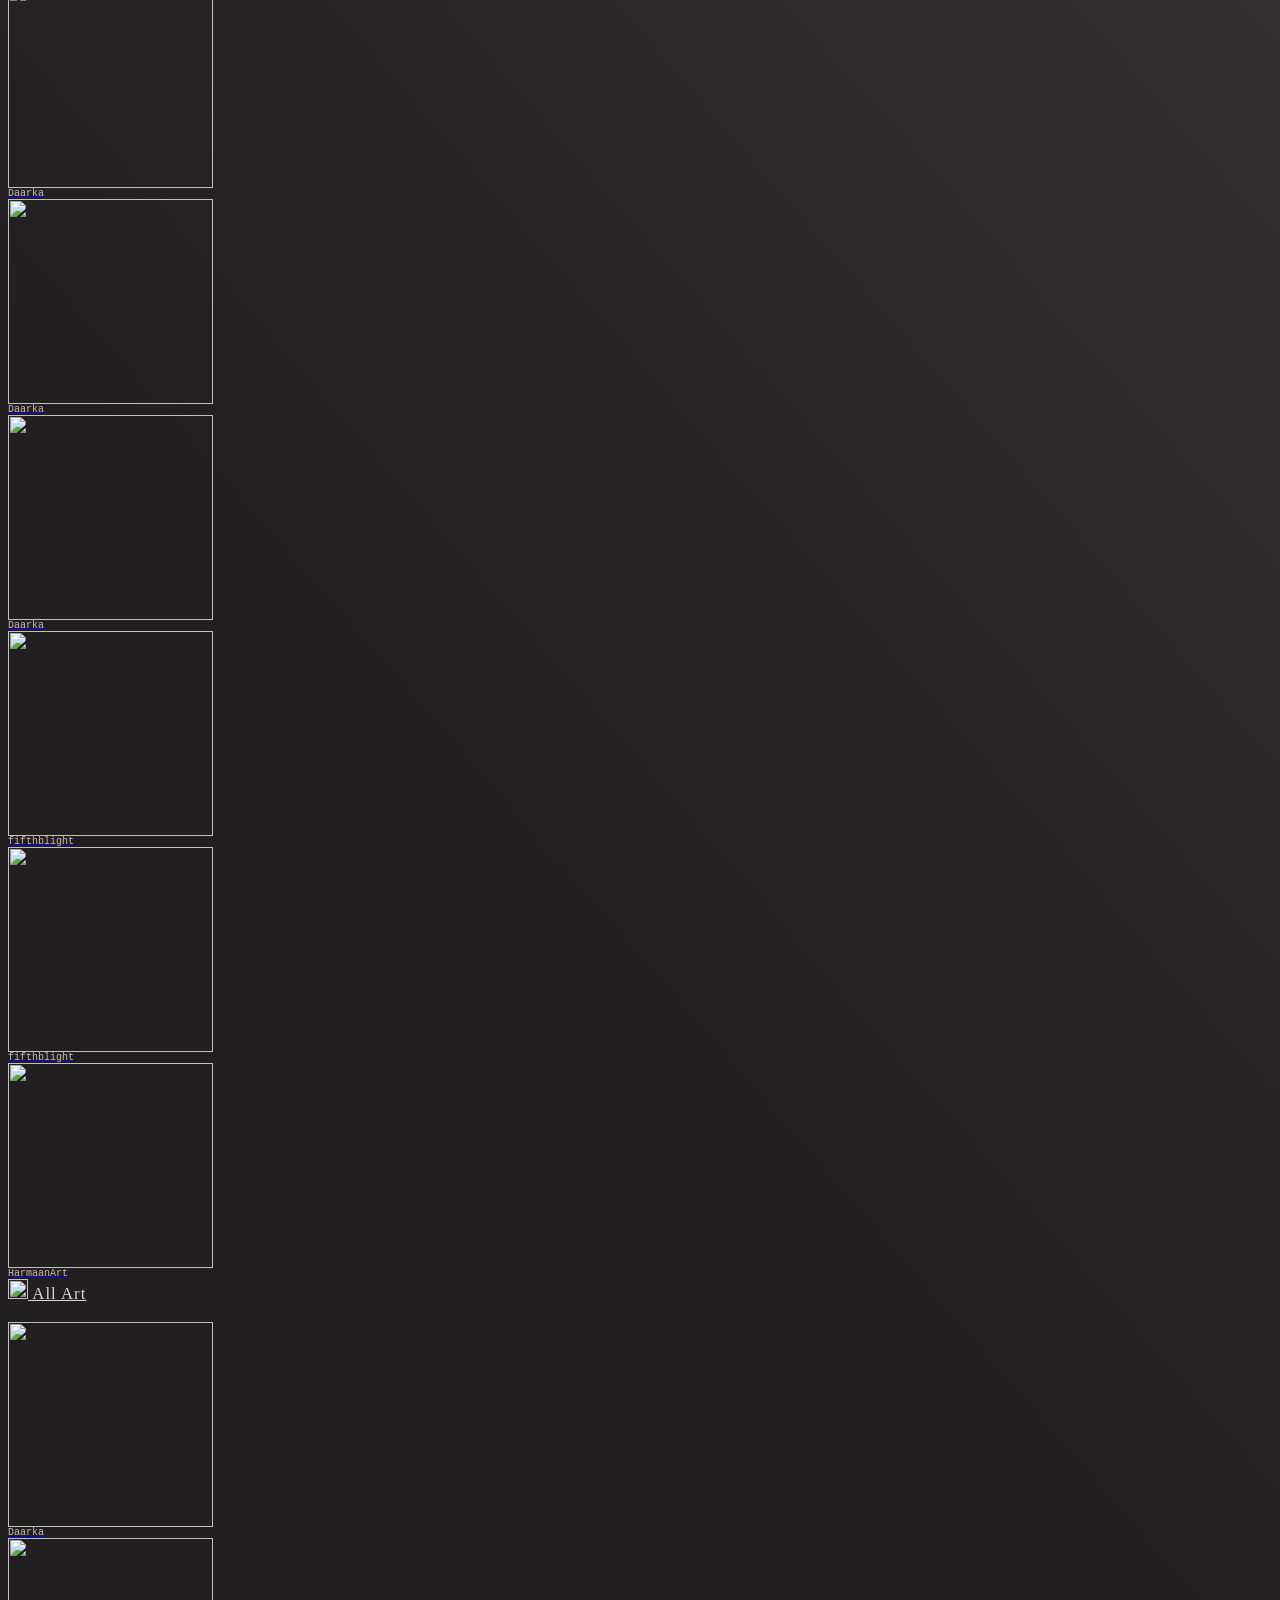
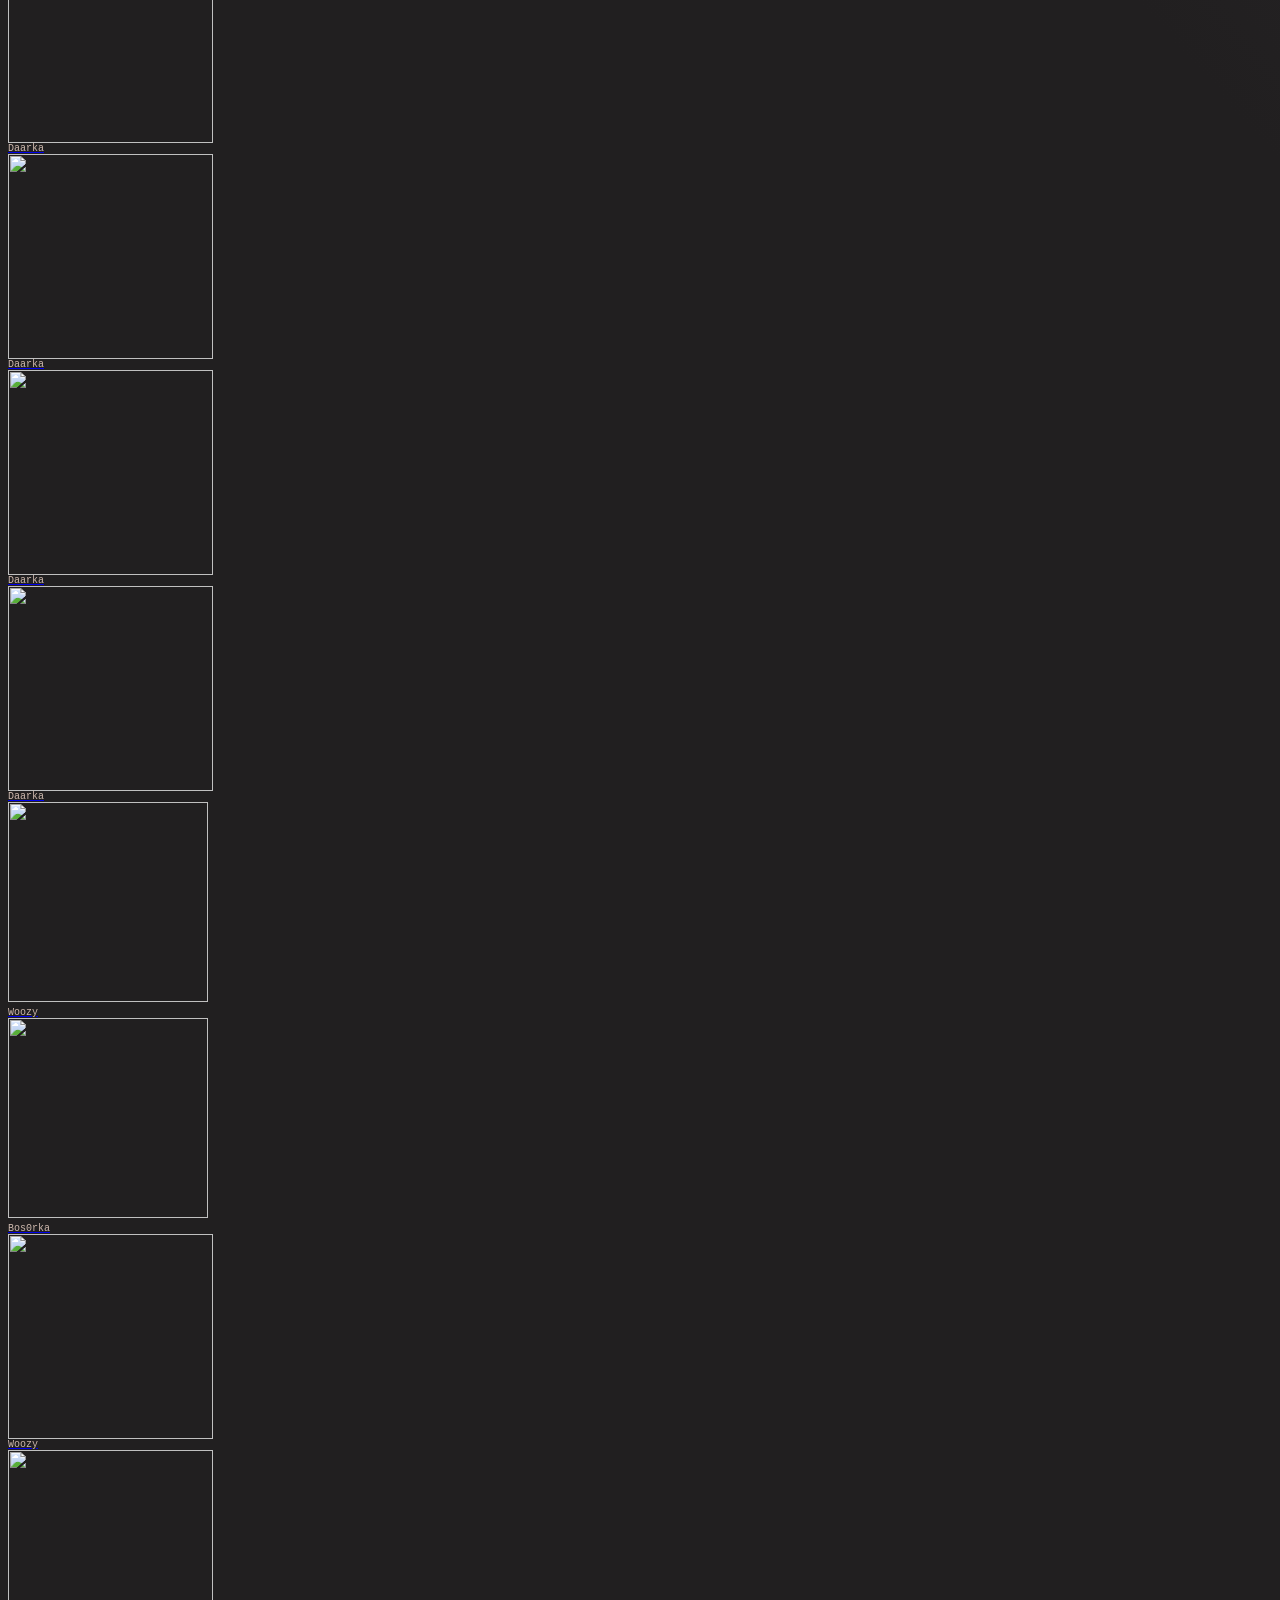
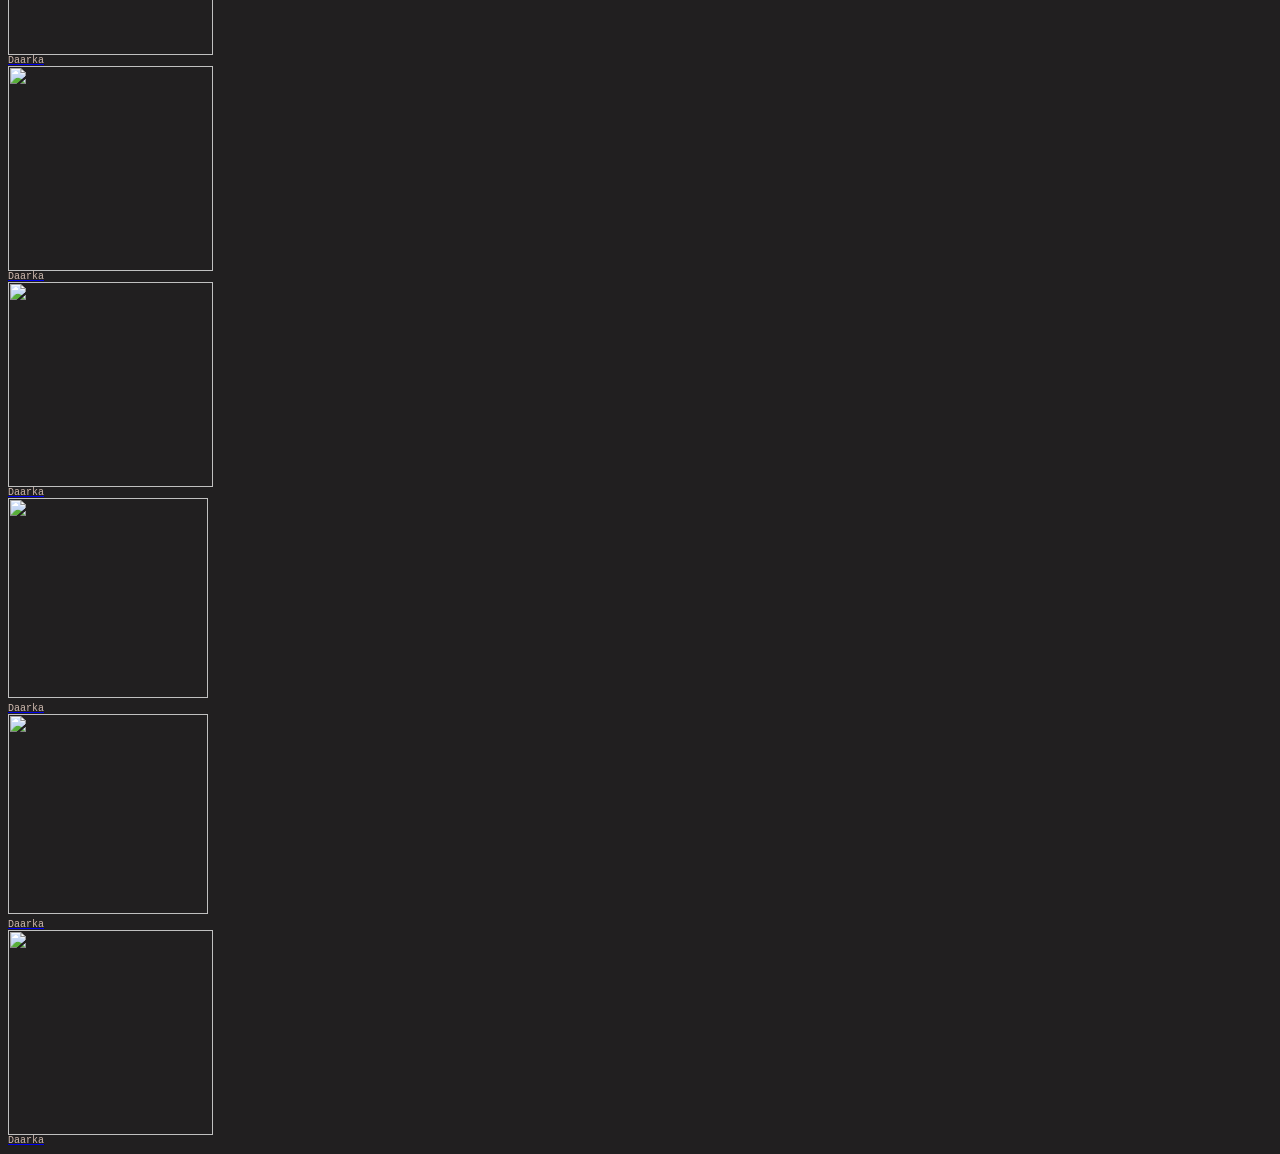
==== commit 4e0fc758: "x" ====
--- a/echo.html
+++ b/echo.html
@@ -316,59 +316,59 @@
       <font size=2><a href="http://daarka.com"><code style="color: #ceb9ae">Daarka</code></a></font>
 </div>
   <div class="col-2"><!--REF:Humanoid-->
-    <div class="card img-thumbnail"><a href="/Characters/gallery/echo/ref/daarka_refhuman.png"><img src="https://f2.toyhou.se/file/f2-toyhou-se/thumbnails/112817561_v0Z.png?1770849908" style="width:100%;"></a></div>
+    <div class="card img-thumbnail" style="height:205px;width:205px;"><a href="/Characters/gallery/echo/ref/daarka_refhuman.png"><img src="https://f2.toyhou.se/file/f2-toyhou-se/thumbnails/112817561_v0Z.png?1770849908" style="width:100%;"></a></div>
       <font size=2><a href="http://daarka.com"><code style="color: #ceb9ae">Daarka</code></a></font>
 </div>
 <div class="col-2"><!--REF:Weapons-->
-    <div class="card img-thumbnail"><a href="/Characters/gallery/echo/ref/daarka_refweapons.png"><img src="https://f2.toyhou.se/file/f2-toyhou-se/thumbnails/112817548_Rj9.png?1770849927" style="width:100%;"></a></div>
+    <div class="card img-thumbnail" style="height:205px;width:205px;"><a href="/Characters/gallery/echo/ref/daarka_refweapons.png"><img src="https://f2.toyhou.se/file/f2-toyhou-se/thumbnails/112817548_Rj9.png?1770849927" style="width:100%;"></a></div>
       <font size=2><a href="http://daarka.com"><code style="color: #ceb9ae">Daarka</code></a></font>
 </div>
 <div class="col-2"><!--REF:Moondevil-->
-    <div class="card img-thumbnail"><a href="/Characters/gallery/echo/ref/daarka_refmoondevil.png"><img src="https://f2.toyhou.se/file/f2-toyhou-se/thumbnails/112414363_hm9.png?1770850851" style="width:100%;"></a></div>
+    <div class="card img-thumbnail" style="height:205px;width:205px;"><a href="/Characters/gallery/echo/ref/daarka_refmoondevil.png"><img src="https://f2.toyhou.se/file/f2-toyhou-se/thumbnails/112414363_hm9.png?1770850851" style="width:100%;"></a></div>
       <font size=2><a href="http://daarka.com"><code style="color: #ceb9ae">Daarka</code></a></font>
 </div>
 <div class="col-2"><!--REF:Coyote-->
-    <div class="card img-thumbnail"><a href="/Characters/gallery/echo/ref/daarka_refcoyote.png"><img src="https://f2.toyhou.se/file/f2-toyhou-se/thumbnails/110322481_2TI.png?1770850834" style="width:100%;"></a></div>
+    <div class="card img-thumbnail" style="height:205px;width:205px;"><a href="/Characters/gallery/echo/ref/daarka_refcoyote.png"><img src="https://f2.toyhou.se/file/f2-toyhou-se/thumbnails/110322481_2TI.png?1770850834" style="width:100%;"></a></div>
       <font size=2><a href="http://daarka.com"><code style="color: #ceb9ae">Daarka</code></a></font>
 </div>
 <div class="col-2"><!--The Pack-->
-    <div class="card img-thumbnail"><a href="/Characters/gallery/echo/ref/daarka_packdayfull.png"><img src="https://f2.toyhou.se/file/f2-toyhou-se/thumbnails/123108179_4kz_35341278.png?1786053751" style="width:100%;"></a></div>
+    <div class="card img-thumbnail" style="height:205px;width:205px;"><a href="/Characters/gallery/echo/ref/daarka_packdayfull.png"><img src="https://f2.toyhou.se/file/f2-toyhou-se/thumbnails/123108179_4kz_35341278.png?1786053751" style="width:100%;"></a></div>
       <font size=2><a href="http://daarka.com"><code style="color: #ceb9ae">Daarka</code></a></font>
 </div>
 <div class="col-2"><!--EchoHappyHazzelHappy-->
-    <div class="card img-thumbnail"><a href="/Characters/gallery/echo/daarka_echohazzel_yesyesbg.png"><img src="/Characters/gallery/echo/daarka_echohazzel_yesyessm.png" style="width:100%;"></a></div>
+    <div class="card img-thumbnail" style="height:205px;width:205px;"><a href="/Characters/gallery/echo/daarka_echohazzel_yesyesbg.png"><img src="/Characters/gallery/echo/daarka_echohazzel_yesyessm.png" style="width:100%;"></a></div>
       <font size=2><a href="http://daarka.com"><code style="color: #ceb9ae">Daarka</code></a></font>
 </div>
 <div class="col-2"><!--EchoHappy HazzelUnhappy-->
-    <div class="card img-thumbnail"><a href="/Characters/gallery/echo/daarka_echohazzel_yesnobg.png"><img src="/Characters/gallery/echo/daarka_echohazzel_yesnosm.png" style="width:100%;"></a></div>
+    <div class="card img-thumbnail" style="height:205px;width:205px;"><a href="/Characters/gallery/echo/daarka_echohazzel_yesnobg.png"><img src="/Characters/gallery/echo/daarka_echohazzel_yesnosm.png" style="width:100%;"></a></div>
       <font size=2><a href="http://daarka.com"><code style="color: #ceb9ae">Daarka</code></a></font>
 </div>
 <div class="col-2"><!--EchoUnhappy HazzelHappy-->
-    <div class="card img-thumbnail"><a href="/Characters/gallery/echo/daarka_echohazzel_noyesbg.png"><img src="/Characters/gallery/echo/daarka_echohazzel_noyessm.png" style="width:100%;"></a></div>
+    <div class="card img-thumbnail" style="height:205px;width:205px;"><a href="/Characters/gallery/echo/daarka_echohazzel_noyesbg.png"><img src="/Characters/gallery/echo/daarka_echohazzel_noyessm.png" style="width:100%;"></a></div>
       <font size=2><a href="http://daarka.com"><code style="color: #ceb9ae">Daarka</code></a></font>
 </div>
 <div class="col-2"><!--EchoUnhappy HazzelUnhappy-->
-    <div class="card img-thumbnail"><a href="/Characters/gallery/echo/daarka_echohazzel_nonobg.png"><img src="/Characters/gallery/echo/daarka_echohazzel_nonosm.png" style="width:100%;"></a></div>
+    <div class="card img-thumbnail" style="height:205px;width:205px;"><a href="/Characters/gallery/echo/daarka_echohazzel_nonobg.png"><img src="/Characters/gallery/echo/daarka_echohazzel_nonosm.png" style="width:100%;"></a></div>
       <font size=2><a href="http://daarka.com"><code style="color: #ceb9ae">Daarka</code></a></font>
 </div>
 <div class="col-2"><!--Harp-->
-    <div class="card img-thumbnail"><a href="/Characters/gallery/echo/daarka_harp.png"><img src="https://f2.toyhou.se/file/f2-toyhou-se/thumbnails/116312736_M6o.png" style="width:100%;"></a></div>
+    <div class="card img-thumbnail" style="height:205px;width:205px;"><a href="/Characters/gallery/echo/daarka_harp.png"><img src="https://f2.toyhou.se/file/f2-toyhou-se/thumbnails/116312736_M6o.png" style="width:100%;"></a></div>
       <font size=2><a href="http://daarka.com"><code style="color: #ceb9ae">Daarka</code></a></font>
 </div>
 <div class="col-2"><!--Nonconsensual Sightseeing-->
-    <div class="card img-thumbnail"><a href="/Characters/gallery/echo/daarka_sightseeing.png"><img src="/Characters/gallery/echo/daarka_sightseeingthumb.png" style="width:100%;"></a></div>
+    <div class="card img-thumbnail" style="height:205px;width:205px;"><a href="/Characters/gallery/echo/daarka_sightseeing.png"><img src="/Characters/gallery/echo/daarka_sightseeingthumb.png" style="width:100%;"></a></div>
       <font size=2><a href="http://daarka.com"><code style="color: #ceb9ae">Daarka</code></a></font>
 </div>
 <div class="col-2"><!--Fifthblight1-->
-    <div class="card img-thumbnail"><a href="/Characters/gallery/echo/fifthblight1.PNG"><img src="https://f2.toyhou.se/file/f2-toyhou-se/thumbnails/123295689_ztb.png?1783892047" style="width:100%;"></a></div>
+    <div class="card img-thumbnail" style="height:205px;width:205px;"><a href="/Characters/gallery/echo/fifthblight1.PNG"><img src="https://f2.toyhou.se/file/f2-toyhou-se/thumbnails/123295689_ztb.png?1783892047" style="width:100%;"></a></div>
       <font size=2><a href="https://toyhou.se/fifthblight"><code style="color: #ceb9ae">fifthblight</code></a></font>
 </div>
 <div class="col-2"><!--Fifthblight2-->
-    <div class="card img-thumbnail"><a href="/Characters/gallery/echo/fifthblight2.png"><img src="https://f2.toyhou.se/file/f2-toyhou-se/thumbnails/123295543_gLx.jpg" style="width:100%;"></a></div>
+    <div class="card img-thumbnail" style="height:205px;width:205px;"><a href="/Characters/gallery/echo/fifthblight2.png"><img src="https://f2.toyhou.se/file/f2-toyhou-se/thumbnails/123295543_gLx.jpg" style="width:100%;"></a></div>
       <font size=2><a href="https://toyhou.se/fifthblight"><code style="color: #ceb9ae">fifthblight</code></a></font>
 </div>
 <div class="col-2"><!--HarmaanArt-->
-    <div class="card img-thumbnail"><a href="/Characters/gallery/echo/harmaanart_echo.png"><img src="https://f2.toyhou.se/file/f2-toyhou-se/thumbnails/118164410_ISK.png" style="width:100%;"></a></div>
+    <div class="card img-thumbnail" style="height:205px;width:205px;"><a href="/Characters/gallery/echo/harmaanart_echo.png"><img src="https://f2.toyhou.se/file/f2-toyhou-se/thumbnails/118164410_ISK.png" style="width:100%;"></a></div>
       <font size=2><a href="https://www.instagram.com/harmaanart/"><code style="color: #ceb9ae">HarmaanArt</code></a></font>
 </div>
 
@@ -383,59 +383,59 @@
 
 
 <div class="col-2"><!--Blood Moon Animatic-->
-    <div class="card img-thumbnail"><a href="/Characters/gallery/echo/daarka_bloodmoon1.png"><img src="https://f2.toyhou.se/file/f2-toyhou-se/thumbnails/125332856_vbJ.png" style="width:100%;"></a></div>
+    <div class="card img-thumbnail" style="height:205px;width:205px;"><a href="/Characters/gallery/echo/daarka_bloodmoon1.png"><img src="https://f2.toyhou.se/file/f2-toyhou-se/thumbnails/125332856_vbJ.png" style="width:100%;"></a></div>
       <font size=2><a href="https://www.daarka.com"><code style="color: #ceb9ae">Daarka</code></a></font>
 </div>
 <div class="col-2"><!--Oh You-->
-    <div class="card img-thumbnail"><a href="/Characters/gallery/echo/daarka_ohyou.png"><img src="https://f2.toyhou.se/file/f2-toyhou-se/thumbnails/123446292_DGC.png" style="width:100%;"></a></div>
+    <div class="card img-thumbnail" style="height:205px;width:205px;"><a href="/Characters/gallery/echo/daarka_ohyou.png"><img src="https://f2.toyhou.se/file/f2-toyhou-se/thumbnails/123446292_DGC.png" style="width:100%;"></a></div>
       <font size=2><a href="https://www.daarka.com"><code style="color: #ceb9ae">Daarka</code></a></font>
 </div>
 <div class="col-2"><!--Coyote and the Hare-->
-    <div class="card img-thumbnail"><a href="/Characters/gallery/echo/daarka_coyoteandharefull.png"><img src="https://f2.toyhou.se/file/f2-toyhou-se/thumbnails/122752893_YkM.png" style="width:100%;"></a></div>
+    <div class="card img-thumbnail" style="height:205px;width:205px;"><a href="/Characters/gallery/echo/daarka_coyoteandharefull.png"><img src="https://f2.toyhou.se/file/f2-toyhou-se/thumbnails/122752893_YkM.png" style="width:100%;"></a></div>
       <font size=2><a href="https://www.daarka.com"><code style="color: #ceb9ae">Daarka</code></a></font>
 </div>
 <div class="col-2"><!--Coyote and the Hare Mandala-->
-    <div class="card img-thumbnail"><a href="/Characters/gallery/echo/daarka_coyoteandharemandala.png"><img src="/Characters/gallery/echo/daarka_coyoteandharemandala.png" style="width:100%;"></a></div>
+    <div class="card img-thumbnail" style="height:205px;width:205px;"><a href="/Characters/gallery/echo/daarka_coyoteandharemandala.png"><img src="/Characters/gallery/echo/daarka_coyoteandharemandala.png" style="width:100%;"></a></div>
       <font size=2><a href="https://www.daarka.com"><code style="color: #ceb9ae">Daarka</code></a></font>
 </div>
 <div class="col-2"><!--Affection Aggression-->
-    <div class="card img-thumbnail"><a href="/Characters/gallery/echo/daarka_affectionaggression.png"><img src="https://f2.toyhou.se/file/f2-toyhou-se/thumbnails/122538026_02C.png" style="width:100%;"></a></div>
+    <div class="card img-thumbnail" style="height:205px;width:205px;"><a href="/Characters/gallery/echo/daarka_affectionaggression.png"><img src="https://f2.toyhou.se/file/f2-toyhou-se/thumbnails/122538026_02C.png" style="width:100%;"></a></div>
       <font size=2><a href="http://daarka.com"><code style="color: #ceb9ae">Daarka</code></a></font>
 </div>
 <div class="col-2"><!--Gay Pride-->
-    <div class="card img-thumbnail"><a href="/Characters/gallery/echo/woozy_pride.png"><img src="/Characters/gallery/echo/woozy_pride.png" style="height:200px;"></a></div>
+    <div class="card img-thumbnail" style="height:205px;width:205px;"><a href="/Characters/gallery/echo/woozy_pride.png"><img src="/Characters/gallery/echo/woozy_pride.png" style="height:200px;"></a></div>
       <font size=2><a href="http://feelingkindawoozy.tumblr.com"><code style="color: #ceb9ae">Woozy</code></a></font>
 </div>
 <div class="col-2"><!--Bos0rka-->
-    <div class="card img-thumbnail"><a href="/Characters/gallery/echo/bos0rka.jpg"><img src="/Characters/gallery/echo/bos0rka.jpg" style="height:200px;"></a></div>
+    <div class="card img-thumbnail" style="height:205px;width:205px;"><a href="/Characters/gallery/echo/bos0rka.jpg"><img src="/Characters/gallery/echo/bos0rka.jpg" style="height:200px;"></a></div>
       <font size=2><a href="https://toyhou.se/bos0rka"><code style="color: #ceb9ae">Bos0rka</code></a></font>
 </div>
 <div class="col-2"><!--Fable's Intrusive Thoughts-->
-    <div class="card img-thumbnail"><a href="/Characters/gallery/echo/woozy_intrusivethoughts.png"><img src="/Characters/gallery/echo/woozy_intrusivethoughts.png" style="width:100%;"></a></div>
+    <div class="card img-thumbnail" style="height:205px;width:205px;"><a href="/Characters/gallery/echo/woozy_intrusivethoughts.png"><img src="/Characters/gallery/echo/woozy_intrusivethoughts.png" style="width:100%;"></a></div>
       <font size=2><a href="http://feelingkindawoozy.tumblr.com"><code style="color: #ceb9ae">Woozy</code></a></font>
 </div>
 <div class="col-2"><!--Moondevil Babies-->
-    <div class="card img-thumbnail"><a href="/Characters/gallery/echo/daarka_puppies.png"><img src="/Characters/gallery/echo/daarka_puppies.png" style="width:100%;"></a></div>
+    <div class="card img-thumbnail" style="height:205px;width:205px;"><a href="/Characters/gallery/echo/daarka_puppies.png"><img src="/Characters/gallery/echo/daarka_puppies.png" style="width:100%;"></a></div>
       <font size=2><a href="http://daarka.com"><code style="color: #ceb9ae">Daarka</code></a></font>
 </div>
 <div class="col-2"><!--Rude Bunny-->
-    <div class="card img-thumbnail"><a href="/Characters/gallery/echo/daarka_rudebunny.png"><img src="https://f2.toyhou.se/file/f2-toyhou-se/thumbnails/117210269_hg6.png" style="width:100%;"></a></div>
+    <div class="card img-thumbnail" style="height:205px;width:205px;"><a href="/Characters/gallery/echo/daarka_rudebunny.png"><img src="https://f2.toyhou.se/file/f2-toyhou-se/thumbnails/117210269_hg6.png" style="width:100%;"></a></div>
       <font size=2><a href="http://daarka.com"><code style="color: #ceb9ae">Daarka</code></a></font>
 </div>
 <div class="col-2"><!--Sittim-->
-    <div class="card img-thumbnail"><a href="/Characters/gallery/echo/daarka_sittim.png"><img src="https://f2.toyhou.se/file/f2-toyhou-se/thumbnails/113126368_WcX.png" style="width:100%;"></a></div>
+    <div class="card img-thumbnail" style="height:205px;width:205px;"><a href="/Characters/gallery/echo/daarka_sittim.png"><img src="https://f2.toyhou.se/file/f2-toyhou-se/thumbnails/113126368_WcX.png" style="width:100%;"></a></div>
       <font size=2><a href="http://daarka.com"><code style="color: #ceb9ae">Daarka</code></a></font>
 </div>
 <div class="col-2"><!--I Don't Want To-->
-    <div class="card img-thumbnail"><a href="/Characters/gallery/echo/ref/daarka_idontwantto.png"><img src="https://f2.toyhou.se/file/f2-toyhou-se/thumbnails/112414426_Ib5.png" style="width:200px;height:auto;"></a></div>
+    <div class="card img-thumbnail" style="height:205px;width:205px;"><a href="/Characters/gallery/echo/ref/daarka_idontwantto.png"><img src="https://f2.toyhou.se/file/f2-toyhou-se/thumbnails/112414426_Ib5.png" style="width:200px;height:auto;"></a></div>
       <font size=2><a href="http://daarka.com"><code style="color: #ceb9ae">Daarka</code></a></font>
 </div>
 <div class="col-2"><!--Boppin on the Head-->
-    <div class="card img-thumbnail"><a href="/Characters/gallery/echo/daarka_antics.png"><img src="https://f2.toyhou.se/file/f2-toyhou-se/thumbnails/112476186_kzk.png" style="height:200px;"></a></div>
+    <div class="card img-thumbnail" style="height:205px;width:205px;"><a href="/Characters/gallery/echo/daarka_antics.png"><img src="https://f2.toyhou.se/file/f2-toyhou-se/thumbnails/112476186_kzk.png" style="height:200px;"></a></div>
       <font size=2><a href="http://daarka.com"><code style="color: #ceb9ae">Daarka</code></a></font>
 </div>
 <div class="col-2"><!--Scrungus-->
-    <div class="card img-thumbnail"><a href="/Characters/gallery/echo/ref/daarka_scrungus.png"><img src="https://f2.toyhou.se/file/f2-toyhou-se/thumbnails/112414385_sz5.png" style="width:100%;"></a></div>
+    <div class="card img-thumbnail" style="height:205px;width:205px;"><a href="/Characters/gallery/echo/ref/daarka_scrungus.png"><img src="https://f2.toyhou.se/file/f2-toyhou-se/thumbnails/112414385_sz5.png" style="width:100%;"></a></div>
       <font size=2><a href="http://daarka.com"><code style="color: #ceb9ae">Daarka</code></a></font>
 </div>
 
